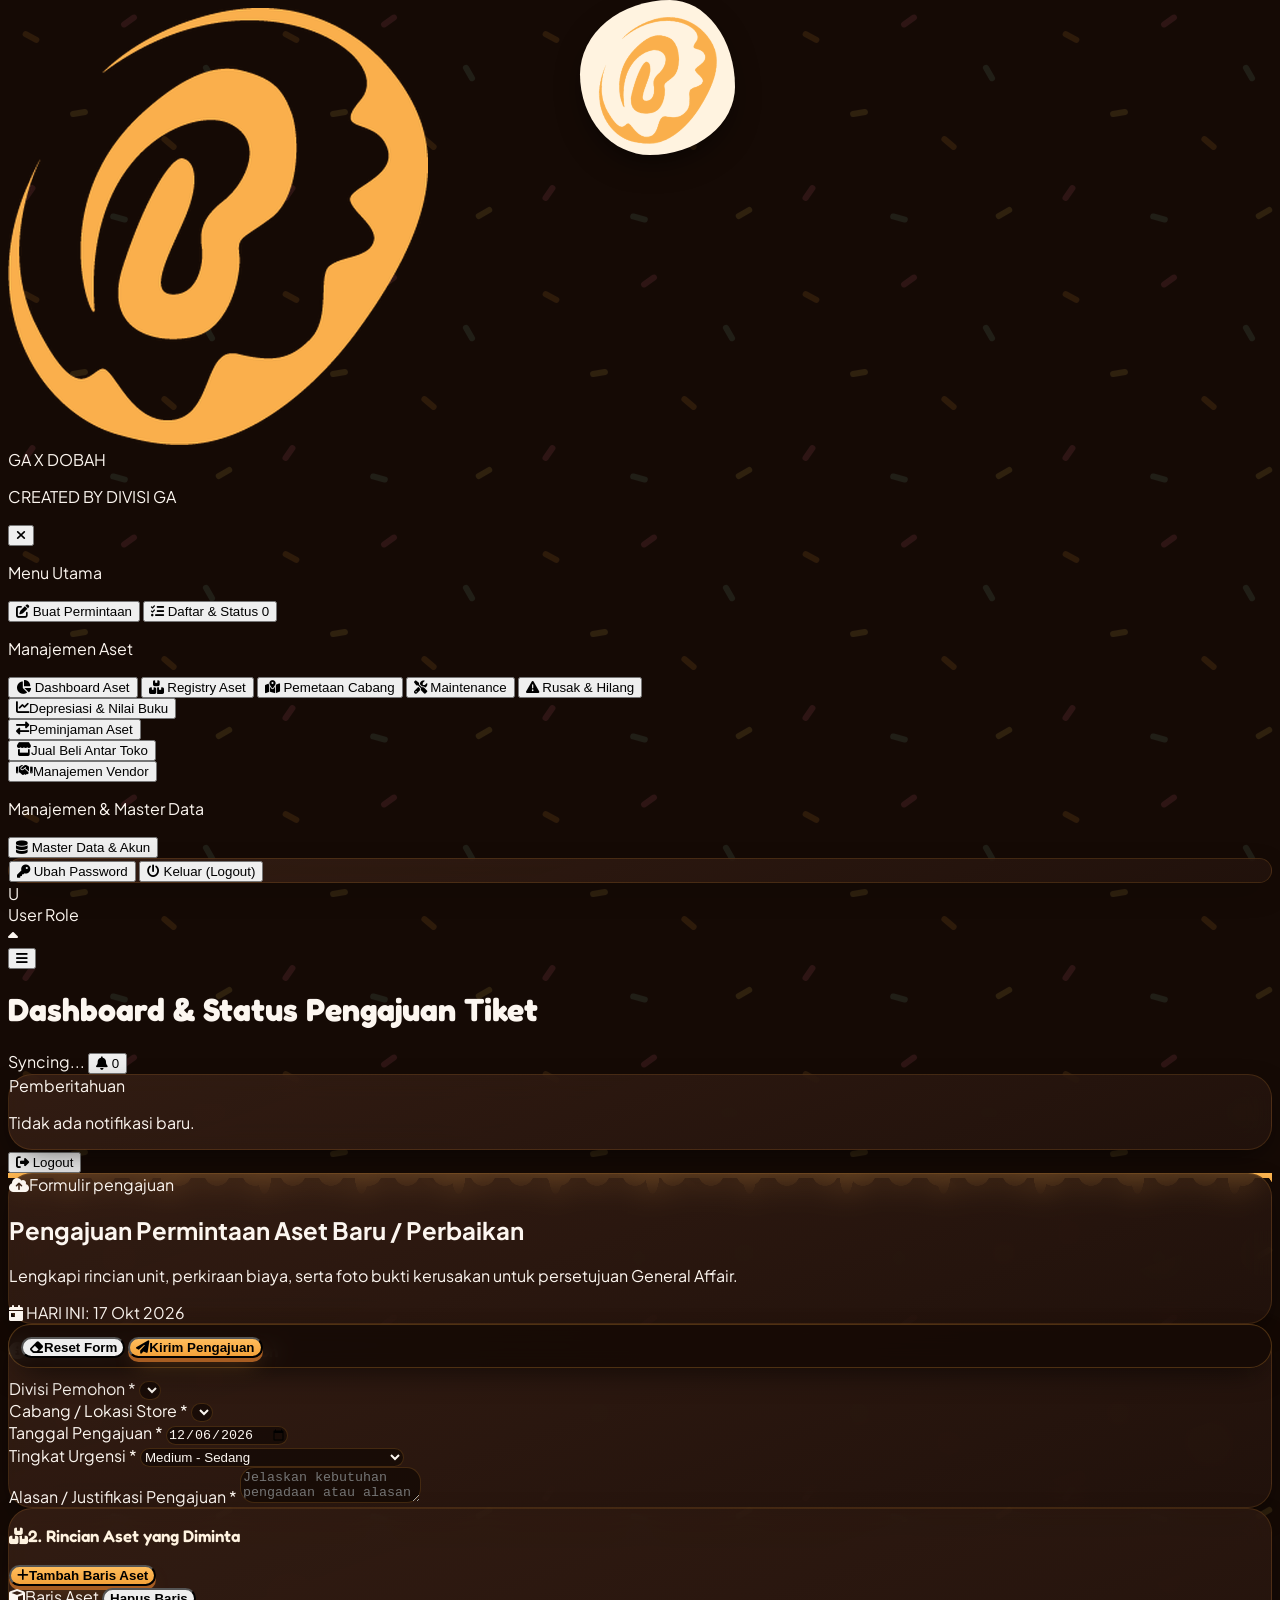
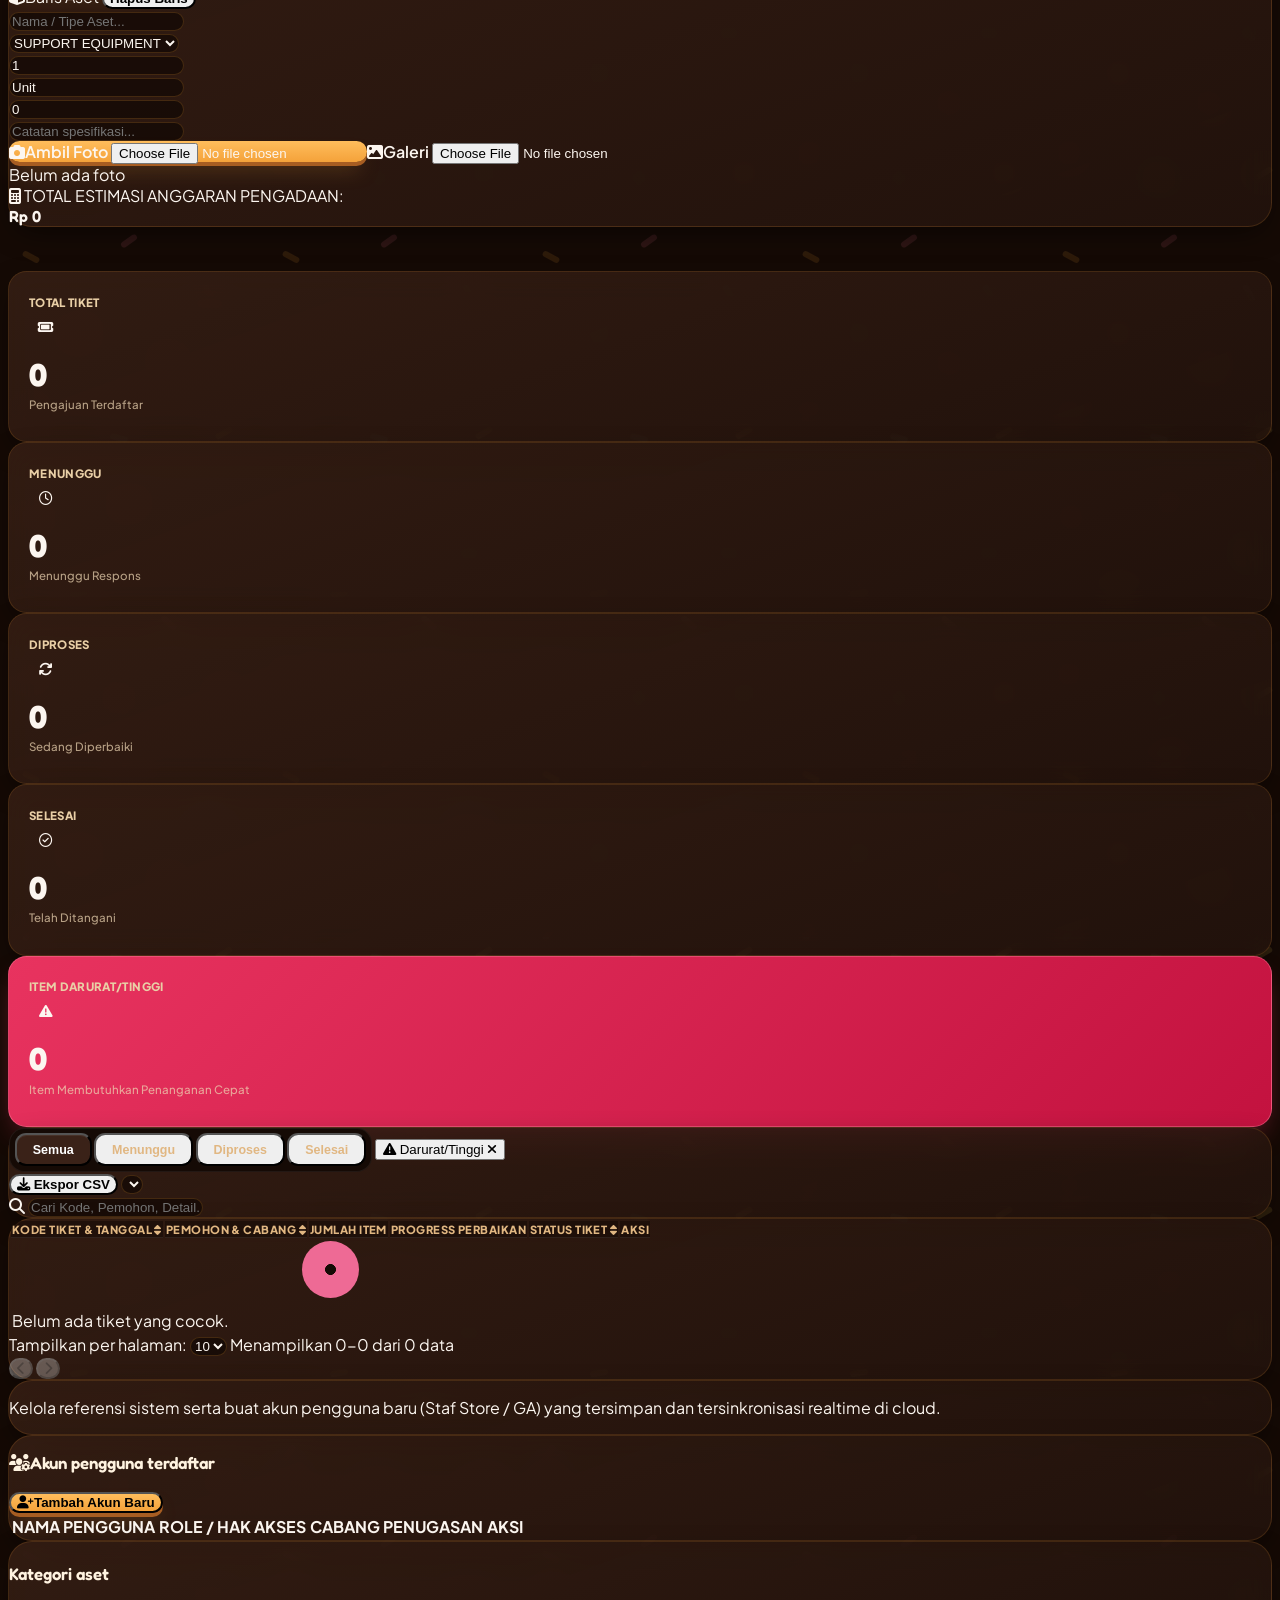
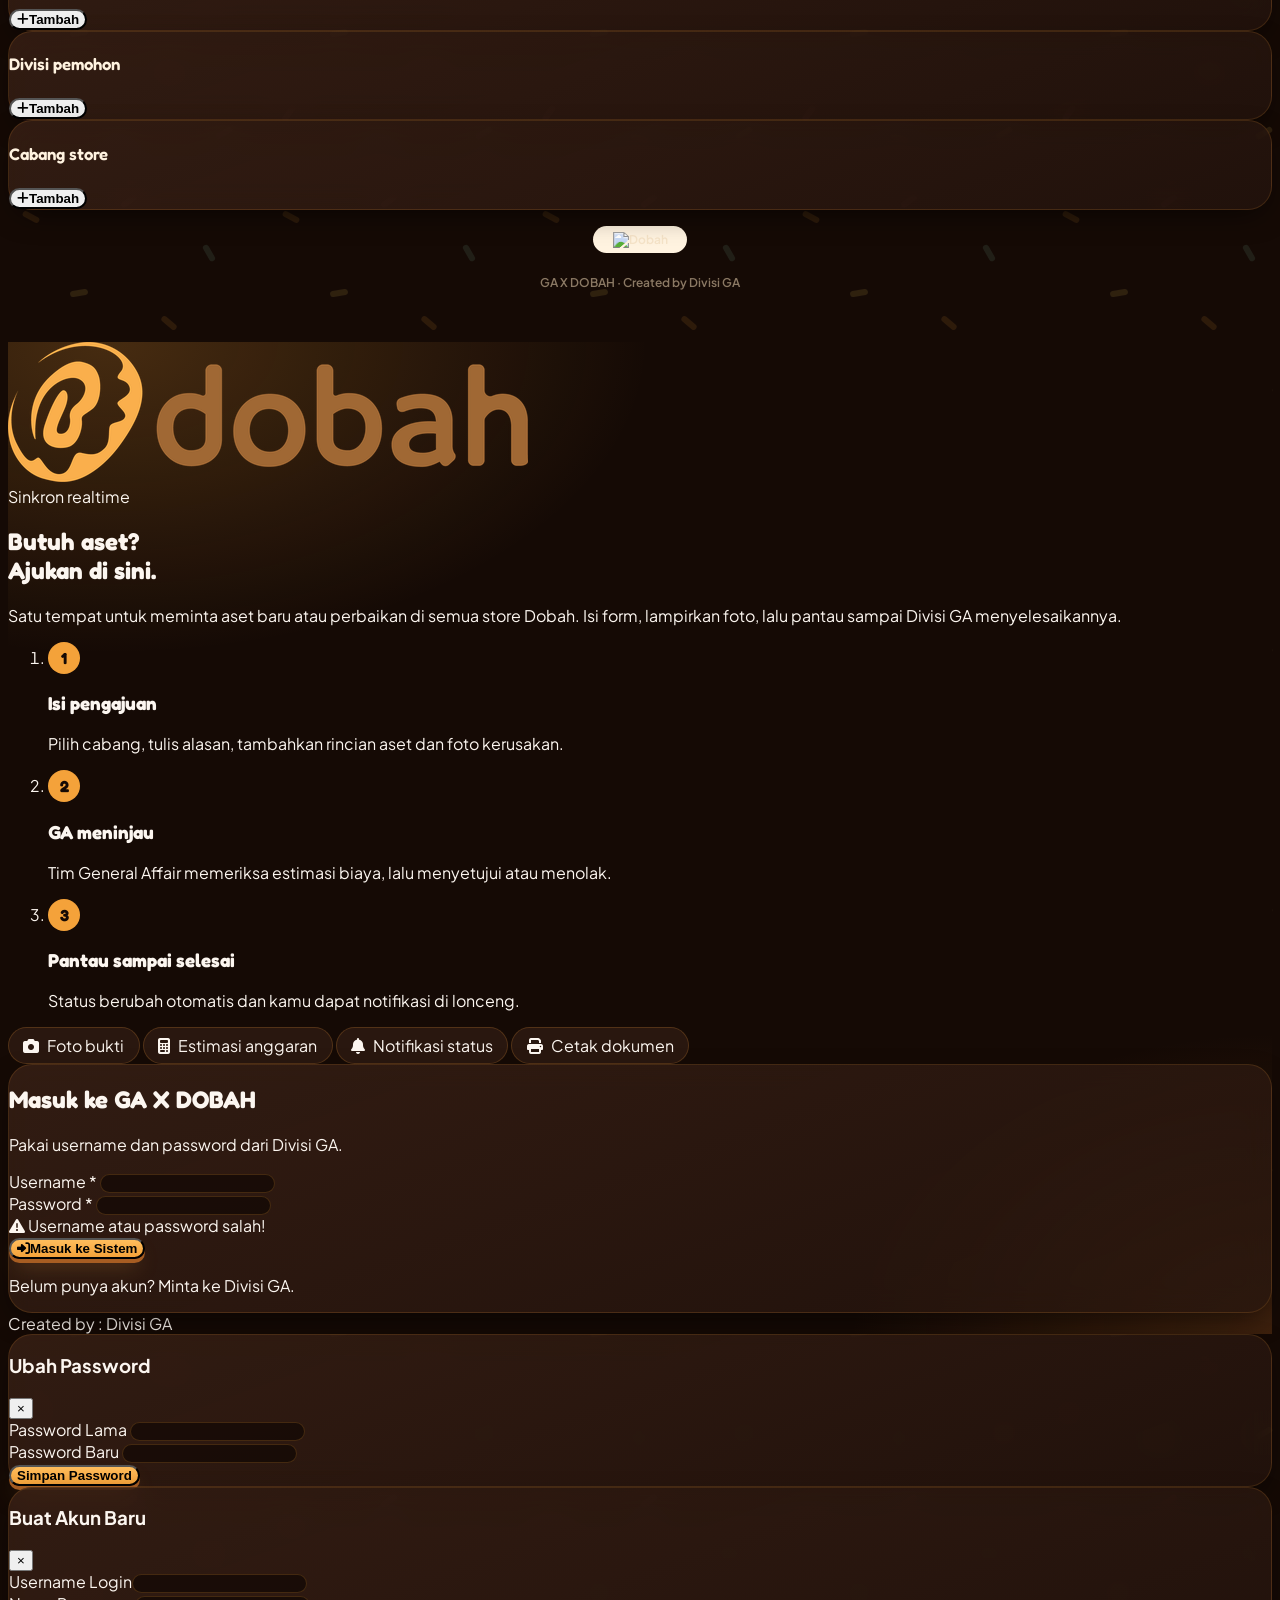
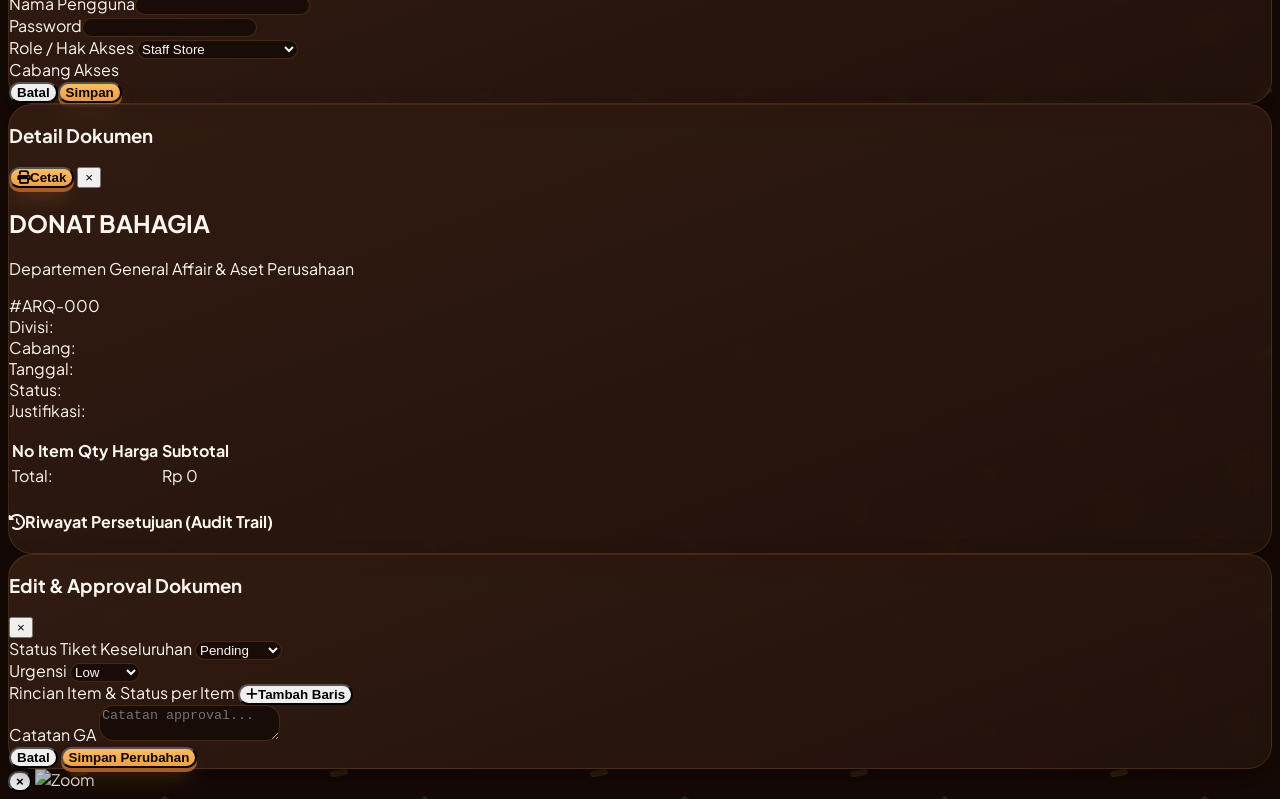
==== index.html @ e17044a4 "Update index.html" ====
<!DOCTYPE html>
<html lang="id" class="h-full bg-[#1b100c]">
<head>
    <meta charset="UTF-8">
    <meta name="viewport" content="width=device-width, initial-scale=1.0">
    <link rel="icon" href="[data-uri]">
    <title>GA X DOBAH - Permintaan &amp; Manajemen Aset</title>
    
    <!-- Tailwind CSS CDN -->
    <script src="https://cdn.tailwindcss.com"></script>
    <script>
        tailwind.config = {
            theme: {
                extend: {
                    fontFamily: {
                        sans: ['"Plus Jakarta Sans"', 'sans-serif'],
                        mono: ['"JetBrains Mono"', 'monospace'],
                    },
                    colors: {
                        dobah: {
                            50: '#fcf6f0',
                            100: '#f7ebd9',
                            200: '#edd5b3',
                            300: '#e1b782',
                            400: '#f4a23a', // Warm Donut Yellow (dari logo)
                            500: '#d97d26',
                            600: '#a75d22', // Caramel Brown (dari logo text)
                            700: '#84471b',
                            800: '#5c3113',
                            900: '#3a1f0c',
                            950: '#211006',
                        },
                        cocoa: {
                            800: '#331d14',
                            900: '#22120a',
                            950: '#150a05',
                        }
                    }
                }
            }
        }
    </script>
    
    <!-- Google Fonts -->
    <link href="https://fonts.googleapis.com/css2?family=JetBrains+Mono:wght@600;700&family=Plus+Jakarta+Sans:wght@400;500;600;700;800&family=Fredoka:wght@500;600;700&display=swap" rel="stylesheet">
    
    <!-- FontAwesome Icons -->
    <link rel="stylesheet" href="https://cdnjs.cloudflare.com/ajax/libs/font-awesome/6.4.0/css/all.min.css">
    
    <!-- SweetAlert2 -->
    <script src="https://cdn.jsdelivr.net/npm/sweetalert2@11"></script>

    <!-- Chart.js (Untuk Visualisasi Data) -->
    <script src="https://cdn.jsdelivr.net/npm/chart.js"></script>

    <!-- Firebase SDK (Modular v10.8.0) dengan onSnapshot -->
    <script type="module">
        import { initializeApp } from "https://www.gstatic.com/firebasejs/10.8.0/firebase-app.js";
        import { getFirestore, collection, getDocs, addDoc, setDoc, doc, deleteDoc, getDoc, onSnapshot } from "https://www.gstatic.com/firebasejs/10.8.0/firebase-firestore.js";
        import { getAuth, signInWithEmailAndPassword, signOut, onAuthStateChanged, createUserWithEmailAndPassword, updatePassword, reauthenticateWithCredential, EmailAuthProvider } from "https://www.gstatic.com/firebasejs/10.8.0/firebase-auth.js";

        const firebaseConfig = {
            apiKey: "AIzaSyC11ILYEak30-AKe55aPWMacdWKmm9it9g",
            authDomain: "assetreqpro-a67d7.firebaseapp.com",
            projectId: "assetreqpro-a67d7",
            storageBucket: "assetreqpro-a67d7.firebasestorage.app",
            messagingSenderId: "319679123678",
            appId: "1:319679123678:web:a0fcedfa4178ade4e8b24f"
        };
        const EMAIL_DOMAIN = '@dobah.app';
        try {
            const app = initializeApp(firebaseConfig);
            const db = getFirestore(app);
            const auth = getAuth(app);
            window.db = db;
            window.fbDeps = { collection, getDocs, addDoc, setDoc, doc, deleteDoc, getDoc, onSnapshot };
            window.fbAuth = {
                login: (u, p) => signInWithEmailAndPassword(auth, u.toLowerCase() + EMAIL_DOMAIN, p),
                logout: () => signOut(auth),
                changePassword: async (oldP, newP) => {
                    const cred = EmailAuthProvider.credential(auth.currentUser.email, oldP);
                    await reauthenticateWithCredential(auth.currentUser, cred);
                    await updatePassword(auth.currentUser, newP);
                },
                // Buat akun baru lewat app kedua agar sesi admin tidak ikut logout
                createUser: async (username, password) => {
                    const app2 = initializeApp(firebaseConfig, 'secondary-' + Date.now());
                    const auth2 = getAuth(app2);
                    const cred = await createUserWithEmailAndPassword(auth2, username.toLowerCase() + EMAIL_DOMAIN, password);
                    await signOut(auth2);
                    return cred.user.uid;
                }
            };
            onAuthStateChanged(auth, async (fbUser) => {
                if (!fbUser) {
                    localStorage.removeItem('assetReqUserSession');
                    window.dispatchEvent(new Event('auth-changed'));
                    return;
                }
                try {
                    const snap = await getDoc(doc(db, 'profiles', fbUser.uid));
                    if (!snap.exists()) { await signOut(auth); window.dispatchEvent(new CustomEvent('auth-denied')); return; }
                    const pr = snap.data();
                    localStorage.setItem('assetReqUserSession', JSON.stringify({ id: fbUser.uid, username: pr.username, name: pr.name, role: pr.role, branches: pr.branches || [] }));
                    window.dispatchEvent(new Event('auth-changed'));
                    window.dispatchEvent(new Event('firebase-ready'));
                } catch (e) { console.error(e); await signOut(auth); window.dispatchEvent(new CustomEvent('auth-denied')); }
            });
        } catch (err) {
            console.error("Gagal Inisialisasi Firebase:", err);
        }
    </script>

    <style>
        body { font-family: 'Plus Jakarta Sans', sans-serif; background-color: #150a05; color: #fcf6f0; }
        .glass-panel { background: rgba(51, 29, 20, 0.65); backdrop-filter: blur(14px); border: 1px solid rgba(244, 162, 58, 0.15); border-radius: 1rem; box-shadow: 0 10px 30px -10px rgba(0,0,0,0.7); }
        .glass-input { background: rgba(21, 10, 5, 0.8); border: 1px solid rgba(244, 162, 58, 0.2); color: #fcf6f0; border-radius: 0.75rem; transition: all 0.2s ease; }
        .glass-input:focus { border-color: #f4a23a; box-shadow: 0 0 0 2px rgba(244, 162, 58, 0.25); outline: none; }
        .modern-button { transition: all 0.2s ease; border-radius: 0.75rem; font-weight: 600; }
        .modern-button:hover { transform: translateY(-1px); filter: brightness(1.1); }
        .modern-button:active { transform: translateY(1px); }
        
        ::-webkit-scrollbar { width: 6px; height: 6px; }
        ::-webkit-scrollbar-track { background: #150a05; }
        ::-webkit-scrollbar-thumb { background: #331d14; border-radius: 3px; }
        ::-webkit-scrollbar-thumb:hover { background: #f4a23a; }

        #print-sheet { display: none; }
        @media print {
            @page { size: A4; margin: 14mm; }
            html, body { background: #fff !important; background-image: none !important; overflow: visible !important; height: auto !important; }
            body > *:not(#print-sheet) { display: none !important; }
            #print-sheet { display: block !important; color: #1b1b1b; font-family: 'Plus Jakarta Sans', Arial, sans-serif; font-size: 11px; line-height: 1.45; -webkit-print-color-adjust: exact; print-color-adjust: exact; }
            .no-print { display: none !important; }
            .ps-head { display: flex; justify-content: space-between; align-items: center; border-bottom: 3px solid #f4a23a; padding-bottom: 10px; margin-bottom: 14px; }
            .ps-head img { height: 38px; width: auto; }
            .ps-title { text-align: right; }
            .ps-title h1 { font-size: 16px; font-weight: 800; letter-spacing: .02em; color: #a06836; margin: 0; }
            .ps-title p { margin: 2px 0 0; font-weight: 700; font-size: 12px; }
            .ps-grid { display: grid; grid-template-columns: repeat(3, 1fr); gap: 8px 14px; background: #fff6e8; border: 1px solid #f4d3a1; border-radius: 8px; padding: 10px 12px; margin-bottom: 12px; }
            .ps-grid span { display: block; font-size: 9px; text-transform: uppercase; letter-spacing: .05em; color: #8a6a47; font-weight: 700; }
            .ps-grid b { font-size: 11.5px; }
            .ps h2 { font-size: 11px; text-transform: uppercase; letter-spacing: .06em; color: #a06836; margin: 14px 0 5px; }
            .ps-box { border: 1px solid #ddd; border-radius: 6px; padding: 7px 10px; min-height: 28px; }
            .ps table { width: 100%; border-collapse: collapse; }
            .ps th { background: #f4a23a !important; color: #1b1b1b; text-align: left; font-size: 9.5px; text-transform: uppercase; padding: 6px 7px; border: 1px solid #d98a22; }
            .ps td { border: 1px solid #ccc; padding: 6px 7px; vertical-align: top; }
            .ps tr { page-break-inside: avoid; }
            .ps small { color: #666; }
            .ps .c { text-align: center; } .ps .r { text-align: right; white-space: nowrap; }
            .ps tfoot td { background: #fff6e8 !important; font-weight: 800; font-size: 12px; }
            .ps-photos { display: grid; grid-template-columns: repeat(4, 1fr); gap: 8px; }
            .ps-photos figure { margin: 0; page-break-inside: avoid; text-align: center; }
            .ps-photos img { width: 100%; height: 90px; object-fit: cover; border: 1px solid #ccc; border-radius: 6px; }
            .ps-photos figcaption { font-size: 9px; margin-top: 2px; }
            .ps ul { margin: 0; padding-left: 16px; font-size: 10px; color: #444; }
            .ps-sign { display: grid; grid-template-columns: repeat(3, 1fr); gap: 18px; margin-top: 26px; text-align: center; page-break-inside: avoid; }
            .ps-sign div { padding-top: 62px; }
            .ps-sign b { display: block; border-top: 1px solid #1b1b1b; padding-top: 4px; }
            .ps-sign span { font-size: 9.5px; color: #666; }
            .ps-foot { margin-top: 16px; padding-top: 6px; border-top: 1px dashed #bbb; font-size: 9px; color: #777; display: flex; justify-content: space-between; }
        }
        

        .font-brand { font-family: 'Fredoka', 'Plus Jakarta Sans', sans-serif; }
        .landing-bg { background: radial-gradient(900px 520px at 8% 0%, rgba(244,162,58,.22), transparent 60%), radial-gradient(700px 500px at 100% 100%, rgba(167,93,34,.28), transparent 60%), #150a05; }
        .step-dot { width: 2rem; height: 2rem; border-radius: 9999px; background: #f4a23a; color: #150a05; font-family: 'Fredoka', sans-serif; font-weight: 700; display: grid; place-items: center; flex-shrink: 0; }
        .step-line { flex: 1; width: 2px; margin-top: .35rem; background: rgba(244,162,58,.35); border-radius: 2px; }
        .chip { display: inline-flex; align-items: center; gap: .5rem; padding: .45rem .9rem; border-radius: 9999px; background: rgba(51,29,20,.7); border: 1px solid rgba(244,162,58,.2); }
        .icon-blob { position: absolute; top: 0; left: 50%; width: 7.5rem; height: 7.5rem; margin-left: -3.75rem; z-index: 2; background: #FFF3E0; border-radius: 58% 42% 55% 45% / 48% 56% 44% 52%; display: grid; place-items: center; padding: 1.1rem; box-shadow: 0 12px 30px -8px rgba(0,0,0,.6); animation: blobPop .8s cubic-bezier(.3,1.5,.5,1) both; }
        .icon-blob img { width: 100%; transform: rotate(-4deg); }
        @keyframes blobPop { from { transform: scale(.4) rotate(-14deg); opacity: 0; } to { transform: none; opacity: 1; } }
        @media (prefers-reduced-motion: reduce) { .icon-blob { animation: none; } }

        /* ===== DONAT BAHAGIA THEME ===== */
        body { background-image: url("data:image/svg+xml,%3Csvg xmlns='http://www.w3.org/2000/svg' width='260' height='260'%3E%3Cg fill-opacity='.11'%3E%3Crect x='22' y='34' width='18' height='6' rx='3' fill='%23f4a23a' transform='rotate(28 31 37)'/%3E%3Crect x='120' y='18' width='18' height='6' rx='3' fill='%23f2708f' transform='rotate(-35 129 21)'/%3E%3Crect x='200' y='70' width='18' height='6' rx='3' fill='%237bcbb0' transform='rotate(60 209 73)'/%3E%3Crect x='70' y='110' width='18' height='6' rx='3' fill='%23ffd65a' transform='rotate(-10 79 113)'/%3E%3Crect x='160' y='140' width='18' height='6' rx='3' fill='%23f4a23a' transform='rotate(40 169 143)'/%3E%3Crect x='20' y='190' width='18' height='6' rx='3' fill='%23f2708f' transform='rotate(-55 29 193)'/%3E%3Crect x='110' y='215' width='18' height='6' rx='3' fill='%237bcbb0' transform='rotate(15 119 218)'/%3E%3Crect x='215' y='210' width='18' height='6' rx='3' fill='%23ffd65a' transform='rotate(-30 224 213)'/%3E%3C/g%3E%3C/svg%3E"); }
        .glass-panel { border-radius: 1.5rem; background: linear-gradient(160deg, rgba(58,33,22,.78), rgba(38,21,14,.72)); }
        .glass-input { border-radius: .9rem; }
        .glass-input:focus { box-shadow: 0 0 0 3px rgba(244,162,58,.3); }
        main.flex-1 { padding-top: 2.5rem; }
        main h3.uppercase, main h4.uppercase { text-transform: none; letter-spacing: 0; font-family: 'Fredoka', sans-serif; font-size: 1.05rem; font-weight: 600; color: #fff3e0; }
        [id^="metric-"], #formLiveTotalBudget { font-family: 'Fredoka', sans-serif; font-weight: 600; }

        /* Header + glaze drip */
        header.drip { position: sticky; }
        header.drip::after { content: ""; position: absolute; left: 0; right: 0; top: 100%; height: 22px; pointer-events: none; background: linear-gradient(#ffb852, #f4a23a);
            -webkit-mask: linear-gradient(#000,#000) 0 0/100% 5px no-repeat, radial-gradient(13px 13px at 50% 0, #000 97%, #0000) 0 0/38px 100% repeat-x, radial-gradient(7px 21px at 50% 0, #000 97%, #0000) 14px 0/97px 100% repeat-x;
            mask: linear-gradient(#000,#000) 0 0/100% 5px no-repeat, radial-gradient(13px 13px at 50% 0, #000 97%, #0000) 0 0/38px 100% repeat-x, radial-gradient(7px 21px at 50% 0, #000 97%, #0000) 14px 0/97px 100% repeat-x; }

        /* Pill tabs + glazed primary buttons */
        nav .modern-button { border-radius: 9999px; }
        body .modern-button.bg-dobah-400 { background: linear-gradient(180deg, #ffbd5c, #f4a23a); box-shadow: 0 4px 0 #a75d22, 0 12px 20px -8px rgba(244,162,58,.55); }
        body .modern-button.bg-dobah-400:active { transform: translateY(3px); box-shadow: 0 1px 0 #a75d22; }

        /* Welcome banner */
        .welcome { position: relative; overflow: hidden; border-radius: 2rem; padding: 1.6rem 1.75rem; display: flex; align-items: center; justify-content: space-between; gap: 1.25rem; color: #2a1408;
            background: url("data:image/svg+xml,%3Csvg xmlns='http://www.w3.org/2000/svg' width='220' height='160'%3E%3Cg fill-opacity='.55'%3E%3Crect x='16' y='24' width='16' height='6' rx='3' fill='%23fff3e0' transform='rotate(30 24 27)'/%3E%3Crect x='96' y='90' width='16' height='6' rx='3' fill='%23f2708f' transform='rotate(-40 104 93)'/%3E%3Crect x='170' y='30' width='16' height='6' rx='3' fill='%232a1408' transform='rotate(70 178 33)'/%3E%3Crect x='40' y='120' width='16' height='6' rx='3' fill='%237bcbb0' transform='rotate(-15 48 123)'/%3E%3Crect x='150' y='125' width='16' height='6' rx='3' fill='%23fff3e0' transform='rotate(50 158 128)'/%3E%3C/g%3E%3C/svg%3E"), linear-gradient(135deg, #ffbd5c, #f4a23a 55%, #e8902a); box-shadow: 0 18px 40px -20px rgba(244,162,58,.7); }
        .welcome h2 { font-family: 'Fredoka', sans-serif; font-weight: 700; font-size: clamp(1.5rem, 4vw, 2.2rem); line-height: 1.1; }
        .welcome p { font-weight: 600; color: #5c3113; margin-top: .35rem; max-width: 36ch; font-size: .95rem; }
        .welcome-btn { font-family: 'Fredoka', sans-serif; font-weight: 500; font-size: .9rem; padding: .55rem 1.2rem; border-radius: 9999px; transition: transform .15s, background .15s; }
        .welcome-btn:hover { transform: translateY(-2px); }
        .welcome-btn.dark { background: #2a1408; color: #fff3e0; }
        .welcome-btn.light { background: rgba(255,255,255,.55); color: #2a1408; }
        .welcome-btn.light:hover { background: rgba(255,255,255,.8); }
        .welcome-art { flex-shrink: 0; width: 6.5rem; height: 6.5rem; background: #FFF3E0; border-radius: 58% 42% 55% 45% / 48% 56% 44% 52%; display: grid; place-items: center; padding: 1.1rem; box-shadow: 0 10px 24px -8px rgba(42,20,8,.45); }
        .welcome-art img { width: 100%; transform: rotate(-4deg); }
        @media (max-width: 520px) { .welcome-art { display: none; } }

        /* Metric cards: each gets a donut watermark in its own glaze color */
        #view-list > .grid > .glass-panel { transition: transform .2s; --acc: #f4a23a; }
        #view-list > .grid > .glass-panel:nth-child(2) { --acc: #ffd65a; }
        #view-list > .grid > .glass-panel:nth-child(3) { --acc: #6fb7ff; }
        #view-list > .grid > .glass-panel:nth-child(4) { --acc: #7bcbb0; }
        #view-list > .grid > .glass-panel:nth-child(5) { --acc: #f2708f; }
        #view-list > .grid > .glass-panel::after { content: ""; position: absolute; right: -20px; bottom: -22px; width: 86px; height: 86px; border-radius: 50%; background: radial-gradient(circle, #1d0f09 0 24%, var(--acc) 25% 100%); opacity: .2; pointer-events: none; }
        #view-list > .grid > .glass-panel:hover { transform: translateY(-3px); }

        /* Form UX */
        .action-bar { position: sticky; bottom: .75rem; z-index: 30; align-items: center; background: rgba(21,10,5,.88); backdrop-filter: blur(10px); border: 1px solid rgba(244,162,58,.25); border-radius: 9999px; padding: .6rem .75rem !important; box-shadow: 0 12px 30px -12px rgba(0,0,0,.8); }
        .action-bar .modern-button { border-radius: 9999px; }

        /* Table */
        #requestsTableBody tr { transition: background .15s; }
        #requestsTableBody tr:hover { background: rgba(244,162,58,.07); }
        .empty-donut { width: 64px; height: 64px; margin: 0 auto .75rem; border-radius: 50%; background: radial-gradient(circle, #1d0f09 0 20%, #f2708f 21% 78%, #e3a25b 79%); opacity: .85; }

        /* SweetAlert */
        .swal2-popup { background: #2a160e !important; color: #fcf6f0 !important; border-radius: 1.75rem !important; border: 1px solid rgba(244,162,58,.3); font-family: 'Plus Jakarta Sans', sans-serif; }
        .swal2-title { color: #fff !important; font-family: 'Fredoka', sans-serif !important; font-weight: 600 !important; }
        .swal2-html-container { color: #edd5b3 !important; }
        .swal2-confirm { background: #f4a23a !important; color: #150a05 !important; border-radius: 9999px !important; font-weight: 700 !important; box-shadow: 0 4px 0 #a75d22 !important; }
        .swal2-cancel { border-radius: 9999px !important; }

        /* Sprinkle celebration */
        .sprinkle { position: fixed; top: -20px; width: 6px; height: 16px; border-radius: 3px; z-index: 9999; pointer-events: none; animation: sprinkleFall var(--d, 2s) ease-in forwards; }
        @keyframes sprinkleFall { to { transform: translateY(110vh) rotate(var(--r, 360deg)); } }

        /* Footer */
        .site-footer { text-align: center; padding: 1rem 0 2.5rem; color: rgba(237,213,179,.55); font-size: .75rem; font-weight: 600; }
        .site-footer .pill { display: inline-block; background: #FFF3E0; border-radius: 9999px; padding: .35rem 1.2rem; margin-bottom: .6rem; }
        .site-footer img { height: 1.6rem; width: auto; }
        @media (prefers-reduced-motion: reduce) { .sprinkle, .welcome-btn, #view-list > .grid > .glass-panel { animation: none; transition: none; } }
        th.sortable:hover { color: #f4a23a; cursor: pointer; }

        /* ===== DASHBOARD TIKET (mengikuti rekaman layar) ===== */
        #view-list > .grid > .glass-panel::after { display: none; }
        #view-list > .grid > .tk-card { border-radius: 1.15rem; padding: 1.1rem 1.25rem; min-height: 7.6rem; display: flex; flex-direction: column; justify-content: space-between; gap: .9rem; }
        .tk-label { font-size: .72rem; font-weight: 800; letter-spacing: .03em; text-transform: uppercase; color: #e9cfa6; line-height: 1.25; }
        .tk-ico { width: 2.1rem; height: 2.1rem; flex-shrink: 0; border-radius: .7rem; border-width: 1px; display: grid; place-items: center; font-size: .85rem; }
        .tk-num { font-family: 'Fredoka', sans-serif; font-weight: 700; font-size: 2rem; line-height: 1; display: block; }
        .tk-sub { font-size: .72rem; font-weight: 500; color: rgba(237,213,179,.72); margin-top: .4rem; }
        #view-list > .grid > .tk-alert { background: linear-gradient(135deg, #e8335f 0%, #c3123f 100%); border-color: rgba(255,140,165,.4); box-shadow: 0 14px 30px -14px rgba(232,51,95,.7); }

        .tk-seg { display: inline-flex; gap: .15rem; padding: .3rem; background: #150a05; border: 1px solid rgba(255,255,255,.06); border-radius: .95rem; }
        .tk-seg button { padding: .45rem 1rem; border-radius: .7rem; font-size: .78rem; font-weight: 700; color: #e1b782; transition: background .15s, color .15s; }
        .tk-seg button:hover { color: #fff; }
        .tk-seg button.is-active { background: #3a2218; color: #fff; box-shadow: inset 0 1px 0 rgba(255,255,255,.07); }
        .tk-seg button:focus-visible { outline: 2px solid #f4a23a; outline-offset: 1px; }

        .tk-thead th { background: rgba(21,10,5,.55); color: #e1b782; font-size: .7rem; font-weight: 800; letter-spacing: .04em; text-transform: uppercase; white-space: nowrap; border-bottom: 1px solid rgba(255,255,255,.08); }
        .tk-id { font-family: 'JetBrains Mono', monospace; font-weight: 700; font-size: .75rem; color: #f4a23a; }
        .tk-id:hover { text-decoration: underline; }
        .tk-pill { display: inline-flex; align-items: center; gap: .35rem; padding: .3rem .7rem; border-radius: 9999px; border-width: 1px; font-size: .68rem; font-weight: 800; }
        .tk-bar { height: .42rem; border-radius: 9999px; background: #150a05; border: 1px solid rgba(255,255,255,.05); overflow: hidden; }
        .tk-bar > div { height: 100%; border-radius: 9999px; background: linear-gradient(90deg, #f4a23a, #ffbd5c); transition: width .5s; }
        .tk-act { display: inline-flex; align-items: center; padding: .4rem .8rem; border-radius: .65rem; font-size: .7rem; font-weight: 800; background: rgba(244,162,58,.16); color: #ffc97a; border: 1px solid rgba(244,162,58,.3); transition: background .15s; }
        .tk-act:hover { background: rgba(244,162,58,.28); }
        .tk-del { display: inline-grid; place-items: center; width: 1.8rem; height: 1.8rem; margin-left: .35rem; border-radius: .6rem; color: #fb7185; transition: background .15s; }
        .tk-del:hover { background: rgba(244,63,94,.15); }
        .empty-donut { width: 3.6rem; height: 3.6rem; background: radial-gradient(circle, #150a05 0 13%, #ee6a95 14%); opacity: 1; }
        #view-list > .grid > .tk-card { cursor: pointer; }
        #view-list > .grid > .tk-card:focus-visible { outline: 2px solid #f4a23a; outline-offset: 3px; }
        #urgentChip.is-on { display: inline-flex; }
        @media (prefers-reduced-motion: reduce) { .tk-bar > div { transition: none; } }
    </style>
</head>
<body class="h-full overflow-hidden antialiased selection:bg-dobah-400 selection:text-slate-950">

    <!-- App Shell: Sidebar + Workspace (tata letak sama seperti GA MAINTENANCE) -->
    <div id="app-shell" class="no-print h-full flex overflow-hidden">

        <!-- Sidebar Navigation -->
        <aside id="sidebar" class="bg-cocoa-950 text-dobah-200 w-64 flex-shrink-0 flex flex-col transition-transform duration-300 fixed z-30 h-full md:relative md:translate-x-0 -translate-x-full border-r border-white/10">
            <div class="h-16 flex items-center px-6 border-b border-white/10 justify-between">
                <div class="flex items-center gap-3">
                    <div class="w-9 h-9 bg-[#FFF3E0] rounded-xl flex items-center justify-center shadow-lg shadow-dobah-400/30">
                        <img src="[data-uri]" alt="Dobah" class="w-6 h-6 object-contain">
                    </div>
                    <div>
                        <span class="font-extrabold text-white text-base tracking-tight">GA X <span class="text-dobah-300">DOBAH</span></span>
                        <p class="text-[10px] text-dobah-200/60 leading-none">CREATED BY DIVISI GA</p>
                    </div>
                </div>
                <button onclick="toggleSidebar()" class="md:hidden text-dobah-200/60 hover:text-white"><i class="fa-solid fa-xmark text-lg"></i></button>
            </div>

            <nav class="flex-1 overflow-y-auto p-4 space-y-1.5">
                <p class="px-3 text-[10px] font-bold text-dobah-200/80 uppercase tracking-wider mb-2">Menu Utama</p>
                <button onclick="switchTab('form')" id="tab-form" class="nav-item w-full flex items-center gap-3 px-3.5 py-2.5 rounded-xl font-medium text-sm transition-all text-dobah-200/60 hover:bg-cocoa-900 hover:text-white">
                    <i class="fa-solid fa-pen-to-square w-4 text-center"></i> Buat Permintaan
                </button>
                <button onclick="switchTab('list')" id="tab-list" class="nav-item w-full flex items-center gap-3 px-3.5 py-2.5 rounded-xl font-bold text-sm transition-all bg-dobah-400/15 text-dobah-300 border border-dobah-400/20">
                    <i class="fa-solid fa-list-check w-4 text-center"></i> Daftar &amp; Status
                    <span id="nav-count-badge" class="ml-auto bg-slate-950/30 text-dobah-100 text-[10px] font-mono px-2 py-0.5 rounded-full border border-dobah-400/30">0</span>
                </button>

                                <div id="nav-asset-section" class="pt-5">
                    <p class="px-3 text-[10px] font-bold text-dobah-200/80 uppercase tracking-wider mb-2">Manajemen Aset</p>
                    <button onclick="switchTab('adash')" id="tab-adash" class="nav-item w-full flex items-center gap-3 px-3.5 py-2.5 rounded-xl font-medium text-sm transition-all text-dobah-200/60 hover:bg-cocoa-900 hover:text-white"><i class="fa-solid fa-chart-pie w-4 text-center"></i> Dashboard Aset</button>
                    <button onclick="switchTab('areg')" id="tab-areg" class="nav-item w-full flex items-center gap-3 px-3.5 py-2.5 rounded-xl font-medium text-sm transition-all text-dobah-200/60 hover:bg-cocoa-900 hover:text-white"><i class="fa-solid fa-boxes-stacked w-4 text-center"></i> Registry Aset</button>
                    <button onclick="switchTab('amap')" id="tab-amap" class="nav-item w-full flex items-center gap-3 px-3.5 py-2.5 rounded-xl font-medium text-sm transition-all text-dobah-200/60 hover:bg-cocoa-900 hover:text-white"><i class="fa-solid fa-map-location-dot w-4 text-center"></i> Pemetaan Cabang</button>
                    <button onclick="switchTab('amtc')" id="tab-amtc" class="nav-item w-full flex items-center gap-3 px-3.5 py-2.5 rounded-xl font-medium text-sm transition-all text-dobah-200/60 hover:bg-cocoa-900 hover:text-white"><i class="fa-solid fa-screwdriver-wrench w-4 text-center"></i> Maintenance</button>
                    <button onclick="switchTab('ainc')" id="tab-ainc" class="nav-item w-full flex items-center gap-3 px-3.5 py-2.5 rounded-xl font-medium text-sm transition-all text-dobah-200/60 hover:bg-cocoa-900 hover:text-white"><i class="fa-solid fa-triangle-exclamation w-4 text-center"></i> Rusak &amp; Hilang</button>
                    <button onclick="switchTab('adep')" id="tab-adep" class="nav-item w-full flex items-center gap-3 px-3.5 py-2.5 rounded-xl font-medium text-sm transition-all text-dobah-200/60 hover:bg-cocoa-900 hover:text-white"><i class="fa-solid fa-chart-line w-4 text-center"></i> Depresiasi &amp; Nilai Buku</button>
                    <button onclick="switchTab('aasg')" id="tab-aasg" class="nav-item w-full flex items-center gap-3 px-3.5 py-2.5 rounded-xl font-medium text-sm transition-all text-dobah-200/60 hover:bg-cocoa-900 hover:text-white"><i class="fa-solid fa-right-left w-4 text-center"></i> Peminjaman Aset</button>
                    <button onclick="switchTab('amkt')" id="tab-amkt" class="nav-item w-full flex items-center gap-3 px-3.5 py-2.5 rounded-xl font-medium text-sm transition-all text-dobah-200/60 hover:bg-cocoa-900 hover:text-white"><i class="fa-solid fa-store w-4 text-center"></i> Jual Beli Antar Toko</button>
                    <button onclick="switchTab('aven')" id="tab-aven" class="nav-item w-full flex items-center gap-3 px-3.5 py-2.5 rounded-xl font-medium text-sm transition-all text-dobah-200/60 hover:bg-cocoa-900 hover:text-white"><i class="fa-solid fa-handshake w-4 text-center"></i> Manajemen Vendor</button>
                </div>

                <div id="nav-master-section" class="pt-5">
                    <p class="px-3 text-[10px] font-bold text-dobah-200/80 uppercase tracking-wider mb-2">Manajemen &amp; Master Data</p>
                    <button onclick="switchTab('master')" id="tab-master" class="nav-item w-full flex items-center gap-3 px-3.5 py-2.5 rounded-xl font-medium text-sm transition-all text-dobah-200/60 hover:bg-cocoa-900 hover:text-white">
                        <i class="fa-solid fa-database w-4 text-center"></i> Master Data &amp; Akun
                    </button>
                </div>
            </nav>

            <!-- Profil pengguna (footer sidebar) -->
            <div class="p-4 border-t border-white/10 bg-cocoa-950/40 relative">
                <div id="userMenuDropdown" class="hidden absolute bottom-full left-4 right-4 mb-2 glass-panel z-50 text-xs font-bold flex flex-col shadow-2xl overflow-hidden">
                    <button onclick="openModal('passwordModal')" class="text-left px-4 py-3 hover:bg-white/5 text-dobah-100 flex items-center border-b border-white/5">
                        <i class="fa-solid fa-key w-5 text-dobah-400"></i> Ubah Password
                    </button>
                    <button onclick="handleLogout()" class="text-left px-4 py-3 hover:bg-rose-500/10 text-rose-400 flex items-center">
                        <i class="fa-solid fa-power-off w-5"></i> Keluar (Logout)
                    </button>
                </div>
                <div id="userSessionInfo" class="hidden items-center gap-3 cursor-pointer rounded-xl hover:bg-white/5 -m-1 p-1 transition-colors" onclick="toggleUserMenu()">
                    <div id="userAvatar" class="w-9 h-9 rounded-xl bg-dobah-400/20 text-dobah-300 border border-dobah-400/30 font-bold flex items-center justify-center text-xs shadow-sm">U</div>
                    <div class="flex-1 min-w-0 text-left">
                        <span id="displayUserName" class="text-xs font-bold text-white block truncate">User</span>
                        <span id="displayUserRole" class="text-[10px] text-dobah-200/60 font-mono block">Role</span>
                    </div>
                    <i class="fa-solid fa-caret-up text-dobah-300 text-xs"></i>
                </div>
            </div>
        </aside>

        <!-- Overlay sidebar (mobile) -->
        <div id="sidebar-overlay" onclick="toggleSidebar()" class="fixed inset-0 bg-cocoa-950/60 z-20 hidden md:hidden backdrop-blur-sm"></div>

        <!-- Workspace -->
        <div class="flex-1 min-w-0 flex flex-col h-full overflow-hidden">

            <!-- Topbar -->
            <header class="drip relative h-16 bg-cocoa-900/95 border-b border-dobah-400/20 flex items-center justify-between px-4 sm:px-6 z-20 shrink-0">
                <div class="flex items-center gap-3">
                    <button onclick="toggleSidebar()" class="md:hidden text-dobah-200/80 hover:text-white"><i class="fa-solid fa-bars text-xl"></i></button>
                    <h1 id="page-title" class="font-brand text-lg font-bold text-white">Dashboard &amp; Status Pengajuan Tiket</h1>
                </div>
                <div class="flex items-center gap-3 relative">
                    <span id="cloudStatusBadge" class="hidden sm:inline-flex items-center gap-2 bg-cocoa-950 text-dobah-100 border border-white/10 text-xs font-bold px-3.5 py-1.5 rounded-full">Syncing...</span>

                    <!-- Notifikasi Bell -->
                    <button onclick="toggleNotifMenu()" class="text-dobah-200 hover:text-dobah-400 relative p-2.5 bg-cocoa-800 rounded-xl border border-white/5 transition-colors">
                        <i class="fa-solid fa-bell text-sm"></i>
                        <span id="notifBadge" class="hidden absolute -top-1 -right-1 bg-rose-600 text-white text-[9px] font-black w-4 h-4 rounded-full flex items-center justify-center border-2 border-cocoa-900">0</span>
                    </button>
                    <div id="notifMenu" class="hidden absolute top-full right-0 mt-2 w-72 glass-panel z-50 overflow-hidden shadow-2xl">
                        <div class="bg-cocoa-900/90 text-white font-bold text-xs px-4 py-3 border-b border-dobah-400/20 flex justify-between items-center">
                            <span>Pemberitahuan</span>
                        </div>
                        <div id="notifList" class="max-h-60 overflow-y-auto p-3 space-y-2 text-xs text-dobah-200">
                            <p class="text-dobah-300/50 text-center italic py-2">Tidak ada notifikasi baru.</p>
                        </div>
                    </div>

                    <button onclick="handleLogout()" class="flex items-center gap-1.5 px-3.5 py-2 rounded-xl border border-white/10 text-xs font-semibold text-dobah-200 hover:bg-rose-500/15 hover:text-rose-300 hover:border-rose-500/30 transition-all">
                        <i class="fa-solid fa-right-from-bracket text-[11px]"></i> Logout
                    </button>
                </div>
            </header>

            <!-- Area konten (scroll) -->
            <div class="flex-1 overflow-y-auto">

    <!-- Main Workspace -->
    <main class="max-w-7xl mx-auto w-full p-4 sm:p-8 space-y-8">
        <!-- Welcome banner -->
        <div id="welcomeBanner" class="welcome no-print">
            <div class="relative z-10">
                <h2 id="welcomeTitle">Halo!</h2>
                <p>Mau ajukan aset baru atau cek status tiket hari ini?</p>
                <div class="flex flex-wrap gap-2.5 mt-4">
                    <button type="button" onclick="switchTab('form')" class="welcome-btn dark"><i class="fa-solid fa-plus mr-1.5"></i>Buat permintaan</button>
                    <button type="button" onclick="switchTab('list')" class="welcome-btn light">Cek status tiket</button>
                </div>
            </div>
            <div class="welcome-art" aria-hidden="true"><img data-logo="icon" alt=""></div>
        </div>


        <!-- TAB 1: FORM -->
        <section id="view-form" class="hidden space-y-6">
            <div class="glass-panel p-6 sm:p-8 flex flex-col md:flex-row justify-between items-start md:items-center gap-4 relative overflow-hidden">
                <div class="absolute -right-10 -bottom-10 w-48 h-48 bg-dobah-400/10 rounded-full blur-3xl pointer-events-none"></div>
                <div class="relative z-10">
                    <div class="inline-block bg-dobah-400/20 text-dobah-300 font-bold text-[11px] px-3 py-1 rounded-full uppercase tracking-wider mb-3 border border-dobah-400/30">
                        <i class="fa-solid fa-cloud-arrow-up mr-1.5"></i>Formulir pengajuan
                    </div>
                    <h2 class="text-2xl sm:text-3xl font-extrabold text-white tracking-tight">Pengajuan Permintaan Aset Baru / Perbaikan</h2>
                    <p class="text-xs sm:text-sm text-dobah-200/70 font-medium mt-1">Lengkapi rincian unit, perkiraan biaya, serta foto bukti kerusakan untuk persetujuan General Affair.</p>
                </div>
                <div class="flex items-center space-x-2.5 text-xs font-mono font-bold bg-cocoa-900/80 px-4 py-2.5 rounded-xl border border-white/10 relative z-10">
                    <i class="fa-solid fa-calendar-day text-dobah-400"></i>
                    <span>HARI INI: <span id="clock-date-today" class="text-white">17 Okt 2026</span></span>
                </div>
            </div>

            <form id="newRequestForm" onsubmit="handleFormSubmit(event)" class="space-y-6">
                <!-- Data Pemohon -->
                <div class="glass-panel p-6 sm:p-8 space-y-5">
                    <h3 class="font-extrabold text-xs uppercase tracking-wider text-dobah-200 border-b border-white/10 pb-3 flex items-center">
                        <i class="fa-solid fa-circle-info text-dobah-400 mr-2 text-sm"></i>1. Informasi Unit & Divisi Pemohon
                    </h3>

                    <div class="grid grid-cols-1 md:grid-cols-2 lg:grid-cols-4 gap-4">
                        <div>
                            <label class="block text-xs font-bold uppercase text-dobah-200/70 mb-1.5">Divisi Pemohon <span class="text-rose-500">*</span></label>
                            <select id="formDivision" required class="w-full glass-input px-3.5 py-2.5 text-xs sm:text-sm font-semibold"></select>
                        </div>
                        <div>
                            <label class="block text-xs font-bold uppercase text-dobah-200/70 mb-1.5">Cabang / Lokasi Store <span class="text-rose-500">*</span></label>
                            <select id="formBranch" required class="w-full glass-input px-3.5 py-2.5 text-xs sm:text-sm font-semibold"></select>
                        </div>
                        <div>
                            <label class="block text-xs font-bold uppercase text-dobah-200/70 mb-1.5">Tanggal Pengajuan <span class="text-rose-500">*</span></label>
                            <input type="date" id="formSubmissionDate" required class="w-full glass-input px-3.5 py-2.5 text-xs sm:text-sm font-semibold">
                        </div>
                        <div>
                            <label class="block text-xs font-bold uppercase text-dobah-200/70 mb-1.5">Tingkat Urgensi <span class="text-rose-500">*</span></label>
                            <select id="formUrgency" required class="w-full glass-input px-3.5 py-2.5 text-xs sm:text-sm font-semibold">
                                <option value="Low" class="bg-cocoa-900 text-white">Low - Biasa (Rutin)</option>
                                <option value="Medium" selected class="bg-cocoa-900 text-white">Medium - Sedang</option>
                                <option value="High" class="bg-cocoa-900 text-white">High - Penting (Operasional Termacet)</option>
                                <option value="Critical" class="bg-cocoa-900 text-white">Critical - Darurat (Mempengaruhi Omset)</option>
                            </select>
                        </div>
                    </div>

                    <div>
                        <label class="block text-xs font-bold uppercase text-dobah-200/70 mb-1.5">Alasan / Justifikasi Pengajuan <span class="text-rose-500">*</span></label>
                        <textarea id="formJustification" rows="2.5" required placeholder="Jelaskan kebutuhan pengadaan atau alasan perbaikan aset ini secara ringkas..." class="w-full glass-input p-3.5 text-xs sm:text-sm font-medium"></textarea>
                    </div>
                </div>

                <!-- Rincian Aset -->
                <div class="glass-panel p-6 sm:p-8 space-y-5">
                    <div class="flex flex-col sm:flex-row sm:items-center justify-between gap-3 border-b border-white/10 pb-3">
                        <h3 class="font-extrabold text-xs uppercase tracking-wider text-dobah-200 flex items-center">
                            <i class="fa-solid fa-boxes-stacked text-dobah-400 mr-2 text-sm"></i>2. Rincian Aset yang Diminta
                        </h3>
                        <button type="button" onclick="addFormItemRow()" class="modern-button bg-dobah-400 hover:bg-dobah-500 text-slate-950 font-bold text-xs px-3.5 py-2 flex items-center shadow-md shadow-dobah-950/40">
                            <i class="fa-solid fa-plus mr-1.5"></i>Tambah Baris Aset
                        </button>
                    </div>

                    <div id="formItemsContainer" class="space-y-4"></div>

                    <div class="bg-cocoa-900/90 border border-white/10 p-4 rounded-xl flex flex-col sm:flex-row justify-between items-center gap-3">
                        <div class="flex items-center space-x-2.5">
                            <i class="fa-solid fa-calculator text-dobah-400 text-lg"></i>
                            <span class="font-black text-xs uppercase tracking-wider text-dobah-200">TOTAL ESTIMASI ANGGARAN PENGADAAN:</span>
                        </div>
                        <div id="formLiveTotalBudget" class="font-mono font-black text-xl text-dobah-400">Rp 0</div>
                    </div>
                </div>

                <div class="action-bar flex justify-end space-x-3 pt-2">
                    <button type="button" onclick="resetForm()" class="modern-button bg-cocoa-800 hover:bg-cocoa-900 text-dobah-200 text-xs sm:text-sm px-5 py-3 border border-white/10">
                        <i class="fa-solid fa-eraser mr-2"></i>Reset Form
                    </button>
                    <button type="submit" class="modern-button bg-dobah-400 hover:bg-dobah-500 text-slate-950 font-extrabold text-xs sm:text-sm px-7 py-3 shadow-lg shadow-dobah-950/50">
                        <i class="fa-solid fa-paper-plane mr-2"></i>Kirim Pengajuan
                    </button>
                </div>
            </form>
        </section>

        <!-- TAB 2: LIST & METRICS -->
        <section id="view-list" class="space-y-6">

            <!-- 5 kartu ringkasan -->
            <div class="grid grid-cols-2 lg:grid-cols-5 gap-4">
                <div class="glass-panel tk-card" role="button" tabindex="0" onclick="openTicketList('')" onkeydown="if(event.key==='Enter'||event.key===' '){event.preventDefault();openTicketList('')}">
                    <div class="flex justify-between items-start gap-2">
                        <span class="tk-label">Total Tiket</span>
                        <div class="tk-ico bg-amber-500/15 text-[#f4a23a] border-amber-500/25"><i class="fa-solid fa-ticket"></i></div>
                    </div>
                    <div>
                        <span id="metric-total" class="tk-num text-white">0</span>
                        <p class="tk-sub">Pengajuan Terdaftar</p>
                    </div>
                </div>
                <div class="glass-panel tk-card" role="button" tabindex="0" onclick="openTicketList('Pending')" onkeydown="if(event.key==='Enter'||event.key===' '){event.preventDefault();openTicketList('Pending')}">
                    <div class="flex justify-between items-start gap-2">
                        <span class="tk-label">Menunggu</span>
                        <div class="tk-ico bg-amber-400/15 text-[#ffd65a] border-amber-400/25"><i class="fa-regular fa-clock"></i></div>
                    </div>
                    <div>
                        <span id="metric-pending" class="tk-num text-[#ffd65a]">0</span>
                        <p class="tk-sub">Menunggu Respons</p>
                    </div>
                </div>
                <div class="glass-panel tk-card" role="button" tabindex="0" onclick="openTicketList('Approved')" onkeydown="if(event.key==='Enter'||event.key===' '){event.preventDefault();openTicketList('Approved')}">
                    <div class="flex justify-between items-start gap-2">
                        <span class="tk-label">Diproses</span>
                        <div class="tk-ico bg-sky-500/15 text-[#6fb7ff] border-sky-400/25"><i class="fa-solid fa-arrows-rotate"></i></div>
                    </div>
                    <div>
                        <span id="metric-progress" class="tk-num text-[#6fb7ff]">0</span>
                        <p class="tk-sub">Sedang Diperbaiki</p>
                    </div>
                </div>
                <div class="glass-panel tk-card" role="button" tabindex="0" onclick="openTicketList('Completed')" onkeydown="if(event.key==='Enter'||event.key===' '){event.preventDefault();openTicketList('Completed')}">
                    <div class="flex justify-between items-start gap-2">
                        <span class="tk-label">Selesai</span>
                        <div class="tk-ico bg-emerald-500/15 text-[#6ee7a0] border-emerald-400/25"><i class="fa-regular fa-circle-check"></i></div>
                    </div>
                    <div>
                        <span id="metric-completed" class="tk-num text-[#6ee7a0]">0</span>
                        <p class="tk-sub">Telah Ditangani</p>
                    </div>
                </div>
                <div class="glass-panel tk-card tk-alert col-span-2 lg:col-span-1" role="button" tabindex="0" onclick="openTicketList('', true)" onkeydown="if(event.key==='Enter'||event.key===' '){event.preventDefault();openTicketList('', true)}">
                    <div class="flex justify-between items-start gap-2">
                        <span class="tk-label !text-white/90">Item Darurat/Tinggi</span>
                        <div class="tk-ico bg-white/20 text-white border-white/30"><i class="fa-solid fa-triangle-exclamation"></i></div>
                    </div>
                    <div>
                        <span id="metric-emergency" class="tk-num text-white">0</span>
                        <p class="tk-sub !text-white/85">Item Membutuhkan Penanganan Cepat</p>
                    </div>
                </div>
            </div>

            <!-- Bar filter: tab status + ekspor + cabang + cari -->
            <div class="glass-panel p-4 flex flex-wrap items-center justify-between gap-3">
                <div class="flex flex-wrap items-center gap-2">
                <div class="tk-seg" role="tablist" aria-label="Filter status tiket">
                    <button type="button" role="tab" data-status="" class="is-active" onclick="setStatusTab('')">Semua</button>
                    <button type="button" role="tab" data-status="Pending" onclick="setStatusTab('Pending')">Menunggu</button>
                    <button type="button" role="tab" data-status="Approved" onclick="setStatusTab('Approved')">Diproses</button>
                    <button type="button" role="tab" data-status="Completed" onclick="setStatusTab('Completed')">Selesai</button>
                </div>
                <button type="button" id="urgentChip" onclick="setStatusTab('')" class="hidden items-center gap-2 px-3 py-2 rounded-full bg-rose-500/20 border border-rose-400/40 text-rose-200 text-xs font-bold" title="Hapus filter darurat"><i class="fa-solid fa-triangle-exclamation"></i> Darurat/Tinggi <i class="fa-solid fa-xmark text-[10px]"></i></button>
                </div>

                <div class="flex flex-wrap items-center gap-3 w-full md:w-auto">
                    <button type="button" onclick="exportTicketsCSV()" class="modern-button bg-cocoa-900 hover:bg-cocoa-950 text-dobah-100 text-xs font-bold px-4 py-2.5 border border-white/10 flex items-center gap-2 flex-shrink-0">
                        <i class="fa-solid fa-download text-[11px]"></i> Ekspor CSV
                    </button>
                    <select id="filterBranch" onchange="applyTableFilters()" aria-label="Filter cabang" class="glass-input px-3.5 py-2.5 text-xs sm:text-sm font-semibold flex-1 min-w-[170px]"></select>
                    <div class="relative flex-1 min-w-[200px] md:flex-none md:w-60">
                        <i class="fa-solid fa-magnifying-glass absolute left-3.5 top-1/2 -translate-y-1/2 text-dobah-300/60 text-xs"></i>
                        <input type="text" id="filterSearch" oninput="applyTableFilters()" placeholder="Cari Kode, Pemohon, Detail..." aria-label="Cari tiket" class="w-full pl-9 pr-3 py-2.5 glass-input text-xs sm:text-sm font-semibold">
                    </div>
                </div>
            </div>

            <!-- Tabel -->
            <div id="ticketTablePanel" class="glass-panel overflow-hidden scroll-mt-4">
                <div class="overflow-x-auto">
                    <table class="w-full min-w-[880px] text-left border-collapse">
                        <thead>
                            <tr class="tk-thead select-none">
                                <th class="p-4 pl-6 sortable" onclick="handleSort('id')">Kode Tiket &amp; Tanggal <i class="fa-solid fa-sort ml-1 text-dobah-300/30" id="sortIcon-id"></i></th>
                                <th class="p-4 sortable" onclick="handleSort('division')">Pemohon &amp; Cabang <i class="fa-solid fa-sort ml-1 text-dobah-300/30" id="sortIcon-division"></i></th>
                                <th class="p-4 text-center">Jumlah Item</th>
                                <th class="p-4 w-56">Progress Perbaikan</th>
                                <th class="p-4 text-center sortable" onclick="handleSort('status')">Status Tiket <i class="fa-solid fa-sort ml-1 text-dobah-300/30" id="sortIcon-status"></i></th>
                                <th class="p-4 pr-6 text-right">Aksi</th>
                            </tr>
                        </thead>
                        <tbody id="requestsTableBody" class="divide-y divide-white/5 text-xs sm:text-sm font-medium text-dobah-100"></tbody>
                    </table>
                </div>

                <div class="bg-cocoa-950/50 px-5 py-4 border-t border-white/10 flex flex-col sm:flex-row justify-between items-center gap-3">
                    <div class="flex flex-wrap items-center gap-2 text-xs font-semibold text-dobah-200/80">
                        <span class="font-bold text-dobah-100">Tampilkan per halaman:</span>
                        <select id="pageSizeSelect" onchange="changePageSize(this.value)" class="glass-input px-2.5 py-1 text-xs font-bold">
                            <option value="10" class="bg-cocoa-900" selected>10</option>
                            <option value="25" class="bg-cocoa-900">25</option>
                            <option value="50" class="bg-cocoa-900">50</option>
                        </select>
                        <span id="paginationInfo" class="text-dobah-200/70 font-medium ml-2">Menampilkan 0-0 dari 0 data</span>
                    </div>

                    <div id="pagerControls" class="hidden items-center space-x-2">
                        <button id="btnPrevPage" onclick="prevPage()" aria-label="Halaman sebelumnya" class="modern-button bg-cocoa-800 hover:bg-cocoa-900 disabled:opacity-30 disabled:cursor-not-allowed text-dobah-200 text-xs px-3.5 py-1.5 border border-white/10 flex items-center">
                            <i class="fa-solid fa-chevron-left"></i>
                        </button>
                        <span id="pageNumbersContainer" class="font-mono font-bold text-xs px-2 text-dobah-400"></span>
                        <button id="btnNextPage" onclick="nextPage()" aria-label="Halaman berikutnya" class="modern-button bg-cocoa-800 hover:bg-cocoa-900 disabled:opacity-30 disabled:cursor-not-allowed text-dobah-200 text-xs px-3.5 py-1.5 border border-white/10 flex items-center">
                            <i class="fa-solid fa-chevron-right"></i>
                        </button>
                    </div>
                </div>
            </div>
        </section>

        <!-- TAB 3: MASTER DATA -->
        <section id="view-adash" class="hidden space-y-6"></section>
        <section id="view-areg" class="hidden space-y-6"></section>
        <section id="view-amap" class="hidden space-y-6"></section>
        <section id="view-amtc" class="hidden space-y-6"></section>
        <section id="view-ainc" class="hidden space-y-6"></section>
        <section id="view-adep" class="hidden space-y-6"></section>
        <section id="view-aasg" class="hidden space-y-6"></section>
        <section id="view-amkt" class="hidden space-y-6"></section>
        <section id="view-aven" class="hidden space-y-6"></section>

        <section id="view-master" class="hidden space-y-6">
            <div class="glass-panel p-5 border-l-4 border-l-dobah-400">
                <p class="text-xs sm:text-sm text-dobah-200 font-medium">Kelola referensi sistem serta buat akun pengguna baru (Staf Store / GA) yang tersimpan dan tersinkronisasi realtime di cloud.</p>
            </div>

            <div class="glass-panel p-6 space-y-5">
                <div class="flex items-center justify-between border-b border-white/10 pb-4">
                    <h3 class="font-extrabold text-xs uppercase tracking-wider text-dobah-200 flex items-center">
                        <i class="fa-solid fa-users-gear text-dobah-400 mr-2 text-sm"></i>Akun pengguna terdaftar
                    </h3>
                    <button onclick="promptAddUser()" class="modern-button bg-dobah-400 hover:bg-dobah-500 text-slate-950 font-bold text-xs px-4 py-2 flex items-center shadow-md shadow-dobah-950/40">
                        <i class="fa-solid fa-user-plus mr-1.5"></i>Tambah Akun Baru
                    </button>
                </div>
                <div class="overflow-x-auto">
                    <table class="w-full text-left border-collapse text-xs">
                        <thead>
                            <tr class="bg-cocoa-900 text-dobah-200 font-mono uppercase">
                                <th class="p-3 border border-white/10">NAMA PENGGUNA</th>
                                <th class="p-3 border border-white/10">ROLE / HAK AKSES</th>
                                <th class="p-3 border border-white/10">CABANG PENUGASAN</th>
                                <th class="p-3 border border-white/10 text-center w-24">AKSI</th>
                            </tr>
                        </thead>
                        <tbody id="masterUserTableBody" class="divide-y divide-white/5 font-medium text-dobah-100"></tbody>
                    </table>
                </div>
            </div>

            <div class="grid grid-cols-1 md:grid-cols-3 gap-6">
                <div class="glass-panel p-5 space-y-4">
                    <div class="flex items-center justify-between border-b border-white/10 pb-3">
                        <h4 class="font-extrabold text-xs uppercase tracking-wider text-dobah-200">Kategori aset</h4>
                        <button onclick="promptAddMasterItem('categories')" class="modern-button bg-dobah-400/20 hover:bg-dobah-400/30 text-dobah-300 text-xs px-2.5 py-1 flex items-center border border-dobah-400/30">
                            <i class="fa-solid fa-plus mr-1"></i>Tambah
                        </button>
                    </div>
                    <div id="masterListCategories" class="space-y-2.5"></div>
                </div>

                <div class="glass-panel p-5 space-y-4">
                    <div class="flex items-center justify-between border-b border-white/10 pb-3">
                        <h4 class="font-extrabold text-xs uppercase tracking-wider text-dobah-200">Divisi pemohon</h4>
                        <button onclick="promptAddMasterItem('divisions')" class="modern-button bg-dobah-400/20 hover:bg-dobah-400/30 text-dobah-300 text-xs px-2.5 py-1 flex items-center border border-dobah-400/30">
                            <i class="fa-solid fa-plus mr-1"></i>Tambah
                        </button>
                    </div>
                    <div id="masterListDivisions" class="space-y-2.5"></div>
                </div>

                <div class="glass-panel p-5 space-y-4">
                    <div class="flex items-center justify-between border-b border-white/10 pb-3">
                        <h4 class="font-extrabold text-xs uppercase tracking-wider text-dobah-200">Cabang store</h4>
                        <button onclick="promptAddMasterItem('branches')" class="modern-button bg-dobah-400/20 hover:bg-dobah-400/30 text-dobah-300 text-xs px-2.5 py-1 flex items-center border border-dobah-400/30">
                            <i class="fa-solid fa-plus mr-1"></i>Tambah
                        </button>
                    </div>
                    <div id="masterListBranches" class="space-y-2.5"></div>
                </div>
            </div>
        </section>
    </main>

    <footer class="site-footer no-print">
        <div class="pill"><img data-logo="full" alt="Dobah"></div>
        <p>GA X DOBAH &middot; Created by Divisi GA</p>
    </footer>
            </div>
        </div>
    </div>

    <!-- MODALS -->
    <div id="loginModal" class="fixed inset-0 z-50 overflow-y-auto flex flex-col landing-bg">
        <div class="relative flex-1 flex flex-col max-w-7xl w-full mx-auto px-5 sm:px-8">
            <!-- Top bar -->
            <div class="flex items-center justify-between py-5">
                <div class="bg-[#FFF3E0] rounded-full px-5 py-2 shadow-lg shadow-black/30"><img src="[data-uri]" alt="Dobah" class="h-8 w-auto"></div>
                <span class="hidden sm:inline-flex items-center gap-2 text-xs font-semibold text-dobah-200/80 border border-dobah-400/25 rounded-full px-3.5 py-1.5"><span class="w-2 h-2 rounded-full bg-emerald-400"></span>Sinkron realtime</span>
            </div>

            <div class="flex-1 grid lg:grid-cols-[1.15fr_.85fr] gap-10 lg:gap-16 items-center py-6 lg:py-10">
                <!-- Kiri: pesan utama -->
                <div>
                    <h2 class="font-brand text-5xl sm:text-6xl xl:text-7xl font-bold leading-[1.02] tracking-tight text-white">Butuh aset?<br><span class="text-dobah-400">Ajukan di sini.</span></h2>
                    <p class="mt-6 max-w-xl text-base sm:text-lg text-dobah-100/80 leading-relaxed">Satu tempat untuk meminta aset baru atau perbaikan di semua store Dobah. Isi form, lampirkan foto, lalu pantau sampai Divisi GA menyelesaikannya.</p>

                    <ol class="mt-9 max-w-xl space-y-0">
                        <li class="flex gap-4">
                            <div class="flex flex-col items-center"><span class="step-dot">1</span><span class="step-line"></span></div>
                            <div class="pb-6"><h3 class="font-brand text-xl font-semibold text-white">Isi pengajuan</h3><p class="text-sm text-dobah-200/70 mt-1">Pilih cabang, tulis alasan, tambahkan rincian aset dan foto kerusakan.</p></div>
                        </li>
                        <li class="flex gap-4">
                            <div class="flex flex-col items-center"><span class="step-dot">2</span><span class="step-line"></span></div>
                            <div class="pb-6"><h3 class="font-brand text-xl font-semibold text-white">GA meninjau</h3><p class="text-sm text-dobah-200/70 mt-1">Tim General Affair memeriksa estimasi biaya, lalu menyetujui atau menolak.</p></div>
                        </li>
                        <li class="flex gap-4">
                            <div class="flex flex-col items-center"><span class="step-dot">3</span></div>
                            <div><h3 class="font-brand text-xl font-semibold text-white">Pantau sampai selesai</h3><p class="text-sm text-dobah-200/70 mt-1">Status berubah otomatis dan kamu dapat notifikasi di lonceng.</p></div>
                        </li>
                    </ol>

                    <div class="mt-8 flex flex-wrap gap-2.5 text-xs font-bold text-dobah-100">
                        <span class="chip"><i class="fa-solid fa-camera text-dobah-400"></i>Foto bukti</span>
                        <span class="chip"><i class="fa-solid fa-calculator text-dobah-400"></i>Estimasi anggaran</span>
                        <span class="chip"><i class="fa-solid fa-bell text-dobah-400"></i>Notifikasi status</span>
                        <span class="chip"><i class="fa-solid fa-print text-dobah-400"></i>Cetak dokumen</span>
                    </div>
                </div>

                <!-- Kanan: login -->
                <div class="relative w-full max-w-md mx-auto lg:ml-auto pt-16">
                    <div class="icon-blob" aria-hidden="true"><img src="[data-uri]" alt=""></div>
                    <div class="glass-panel w-full px-7 sm:px-8 pt-16 pb-8 space-y-6 shadow-2xl relative overflow-hidden border border-dobah-400/30">
                        <div class="text-center space-y-1.5 relative z-10">
                            <h2 class="font-brand text-2xl font-semibold text-white">Masuk ke GA X DOBAH</h2>
                            <p class="text-xs text-dobah-200/70 font-medium">Pakai username dan password dari Divisi GA.</p>
                        </div>
                        <form onsubmit="handleLogin(event)" class="space-y-4 relative z-10">
                            <div>
                                <label for="loginUsername" class="block text-xs font-bold uppercase text-dobah-200/70 mb-1.5">Username <span class="text-rose-500">*</span></label>
                                <input type="text" id="loginUsername" required autocapitalize="none" autocorrect="off" spellcheck="false" class="w-full glass-input px-3.5 py-3 text-sm font-semibold">
                            </div>
                            <div>
                                <label for="loginPassword" class="block text-xs font-bold uppercase text-dobah-200/70 mb-1.5">Password <span class="text-rose-500">*</span></label>
                                <input type="password" id="loginPassword" required autocapitalize="none" autocorrect="off" spellcheck="false" class="w-full glass-input px-3.5 py-3 text-sm font-semibold">
                            </div>
                            <div id="loginErrorMsg" class="hidden text-rose-400 text-xs font-bold bg-rose-500/10 p-3 rounded-xl border border-rose-500/20">
                                <i class="fa-solid fa-triangle-exclamation mr-1.5"></i> Username atau password salah!
                            </div>
                            <button type="submit" class="w-full modern-button bg-dobah-400 hover:bg-dobah-500 text-slate-950 font-extrabold text-sm py-3.5 shadow-lg shadow-dobah-950/50">
                                <i class="fa-solid fa-right-to-bracket mr-2"></i>Masuk ke Sistem
                            </button>
                        </form>
                        <p class="text-center text-[11px] text-dobah-200/50 relative z-10">Belum punya akun? Minta ke Divisi GA.</p>
                    </div>
                </div>
            </div>

            <footer class="py-5 text-center text-[11px] font-semibold tracking-wide text-dobah-200/50 uppercase">Created by : Divisi GA</footer>
        </div>
    </div>

    <div id="passwordModal" class="fixed inset-0 z-50 bg-[#150a05]/80 backdrop-blur-md hidden items-center justify-center p-4">
        <div class="glass-panel max-w-sm w-full p-6 space-y-4 shadow-2xl">
            <div class="flex justify-between items-center border-b border-white/10 pb-3">
                <h3 class="font-extrabold text-xs uppercase font-mono text-white">Ubah Password</h3>
                <button onclick="closeModal('passwordModal')" class="text-dobah-200 hover:text-white font-bold">&times;</button>
            </div>
            <form onsubmit="handleChangePassword(event)" class="space-y-3.5">
                <div>
                    <label class="block text-xs font-bold uppercase text-dobah-200/70 mb-1">Password Lama</label>
                    <input type="password" id="oldPasswordInput" required class="w-full glass-input px-3 py-2 text-xs font-semibold">
                </div>
                <div>
                    <label class="block text-xs font-bold uppercase text-dobah-200/70 mb-1">Password Baru</label>
                    <input type="password" id="newPasswordInput" required class="w-full glass-input px-3 py-2 text-xs font-semibold">
                </div>
                <button type="submit" class="w-full modern-button bg-dobah-400 hover:bg-dobah-500 text-slate-950 font-bold text-xs py-2.5 mt-2">Simpan Password</button>
            </form>
        </div>
    </div>

    <div id="userModal" class="fixed inset-0 z-50 bg-[#150a05]/80 backdrop-blur-md hidden items-center justify-center p-4 overflow-y-auto">
        <div class="glass-panel max-w-md w-full my-8 overflow-hidden shadow-2xl">
            <div class="bg-cocoa-900 text-white p-4 border-b border-white/10 flex items-center justify-between">
                <h3 id="userModalTitle" class="font-extrabold text-xs uppercase font-mono">Buat Akun Baru</h3>
                <button onclick="closeModal('userModal')" class="text-dobah-200 hover:text-white font-bold text-sm w-7 h-7">&times;</button>
            </div>
            <form id="userForm" onsubmit="saveUserAccount(event)" class="p-6 space-y-4">
                <input type="hidden" id="userFormId">
                <div><label class="block text-xs font-bold uppercase text-dobah-200/70 mb-1">Username Login</label><input type="text" id="userFormUsername" required class="w-full glass-input px-3 py-2 text-xs font-semibold"></div>
                <div><label class="block text-xs font-bold uppercase text-dobah-200/70 mb-1">Nama Pengguna</label><input type="text" id="userFormName" required class="w-full glass-input px-3 py-2 text-xs font-semibold"></div>
                <div><label class="block text-xs font-bold uppercase text-dobah-200/70 mb-1">Password</label><input type="text" id="userFormPassword" required class="w-full glass-input px-3 py-2 text-xs font-semibold font-mono"></div>
                <div><label class="block text-xs font-bold uppercase text-dobah-200/70 mb-1">Role / Hak Akses</label>
                    <select id="userFormRole" onchange="toggleBranchCheckboxesByRole()" class="w-full glass-input px-3 py-2 text-xs font-semibold">
                        <option value="Staff Store" class="bg-cocoa-900">Staff Store</option>
                        <option value="General Affair Manager" class="bg-cocoa-900">General Affair Manager</option>
                    </select>
                </div>
                <div><label class="block text-xs font-bold uppercase text-dobah-200/70 mb-1">Cabang Akses</label>
                    <div id="branchCheckboxesContainer" class="space-y-2 bg-cocoa-900/60 p-3 rounded-xl border border-white/10 text-xs font-semibold max-h-32 overflow-y-auto"></div>
                </div>
                <div class="flex justify-end space-x-2 pt-3"><button type="button" onclick="closeModal('userModal')" class="modern-button bg-cocoa-800 hover:bg-cocoa-900 text-dobah-200 text-xs font-bold px-4 py-2 border border-white/10">Batal</button><button type="submit" class="modern-button bg-dobah-400 hover:bg-dobah-500 text-slate-950 font-bold text-xs px-5 py-2">Simpan</button></div>
            </form>
        </div>
    </div>

    <div id="print-sheet" aria-hidden="true"></div>

    <!-- DETAIL MODAL -->
    <div id="detailModal" class="fixed inset-0 z-50 bg-[#150a05]/80 backdrop-blur-md hidden items-center justify-center p-2 sm:p-4 overflow-y-auto">
        <div class="glass-panel max-w-2xl w-full my-auto overflow-hidden shadow-2xl">
            <div class="bg-cocoa-900 text-white px-4 py-3 border-b border-white/10 flex items-center justify-between no-print">
                <h3 class="font-extrabold text-xs sm:text-sm uppercase font-mono">Detail Dokumen</h3>
                <div class="flex items-center space-x-2">
                    <button onclick="printRequest()" class="modern-button bg-dobah-400 hover:bg-dobah-500 text-slate-950 font-bold text-[11px] px-3 py-1 flex items-center"><i class="fa-solid fa-print mr-1.5"></i>Cetak</button>
                    <button onclick="closeModal('detailModal')" class="text-dobah-200 hover:text-white font-bold text-sm w-6 h-6 flex items-center justify-center">&times;</button>
                </div>
            </div>
            <div id="printable-area" class="p-5 sm:p-6 space-y-4 text-dobah-100 bg-cocoa-800 max-h-[82vh] overflow-y-auto">
                <div class="border-b border-white/10 pb-3 flex justify-between items-start">
                    <div><h2 class="font-black text-base sm:text-lg uppercase text-white">DONAT BAHAGIA</h2><p class="text-[11px] font-semibold text-dobah-200/60">Departemen General Affair & Aset Perusahaan</p></div>
                    <div class="text-right"><span id="detailReqId" class="font-mono font-black text-xs sm:text-sm text-dobah-400">#ARQ-000</span></div>
                </div>
                <div class="grid grid-cols-2 sm:grid-cols-4 gap-2 bg-cocoa-900/60 p-3 rounded-lg border border-white/10 text-[11px]">
                    <div><span class="text-[9px] text-dobah-200/50 block font-bold uppercase">Divisi:</span><span id="detailDivision" class="font-bold truncate block text-dobah-100"></span></div>
                    <div><span class="text-[9px] text-dobah-200/50 block font-bold uppercase">Cabang:</span><span id="detailBranch" class="font-bold truncate block text-dobah-100"></span></div>
                    <div><span class="text-[9px] text-dobah-200/50 block font-bold uppercase">Tanggal:</span><span id="detailSubmissionDate" class="font-mono font-bold text-dobah-100"></span></div>
                    <div><span class="text-[9px] text-dobah-200/50 block font-bold uppercase">Status:</span><span id="detailStatusBadge" class="font-bold truncate block text-dobah-400"></span></div>
                </div>
                <div class="space-y-1">
                    <span class="text-[11px] font-black uppercase text-dobah-200/70">Justifikasi:</span>
                    <p id="detailJustification" class="text-[11px] bg-cocoa-900 p-2.5 rounded border border-white/10 italic text-dobah-200"></p>
                </div>
                <table class="w-full text-left border-collapse border border-white/10 text-[11px]">
                    <thead><tr class="bg-cocoa-900 text-dobah-200 font-mono uppercase text-[10px]"><th class="p-2 border border-white/10 text-center w-8">No</th><th class="p-2 border border-white/10">Item</th><th class="p-2 border border-white/10 text-center">Qty</th><th class="p-2 border border-white/10 text-right">Harga</th><th class="p-2 border border-white/10 text-right">Subtotal</th></tr></thead>
                    <tbody id="detailItemsTableBody" class="divide-y divide-white/5 border border-white/10 text-dobah-100"></tbody>
                    <tfoot><tr class="bg-cocoa-900/60 font-bold border-t border-white/10 text-xs"><td colspan="4" class="p-2 text-right uppercase font-black text-dobah-200">Total:</td><td id="detailTotalBudget" class="p-2 text-right font-mono font-black text-dobah-400">Rp 0</td></tr></tfoot>
                </table>
                <div id="detailPhotosContainer" class="flex flex-wrap gap-2 pt-1 mb-3"></div>
                
                <div class="bg-cocoa-900/60 border border-white/10 p-3 rounded-lg mt-4 no-print text-dobah-200">
                    <h4 class="font-black text-[10px] uppercase text-dobah-200/70 mb-2 border-b border-white/5 pb-1"><i class="fa-solid fa-clock-rotate-left mr-1"></i>Riwayat Persetujuan (Audit Trail)</h4>
                    <ul id="detailAuditTrail" class="space-y-1.5 text-[10px] font-medium text-dobah-200/80"></ul>
                </div>
            </div>
        </div>
    </div>

    <!-- EDIT / APPROVAL MODAL DENGAN CARD ITEM -->
    <div id="editApprovalModal" class="fixed inset-0 z-50 bg-[#150a05]/80 backdrop-blur-md hidden items-center justify-center p-4 overflow-y-auto">
        <div class="glass-panel max-w-3xl w-full my-8 overflow-hidden shadow-2xl">
            <div class="bg-cocoa-900 text-white p-4 border-b border-white/10 flex items-center justify-between">
                <h3 id="editModalTitle" class="font-extrabold text-xs uppercase font-mono">Edit & Approval Dokumen</h3>
                <button onclick="closeModal('editApprovalModal')" class="text-dobah-200 hover:text-white font-bold text-sm w-7 h-7">&times;</button>
            </div>
            <form id="editApprovalForm" onsubmit="saveEditApproval(event)" class="p-6 space-y-5">
                <input type="hidden" id="editReqDocId">
                <div class="grid grid-cols-1 sm:grid-cols-2 gap-4">
                    <div>
                        <label class="block text-xs font-bold uppercase text-dobah-200/70 mb-1.5">Status Tiket Keseluruhan</label>
                        <select id="editStatus" class="w-full glass-input px-3 py-2 text-sm font-semibold">
                            <option value="Pending" class="bg-cocoa-900">Pending</option>
                            <option value="Approved" class="bg-cocoa-900">Approved</option>
                            <option value="Completed" class="bg-cocoa-900">Completed</option>
                            <option value="Rejected" class="bg-cocoa-900">Rejected</option>
                        </select>
                    </div>
                    <div>
                        <label class="block text-xs font-bold uppercase text-dobah-200/70 mb-1.5">Urgensi</label>
                        <select id="editUrgency" class="w-full glass-input px-3 py-2 text-sm font-semibold">
                            <option value="Low" class="bg-cocoa-900">Low</option>
                            <option value="Medium" class="bg-cocoa-900">Medium</option>
                            <option value="High" class="bg-cocoa-900">High</option>
                            <option value="Critical" class="bg-cocoa-900">Critical</option>
                        </select>
                    </div>
                </div>

                <div class="space-y-4 pt-2 border-t border-white/10">
                    <div class="flex items-center justify-between">
                        <label class="block text-xs font-bold uppercase text-dobah-200">Rincian Item & Status per Item</label>
                        <button type="button" onclick="addEditModalItemCard()" class="modern-button bg-dobah-400/20 hover:bg-dobah-400/30 text-dobah-300 text-[11px] px-2.5 py-1 border border-dobah-400/30"><i class="fa-solid fa-plus mr-1"></i>Tambah Baris</button>
                    </div>
                    <!-- Container Card Item -->
                    <div id="editModalItemsContainer" class="space-y-4 max-h-[50vh] overflow-y-auto p-1"></div>
                </div>

                <div>
                    <label class="block text-xs font-bold uppercase text-dobah-200/70 mb-1.5">Catatan GA</label>
                    <textarea id="editGANotes" rows="2" class="w-full glass-input p-3 text-sm font-medium" placeholder="Catatan approval..."></textarea>
                </div>

                <div class="flex justify-end space-x-2 pt-3 border-t border-white/10">
                    <button type="button" onclick="closeModal('editApprovalModal')" class="modern-button bg-cocoa-800 hover:bg-cocoa-900 text-dobah-200 text-xs font-bold px-4 py-2 border border-white/10">Batal</button>
                    <button type="submit" class="modern-button bg-dobah-400 hover:bg-dobah-500 text-slate-950 font-bold text-xs px-5 py-2">Simpan Perubahan</button>
                </div>
            </form>
        </div>
    </div>

    <!-- IMAGE ZOOM MODAL -->
    <div id="imageZoomModal" class="fixed inset-0 z-50 bg-[#150a05]/95 hidden items-center justify-center p-4" onclick="closeModal('imageZoomModal')">
        <div class="relative max-w-4xl max-h-[90vh] bg-cocoa-900 p-3 rounded-2xl border border-white/10 shadow-2xl" onclick="event.stopPropagation()">
            <button onclick="closeModal('imageZoomModal')" class="absolute -top-3 -right-3 modern-button bg-rose-600 text-white font-black text-sm w-8 h-8 rounded-full flex items-center justify-center z-10 shadow-lg">&times;</button>
            <img id="zoomedImage" src="" alt="Zoom" class="max-h-[80vh] w-auto mx-auto object-contain rounded-xl">
        </div>
    </div>

    <!-- APPLICATION LOGIC -->
    <script>
        let appState = {
            activeTab: 'list',
            users: [], // diisi dari koleksi 'profiles' (khusus GA)
            categories: ['SUPPORT EQUIPMENT', 'BANGUNAN', 'PERALATAN'],
            divisions: ['GA', 'HEAD STORE', 'ASST. HEAD STORE'],
            branches: ['DONAT BAHAGIA CILAKI', 'DONAT BAHAGIA CIBEUNYING', 'DONAT BAHAGIA MASKUMAMBANG'],
            
            requests: [
                {
                    id: 'TKT-202610-760',
                    division: 'HEAD STORE',
                    branch: 'DONAT BAHAGIA CIBEUNYING',
                    submissionDate: '2026-10-20',
                    urgency: 'High',
                    status: 'Pending',
                    justification: 'Penggantian showcase chiller yang rusak total',
                    gaNotes: '',
                    items: [
                        { name: 'SHOWCASE CHILLER', category: 'SUPPORT EQUIPMENT', qty: 1, unit: 'Unit', cost: 4500000, notes: 'Rusak kompresor', photo: '', itemStatus: 'Menunggu' },
                        { name: 'KABEL ROLL', category: 'SUPPORT EQUIPMENT', qty: 1, unit: 'Pcs', cost: 150000, notes: '', photo: '', itemStatus: 'Menunggu' }
                    ],
                    audit: [
                        { actor: 'Hendra Wijaya', role: 'Staff Store', action: 'Membuat Pengajuan', timestamp: '20/10/2026, 08:30:00' }
                    ]
                }
            ],
            pagination: { currentPage: 1, pageSize: 10, filteredData: [] },
            sortConfig: { key: 'id', direction: 'desc' }
        };

        let chartInstance = null;

        window.addEventListener('keydown', (e) => {
            if (e.key === 'Escape') {
                ['detailModal', 'editApprovalModal', 'userModal', 'imageZoomModal', 'passwordModal'].forEach(modalId => {
                    const modalEl = document.getElementById(modalId);
                    if (modalEl && modalEl.classList.contains('flex')) closeModal(modalId);
                });
                document.getElementById('userMenuDropdown').classList.add('hidden');
                document.getElementById('notifMenu').classList.add('hidden');
            }
        });

        /* --- DATA PERSISTENCE & SAFE LOAD --- */
        async function saveMasterSettings() {
            saveMasterSettingsToLocal();
            if (window.db) {
                try {
                    const { doc, setDoc } = window.fbDeps;
                    await setDoc(doc(window.db, "settings", "master_config"), {
                        categories: appState.categories, divisions: appState.divisions, branches: appState.branches
                    }, { merge: true });
                } catch(err) {}
            }
        }

        function saveMasterSettingsToLocal() {
            localStorage.setItem('assetReqCategoriesData', JSON.stringify(appState.categories));
            localStorage.setItem('assetReqDivisionsData', JSON.stringify(appState.divisions));
            localStorage.setItem('assetReqBranchesData', JSON.stringify(appState.branches));
        }

        function loadMasterSettings() {
                        const c = localStorage.getItem('assetReqCategoriesData'); if (c) { try { appState.categories = JSON.parse(c); } catch(e){} }
            const d = localStorage.getItem('assetReqDivisionsData'); if (d) { try { appState.divisions = JSON.parse(d); } catch(e){} }
            const b = localStorage.getItem('assetReqBranchesData'); if (b) { try { appState.branches = JSON.parse(b); } catch(e){} }
        }

        function saveLocalState() { localStorage.setItem('assetReqLocalData', JSON.stringify(appState.requests)); }
        
        function loadLocalState() { 
            const local = localStorage.getItem('assetReqLocalData'); 
            if (local) { 
                try { 
                    const parsed = JSON.parse(local);
                    if (parsed && parsed.length > 0) {
                        appState.requests = parsed; 
                    }
                } catch(e) {} 
            } 
        }

        window.addEventListener('firebase-ready', () => initRealtimeSync());

        function initRealtimeSync() {
            loadLocalState();
            if (!window.db) { updateCloudBadge('Offline (Lokal)'); applyTableFilters(); updateMetrics(); updateNotifications(); return; }
            try {
                const { collection, onSnapshot, doc, setDoc } = window.fbDeps;
                onSnapshot(collection(window.db, "requests"), (snapshot) => {
                    const cloudData = [];
                    snapshot.forEach(docSnap => cloudData.push({ docId: docSnap.id, ...docSnap.data() }));
                    if(cloudData.length > 0) {
                        appState.requests = cloudData;
                        saveLocalState();
                    }
                    updateCloudBadge('Cloud Live');
                    applyTableFilters();
                    updateMetrics();
                    updateNotifications();
                }, () => updateCloudBadge('Offline (Lokal)'));

                const _me = getCurrentUser();
                if (_me && _me.role === 'General Affair Manager') {
                    onSnapshot(collection(window.db, "profiles"), (snap) => {
                        appState.users = snap.docs.map(d => ({ id: d.id, ...d.data() }));
                        if (appState.activeTab === 'master') renderMasterDataView();
                    });
                }
                onSnapshot(doc(window.db, "settings", "master_config"), async (docSnap) => {
                    if (docSnap.exists()) {
                        const data = docSnap.data();
                        if (data.categories) appState.categories = data.categories;
                        if (data.divisions) appState.divisions = data.divisions;
                        if (data.branches) appState.branches = data.branches;
                        saveMasterSettingsToLocal();
                        if (appState.activeTab === 'master') renderMasterDataView();
                        populateDropdowns();
                    }
                });
            } catch (e) { updateCloudBadge('Offline (Lokal)'); }
        }

        function updateCloudBadge(statusText) {
            const badge = document.getElementById('cloudStatusBadge');
            if (!badge) return;
            const live = statusText.includes('Live');
            badge.className = 'hidden sm:inline-flex items-center gap-2 bg-cocoa-950 border border-white/10 text-xs font-bold px-3.5 py-1.5 rounded-full ' + (live ? 'text-dobah-100' : 'text-amber-300');
            badge.innerHTML = `<span class="w-1.5 h-1.5 rounded-full ${live ? 'bg-emerald-400' : 'bg-amber-400'}"></span>` + (live ? 'Cloud Firestore Active' : esc(statusText));
        }

        window.addEventListener('DOMContentLoaded', () => {
            loadMasterSettings(); 
            loadLocalState(); 
            checkUserSession();
            document.getElementById('formSubmissionDate').value = new Date().toISOString().split('T')[0];
            addFormItemRow();
            if(appState.activeTab === 'list') switchTab('list');
        });

        /* --- AUTENTIKASI --- */
        function getCurrentUser() { const session = localStorage.getItem('assetReqUserSession'); return session ? JSON.parse(session) : null; }

        /* --- CETAK PENGAJUAN --- */
        let currentDetailIdx = null;
        function esc(v) { return String(v == null ? '' : v).replace(/[&<>"']/g, c => ({ '&': '&amp;', '<': '&lt;', '>': '&gt;', '"': '&quot;', "'": '&#39;' }[c])); }

        async function printRequest() {
            const req = appState.requests[currentDetailIdx];
            if (!req) return Swal.fire('Info', 'Buka detail tiket terlebih dahulu.', 'info');
            const u = getCurrentUser() || {};
            const logoEl = document.querySelector('#loginModal img[alt="Dobah"]');
            const logo = logoEl ? logoEl.src : '';
            const items = req.items || [];
            let total = 0;
            const rows = items.map((it, i) => {
                const sub = (Number(it.qty) || 0) * (Number(it.cost) || 0);
                total += sub;
                return `<tr><td class="c">${i + 1}</td><td><b>${esc(it.name)}</b>${it.notes ? `<br><small>${esc(it.notes)}</small>` : ''}</td><td>${esc(it.category)}</td><td class="c">${esc(it.qty)} ${esc(it.unit)}</td><td class="r">${formatRupiah(Number(it.cost) || 0)}</td><td class="r">${formatRupiah(sub)}</td><td class="c">${esc(it.itemStatus || '-')}</td></tr>`;
            }).join('');
            const photos = items.filter(i => i.photo).map(i => `<figure><img src="${esc(i.photo)}" alt=""><figcaption>${esc(i.name)}</figcaption></figure>`).join('');
            const requester = (req.audit && req.audit[0] && req.audit[0].actor) || '-';
            const audit = (req.audit || []).map(a => `<li>${esc(a.timestamp)} &ndash; ${esc(a.actor)} (${esc(a.role)}): ${esc(a.action)}</li>`).join('');

            document.getElementById('print-sheet').innerHTML = `
                <div class="ps">
                    <div class="ps-head">
                        ${logo ? `<img src="${logo}" alt="Dobah">` : '<b>DOBAH</b>'}
                        <div class="ps-title"><h1>FORM PENGAJUAN ASET</h1><p>#${esc(req.id)}</p></div>
                    </div>
                    <div class="ps-grid">
                        <div><span>Tanggal pengajuan</span><b>${esc(req.submissionDate)}</b></div>
                        <div><span>Divisi pemohon</span><b>${esc(req.division)}</b></div>
                        <div><span>Cabang</span><b>${esc(req.branch)}</b></div>
                        <div><span>Pemohon</span><b>${esc(requester)}</b></div>
                        <div><span>Urgensi</span><b>${esc(req.urgency)}</b></div>
                        <div><span>Status tiket</span><b>${esc(req.status)}</b></div>
                    </div>
                    <h2>Justifikasi</h2>
                    <div class="ps-box">${esc(req.justification || '-')}</div>
                    <h2>Rincian aset</h2>
                    <table>
                        <thead><tr><th class="c" style="width:28px">No</th><th>Item</th><th>Kategori</th><th class="c">Qty</th><th class="r">Harga satuan</th><th class="r">Subtotal</th><th class="c">Status</th></tr></thead>
                        <tbody>${rows || '<tr><td colspan="7" class="c">Tidak ada item.</td></tr>'}</tbody>
                        <tfoot><tr><td colspan="5" class="r">TOTAL ESTIMASI ANGGARAN</td><td class="r" colspan="2">${formatRupiah(total)}</td></tr></tfoot>
                    </table>
                    ${req.gaNotes ? `<h2>Catatan General Affair</h2><div class="ps-box">${esc(req.gaNotes)}</div>` : ''}
                    ${photos ? `<h2>Foto bukti</h2><div class="ps-photos">${photos}</div>` : ''}
                    ${audit ? `<h2>Riwayat persetujuan</h2><ul>${audit}</ul>` : ''}
                    <div class="ps-sign">
                        <div><b>${esc(requester)}</b><span>Pemohon</span></div>
                        <div><b>&nbsp;</b><span>Atasan / Store Manager</span></div>
                        <div><b>&nbsp;</b><span>General Affair Manager</span></div>
                    </div>
                    <div class="ps-foot"><span>GA X DOBAH &middot; Dokumen resmi pengajuan aset</span><span>Dicetak oleh ${esc(u.name || '-')} &middot; ${esc(new Date().toLocaleString('id-ID'))}</span></div>
                </div>`;

            const imgs = Array.from(document.querySelectorAll('#print-sheet img'));
            await Promise.all(imgs.map(im => im.complete ? Promise.resolve() : new Promise(r => { im.onload = im.onerror = r; })));
            const oldTitle = document.title;
            document.title = `Pengajuan-${req.id}`;
            window.addEventListener('afterprint', () => { document.title = oldTitle; }, { once: true });
            window.print();
        }

        /* --- TEMA DONAT BAHAGIA --- */
        function updateWelcome(user) {
            const h = new Date().getHours();
            const g = h < 11 ? 'Selamat pagi' : h < 15 ? 'Selamat siang' : h < 19 ? 'Selamat sore' : 'Selamat malam';
            const el = document.getElementById('welcomeTitle');
            if (el && user) el.textContent = `${g}, ${user.name}!`;
            const icon = document.querySelector('link[rel="icon"]');
            const full = document.querySelector('#loginModal img[alt="Dobah"]');
            document.querySelectorAll('img[data-logo]').forEach(img => {
                const src = img.dataset.logo === 'icon' ? (icon && icon.href) : (full && full.src);
                if (src && img.getAttribute('src') !== src) img.src = src;
            });
        }

        function launchSprinkles() {
            if (window.matchMedia('(prefers-reduced-motion: reduce)').matches) return;
            const colors = ['#f4a23a', '#f2708f', '#7bcbb0', '#ffd65a', '#fff3e0', '#a75d22'];
            for (let i = 0; i < 60; i++) {
                const s = document.createElement('i');
                s.className = 'sprinkle';
                s.style.cssText = `left:${Math.random() * 100}vw;background:${colors[i % colors.length]};--r:${Math.random() * 720 - 360}deg;--d:${1.6 + Math.random() * 1.4}s;animation-delay:${Math.random() * .4}s`;
                document.body.appendChild(s);
                setTimeout(() => s.remove(), 3800);
            }
        }

        function checkUserSession() {
            const user = getCurrentUser();
            const loginModal = document.getElementById('loginModal');
            const userInfo = document.getElementById('userSessionInfo');
            if (!user) {
                loginModal.classList.remove('hidden'); loginModal.classList.add('flex');
                if (userInfo) userInfo.classList.add('hidden');
            } else {
                loginModal.classList.remove('flex'); loginModal.classList.add('hidden');
                if (userInfo) userInfo.classList.replace('hidden', 'flex');
                document.getElementById('displayUserName').innerText = user.name;
                document.getElementById('displayUserRole').innerText = user.role;
                updateWelcome(user);
                
                const av = document.getElementById('userAvatar'); if (av) av.textContent = (user.name || 'U').trim().charAt(0).toUpperCase();
                const tabMaster = document.getElementById('tab-master');
                const masterSec = document.getElementById('nav-master-section');
                if (user.role === 'Staff Store') { if (tabMaster) tabMaster.style.display = 'none'; if (masterSec) masterSec.style.display = 'none'; } 
                else { if (tabMaster) tabMaster.style.display = 'flex'; if (masterSec) masterSec.style.display = 'block'; }

                populateDropdowns(); applyTableFilters(); updateMetrics(); updateNotifications();
            }
        }

        async function handleLogin(e) {
            e.preventDefault();
            const uInput = document.getElementById('loginUsername').value.trim();
            const pInput = document.getElementById('loginPassword').value;
            const errBox = document.getElementById('loginErrorMsg');
            errBox.classList.add('hidden');
            if (!window.fbAuth) { errBox.textContent = 'Koneksi ke server belum siap, coba lagi.'; errBox.classList.remove('hidden'); return; }
            try {
                await window.fbAuth.login(uInput, pInput);
                document.getElementById('loginUsername').value = ''; document.getElementById('loginPassword').value = '';
            } catch (err) {
                console.error('Login gagal:', err);
                const code = (err && err.code) || 'unknown';
                const map = {
                    'auth/invalid-credential': 'Username atau password salah.',
                    'auth/invalid-login-credentials': 'Username atau password salah.',
                    'auth/user-not-found': 'Username tidak ditemukan.',
                    'auth/wrong-password': 'Password salah.',
                    'auth/operation-not-allowed': 'Login Email/Password belum diaktifkan di Firebase Console.',
                    'auth/unauthorized-domain': 'Domain website ini belum diizinkan di Firebase (Authentication > Settings > Authorized domains).',
                    'auth/api-key-not-valid': 'API key ditolak. Cek pembatasan API key di Google Cloud.',
                    'auth/network-request-failed': 'Gagal terhubung ke internet/server.',
                    'auth/operation-not-supported-in-this-environment': 'Buka lewat alamat https:// atau localhost, bukan file langsung.',
                    'auth/too-many-requests': 'Terlalu banyak percobaan. Tunggu beberapa menit.'
                };
                errBox.textContent = (map[code] || 'Login gagal.') + ' [' + code + ']';
                errBox.classList.remove('hidden');
            }
        }
        window.addEventListener('auth-changed', () => checkUserSession());
        window.addEventListener('auth-denied', () => {
            const errBox = document.getElementById('loginErrorMsg');
            errBox.textContent = 'Akun belum terdaftar / tidak punya akses. Hubungi GA.'; errBox.classList.remove('hidden'); checkUserSession();
        });
        async function handleLogout() { try { if (window.fbAuth) await window.fbAuth.logout(); } catch(e){} localStorage.removeItem('assetReqUserSession'); location.reload(); }

        function toggleUserMenu() {
            document.getElementById('userMenuDropdown').classList.toggle('hidden');
            document.getElementById('notifMenu').classList.add('hidden');
        }

        function toggleNotifMenu() {
            document.getElementById('notifMenu').classList.toggle('hidden');
            document.getElementById('userMenuDropdown').classList.add('hidden');
        }

        async function handleChangePassword(e) {
            e.preventDefault();
            const oldP = document.getElementById('oldPasswordInput').value;
            const newP = document.getElementById('newPasswordInput').value;
            if (newP.length < 6) return Swal.fire('Gagal', 'Password baru minimal 6 karakter.', 'warning');
            try {
                await window.fbAuth.changePassword(oldP, newP);
                closeModal('passwordModal');
                Swal.fire('Berhasil', 'Password telah diubah!', 'success');
                document.getElementById('oldPasswordInput').value = '';
                document.getElementById('newPasswordInput').value = '';
            } catch (err) {
                Swal.fire('Gagal', 'Password lama salah!', 'error');
            }
        }

        function updateNotifications() {
            const user = getCurrentUser();
            if(!user) return;
            const requests = getAccessibleRequests();
            const notifList = document.getElementById('notifList');
            const badge = document.getElementById('notifBadge');
            
            let notifications = [];
            if(user.role === 'General Affair Manager') {
                const pending = requests.filter(r => r.status === 'Pending');
                if(pending.length > 0) notifications.push(`Ada ${pending.length} pengajuan berstatus Pending menunggu proses Anda.`);
            } else {
                const approved = requests.filter(r => r.status === 'Approved' || r.status === 'Completed');
                if(approved.length > 0) notifications.push(`Anda memiliki ${approved.length} pengajuan yang disetujui/selesai.`);
            }

            if(notifications.length > 0) {
                badge.innerText = notifications.length;
                badge.classList.remove('hidden');
                notifList.innerHTML = notifications.map(n => `<div class="p-2.5 bg-dobah-400/10 rounded-xl border border-dobah-400/20 font-semibold text-dobah-100">${n}</div>`).join('');
            } else {
                badge.classList.add('hidden');
                notifList.innerHTML = `<p class="text-dobah-300/50 text-center italic py-2">Tidak ada notifikasi baru.</p>`;
            }
        }

        /* --- NAVIGATION --- */
        const NAV_ACTIVE_CLS = "nav-item w-full flex items-center gap-3 px-3.5 py-2.5 rounded-xl font-bold text-sm transition-all bg-dobah-400/15 text-dobah-300 border border-dobah-400/20";
        const NAV_IDLE_CLS = "nav-item w-full flex items-center gap-3 px-3.5 py-2.5 rounded-xl font-medium text-sm transition-all text-dobah-200/60 hover:bg-cocoa-900 hover:text-white";
        const TAB_TITLES = { form: 'Buat Permintaan Aset', list: 'Dashboard & Status Pengajuan Tiket', master: 'Master Data & Akun' };

        function toggleSidebar(force) {
            const sb = document.getElementById('sidebar');
            const ov = document.getElementById('sidebar-overlay');
            if (force === false || !sb.classList.contains('-translate-x-full')) {
                sb.classList.add('-translate-x-full'); ov.classList.add('hidden');
            } else {
                sb.classList.remove('-translate-x-full'); ov.classList.remove('hidden');
            }
        }

        function switchTab(tabId) {
            const s = getCurrentUser();
            if (s && s.role === 'Staff Store' && tabId === 'master') { Swal.fire('Akses Dibatasi', 'Menu Master Data hanya untuk GA Manager.', 'warning'); return; }
            appState.activeTab = tabId;
            ['form', 'list', 'master'].forEach(t => {
                document.getElementById(`view-${t}`).classList.add('hidden');
                document.getElementById(`tab-${t}`).className = NAV_IDLE_CLS;
            });
            document.getElementById(`view-${tabId}`).classList.remove('hidden');
            document.getElementById(`tab-${tabId}`).className = NAV_ACTIVE_CLS;
            const pt = document.getElementById('page-title'); if (pt) pt.textContent = TAB_TITLES[tabId] || '';
            const wb = document.getElementById('welcomeBanner'); if (wb) wb.style.display = (tabId === 'list') ? 'none' : '';
            if (window.innerWidth < 768) toggleSidebar(false);
            if (tabId === 'list') { applyTableFilters(); updateMetrics(); } else if (tabId === 'master') { renderMasterDataView(); }
        }

        function populateDropdowns() {
            const u = getCurrentUser();
            const ub = (u && u.branches && !u.branches.includes('ALL')) ? u.branches : appState.branches;
            const divEl = document.getElementById('formDivision');
            const branchEl = document.getElementById('formBranch');
            const filtBranchEl = document.getElementById('filterBranch');
            if (divEl) divEl.innerHTML = appState.divisions.map(d => `<option value="${d}" class="bg-cocoa-900">${d}</option>`).join('');
            if (branchEl) branchEl.innerHTML = ub.map(b => `<option value="${b}" class="bg-cocoa-900">${b}</option>`).join('');
            if (filtBranchEl) filtBranchEl.innerHTML = `<option value="" class="bg-cocoa-900">Semua Cabang (Akses)</option>` + ub.map(b => `<option value="${b}" class="bg-cocoa-900">${b}</option>`).join('');
        }

        /* --- FORM HANDLING --- */
        function addFormItemRow(itemData = null) {
            const c = document.getElementById('formItemsContainer');
            const rowId = 'item_' + Date.now();
            const catOpts = appState.categories.map(cat => `<option value="${cat}" class="bg-cocoa-900">${cat}</option>`).join('');
            const html = `
                <div id="${rowId}" class="item-row bg-cocoa-900/60 p-4 rounded-2xl border border-white/10 space-y-3">
                    <div class="flex justify-between items-center border-b border-white/5 pb-2">
                        <span class="font-mono font-bold text-xs uppercase text-dobah-200"><i class="fa-solid fa-cube text-dobah-400 mr-2"></i>Baris Aset</span>
                        <button type="button" onclick="removeFormItemRow('${rowId}')" class="modern-button bg-rose-500/10 hover:bg-rose-500/20 text-rose-400 font-bold text-[11px] px-2.5 py-1 border border-rose-500/20">Hapus Baris</button>
                    </div>
                    <div class="grid grid-cols-1 lg:grid-cols-12 gap-3">
                        <div class="lg:col-span-4"><input type="text" required placeholder="Nama / Tipe Aset..." class="item-name w-full glass-input px-3.5 py-2 text-xs font-semibold"></div>
                        <div class="lg:col-span-3"><select class="item-category w-full glass-input px-3.5 py-2 text-xs font-semibold">${catOpts}</select></div>
                        <div class="lg:col-span-1"><input type="number" min="1" required class="item-qty w-full glass-input px-2 py-2 text-xs font-semibold text-center" value="1" oninput="calculateLiveTotal()"></div>
                        <div class="lg:col-span-1"><input type="text" required class="item-unit w-full glass-input px-2 py-2 text-xs font-semibold text-center" value="Unit"></div>
                        <div class="lg:col-span-3"><input type="number" min="0" required class="item-cost w-full glass-input px-3.5 py-2 text-xs font-semibold font-mono" value="0" oninput="calculateLiveTotal()"></div>
                    </div>
                    <div class="grid grid-cols-1 sm:grid-cols-2 gap-3 pt-1">
                        <input type="text" placeholder="Catatan spesifikasi..." class="item-notes w-full glass-input px-3 py-2 text-xs">
                        <div class="flex items-center flex-wrap gap-2">
                            <label class="modern-button bg-dobah-400 text-slate-950 text-[11px] font-bold px-3.5 py-2 cursor-pointer flex items-center shrink-0">
                                <i class="fa-solid fa-camera mr-1.5"></i>Ambil Foto
                                <input type="file" accept="image/*" capture="environment" class="hidden" onchange="handlePhotoUpload(this, '${rowId}')">
                            </label>
                            <label class="modern-button bg-cocoa-800 hover:bg-cocoa-900 text-dobah-200 text-[11px] font-semibold px-3 py-2 cursor-pointer flex items-center shrink-0 border border-white/10">
                                <i class="fa-solid fa-image mr-1.5 text-dobah-400"></i>Galeri
                                <input type="file" accept="image/*" class="hidden" onchange="handlePhotoUpload(this, '${rowId}')">
                            </label>
                            <input type="hidden" class="item-photo-data">
                            <div class="photo-preview-box text-[11px] font-mono text-dobah-200/50 flex items-center gap-2 min-w-0 basis-full sm:basis-0 sm:flex-1">Belum ada foto</div>
                        </div>
                    </div>
                </div>`;
            c.insertAdjacentHTML('beforeend', html); calculateLiveTotal();
        }
        function removeFormItemRow(id) { if (document.querySelectorAll('.item-row').length > 1) document.getElementById(id).remove(); calculateLiveTotal(); }
        
        function compressImage(file, maxSide = 1280, quality = 0.75) {
            return new Promise((resolve, reject) => {
                const url = URL.createObjectURL(file);
                const img = new Image();
                img.onload = () => {
                    const k = Math.min(1, maxSide / Math.max(img.width, img.height));
                    const w = Math.round(img.width * k), h = Math.round(img.height * k);
                    const c = document.createElement('canvas');
                    c.width = w; c.height = h;
                    const ctx = c.getContext('2d');
                    ctx.fillStyle = '#fff'; ctx.fillRect(0, 0, w, h);
                    ctx.drawImage(img, 0, 0, w, h);
                    URL.revokeObjectURL(url);
                    resolve(c.toDataURL('image/jpeg', quality));
                };
                img.onerror = () => { URL.revokeObjectURL(url); reject(new Error('Gagal membaca foto')); };
                img.src = url;
            });
        }

        async function handlePhotoUpload(input, id) {
            const f = input.files && input.files[0];
            if (!f) return;
            if (f.size > 15 * 1024 * 1024) { input.value = ''; return Swal.fire('Error', 'Ukuran foto terlalu besar (maksimal 15MB).', 'error'); }
            const row = document.getElementById(id);
            if (!row) return;
            const box = row.querySelector('.photo-preview-box');
            box.textContent = 'Memproses foto...';
            try {
                const data = await compressImage(f);
                row.querySelector('.item-photo-data').value = data;
                const kb = Math.round(data.length * 0.75 / 1024);
                box.innerHTML = `<img src="${data}" alt="Pratinjau foto" class="w-10 h-10 rounded-lg object-cover border border-white/10 shrink-0"><span class="text-dobah-400 font-bold truncate">✓ Foto siap (${kb} KB)</span><button type="button" onclick="clearRowPhoto('${id}')" class="text-rose-400 hover:text-rose-300 text-xs shrink-0 px-1" aria-label="Hapus foto"><i class="fa-solid fa-xmark"></i></button>`;
            } catch (err) {
                box.textContent = 'Belum ada foto';
                Swal.fire('Error', 'Foto tidak bisa diproses. Coba lagi.', 'error');
            }
            input.value = '';
        }

        function clearRowPhoto(id) {
            const row = document.getElementById(id);
            if (!row) return;
            row.querySelector('.item-photo-data').value = '';
            row.querySelector('.photo-preview-box').textContent = 'Belum ada foto';
        }
        
        function calculateLiveTotal() {
            let t = 0;
            document.querySelectorAll('.item-row').forEach(r => t += (parseFloat(r.querySelector('.item-qty').value)||0) * (parseFloat(r.querySelector('.item-cost').value)||0));
            document.getElementById('formLiveTotalBudget').innerText = formatRupiah(t);
        }

        async function handleFormSubmit(e) {
            e.preventDefault();
            let items = [];
            document.querySelectorAll('.item-row').forEach(row => {
                items.push({
                    name: row.querySelector('.item-name').value, category: row.querySelector('.item-category').value,
                    qty: parseInt(row.querySelector('.item-qty').value)||1, unit: row.querySelector('.item-unit').value||'Unit',
                    cost: parseFloat(row.querySelector('.item-cost').value)||0, notes: row.querySelector('.item-notes').value||'',
                    photo: row.querySelector('.item-photo-data').value||'', itemStatus: 'Menunggu'
                });
            });

            const usr = getCurrentUser();
            const timeNow = new Date().toLocaleString('id-ID');
            const auditTrail = [{ actor: usr.name, role: usr.role, action: 'Membuat Pengajuan', timestamp: timeNow }];

            const p = { 
                id: `ARQ-${new Date().getFullYear()}-${String(appState.requests.length+1).padStart(3,'0')}`, 
                division: document.getElementById('formDivision').value, branch: document.getElementById('formBranch').value, 
                submissionDate: document.getElementById('formSubmissionDate').value, urgency: document.getElementById('formUrgency').value, 
                status: 'Pending', justification: document.getElementById('formJustification').value, gaNotes: '', items, audit: auditTrail
            };

            if (window.db) { try { await window.fbDeps.addDoc(window.fbDeps.collection(window.db, "requests"), p); } catch(err){} } 
            else { appState.requests.unshift(p); saveLocalState(); }

            launchSprinkles();
            Swal.fire('Berhasil!', `Dokumen tersimpan aman.`, 'success');
            document.getElementById('newRequestForm').reset(); document.getElementById('formItemsContainer').innerHTML = ''; addFormItemRow();
            switchTab('list');
        }

        function getAccessibleRequests() {
            const u = getCurrentUser(); if (!u) return [];
            return (u.role === 'General Affair Manager' || u.branches.includes('ALL')) ? appState.requests : appState.requests.filter(r => u.branches.includes(r.branch));
        }

        function handleSort(key) {
            document.querySelectorAll('th.sortable i').forEach(icon => { icon.className = 'fa-solid fa-sort ml-1 text-dobah-300/40'; });
            if (appState.sortConfig.key === key) {
                appState.sortConfig.direction = appState.sortConfig.direction === 'asc' ? 'desc' : 'asc';
            } else {
                appState.sortConfig.key = key; appState.sortConfig.direction = 'asc';
            }
            const activeIcon = document.getElementById(`sortIcon-${key}`);
            if (activeIcon) {
                activeIcon.className = appState.sortConfig.direction === 'asc' ? 'fa-solid fa-sort-up ml-1 text-dobah-400' : 'fa-solid fa-sort-down ml-1 text-dobah-400';
            }
            applyTableFilters();
        }

        function sortDataList(dataList) {
            const { key, direction } = appState.sortConfig;
            return dataList.sort((a, b) => {
                let valA, valB;
                if (key === 'id') { valA = a.id; valB = b.id; }
                else if (key === 'division') { valA = a.division; valB = b.division; }
                else if (key === 'status') { valA = a.status; valB = b.status; }
                if (valA < valB) return direction === 'asc' ? -1 : 1;
                if (valA > valB) return direction === 'asc' ? 1 : -1;
                return 0;
            });
        }

        let ticketStatusFilter = '';
        let ticketUrgentOnly = false;
        function ticketApplicant(req) { return (req.audit && req.audit.length > 0 && req.audit[0].actor) ? req.audit[0].actor : req.division; }

        function setStatusTab(val, urgent) {
            ticketStatusFilter = val || '';
            ticketUrgentOnly = !!urgent;
            const chip = document.getElementById('urgentChip'); if (chip) chip.classList.toggle('is-on', ticketUrgentOnly);
            document.querySelectorAll('.tk-seg button').forEach(btn => {
                const on = !ticketUrgentOnly && (btn.dataset.status || '') === ticketStatusFilter;
                btn.classList.toggle('is-active', on);
                btn.setAttribute('aria-selected', on ? 'true' : 'false');
            });
            applyTableFilters();
        }

        function applyTableFilters() {
            const q = ((document.getElementById('filterSearch') || {}).value || '').toLowerCase().trim();
            const b = (document.getElementById('filterBranch') || {}).value || '';
            const s = ticketStatusFilter;

            let filtered = getAccessibleRequests().filter(r => {
                const hay = [r.id, ticketApplicant(r), r.division, r.branch, r.justification]
                    .concat((r.items || []).map(i => i.name)).join(' ').toLowerCase();
                return (!q || hay.includes(q)) && (!b || r.branch === b) && (!s || r.status === s) && (!ticketUrgentOnly || r.urgency === 'Critical' || r.urgency === 'High');
            });

            appState.pagination.filteredData = sortDataList(filtered);
            appState.pagination.currentPage = 1;
            renderRequestsTable();
        }

        function renderRequestsTable() {
            const list = appState.pagination.filteredData;
            const tbody = document.getElementById('requestsTableBody');
            if (!tbody) return; tbody.innerHTML = '';
            if (list.length === 0) {
                tbody.innerHTML = `<tr><td colspan="6" class="p-14 text-center text-dobah-200/70 font-semibold text-xs"><div class="empty-donut"></div>Belum ada tiket yang cocok.</td></tr>`;
                updatePaginationControls(0, 0, 0, 0); return;
            }

            const ps = appState.pagination.pageSize;
            const tp = Math.ceil(list.length / ps);
            if (appState.pagination.currentPage > tp) appState.pagination.currentPage = tp;
            if (appState.pagination.currentPage < 1) appState.pagination.currentPage = 1;

            const startIdx = (appState.pagination.currentPage - 1) * ps;
            const pageData = list.slice(startIdx, startIdx + ps);
            const role = getCurrentUser().role;
            const isGA = role === 'General Affair Manager';

            const STAT = {
                Pending:   { label: 'Menunggu', cls: 'bg-amber-400/15 text-[#ffd65a] border-amber-400/30',     icon: 'fa-regular fa-clock' },
                Approved:  { label: 'Diproses', cls: 'bg-sky-500/15 text-[#7cc1ff] border-sky-400/30',         icon: 'fa-solid fa-arrows-rotate' },
                Completed: { label: 'Selesai',  cls: 'bg-emerald-500/15 text-[#6ee7a0] border-emerald-400/30', icon: 'fa-regular fa-circle-check' },
                Rejected:  { label: 'Ditolak',  cls: 'bg-rose-500/15 text-rose-300 border-rose-400/30',        icon: 'fa-solid fa-xmark' }
            };

            pageData.forEach(req => {
                const actIdx = appState.requests.indexOf(req);
                const totalItemsCount = req.items ? req.items.length : 0;
                let completedCount = req.items ? req.items.filter(i => i.itemStatus === 'Selesai').length : 0;
                if (req.status === 'Completed' && completedCount === 0) completedCount = totalItemsCount;
                const progressPercent = totalItemsCount > 0 ? Math.round((completedCount / totalItemsCount) * 100) : 0;
                const st = STAT[req.status] || STAT.Approved;

                let btns = isGA
                    ? `<button type="button" onclick="openEditModal(${actIdx})" class="tk-act">Detail / Ubah</button>
                       <button type="button" onclick="deleteRequest(${actIdx}, '${req.docId}')" class="tk-del" title="Hapus tiket" aria-label="Hapus tiket"><i class="fa-regular fa-trash-can text-[13px]"></i></button>`
                    : `<button type="button" onclick="openDetailModal(${actIdx})" class="tk-act">Detail</button>`;

                tbody.innerHTML += `
                    <tr class="transition-colors">
                        <td class="p-4 pl-6 whitespace-nowrap">
                            <a href="javascript:void(0)" onclick="openDetailModal(${actIdx})" class="tk-id" title="Lihat detail tiket">${esc(req.id)}</a><br>
                            <span class="text-[11px] text-dobah-200/60 font-normal"><i class="fa-regular fa-calendar mr-1"></i>${esc(req.submissionDate)}</span>
                        </td>
                        <td class="p-4">
                            <span class="font-extrabold text-white uppercase text-xs">${esc(ticketApplicant(req))}</span><br>
                            <span class="text-[11px] text-dobah-300 font-semibold uppercase"><i class="fa-solid fa-location-dot mr-1 text-[10px]"></i>${esc(req.branch)}</span>
                        </td>
                        <td class="p-4 text-center"><span class="bg-cocoa-950 text-dobah-100 border border-white/10 px-3 py-1 rounded-full text-[11px] font-bold">${totalItemsCount} Item</span></td>
                        <td class="p-4 w-56">
                            <div class="flex justify-between text-[10px] font-bold text-dobah-100 mb-1.5">
                                <span>${completedCount}/${totalItemsCount} Selesai</span>
                                <span class="text-dobah-400">${progressPercent}%</span>
                            </div>
                            <div class="tk-bar" role="progressbar" aria-valuenow="${progressPercent}" aria-valuemin="0" aria-valuemax="100"><div style="width:${progressPercent}%"></div></div>
                        </td>
                        <td class="p-4 text-center"><span class="tk-pill ${st.cls}"><i class="${st.icon} text-[10px]"></i>${st.label}</span></td>
                        <td class="p-4 pr-6 text-right whitespace-nowrap">${btns}</td>
                    </tr>`;
            });
            updatePaginationControls(startIdx + 1, Math.min(startIdx + ps, list.length), list.length, tp);
        }

        function updatePaginationControls(s, e, t, tp) {
            document.getElementById('paginationInfo').innerText = t === 0 ? 'Menampilkan 0-0 dari 0 data' : `Menampilkan ${s}-${e} dari ${t} data`;
            document.getElementById('btnPrevPage').disabled = (appState.pagination.currentPage <= 1 || t === 0);
            document.getElementById('btnNextPage').disabled = (appState.pagination.currentPage >= tp || t === 0);
            document.getElementById('pageNumbersContainer').innerText = t === 0 ? '' : `Hal ${appState.pagination.currentPage} / ${tp}`;
            const pc = document.getElementById('pagerControls');
            if (pc) { pc.classList.toggle('hidden', tp <= 1); pc.classList.toggle('flex', tp > 1); }
        }
        function nextPage() { if(appState.pagination.currentPage < Math.ceil(appState.pagination.filteredData.length / appState.pagination.pageSize)) { appState.pagination.currentPage++; renderRequestsTable(); } }
        function prevPage() { if(appState.pagination.currentPage > 1) { appState.pagination.currentPage--; renderRequestsTable(); } }
        function changePageSize(sz) { appState.pagination.pageSize = parseInt(sz); appState.pagination.currentPage = 1; renderRequestsTable(); }
        function clearFilters() {
            const se = document.getElementById('filterSearch'); if (se) se.value = '';
            const br = document.getElementById('filterBranch'); if (br) br.value = '';
            setStatusTab('');
        }

        function openTicketList(status, urgent) {
            const se = document.getElementById('filterSearch'); if (se) se.value = '';
            const br = document.getElementById('filterBranch'); if (br) br.value = '';
            setStatusTab(status, urgent);
            const t = document.getElementById('ticketTablePanel');
            if (t) t.scrollIntoView({ behavior: window.matchMedia('(prefers-reduced-motion: reduce)').matches ? 'auto' : 'smooth', block: 'start' });
        }

        function exportTicketsCSV() {
            const rows = appState.pagination.filteredData || [];
            if (!rows.length) { Swal.fire('Belum ada data', 'Tidak ada tiket yang bisa diekspor dengan filter saat ini.', 'info'); return; }
            const q = v => '"' + String(v == null ? '' : v).replace(/"/g, '""') + '"';
            const label = { Pending: 'Menunggu', Approved: 'Diproses', Completed: 'Selesai', Rejected: 'Ditolak' };
            const head = ['Kode Tiket', 'Tanggal', 'Pemohon', 'Divisi', 'Cabang', 'Jumlah Item', 'Item Selesai', 'Progress (%)', 'Status', 'Urgensi', 'Daftar Item'];
            const lines = [head.map(q).join(',')];
            rows.forEach(r => {
                const items = r.items || [];
                let done = items.filter(i => i.itemStatus === 'Selesai').length;
                if (r.status === 'Completed' && done === 0) done = items.length;
                const pct = items.length ? Math.round(done / items.length * 100) : 0;
                lines.push([r.id, r.submissionDate, ticketApplicant(r), r.division, r.branch, items.length, done, pct,
                    label[r.status] || r.status, r.urgency, items.map(i => i.name).join('; ')].map(q).join(','));
            });
            const a = document.createElement('a');
            a.href = URL.createObjectURL(new Blob(['\ufeff' + lines.join('\r\n')], { type: 'text/csv;charset=utf-8' }));
            a.download = 'tiket_' + new Date().toISOString().slice(0, 10) + '.csv';
            document.body.appendChild(a); a.click(); a.remove();
            setTimeout(() => URL.revokeObjectURL(a.href), 1000);
        }

        function updateMetrics() {
            const list = getAccessibleRequests();
            document.getElementById('metric-total').innerText = list.length;
            document.getElementById('metric-pending').innerText = list.filter(r => r.status === 'Pending').length;
            document.getElementById('metric-progress').innerText = list.filter(r => r.status === 'Approved').length;
            document.getElementById('metric-completed').innerText = list.filter(r => r.status === 'Completed').length;
            document.getElementById('metric-emergency').innerText = list.filter(r => r.urgency === 'Critical' || r.urgency === 'High').length;
            
            let tot = 0; list.forEach(r => r.items && r.items.forEach(i => tot += (i.qty * i.cost)));
            if (document.getElementById('metric-budget')) document.getElementById('metric-budget').innerText = formatRupiah(tot);
            if (document.getElementById('nav-count-badge')) document.getElementById('nav-count-badge').innerText = list.length;
            renderBudgetChart(list);
        }

        function renderBudgetChart(dataList) {
            const ctx = document.getElementById('budgetChart');
            if(!ctx) return;
            let branchBudgets = {};
            dataList.forEach(req => {
                const b = req.branch;
                const cost = req.items ? req.items.reduce((s, i) => s + (i.qty * i.cost), 0) : 0;
                if(!branchBudgets[b]) branchBudgets[b] = 0;
                branchBudgets[b] += cost;
            });
            const labels = Object.keys(branchBudgets);
            const dataValues = Object.values(branchBudgets);

            if(chartInstance) chartInstance.destroy();

            chartInstance = new Chart(ctx, {
                type: 'bar',
                data: {
                    labels: labels,
                    datasets: [{
                        label: 'Total Estimasi Anggaran (Rp)',
                        data: dataValues,
                        backgroundColor: (c) => ['#f4a23a','#f2708f','#7bcbb0','#ffd65a','#d97d26'][c.dataIndex % 5],
                        borderWidth: 0,
                        borderRadius: 12,
                        borderSkipped: false,
                    }]
                },
                options: {
                    responsive: true,
                    maintainAspectRatio: false,
                    plugins: { legend: { display: false } },
                    scales: {
                        y: { 
                            beginAtZero: true, 
                            grid: { color: 'rgba(255, 255, 255, 0.05)' },
                            ticks: { color: '#edd5b3', callback: function(value) { return 'Rp ' + (value/1000000) + 'Jt'; }, font: { family: "'JetBrains Mono', monospace", size: 10 } }
                        },
                        x: { 
                            grid: { display: false },
                            ticks: { color: '#edd5b3', font: { family: "'Plus Jakarta Sans', sans-serif", size: 10, weight: 'bold' } } 
                        }
                    }
                }
            });
        }

        function openDetailModal(idx) {
            const req = appState.requests[idx]; if (!req) return;
            currentDetailIdx = idx;
            document.getElementById('detailReqId').innerText = `#${req.id}`;
            document.getElementById('detailDivision').innerText = req.division;
            document.getElementById('detailBranch').innerText = req.branch;
            document.getElementById('detailSubmissionDate').innerText = req.submissionDate;
            document.getElementById('detailStatusBadge').innerText = `${req.status} (${req.urgency})`;
            document.getElementById('detailJustification').innerText = req.justification || '-';

            const tb = document.getElementById('detailItemsTableBody'); tb.innerHTML = ''; let tot = 0;
            if(req.items) {
                req.items.forEach((item, i) => {
                    const sub = item.qty * item.cost; tot += sub;
                    tb.innerHTML += `<tr><td class="p-2 border border-white/10 text-center">${i+1}</td><td class="p-2 border border-white/10 font-bold text-white">${item.name}<br><span class="text-[9px] text-dobah-200/50">${item.category} ${item.notes?'• '+item.notes:''}</span></td><td class="p-2 border border-white/10 text-center text-dobah-200">${item.qty} ${item.unit}</td><td class="p-2 border border-white/10 text-right text-dobah-200">${formatRupiah(item.cost)}</td><td class="p-2 border border-white/10 text-right font-bold text-white">${formatRupiah(sub)}</td></tr>`;
                });
            }
            document.getElementById('detailTotalBudget').innerText = formatRupiah(tot);
            
            const pc = document.getElementById('detailPhotosContainer'); pc.innerHTML = '';
            if(req.items) {
                req.items.filter(i => i.photo).forEach(item => {
                    pc.innerHTML += `<div class="cursor-pointer border border-white/10 p-1 rounded bg-cocoa-900 shadow-sm" onclick="openZoomImage('${item.photo}')"><img src="${item.photo}" class="w-12 h-12 object-cover rounded"><span class="text-[8px] font-mono font-bold block text-center mt-0.5 truncate w-12 text-dobah-200/60">${item.name}</span></div>`;
                });
            }

            const auditUl = document.getElementById('detailAuditTrail');
            if (req.audit && req.audit.length > 0) {
                auditUl.innerHTML = req.audit.map(a => `<li><span class="font-bold text-dobah-100">${a.timestamp}</span> - ${a.actor} (${a.role}) : <span class="italic">${a.action}</span></li>`).join('');
            } else {
                auditUl.innerHTML = `<li class="italic text-dobah-300/50">Tidak ada riwayat.</li>`;
            }

            openModal('detailModal');
        }

        /* --- EDIT MODAL DENGAN CARD ITEM & STATUS PER ITEM --- */
        function openEditModal(idx) {
            const u = getCurrentUser(); if (u.role !== 'General Affair Manager') return Swal.fire('Akses Dibatasi', 'Hanya GA Manager.', 'warning');
            const r = appState.requests[idx]; if (!r) return;
            document.getElementById('editReqDocId').value = idx;
            document.getElementById('editStatus').value = r.status; 
            document.getElementById('editUrgency').value = r.urgency; 
            document.getElementById('editGANotes').value = r.gaNotes||'';
            
            const c = document.getElementById('editModalItemsContainer'); c.innerHTML = '';
            if(r.items) { 
                r.items.forEach((item, itemIdx) => addEditModalItemCard(item, itemIdx + 1)); 
            } else { 
                addEditModalItemCard(null, 1); 
            }
            openModal('editApprovalModal');
        }

        function addEditModalItemCard(data = null, num = 1) {
            const c = document.getElementById('editModalItemsContainer'); 
            const currentCount = c.querySelectorAll('.edit-item-row').length + 1;
            const rid = 'edit_item_' + Date.now() + Math.random();
            const catOpts = appState.categories.map(cat => `<option value="${cat}" class="bg-cocoa-900" ${data && data.category === cat ? 'selected' : ''}>${cat}</option>`).join('');
            const statusItemOpts = ['Menunggu', 'Diproses', 'Selesai', 'Ditolak'].map(st => `<option value="${st}" class="bg-cocoa-900" ${data && data.itemStatus === st ? 'selected' : ''}>${st}</option>`).join('');
            
            const itemStat = data && data.itemStatus ? data.itemStatus : 'Menunggu';
            const urgBadgeColor = (itemStat === 'Selesai') ? 'bg-emerald-500/20 text-emerald-400 border-emerald-500/30' : (itemStat === 'Diproses' ? 'bg-blue-500/20 text-blue-400 border-blue-500/30' : 'bg-amber-500/20 text-amber-400 border-amber-500/30');

            const h = `
                <div id="${rid}" class="edit-item-row bg-cocoa-900/90 p-4 rounded-xl border border-white/10 space-y-3">
                    <div class="flex justify-between items-center border-b border-white/5 pb-2">
                        <div class="flex items-center space-x-2">
                            <span class="font-mono font-black text-xs text-white">#${num || currentCount}.</span>
                            <input type="text" required class="edit-item-name glass-input px-2.5 py-1 text-xs font-bold text-white w-48" value="${data ? data.name : ''}" placeholder="Nama Item...">
                            <span class="text-[10px] font-bold px-2 py-0.5 rounded border ${urgBadgeColor}">${itemStat}</span>
                        </div>
                        <div class="flex items-center space-x-2">
                            <select class="edit-item-category glass-input px-2 py-1 text-[11px] font-semibold">${catOpts}</select>
                            <button type="button" onclick="removeEditModalItemCard('${rid}')" class="text-rose-400 hover:text-rose-300 font-bold px-2"><i class="fa-solid fa-trash text-xs"></i></button>
                        </div>
                    </div>
                    
                    <div>
                        <input type="text" placeholder="Catatan spesifikasi / keterangan item..." class="edit-item-notes w-full glass-input px-3 py-1.5 text-xs" value="${data ? data.notes || '' : ''}">
                    </div>

                    <div class="grid grid-cols-1 sm:grid-cols-3 gap-2 pt-1">
                        <div>
                            <label class="block text-[10px] uppercase font-bold text-dobah-200/60 mb-1">Qty & Satuan</label>
                            <div class="flex space-x-1">
                                <input type="number" min="1" required class="edit-item-qty w-16 glass-input px-2 py-1 text-xs text-center font-bold" value="${data ? data.qty : 1}">
                                <input type="text" required class="edit-item-unit w-20 glass-input px-2 py-1 text-xs text-center font-bold" value="${data ? data.unit || 'Unit' : 'Unit'}">
                            </div>
                        </div>
                        <div>
                            <label class="block text-[10px] uppercase font-bold text-dobah-200/60 mb-1">Harga Satuan (Rp)</label>
                            <input type="number" min="0" required class="edit-item-cost w-full glass-input px-2.5 py-1 text-xs font-bold font-mono" value="${data ? data.cost : 0}">
                        </div>
                        <div>
                            <label class="block text-[10px] uppercase font-bold text-dobah-400 mb-1">Status Item:</label>
                            <select class="edit-item-status w-full glass-input px-2.5 py-1 text-xs font-bold text-dobah-300">${statusItemOpts}</select>
                        </div>
                    </div>

                    <div class="flex items-center flex-wrap gap-2 pt-3 border-t border-white/5">
                        <span class="text-[10px] uppercase font-bold text-dobah-200/60 mr-1"><i class="fa-solid fa-camera mr-1"></i>Foto:</span>
                        <label class="modern-button bg-dobah-400 text-slate-950 text-[11px] font-bold px-3.5 py-2 cursor-pointer flex items-center shrink-0">
                            <i class="fa-solid fa-camera mr-1.5"></i>Ambil Foto
                            <input type="file" accept="image/*" capture="environment" class="hidden" onchange="handleEditPhoto(this, '${rid}')">
                        </label>
                        <label class="modern-button bg-cocoa-800 hover:bg-cocoa-900 text-dobah-200 text-[11px] font-semibold px-3 py-2 cursor-pointer flex items-center shrink-0 border border-white/10">
                            <i class="fa-solid fa-image mr-1.5 text-dobah-400"></i>Upload / Galeri
                            <input type="file" accept="image/*" class="hidden" onchange="handleEditPhoto(this, '${rid}')">
                        </label>
                        <input type="hidden" class="edit-item-photo">
                        <div class="edit-photo-preview text-[11px] font-mono text-dobah-200/50 flex items-center gap-2 min-w-0 basis-full sm:basis-0 sm:flex-1"></div>
                    </div>
                </div>`;
            c.insertAdjacentHTML('beforeend', h);
            const newRow = document.getElementById(rid);
            newRow.querySelector('.edit-item-photo').value = (data && data.photo) ? data.photo : '';
            renderEditPhoto(rid);
        }

        function renderEditPhoto(rid) {
            const row = document.getElementById(rid); if (!row) return;
            const photo = row.querySelector('.edit-item-photo').value;
            const box = row.querySelector('.edit-photo-preview');
            if (!photo) { box.textContent = 'Belum ada foto'; return; }
            const kb = Math.round(photo.length * 0.75 / 1024);
            box.innerHTML = `<img src="${photo}" alt="Foto item" class="w-12 h-12 rounded-lg object-cover border border-white/10 shrink-0 cursor-pointer" onclick="openZoomImage(document.getElementById('${rid}').querySelector('.edit-item-photo').value)"><span class="text-dobah-400 font-bold truncate">✓ Foto tersimpan (${kb} KB)</span><button type="button" onclick="clearEditPhoto('${rid}')" class="text-rose-400 hover:text-rose-300 text-xs shrink-0 px-1" aria-label="Hapus foto"><i class="fa-solid fa-xmark"></i></button>`;
        }

        async function handleEditPhoto(input, rid) {
            const f = input.files && input.files[0];
            if (!f) return;
            if (f.size > 15 * 1024 * 1024) { input.value = ''; return Swal.fire('Error', 'Ukuran foto terlalu besar (maksimal 15MB).', 'error'); }
            const row = document.getElementById(rid); if (!row) return;
            row.querySelector('.edit-photo-preview').textContent = 'Memproses foto...';
            try {
                row.querySelector('.edit-item-photo').value = await compressImage(f);
            } catch (err) {
                Swal.fire('Error', 'Foto tidak bisa diproses. Coba lagi.', 'error');
            }
            renderEditPhoto(rid);
            input.value = '';
        }

        function clearEditPhoto(rid) {
            const row = document.getElementById(rid); if (!row) return;
            row.querySelector('.edit-item-photo').value = '';
            renderEditPhoto(rid);
        }

        function removeEditModalItemCard(id) { 
            if (document.querySelectorAll('.edit-item-row').length > 1) {
                document.getElementById(id).remove(); 
            } else {
                Swal.fire('Info', 'Minimal harus ada 1 baris item dalam dokumen!', 'warning');
            }
        }

        async function saveEditApproval(e) {
            e.preventDefault();
            const idx = parseInt(document.getElementById('editReqDocId').value); 
            const req = appState.requests[idx]; if (!req) return;
            const usr = getCurrentUser();
            
            const oldStatus = req.status;
            const newStatus = document.getElementById('editStatus').value;
            
            req.status = newStatus; 
            req.urgency = document.getElementById('editUrgency').value; 
            req.gaNotes = document.getElementById('editGANotes').value;

            let upd = []; 
            document.querySelectorAll('.edit-item-row').forEach(r => { 
                upd.push({ 
                    name: r.querySelector('.edit-item-name').value, 
                    category: r.querySelector('.edit-item-category').value, 
                    qty: parseInt(r.querySelector('.edit-item-qty').value) || 1, 
                    unit: r.querySelector('.edit-item-unit').value || 'Unit', 
                    cost: parseFloat(r.querySelector('.edit-item-cost').value) || 0, 
                    notes: r.querySelector('.edit-item-notes').value || '', 
                    photo: r.querySelector('.edit-item-photo').value || '', 
                    itemStatus: r.querySelector('.edit-item-status').value 
                }); 
            });
            req.items = upd;

            if(!req.audit) req.audit = [];
            let actionText = `Memperbarui Data & Status Item.`;
            if (oldStatus !== newStatus) actionText = `Ubah status tiket: ${oldStatus} ➔ ${newStatus}. Catatan: ${req.gaNotes || '-'}`;
            
            req.audit.push({
                actor: usr.name, role: usr.role,
                action: actionText, timestamp: new Date().toLocaleString('id-ID')
            });

            if (window.db && req.docId) { 
                try { await window.fbDeps.setDoc(window.fbDeps.doc(window.db, "requests", req.docId), req, { merge: true }); } catch(err){} 
            } else { 
                saveLocalState(); 
            }
            closeModal('editApprovalModal'); applyTableFilters(); updateMetrics(); 
            Swal.fire('Berhasil', 'Pembaruan approval disimpan.', 'success');
        }

        async function deleteRequest(idx, did) {
            Swal.fire({ title: 'Hapus pengajuan?', icon: 'warning', showCancelButton: true, confirmButtonColor: '#d96c38', cancelButtonColor: '#dc2626' }).then(async (res) => {
                if(res.isConfirmed) {
                    if (window.db && did) { try { await window.fbDeps.deleteDoc(window.fbDeps.doc(window.db, "requests", did)); } catch(e){} } 
                    else { appState.requests.splice(idx, 1); saveLocalState(); }
                    applyTableFilters(); updateMetrics(); Swal.fire('Terhapus', 'Data dihapus.', 'success');
                }
            });
        }
        function openZoomImage(src) { document.getElementById('zoomedImage').src = src; openModal('imageZoomModal'); }
        function openModal(id) { document.getElementById(id).classList.replace('hidden', 'flex'); }
        function closeModal(id) { document.getElementById(id).classList.replace('flex', 'hidden'); }

        /* --- MASTER DATA LOGIC --- */
        function renderMasterDataView() {
            const tb = document.getElementById('masterUserTableBody'); if (!tb) return;
            tb.innerHTML = appState.users.map((u, i) => `<tr class="hover:bg-white/[0.02]"><td class="p-3 border border-white/5 font-bold text-white">${u.name}</td><td class="p-3 border border-white/5 text-dobah-400 font-mono">${u.role}</td><td class="p-3 border border-white/5 text-dobah-100 font-medium">${u.branches.includes('ALL')?'All Branches':u.branches.join(', ')}</td><td class="p-3 border border-white/5 text-center"><button onclick="promptEditUser(${i})" class="modern-button bg-cocoa-800 hover:bg-cocoa-900 text-dobah-300 p-1.5 px-2.5 mr-1 border border-white/5 text-xs"><i class="fa-solid fa-pen"></i></button>${u.username!=='admin'?`<button onclick="deleteUserAccount(${i})" class="modern-button bg-rose-500/10 hover:bg-rose-500/20 text-rose-400 p-1.5 px-2.5 border border-rose-500/20 text-xs"><i class="fa-solid fa-trash"></i></button>`:''}</td></tr>`).join('');
            ['categories','divisions','branches'].forEach(k => {
                const el = document.getElementById('masterList' + k.charAt(0).toUpperCase() + k.slice(1));
                if(el) el.innerHTML = appState[k].map((item, idx) => `<div class="flex items-center justify-between bg-cocoa-900/60 p-3 rounded-xl border border-white/10 text-xs font-semibold text-dobah-100"><span>${item}</span><button onclick="deleteMasterItem('${k}', ${idx})" class="text-rose-400 hover:text-rose-300 px-1 font-black">&times;</button></div>`).join('');
            });
        }
        function promptAddMasterItem(k) {
            Swal.fire({ title: `Tambah Data`, input: 'text', showCancelButton: true, confirmButtonColor: '#f4a23a' }).then(r => {
                if(r.isConfirmed && r.value.trim()!=='') { appState[k].push(r.value.trim()); saveMasterSettings(); renderMasterDataView(); populateDropdowns(); }
            });
        }
        function deleteMasterItem(k, i) { appState[k].splice(i, 1); saveMasterSettings(); renderMasterDataView(); populateDropdowns(); }

        function renderBranchCheckboxes(sel=[]) {
            const c = document.getElementById('branchCheckboxesContainer'); if (!c) return;
            c.innerHTML = appState.branches.map(b => `<label class="flex items-center space-x-2.5 cursor-pointer text-dobah-200 hover:text-white"><input type="checkbox" value="${b}" ${sel.includes('ALL')||sel.includes(b)?'checked':''} class="branch-checkbox w-4 h-4 text-dobah-400 rounded border-white/20 bg-cocoa-900"><span>${b}</span></label>`).join('');
        }
        function toggleBranchCheckboxesByRole() {
            const r = document.getElementById('userFormRole').value;
            document.querySelectorAll('.branch-checkbox').forEach(cb => { if(r==='General Affair Manager'){ cb.checked=true; cb.disabled=true; } else { cb.disabled=false; } });
        }
        function promptAddUser() { document.getElementById('userForm').reset(); document.getElementById('userFormId').value=''; document.getElementById('userModalTitle').innerText='Buat Akun Baru'; renderBranchCheckboxes([]); toggleBranchCheckboxesByRole(); openModal('userModal'); }
        function promptEditUser(i) {
            const u = appState.users[i]; document.getElementById('userFormId').value = i; document.getElementById('userModalTitle').innerText = 'Edit: '+u.name;
            document.getElementById('userFormUsername').value = u.username; document.getElementById('userFormUsername').disabled = true;
            document.getElementById('userFormName').value = u.name; document.getElementById('userFormRole').value = u.role;
            const pw = document.getElementById('userFormPassword'); pw.value = ''; pw.required = false; pw.disabled = true; pw.placeholder = 'Password diubah oleh pemilik akun';
            renderBranchCheckboxes(u.branches||[]); toggleBranchCheckboxesByRole(); openModal('userModal');
        }
        const _promptAddUser = promptAddUser;
        promptAddUser = function() {
            _promptAddUser();
            const un = document.getElementById('userFormUsername'); un.disabled = false;
            const pw = document.getElementById('userFormPassword'); pw.disabled = false; pw.required = true; pw.minLength = 6; pw.placeholder = 'Min. 6 karakter';
        };
        async function saveUserAccount(e) {
            e.preventDefault(); const idStr = document.getElementById('userFormId').value;
            const uname = document.getElementById('userFormUsername').value.trim().toLowerCase(); const nm = document.getElementById('userFormName').value.trim();
            const pwd = document.getElementById('userFormPassword').value; const rl = document.getElementById('userFormRole').value;
            let br = []; if (rl === 'General Affair Manager') { br = ['ALL']; } else { document.querySelectorAll('.branch-checkbox:checked').forEach(cb => br.push(cb.value)); }
            if (br.length===0) return Swal.fire('Peringatan', 'Pilih minimal 1 cabang!', 'warning');
            if (!/^[a-z0-9._-]{3,30}$/.test(uname)) return Swal.fire('Peringatan', 'Username 3-30 karakter: huruf, angka, titik, strip, underscore.', 'warning');
            const { doc, setDoc } = window.fbDeps;
            try {
                if (idStr==='') {
                    if (pwd.length < 6) return Swal.fire('Peringatan', 'Password minimal 6 karakter.', 'warning');
                    if (appState.users.some(u=>u.username===uname)) return Swal.fire('Error', 'Username terpakai!', 'error');
                    const uid = await window.fbAuth.createUser(uname, pwd);
                    await setDoc(doc(window.db, 'profiles', uid), { username: uname, name: nm, role: rl, branches: br });
                } else {
                    const cur = appState.users[parseInt(idStr)];
                    await setDoc(doc(window.db, 'profiles', cur.id), { username: cur.username, name: nm, role: rl, branches: br });
                }
                closeModal('userModal'); Swal.fire('Tersimpan', '', 'success');
            } catch (err) {
                Swal.fire('Gagal', err && err.code === 'auth/email-already-in-use' ? 'Username sudah terdaftar di sistem.' : 'Tidak bisa menyimpan akun (cek koneksi/hak akses).', 'error');
            }
        }
        function deleteUserAccount(i) {
            Swal.fire({ title: 'Hapus akun?', text: 'Akun tidak bisa login lagi setelah dihapus.', icon: 'warning', showCancelButton: true, confirmButtonColor: '#f4a23a', cancelButtonColor: '#dc2626' }).then(async r => {
                if(r.isConfirmed) {
                    try { await window.fbDeps.deleteDoc(window.fbDeps.doc(window.db, 'profiles', appState.users[i].id)); Swal.fire('Terhapus', '', 'success'); }
                    catch(e) { Swal.fire('Gagal', 'Tidak punya hak akses.', 'error'); }
                }
            });
        }
        function formatRupiah(amount) { return new Intl.NumberFormat('id-ID', { style: 'currency', currency: 'IDR', maximumFractionDigits: 0 }).format(amount); }
    </script>
<script>
/* ===== MODUL MANAJEMEN ASET (digabung dari Sistem Manajemen Aset GA) ===== */
(function(){
const LS='assetRegistryV1', $=id=>document.getElementById(id);
const AM=window.AM={assets:[],vendors:[],life:{},loans:[],market:[],trades:[],incidents:[],incF:'all',mktTab:'browse',mq:'',vf:{t:'all',q:''},loanTab:'active',f:{q:'',loc:'',st:'',div:'',page:1},size:15,chart:null,built:false};
const DEF_VENDORS=[
 {id:'VND-01',type:'contract',name:'PT Dingin Sejahtera',service:'Perawatan & Servis AC / Chiller',phone:'021-5551234',expiry:'2026-11-15'},
 {id:'VND-02',type:'contract',name:'CV Generator Utama',service:'Maintenance Genset & Listrik',phone:'021-7789012',expiry:'2026-12-30'},
 {id:'VND-03',type:'contract',name:'Solusi IT Mandiri',service:'Support Kasir, Server & Jaringan',phone:'021-8899441',expiry:'2027-01-10'},
 {id:'VND-04',type:'none',name:'Tukang Harian (contoh)',service:'Perbaikan ringan & bongkar pasang',phone:'',expiry:'',note:'Tanpa kontrak, dibayar per pekerjaan.'}];
const ST={Good:['emerald','Baik'],Maintenance:['amber','Maintenance'],Broken:['rose','Rusak'],Disposed:['slate','Dimusnahkan'],Lost:['violet','Hilang']};
const COL=['#f4a23a','#d97d26','#e1b782','#a75d22','#34d399','#60a5fa','#fb7185','#a78bfa'];
const user=()=>getCurrentUser(), isGA=()=>{const u=user();return !!u&&u.role==='General Affair Manager'};
const rp=n=>formatRupiah(n||0), today=()=>{const t=new Date(),p=n=>String(n).padStart(2,'0');return `${t.getFullYear()}-${p(t.getMonth()+1)}-${p(t.getDate())}`};
const mine=()=>{const u=user();if(!u)return[];return(isGA()||(u.branches||[]).includes('ALL'))?AM.assets:AM.assets.filter(a=>(u.branches||[]).includes(a.branch))};
const badge=s=>{const[c,l]=ST[s]||ST.Good;return `<span class="px-2.5 py-1 text-[10px] uppercase font-bold rounded border bg-${c}-500/10 text-${c}-400 border-${c}-500/20">${l}</span>`};
const hist=(a,act)=>a.history.push({t:new Date().toLocaleString('id-ID'),act,by:(user()||{}).name||'System'});
const kpi=(l,v,ic,c='dobah')=>`<div class="glass-panel p-5"><div class="flex justify-between items-start mb-3"><span class="text-[11px] font-extrabold uppercase tracking-wide text-dobah-200/70">${l}</span><div class="w-8 h-8 rounded-lg bg-${c}-400/20 text-${c}-400 flex items-center justify-center border border-${c}-400/30"><i class="fa-solid ${ic}"></i></div></div><span class="font-mono font-black text-2xl text-white">${v}</span></div>`;
const btn=(fn,ic,t,cls='text-dobah-300')=>`<button onclick="${fn}" title="${t}" class="modern-button bg-cocoa-800 hover:bg-cocoa-900 ${cls} text-[11px] px-2.5 py-1.5 border border-white/5 ml-1"><i class="fa-solid ${ic}"></i></button>`;
const th=(...h)=>`<thead><tr class="bg-cocoa-900/90 text-dobah-200 font-mono text-xs uppercase border-b border-white/10">${h.map(x=>`<th class="p-4">${x}</th>`).join('')}</tr></thead>`;
const tbl=(head,rows,empty='Tidak ada data.')=>`<div class="glass-panel overflow-hidden"><div class="overflow-x-auto"><table class="w-full text-left border-collapse">${head}<tbody class="divide-y divide-white/5 text-xs sm:text-sm font-medium text-dobah-100">${rows||`<tr><td colspan="9" class="p-8 text-center text-dobah-200/50 italic">${empty}</td></tr>`}</tbody></table></div></div>`;
const sub=a=>`<br><span class="text-[11px] text-dobah-200/60 font-normal">${a}</span>`;
const days=d=>Math.ceil((new Date(d)-new Date(today()))/864e5);
const q=a=>Math.max(1,parseInt(a.qty)||1),sq=L=>L.reduce((n,a)=>n+q(a),0),tot=a=>(a.price||0)*q(a);
const onLoan=a=>AM.loans.filter(l=>l.assetId===a.id&&!l.returnedAt).reduce((n,l)=>n+l.qty,0),overdue=()=>AM.loans.filter(l=>!l.returnedAt&&l.due&&days(l.due)<0);

/* --- penyimpanan --- */
function migrate(){let ch=false;AM.assets.forEach(a=>{if(a.assigned){const o=a.assigned;AM.loans.push({id:'LN-M'+Date.now().toString(36).toUpperCase()+AM.loans.length,assetId:a.id,qty:1,name:o.name,nik:o.nik||'',dept:o.dept||'',purpose:'',date:today(),due:o.due||'',returnedAt:'',retCond:'',retNote:''});a.assigned=null;ch=true}});return ch}
function load(){try{const d=JSON.parse(localStorage.getItem(LS)||'null');if(d){AM.assets=d.assets||[];AM.vendors=d.vendors||[];AM.life=d.life||{};AM.loans=d.loans||[];AM.market=d.market||[];AM.trades=d.trades||[];AM.incidents=d.incidents||[];migrate()}}catch(e){}if(!AM.vendors.length)AM.vendors=JSON.parse(JSON.stringify(DEF_VENDORS));AM.loaded=true}
let wBusy=false,wDirty=false;
const encU=new TextEncoder();
function cloudWarn(msg){try{Swal.fire({toast:true,position:'top-end',icon:'error',title:'Gagal simpan ke cloud',text:msg,showConfirmButton:false,timer:8000})}catch(e){}}
async function doWrite(){const{setDoc,doc}=window.fbDeps,db=window.db;
 try{const parts=[[]];let sz=0,lim=450000;
  for(const a of AM.assets){const l=encU.encode(JSON.stringify(a)).length+16;if(sz+l>lim&&parts[parts.length-1].length){parts.push([]);sz=0;lim=600000}parts[parts.length-1].push(a);sz+=l}
  const n=parts.length-1,old=AM._rp||0;
  for(let i=1;i<=n;i++)await setDoc(doc(db,'settings','asset_registry_p'+(i+1)),{assets:parts[i],ts:Date.now()});
  for(let i=n+1;i<=old;i++)await setDoc(doc(db,'settings','asset_registry_p'+(i+1)),{assets:[],ts:Date.now()});
  await setDoc(doc(db,'settings','asset_registry'),{vendors:AM.vendors,life:AM.life,loans:AM.loans,market:AM.market,trades:AM.trades,incidents:AM.incidents,assets:parts[0],parts:n});
  AM._rp=n;AM.cloudErr='';return true}
 catch(e){AM.cloudErr=String((e&&(e.code||e.message))||e||'tidak diketahui');console.error('Simpan cloud gagal:',e);return false}}
async function cloudWrite(){if(wBusy){wDirty=true;return true}wBusy=true;let ok=true;try{do{wDirty=false;ok=await doWrite()}while(wDirty)}finally{wBusy=false}return ok}
async function save(quiet){try{localStorage.setItem(LS,JSON.stringify({assets:AM.assets,vendors:AM.vendors,life:AM.life,loans:AM.loans,market:AM.market,trades:AM.trades,incidents:AM.incidents}))}catch(e){console.warn('localStorage penuh',e)}
 let ok=true;if(window.db){ok=await cloudWrite();if(!ok&&!quiet)cloudWarn('Data baru hanya tersimpan di perangkat ini ('+AM.cloudErr+'). Coba lagi atau hubungi admin.')}
 renderActive();updateNotifications();return ok}
AM.save=save;
function applyCloud(){const d=AM._main;if(!d)return;const n=d.parts||0;let as=(d.assets||[]).slice();
 for(let i=2;i<=n+1;i++){if(AM._pd[i]===undefined)return;as=as.concat(AM._pd[i])}
 AM.assets=as;AM.vendors=(d.vendors&&d.vendors.length)?d.vendors:AM.vendors;AM.life=d.life||{};AM.loans=d.loans||[];AM.market=d.market||[];AM.trades=d.trades||[];AM.incidents=d.incidents||[];
 const mg=migrate();try{localStorage.setItem(LS,JSON.stringify({assets:AM.assets,vendors:AM.vendors,life:AM.life,loans:AM.loans,market:AM.market,trades:AM.trades,incidents:AM.incidents}))}catch(e){}
 renderActive();updateNotifications();if(mg)save()}
function subscribe(){if(AM.sub||!window.db)return;AM.sub=1;AM._pd={};AM._watch={};try{const{doc,onSnapshot}=window.fbDeps,db=window.db;
 onSnapshot(doc(db,'settings','asset_registry'),s=>{if(!s.exists())return;if(s.metadata&&s.metadata.hasPendingWrites)return;const d=s.data();AM._main=d;AM._rp=d.parts||0;
  for(let i=2;i<=AM._rp+1;i++){if(AM._watch[i])continue;AM._watch[i]=1;
   onSnapshot(doc(db,'settings','asset_registry_p'+i),ps=>{if(ps.metadata&&ps.metadata.hasPendingWrites)return;AM._pd[i]=ps.exists()?(ps.data().assets||[]):undefined;applyCloud()})}
  applyCloud()})}catch(e){console.error(e)}}

/* --- sinkron dari permintaan yang selesai --- */
function pendingImport(){const have=new Set(AM.assets.map(a=>String(a.src||'').split('|').slice(0,2).join('|'))),out=[];
 (appState.requests||[]).forEach(r=>(r.items||[]).forEach((it,i)=>{if(it.itemStatus!=='Selesai'&&r.status!=='Completed')return;const key=`${r.id}|${i}`;if(!have.has(key))out.push({r,it,i,key})}));return out}
function syncReq(){const p=pendingImport();if(!p.length)return Swal.fire({title:'Sudah Sinkron',text:'Semua item permintaan berstatus Selesai sudah terdaftar sebagai aset.',icon:'info',background:'#22120a',color:'#fcf6f0'});
 p.forEach(({r,it,i,key})=>{let id=`AST-${r.id.replace('TKT-','')}-${i+1}`;while(find(id))id+='x';const a={id,name:it.name,category:it.category||'-',branch:r.branch,qty:Math.min(Math.max(parseInt(it.qty)||1,1),100000),date:r.submissionDate||today(),status:'Good',price:Number(it.cost)||0,assigned:null,src:key+'|1',history:[]};
  hist(a,`Terdaftar otomatis dari tiket ${r.id}`);AM.assets.push(a)});
 save();Swal.fire({title:'Berhasil',text:`${p.length} item permintaan didaftarkan sebagai aset. Qty mengikuti jumlah di permintaan.`,icon:'success',background:'#22120a',color:'#fcf6f0',confirmButtonColor:'#f4a23a'})}

/* --- dialog form --- */
async function ask(title,fields,ok='Simpan',x){const inp='w-full px-3 py-2 text-sm rounded-lg bg-[#150a05] border border-white/10 text-white';
 const html=fields.map(f=>`<label class="block text-left text-xs font-bold mb-1 mt-3 text-[#edd5b3]">${f.l}</label>`+(f.opts?`<select id="sw_${f.k}" class="${inp}">${f.opts.map(o=>`<option value="${esc(o[0])}" ${o[0]==f.v?'selected':''}>${esc(o[1])}</option>`).join('')}</select>`:`<input id="sw_${f.k}" type="${f.t||'text'}" value="${esc(f.v==null?'':f.v)}" class="${inp}">`)).join('');
 const r=await Swal.fire({title,html:html+((x&&x.html)||''),didOpen:()=>{if(x&&x.open)x.open()},willClose:()=>{if(x&&x.close)x.close()},showCancelButton:true,confirmButtonText:ok,cancelButtonText:'Batal',background:'#22120a',color:'#fcf6f0',confirmButtonColor:'#f4a23a',
  preConfirm:()=>{const o={};for(const f of fields){o[f.k]=$('sw_'+f.k).value.trim();if(f.req&&!o[f.k]){Swal.showValidationMessage(f.l+' wajib diisi');return false}}if(x&&x.check){const m=x.check(o);if(m){Swal.showValidationMessage(m);return false}}return o}});
 return r.isConfirmed?r.value:null}
const confirmBox=(t,txt)=>Swal.fire({title:t,text:txt,icon:'warning',showCancelButton:true,confirmButtonText:'Ya, lanjutkan',cancelButtonText:'Batal',background:'#22120a',color:'#fcf6f0',confirmButtonColor:'#e11d48'}).then(r=>r.isConfirmed);
const deny=()=>Swal.fire({title:'Akses Dibatasi',text:'Aksi ini hanya untuk GA Manager.',icon:'warning',background:'#22120a',color:'#fcf6f0'});
const find=id=>AM.assets.find(a=>a.id===id);
const vOpts=()=>AM.vendors.map(v=>[v.id,v.name+(v.type==='none'||(!v.type&&!v.expiry)?' (tanpa kontrak)':'')]);
const opt0=(l,cur)=>{const o=(l||[]).map(x=>[x,x]);if(cur&&!o.some(x=>x[0]===cur))o.unshift([cur,cur]);o.unshift(['','— Belum diisi —']);return o};

/* --- depresiasi garis lurus --- */
function dep(a){const life=Number(AM.life[a.category])||5,yrs=Math.max(0,(Date.now()-new Date(a.date))/31557600000);
 if(dead(a))return{life,annual:0,acc:tot(a),book:0,pct:1};
 const P=tot(a),annual=P/life,acc=Math.min(P,annual*yrs);return{life,annual,acc,book:P-acc,pct:P?acc/P:0}}

/* --- render --- */
function dash(){const L=mine(),c=s=>sq(L.filter(a=>a.status===s)),act=L.filter(a=>!dead(a));
 const val=act.reduce((s,a)=>s+tot(a),0),book=act.reduce((s,a)=>s+dep(a).book,0),imp=pendingImport().length,od=overdue().length;
 const exp=AM.vendors.filter(v=>days(v.expiry)<=60);
 const al=[];const inN=L.filter(a=>inc(a)&&!dead(a)).length;if(inN)al.push(`<i class="fa-solid fa-pen-to-square text-amber-400 mr-2"></i>${inN} aset datanya belum lengkap. <button onclick="AM.f.st='INCOMPLETE';AM.f.page=1;switchTab('areg')" class="underline font-bold text-dobah-300">Lengkapi</button>`);if(c('Broken'))al.push(`<i class="fa-solid fa-triangle-exclamation text-rose-400 mr-2"></i>${c('Broken')} aset berstatus <b>Rusak</b> belum ditangani.`);
 exp.forEach(v=>al.push(`<i class="fa-solid fa-file-contract text-amber-400 mr-2"></i>Kontrak <b>${esc(v.name)}</b> ${days(v.expiry)<0?'sudah berakhir':'berakhir dalam '+days(v.expiry)+' hari'}.`));
 if(isGA()&&od)al.push(`<i class="fa-solid fa-clock text-rose-400 mr-2"></i>${od} peminjaman aset sudah <b>lewat batas pengembalian</b>.`);if(isGA()&&imp)al.push(`<i class="fa-solid fa-link text-dobah-400 mr-2"></i>${imp} item dari permintaan <b>Selesai</b> belum masuk registry. <button onclick="AM.sync()" class="underline font-bold text-dobah-300">Sinkronkan</button>`);
 $('view-adash').innerHTML=`<div class="grid grid-cols-2 lg:grid-cols-6 gap-4">${kpi('Total Aset (unit)',sq(L),'fa-boxes-stacked')}${kpi('Kondisi Baik',c('Good'),'fa-circle-check','emerald')}${kpi('Maintenance',c('Maintenance'),'fa-screwdriver-wrench','amber')}${kpi('Rusak',c('Broken'),'fa-circle-xmark','rose')}${kpi('Dimusnahkan',c('Disposed'),'fa-fire','slate')}${kpi('Hilang',c('Lost'),'fa-magnifying-glass','violet')}</div>
 <div class="grid grid-cols-1 md:grid-cols-2 gap-4">${kpi('Nilai Perolehan (aktif)',rp(val),'fa-wallet')}${kpi('Nilai Buku (aktif)',rp(book),'fa-scale-balanced','blue')}</div>
 <div class="grid grid-cols-1 lg:grid-cols-2 gap-4"><div class="glass-panel p-5"><h3 class="text-sm font-bold text-white mb-3">Aset per Kategori</h3><div class="h-64"><canvas id="amChart"></canvas></div></div>
 <div class="glass-panel p-5"><h3 class="text-sm font-bold text-white mb-3">Peringatan &amp; Tindak Lanjut</h3><div class="space-y-2 text-xs text-dobah-100">${al.length?al.map(x=>`<div class="p-3 bg-cocoa-900/70 rounded-xl border border-white/5">${x}</div>`).join(''):'<p class="italic text-dobah-200/50">Tidak ada peringatan.</p>'}</div></div></div>`;
 if(AM.chart)AM.chart.destroy();const cat={};act.forEach(a=>{const k=a.category||'(Belum dikategorikan)';cat[k]=(cat[k]||0)+q(a)});
 if(window.Chart&&Object.keys(cat).length)AM.chart=new Chart($('amChart'),{type:'doughnut',data:{labels:Object.keys(cat),datasets:[{data:Object.values(cat),backgroundColor:COL,borderColor:'#22120a'}]},options:{maintainAspectRatio:false,plugins:{legend:{position:'right',labels:{color:'#edd5b3'}}}}})}

function filtered(){const f=AM.f,q=f.q.toLowerCase();return mine().filter(a=>(!q||a.name.toLowerCase().includes(q)||a.id.toLowerCase().includes(q))&&(!f.loc||a.branch===f.loc)&&(!f.div||(f.div==='__NONE'?!a.division:a.division===f.div))&&(!f.st||(f.st==='INCOMPLETE'?inc(a):a.status===f.st)))}
function reg(){const v=$('view-areg'),inp='glass-input px-3.5 py-2 text-xs sm:text-sm font-semibold';
 if(!AM.built){AM.built=true;v.innerHTML=`<div class="glass-panel p-4 flex flex-wrap gap-3 items-center"><input id="amQ" placeholder="Cari nama / ID aset..." class="${inp} flex-1 min-w-[180px]"><select id="amLoc" class="${inp}"></select>
 <select id="amSt" class="${inp}"><option value="">Semua Status</option><option value="Good">Baik</option><option value="Maintenance">Maintenance</option><option value="Broken">Rusak</option><option value="Disposed">Dimusnahkan</option><option value="Lost">Hilang</option><option value="INCOMPLETE">Data Belum Lengkap</option></select><select id="amDiv"></select>
 <button onclick="AM.csv()" class="modern-button bg-cocoa-800 text-dobah-200 text-xs font-bold px-4 py-2 border border-white/10"><i class="fa-solid fa-file-csv mr-1"></i>Export</button>
 <span id="amGA" class="flex gap-2 flex-wrap"><button onclick="AM.reset()" class="modern-button bg-cocoa-800 text-rose-400 text-xs font-bold px-4 py-2 border border-rose-400/30"><i class="fa-solid fa-trash-can mr-1"></i>Kosongkan Data</button><button onclick="AM.sync()" class="modern-button bg-cocoa-800 text-dobah-300 text-xs font-bold px-4 py-2 border border-dobah-400/30"><i class="fa-solid fa-link mr-1"></i>Sinkron dari Permintaan</button><button onclick="AM.bulk()" class="modern-button bg-cocoa-800 text-dobah-300 text-xs font-bold px-4 py-2 border border-dobah-400/30"><i class="fa-solid fa-file-arrow-up mr-1"></i>Upload Massal</button><button onclick="AM.add()" class="modern-button bg-dobah-400 text-cocoa-950 text-xs font-bold px-4 py-2"><i class="fa-solid fa-plus mr-1"></i>Tambah Aset</button></span></div>
 <div id="amSel"></div><div id="amTbl"></div><div class="flex justify-between items-center text-xs text-dobah-200"><span id="amInfo"></span><span><button onclick="AM.pg(-1)" class="modern-button bg-cocoa-800 px-3 py-1.5 border border-white/10">&lsaquo; Prev</button> <button onclick="AM.pg(1)" class="modern-button bg-cocoa-800 px-3 py-1.5 border border-white/10">Next &rsaquo;</button></span></div>`;
  $('amQ').oninput=e=>{AM.f.q=e.target.value;AM.f.page=1;regRows()};$('amLoc').onchange=e=>{AM.f.loc=e.target.value;AM.f.page=1;regRows()};$('amSt').onchange=e=>{AM.f.st=e.target.value;AM.f.page=1;regRows()};$('amDiv').onchange=e=>{AM.f.div=e.target.value;AM.f.page=1;regRows()}}
 const br=[...new Set([...(appState.branches||[]),...AM.assets.map(a=>a.branch)])].filter(b=>b&&(isGA()||mine().some(a=>a.branch===b)));
 $('amLoc').innerHTML='<option value="">Semua Cabang</option>'+br.map(b=>`<option value="${esc(b)}" ${AM.f.loc===b?'selected':''}>${esc(b)}</option>`).join('');$('amLoc').className=inp;$('amDiv').innerHTML='<option value="">Semua Divisi</option><option value="__NONE" '+(AM.f.div==='__NONE'?'selected':'')+'>(Belum dialokasikan)</option>'+[...new Set([...(appState.divisions||[]),...AM.assets.map(a=>a.division)])].filter(Boolean).map(d=>`<option value="${esc(d)}" ${AM.f.div===d?'selected':''}>${esc(d)}</option>`).join('');$('amDiv').className=inp;
 $('amSt').value=AM.f.st;$('amQ').value=AM.f.q;$('amGA').style.display=isGA()?'flex':'none';regRows()}
function regRows(){const L=filtered(),tp=Math.max(1,Math.ceil(L.length/AM.size));AM.f.page=Math.min(AM.f.page,tp);const s=(AM.f.page-1)*AM.size;
 const rows=L.slice(s,s+AM.size).map(a=>{const ga=isGA(),d=dead(a);
  return `<tr class="hover:bg-white/[0.02]"><td class="p-4 w-8">${ga?`<input type="checkbox" ${AM.sel.has(a.id)?'checked':''} onchange="AM.selOne('${a.id}',this.checked)">`:''}</td><td class="p-4 font-bold text-white">${esc(a.name)}${sub(esc(a.id)+(inc(a)?' · <span class="text-amber-400">Data belum lengkap</span>':''))}</td><td class="p-4">${esc(a.branch)||'<span class="text-amber-400">Cabang kosong</span>'}${sub(esc(a.category)||'<span class="text-amber-400">Kategori kosong</span>')}</td><td class="p-4 text-xs">${esc(a.division)||'<span class="text-dobah-200/40">—</span>'}</td><td class="p-4 font-mono font-bold text-white text-base">${q(a)}</td><td class="p-4">${esc(a.date)}</td><td class="p-4 font-mono">${rp(a.price)}${q(a)>1?sub('Total '+rp(tot(a))):''}</td><td class="p-4">${badge(a.status)}${a.disposal?sub(esc(a.disposal.method)+' · '+esc(a.disposal.date)):''}${onLoan(a)?sub('<i class="fa-solid fa-right-left mr-1"></i>Dipinjam '+onLoan(a)+' unit'):''}${reserved(a.id)?sub('<i class="fa-solid fa-tag mr-1"></i>Dijual '+reserved(a.id)+' unit'):''}</td>
  <td class="p-4 whitespace-nowrap">${btn(`AM.act('${a.id}','hist')`,'fa-clock-rotate-left','Riwayat')}${isGA()&&a.status==='Good'&&freeQty(a)>=1&&a.branch?btn(`AM.sell('${a.id}')`,'fa-tag','Jual ke toko lain','text-emerald-400'):''}${d?(a.status==='Disposed'?btn(`AM.act('${a.id}','photo')`,'fa-image','Lihat foto bukti pemusnahan'):'')+(ga?btn(`AM.act('${a.id}','restore')`,'fa-rotate-left',(a.status==='Lost'?'Tandai ditemukan (pulihkan)':'Batalkan pemusnahan (pulihkan)'),'text-emerald-400'):''):(ga?btn(`AM.report('${a.id}')`,'fa-flag','Lapor rusak / hilang','text-rose-400')+btn(`AM.act('${a.id}','edit')`,'fa-pen','Edit aset')+(q(a)>1?btn(`AM.act('${a.id}','split')`,'fa-share-nodes','Alokasikan ke cabang / kategori lain','text-emerald-400'):'')+btn(`AM.act('${a.id}','disp')`,'fa-fire','Pemusnahan aset','text-amber-400'):(!dead(a)?btn(`AM.report('${a.id}')`,'fa-flag','Lapor rusak / hilang','text-rose-400'):''))}${ga?btn(`AM.act('${a.id}','del')`,'fa-trash','Hapus permanen','text-rose-400'):''}</td></tr>`}).join('');
 $('amTbl').innerHTML=tbl(th(isGA()?`<input type="checkbox" onchange="AM.selAll(this.checked)" ${L.length&&L.every(a=>AM.sel.has(a.id))?'checked':''}>`:'','Aset','Cabang / Kategori','Divisi','Qty','Tgl Perolehan','Harga / Unit','Status','Aksi'),rows,'Belum ada aset. Gunakan “Sinkron dari Permintaan” atau “Tambah Aset”.');
 $('amInfo').textContent=`${L.length} baris · ${sq(L)} unit · Hal ${AM.f.page}/${tp}`;selBar()}

function map(){const br=[...new Set(mine().map(a=>a.branch||''))];
 $('view-amap').innerHTML=br.length?`<div class="grid grid-cols-1 md:grid-cols-2 xl:grid-cols-3 gap-4">${br.map(b=>{const L=mine().filter(a=>a.branch===b),c=s=>sq(L.filter(a=>a.status===s)),act=L.filter(a=>!dead(a)),h=act.length?Math.round(c('Good')/sq(act)*100):0;
  return `<div class="glass-panel p-5"><div class="flex justify-between items-start"><h3 class="font-bold text-white text-sm"><i class="fa-solid fa-location-dot text-dobah-400 mr-2"></i>${esc(b)||'(Belum ada cabang)'}</h3><span class="font-mono text-xs text-dobah-200">${sq(L)} unit</span></div>
  <div class="flex justify-between text-[10px] font-mono text-dobah-200 mt-4 mb-1"><span>Kesehatan aset</span><span class="font-bold text-dobah-400">${h}%</span></div><div class="w-full bg-cocoa-800 h-2 rounded-full overflow-hidden border border-white/5"><div class="bg-dobah-400 h-full" style="width:${h}%"></div></div>
  <div class="grid grid-cols-3 gap-2 mt-4 text-center text-[11px]"><div class="bg-emerald-500/10 text-emerald-400 rounded-lg py-2"><b class="text-base font-mono">${c('Good')}</b><br>Baik</div><div class="bg-amber-500/10 text-amber-400 rounded-lg py-2"><b class="text-base font-mono">${c('Maintenance')}</b><br>Mtc</div><div class="bg-rose-500/10 text-rose-400 rounded-lg py-2"><b class="text-base font-mono">${c('Broken')}</b><br>Rusak</div></div>
  <p class="text-[11px] text-dobah-200/70 mt-3">Nilai buku: <b class="text-white font-mono">${rp(act.reduce((s,a)=>s+dep(a).book,0))}</b></p>
  <button onclick="AM.goBranch('${esc(b).replace(/'/g,"\\'")}')" class="modern-button mt-3 w-full bg-cocoa-800 hover:bg-cocoa-900 text-dobah-300 text-xs font-bold py-2 border border-white/5">Lihat Daftar Aset</button></div>`}).join('')}</div>`
 :'<div class="glass-panel p-10 text-center text-dobah-200/50 italic">Belum ada aset terdaftar di cabang manapun.</div>'}

function mtc(){const L=mine().filter(a=>a.status==='Maintenance'||a.status==='Broken'),ga=isGA(),cost=mine().reduce((s,a)=>s+(a.mtcCost||0),0);
 const rows=L.map(a=>{const v=AM.vendors.find(x=>x.id===a.vendorId);
  return `<tr class="hover:bg-white/[0.02]"><td class="p-4 font-bold text-white">${esc(a.name)}${sub(esc(a.id)+' · '+esc(a.branch))}</td><td class="p-4">${badge(a.status)}</td><td class="p-4">${v?esc(v.name):'<span class="text-dobah-200/40">Belum ditentukan</span>'}${a.mtcNote?sub(esc(a.mtcNote)):''}${a.mtcDate?sub('Jadwal: '+esc(a.mtcDate)):''}</td>
  <td class="p-4 whitespace-nowrap">${ga?btn(`AM.act('${a.id}','mtc')`,'fa-calendar-plus','Jadwalkan servis')+btn(`AM.act('${a.id}','fin')`,'fa-circle-check','Selesai servis','text-emerald-400'):'<span class="text-[11px] text-dobah-200/50">Diproses GA</span>'}</td></tr>`}).join('');
 $('view-amtc').innerHTML=`<div class="grid grid-cols-1 sm:grid-cols-3 gap-4">${kpi('Dalam Perbaikan (unit)',sq(L),'fa-screwdriver-wrench','amber')}${kpi('Total Biaya Servis',rp(cost),'fa-money-bill-wave','rose')}${kpi('Vendor Aktif',AM.vendors.filter(v=>vt(v)==='none'||days(v.expiry)>=0).length,'fa-handshake')}</div>`+tbl(th('Aset','Status','Vendor / Catatan','Aksi'),rows,'Tidak ada aset yang sedang rusak atau dalam maintenance.')}

function depr(){const L=mine().filter(a=>!dead(a)),cats=[...new Set([...(appState.categories||[]),...AM.assets.map(a=>a.category)])].filter(Boolean),ga=isGA();let P=0,A_=0,B=0;
 const rows=L.slice().sort((a,b)=>dep(b).book-dep(a).book).slice(0,300).map(a=>{const d=dep(a);return `<tr class="hover:bg-white/[0.02]"><td class="p-4 font-bold text-white">${esc(a.name)}${sub(esc(a.id)+' · '+esc(a.category)+' · Qty '+q(a))}</td><td class="p-4">${esc(a.date)}${sub(d.life+' thn')}</td><td class="p-4 font-mono">${rp(tot(a))}</td><td class="p-4 font-mono text-rose-300">${rp(d.acc)}</td><td class="p-4 font-mono font-bold text-emerald-300">${rp(d.book)}</td><td class="p-4 w-32"><div class="w-full bg-cocoa-800 h-2 rounded-full overflow-hidden"><div class="bg-dobah-400 h-full" style="width:${Math.round(d.pct*100)}%"></div></div><span class="text-[10px] font-mono">${Math.round(d.pct*100)}% tersusut</span></td></tr>`}).join('');
 L.forEach(a=>{const d=dep(a);P+=tot(a);A_+=d.acc;B+=d.book});
 $('view-adep').innerHTML=`<div class="grid grid-cols-1 md:grid-cols-3 gap-4">${kpi('Nilai Perolehan',rp(P),'fa-wallet')}${kpi('Akumulasi Penyusutan',rp(A_),'fa-arrow-trend-down','rose')}${kpi('Nilai Buku',rp(B),'fa-scale-balanced','emerald')}</div>
 <div class="glass-panel p-5"><h3 class="text-sm font-bold text-white mb-1">Umur Ekonomis per Kategori (tahun)</h3><p class="text-[11px] text-dobah-200/60 mb-3">Metode garis lurus tanpa nilai sisa. Default 5 tahun.${ga?'':' Hanya GA Manager yang dapat mengubah.'}</p><div class="flex flex-wrap gap-3">${cats.map(c=>`<label class="text-xs text-dobah-200">${esc(c)}<br><input type="number" min="1" max="50" value="${AM.life[c]||5}" ${ga?'':'disabled'} onchange="AM.setLife(this.dataset.c,this.value)" data-c="${esc(c)}" class="glass-input w-24 px-3 py-1.5 mt-1 font-mono"></label>`).join('')}</div></div>`
 +tbl(th('Aset','Perolehan','Total Perolehan','Akumulasi','Nilai Buku','Progres'),rows,'Belum ada aset aktif.')+(L.length>300?'<p class="text-[11px] text-dobah-200/50">Menampilkan 300 aset dengan nilai buku tertinggi.</p>':'')}

function loanView(){const ga=isGA(),act=AM.loans.filter(l=>!l.returnedAt),done=AM.loans.filter(l=>l.returnedAt),od=overdue(),tab=AM.loanTab||'active';
 const asset=l=>{const a=find(l.assetId);return a?`${esc(a.name)}${sub(esc(a.id)+' · '+(esc(a.branch)||'cabang kosong'))}`:'<span class="text-dobah-200/50">(aset dihapus)</span>'};
 const who=l=>`${esc(l.name)}${sub('NIK '+esc(l.nik||'-')+' · '+esc(l.dept||'-'))}${l.purpose?sub('Keperluan: '+esc(l.purpose)):''}`;
 let t;
 if(tab==='active'){const rows=act.slice().sort((a,b)=>String(a.due||'9999').localeCompare(String(b.due||'9999'))).map(l=>{const d=l.due?days(l.due):null,late=d!==null&&d<0;
  return `<tr class="hover:bg-white/[0.02]"><td class="p-4 font-bold text-white">${asset(l)}</td><td class="p-4">${who(l)}</td><td class="p-4 font-mono font-bold text-white text-base">${l.qty}</td><td class="p-4">${esc(l.date)}</td><td class="p-4 ${late?'text-rose-400 font-bold':''}">${esc(l.due||'-')}${d===null?'':sub(late?'Terlambat '+(-d)+' hari':d===0?'Jatuh tempo hari ini':d+' hari lagi')}</td><td class="p-4 whitespace-nowrap">${ga?btn(`AM.loanRet('${l.id}')`,'fa-rotate-left','Kembalikan','text-emerald-400')+btn(`AM.loanExt('${l.id}')`,'fa-calendar-plus','Perpanjang'):''}</td></tr>`}).join('');
  t=tbl(th('Aset','Peminjam','Qty','Tgl Pinjam','Batas Kembali','Aksi'),rows,'Tidak ada aset yang sedang dipinjam.')}
 else{const rows=done.slice().sort((a,b)=>String(b.returnedAt).localeCompare(String(a.returnedAt))).map(l=>`<tr class="hover:bg-white/[0.02]"><td class="p-4 font-bold text-white">${asset(l)}</td><td class="p-4">${who(l)}</td><td class="p-4 font-mono font-bold text-white text-base">${l.qty}</td><td class="p-4">${esc(l.date)}</td><td class="p-4">${esc(l.returnedAt)}</td><td class="p-4">${badge(l.retCond||'Good')}${l.retNote?sub(esc(l.retNote)):''}</td></tr>`).join('');
  t=tbl(th('Aset','Peminjam','Qty','Tgl Pinjam','Tgl Kembali','Kondisi Kembali'),rows,'Belum ada riwayat pengembalian.')}
 $('view-aasg').innerHTML=`<div class="grid grid-cols-1 sm:grid-cols-3 gap-4">${kpi('Sedang Dipinjam (unit)',act.reduce((n,l)=>n+l.qty,0),'fa-right-left')}${kpi('Lewat Batas Kembali',od.length,'fa-clock','rose')}${kpi('Sudah Dikembalikan',done.length,'fa-circle-check','emerald')}</div>
 <div class="flex flex-wrap justify-between items-center gap-3"><div class="flex gap-2">${[['active','Sedang Dipinjam ('+act.length+')'],['done','Riwayat ('+done.length+')']].map(([k,l])=>`<button onclick="AM.setLoanTab('${k}')" class="modern-button text-xs font-bold px-4 py-2 border ${tab===k?'bg-dobah-400 text-cocoa-950 border-dobah-400':'bg-cocoa-800 text-dobah-200 border-white/10'}">${l}</button>`).join('')}</div>${ga?`<button onclick="AM.loan()" class="modern-button bg-dobah-400 text-cocoa-950 text-xs font-bold px-4 py-2"><i class="fa-solid fa-plus mr-1"></i>Pinjamkan Aset</button>`:''}</div>`+t}

/* --- manajemen vendor: berkontrak & tanpa kontrak --- */
const vt=v=>(v.type==='none'||(!v.type&&!v.expiry))?'none':'contract';
function vcard(v){const ga=isGA(),n=vt(v)==='none';let b;
 if(n)b=`<span class="px-2 py-1 text-[10px] font-bold rounded border bg-slate-500/10 text-slate-300 border-slate-500/30 whitespace-nowrap">Tanpa Kontrak</span>`;
 else{const d=days(v.expiry),c=d<0?'rose':d<=60?'amber':'emerald';b=`<span class="px-2 py-1 text-[10px] font-bold rounded border bg-${c}-500/10 text-${c}-400 border-${c}-500/20 whitespace-nowrap">${d<0?'Kontrak berakhir':d+' hari lagi'}</span>`}
 return `<div class="glass-panel p-5"><div class="flex justify-between items-start gap-2"><h3 class="font-bold text-white text-sm">${esc(v.name)}</h3>${b}</div>
 <p class="text-xs text-dobah-200/80 mt-2">${esc(v.service)}</p>
 ${v.phone?`<p class="text-xs text-dobah-200/60 mt-2"><i class="fa-solid fa-phone mr-1"></i>${esc(v.phone)}</p>`:''}
 ${n?`<p class="text-xs text-dobah-200/60 mt-1"><i class="fa-solid fa-file-circle-xmark mr-1"></i>Tidak terikat kontrak (per panggilan / per pekerjaan)</p>`
 :`<p class="text-xs text-dobah-200/60 mt-1"><i class="fa-regular fa-calendar mr-1"></i>${v.start?esc(v.start)+' s/d '+esc(v.expiry):'Kontrak s/d '+esc(v.expiry)}</p>${v.contractNo?`<p class="text-xs text-dobah-200/60 mt-1"><i class="fa-solid fa-file-signature mr-1"></i>No. ${esc(v.contractNo)}</p>`:''}`}
 ${v.note?`<p class="text-[11px] text-dobah-200/60 mt-2 italic">${esc(v.note)}</p>`:''}
 ${ga?`<div class="mt-3">${btn(`AM.vendor('${v.id}')`,'fa-pen','Edit')}${btn(`AM.delVendor('${v.id}')`,'fa-trash','Hapus','text-rose-400')}</div>`:''}</div>`}
function venGrid(){const el=$('amVenGrid');if(!el)return;const f=AM.vf,qq=(f.q||'').toLowerCase();
 const L=AM.vendors.filter(v=>(f.t==='all'||vt(v)===f.t)&&(!qq||((v.name||'')+' '+(v.service||'')).toLowerCase().includes(qq)));
 el.innerHTML=L.length?L.map(vcard).join(''):'<div class="glass-panel p-10 text-center text-dobah-200/50 italic md:col-span-2 xl:col-span-3">Tidak ada vendor pada filter ini.</div>'}
function ven(){const ga=isGA(),V=AM.vendors,f=AM.vf,nC=V.filter(v=>vt(v)==='contract').length,nN=V.length-nC,soon=V.filter(v=>vt(v)==='contract'&&v.expiry&&days(v.expiry)<=60).length;
 const tabs=[['all','Semua ('+V.length+')'],['contract','Berkontrak ('+nC+')'],['none','Tanpa Kontrak ('+nN+')']].map(([k,l])=>`<button onclick="AM.vTab('${k}')" class="modern-button text-xs font-bold px-4 py-2 border ${f.t===k?'bg-dobah-400 text-cocoa-950 border-dobah-400':'bg-cocoa-800 text-dobah-200 border-white/10'}">${l}</button>`).join('');
 $('view-aven').innerHTML=`<div class="grid grid-cols-2 lg:grid-cols-4 gap-4">${kpi('Total Vendor',V.length,'fa-handshake')}${kpi('Berkontrak',nC,'fa-file-signature','emerald')}${kpi('Tanpa Kontrak',nN,'fa-file-circle-xmark','slate')}${kpi('Kontrak ≤ 60 hari',soon,'fa-hourglass-half','amber')}</div>
 <div class="flex flex-wrap justify-between items-center gap-3"><div class="flex gap-2 flex-wrap">${tabs}</div>${ga?`<button onclick="AM.vendor()" class="modern-button bg-dobah-400 text-cocoa-950 text-xs font-bold px-4 py-2"><i class="fa-solid fa-plus mr-1"></i>Tambah Vendor</button>`:''}</div>
 <div class="glass-panel p-4"><input placeholder="Cari nama vendor / layanan..." value="${esc(f.q)}" oninput="AM.vQ(this.value)" class="w-full glass-input px-3.5 py-2 text-xs sm:text-sm font-semibold"></div>
 <div id="amVenGrid" class="grid grid-cols-1 md:grid-cols-2 xl:grid-cols-3 gap-4"></div>`;venGrid()}
AM.vTab=function(k){AM.vf.t=k;ven()};
AM.vQ=function(v){AM.vf.q=v;venGrid()};

/* --- jual beli aset antar toko --- */
const myBranches=()=>((user()||{}).branches||[]).filter(b=>b!=='ALL');
const canAll=()=>{const u=user();return isGA()||!!(u&&(u.branches||[]).includes('ALL'))};
const reserved=(aid,ex)=>AM.market.filter(m=>m.assetId===aid&&m.status==='Open'&&m.id!==ex).reduce((n,m)=>n+m.left,0);
const freeQty=(a,ex)=>q(a)-onLoan(a)-reserved(a.id,ex);
const perUnit=a=>Math.round(dep(a).book/q(a));
const mOwn=m=>canAll()||myBranches().includes(m.branch);
const stamp=()=>new Date().toLocaleString('id-ID');
const WN={background:'#22120a',color:'#fcf6f0',confirmButtonColor:'#f4a23a'};
const mbadge=s=>{const[c,l]={Open:['emerald','Dijual'],Sold:['blue','Terjual'],Cancelled:['slate','Dibatalkan']}[s]||['slate',s];return `<span class="px-2.5 py-1 text-[10px] uppercase font-bold rounded border bg-${c}-500/10 text-${c}-400 border-${c}-500/20">${l}</span>`};
function mktCards(){const el=$('amMktGrid');if(!el)return;const all=canAll(),mb=myBranches(),qq=(AM.mq||'').toLowerCase();
 const L=AM.market.filter(m=>m.status==='Open'&&(all||!mb.includes(m.branch))&&(!qq||(m.name+' '+m.branch+' '+(m.category||'')).toLowerCase().includes(qq))).sort((a,b)=>(b.ts||0)-(a.ts||0));
 el.innerHTML=L.length?L.map(m=>{const a=find(m.assetId),bk=a?perUnit(a):null,age=a?Math.max(0,Math.floor((Date.now()-new Date(a.date))/2629800000)):null;
  return `<div class="glass-panel p-5 flex flex-col"><div class="flex justify-between items-start gap-2"><h3 class="font-bold text-white text-sm">${esc(m.name)}</h3><span class="px-2 py-1 text-[10px] font-bold rounded border bg-emerald-500/10 text-emerald-400 border-emerald-500/20 whitespace-nowrap">${m.left} unit</span></div>
  <p class="text-xs text-dobah-200/70 mt-1">${esc(m.category)||'—'}</p>
  <p class="text-xs text-dobah-200/80 mt-2"><i class="fa-solid fa-store mr-1"></i>${esc(m.branch)}</p>
  <p class="font-mono font-black text-xl text-white mt-3">${rp(m.price)}<span class="text-[11px] font-semibold text-dobah-200/60"> / unit</span></p>
  ${bk!=null?`<p class="text-[11px] text-dobah-200/60 mt-1">Nilai buku ± ${rp(bk)} / unit · umur ${age} bln</p>`:''}
  ${m.note?`<p class="text-xs text-dobah-200/70 mt-2 italic">“${esc(m.note)}”</p>`:''}
  <p class="text-[10px] text-dobah-200/50 mt-2">Oleh ${esc(m.createdBy)} · ${esc(m.createdAt)}</p>
  <div class="mt-auto pt-4"><button onclick="AM.buy('${m.id}')" class="modern-button bg-dobah-400 text-cocoa-950 text-xs font-bold px-4 py-2"><i class="fa-solid fa-cart-shopping mr-1"></i>Beli</button></div></div>`}).join('')
 :'<div class="glass-panel p-10 text-center text-dobah-200/50 italic md:col-span-2 xl:col-span-3">Belum ada aset yang dijual toko lain.</div>'}
function mkt(){const all=canAll(),mb=myBranches(),t=AM.mktTab||'browse';
 const browse=AM.market.filter(m=>m.status==='Open'&&(all||!mb.includes(m.branch))),mineL=AM.market.filter(mOwn).sort((a,b)=>(b.ts||0)-(a.ts||0)),
  T=AM.trades.filter(x=>all||mb.includes(x.from)||mb.includes(x.to)).sort((a,b)=>(b.ts||0)-(a.ts||0)),sum=T.reduce((n,x)=>n+x.total,0);
 const tabs=[['browse','Pasar Aset ('+browse.length+')'],['mine',(all?'Semua Listing':'Listing Cabang Saya')+' ('+mineL.length+')'],['hist','Riwayat Transaksi ('+T.length+')']].map(([k,l])=>`<button onclick="AM.mTab('${k}')" class="modern-button text-xs font-bold px-4 py-2 border ${t===k?'bg-dobah-400 text-cocoa-950 border-dobah-400':'bg-cocoa-800 text-dobah-200 border-white/10'}">${l}</button>`).join('');
 let body='';
 if(t==='browse')body=`<div class="glass-panel p-4"><input placeholder="Cari aset / cabang penjual..." value="${esc(AM.mq)}" oninput="AM.mQ(this.value)" class="w-full glass-input px-3.5 py-2 text-xs sm:text-sm font-semibold"></div><div id="amMktGrid" class="grid grid-cols-1 md:grid-cols-2 xl:grid-cols-3 gap-4"></div>`;
 else if(t==='mine'){const rows=mineL.map(m=>`<tr class="hover:bg-white/[0.02]"><td class="p-4 font-bold text-white">${esc(m.name)}${sub(esc(m.assetId)+' · '+esc(m.createdAt))}</td><td class="p-4">${esc(m.branch)}</td><td class="p-4 font-mono font-bold text-white">${m.left}<span class="text-dobah-200/50 text-xs"> / ${m.qty}</span></td><td class="p-4 font-mono">${rp(m.price)}</td><td class="p-4">${mbadge(m.status)}</td><td class="p-4 whitespace-nowrap">${m.status==='Open'?btn(`AM.mktEdit('${m.id}')`,'fa-pen','Ubah harga / jumlah')+btn(`AM.mktCancel('${m.id}')`,'fa-ban','Batalkan listing','text-rose-400'):''}</td></tr>`).join('');
  body=tbl(th('Aset','Cabang Penjual','Sisa / Awal','Harga / Unit','Status','Aksi'),rows,'Belum ada listing. Klik “Jual Aset” untuk memasang aset ke toko lain.')}
 else{const rows=T.map(x=>`<tr class="hover:bg-white/[0.02]"><td class="p-4 whitespace-nowrap">${esc(x.date)}${sub(esc(x.id))}</td><td class="p-4 font-bold text-white">${esc(x.name)}${sub(esc(x.category)||'—')}</td><td class="p-4 text-xs">${esc(x.from)} <i class="fa-solid fa-arrow-right mx-1 text-dobah-400"></i> ${esc(x.to)}${sub('Penjual: '+esc(x.seller)+' · Pembeli: '+esc(x.buyer))}</td><td class="p-4 font-mono font-bold text-white">${x.qty}</td><td class="p-4 font-mono">${rp(x.price)}</td><td class="p-4 font-mono font-bold text-white">${rp(x.total)}</td></tr>`).join('');
  body=tbl(th('Tanggal','Aset','Dari → Ke','Qty','Harga / Unit','Total'),rows,'Belum ada transaksi jual beli antar toko.')}
 $('view-amkt').innerHTML=`<div class="grid grid-cols-2 lg:grid-cols-4 gap-4">${kpi('Dijual Toko Lain',sq(browse.map(m=>({qty:m.left}))),'fa-store')}${kpi('Listing Aktif Saya',mineL.filter(m=>m.status==='Open').length,'fa-tag','emerald')}${kpi('Transaksi',T.length,'fa-handshake','blue')}${kpi('Nilai Transaksi',rp(sum),'fa-wallet')}</div>
 <div class="flex flex-wrap justify-between items-center gap-3"><div class="flex gap-2 flex-wrap">${tabs}</div><button onclick="AM.sell()" class="modern-button bg-dobah-400 text-cocoa-950 text-xs font-bold px-4 py-2"><i class="fa-solid fa-tag mr-1"></i>Jual Aset</button></div>${body}`;
 if(t==='browse')mktCards()}
AM.mTab=function(k){AM.mktTab=k;mkt()};
AM.mQ=function(v){AM.mq=v;mktCards()};
AM.sell=async function(pre){if(!isGA())return deny();const E=mine().filter(a=>a.status==='Good'&&a.branch&&freeQty(a)>=1);
 if(!E.length)return Swal.fire({title:'Tidak ada aset yang bisa dijual',text:'Hanya aset berstatus Baik, sudah punya cabang, dan tidak sedang dipinjam / dilisting penuh yang bisa dijual.',icon:'info',...WN});
 const pa=pre&&find(pre);
 const r=await ask('Jual Aset ke Toko Lain',[{k:'a',l:'Aset',v:pre,opts:E.map(a=>[a.id,`${a.name} — ${a.branch} (tersedia ${freeQty(a)} unit · nilai buku ±${rp(perUnit(a))}/unit)`])},{k:'qty',l:'Jumlah unit dijual',t:'number',v:1},{k:'price',l:'Harga jual per unit (Rp)',t:'number',v:pa?perUnit(pa):0},{k:'note',l:'Catatan (kondisi, alasan jual, dll)'}],'Pasang Listing',{check:o=>{const a=find(o.a);if(!a)return 'Aset tidak ditemukan';const n=parseInt(o.qty),mx=freeQty(a);if(!(n>=1&&n<=mx))return `Jumlah harus antara 1 dan ${mx}`;if(o.price===''||!(Number(o.price)>=0))return 'Harga jual wajib diisi';return ''}});
 if(!r)return;const a=find(r.a),n=parseInt(r.qty),p=Number(r.price)||0;
 AM.market.push({id:'MKT-'+Date.now().toString(36).toUpperCase(),assetId:a.id,name:a.name,category:a.category,branch:a.branch,qty:n,left:n,price:p,note:r.note,status:'Open',createdBy:(user()||{}).name||'-',createdAt:stamp(),ts:Date.now()});
 hist(a,`Dilisting dijual ${n} unit @ ${rp(p)} di Pasar Antar Toko`);AM.mktTab='mine';await save();switchTab('amkt')};
AM.buy=async function(id){if(!isGA())return deny();const m=AM.market.find(x=>x.id===id);if(!m||m.status!=='Open')return Swal.fire({title:'Listing tidak tersedia',text:'Aset ini sudah terjual atau dibatalkan.',icon:'info',...WN});
 const opts=(canAll()?(appState.branches||[]):myBranches()).filter(b=>b!==m.branch);
 if(!opts.length)return Swal.fire({title:'Tidak bisa membeli',text:'Akun Anda tidak terhubung ke cabang lain selain cabang penjual.',icon:'warning',...WN});
 const a=find(m.assetId);if(!a||a.status!=='Good'){m.status='Cancelled';await save();return Swal.fire({title:'Aset tidak lagi tersedia',text:'Listing dibatalkan otomatis karena aset berubah status atau dihapus.',icon:'info',...WN})}
 const mx=Math.min(m.left,q(a)-onLoan(a));
 if(mx<1)return Swal.fire({title:'Stok tidak cukup',text:'Unit sedang dipinjam sehingga belum bisa dijual.',icon:'info',...WN});
 const r=await ask(`Beli “${m.name}”`,[{k:'branch',l:'Masuk ke cabang',opts:opts.map(b=>[b,b])},{k:'qty',l:`Jumlah unit (maks ${mx}) — ${rp(m.price)} / unit`,t:'number',v:1},{k:'note',l:'Catatan pembeli (opsional)'}],'Lanjut',{check:o=>{const n=parseInt(o.qty);return n>=1&&n<=mx?'':`Jumlah harus antara 1 dan ${mx}`}});
 if(!r)return;const n=parseInt(r.qty),total=n*m.price;
 if(!(await confirmBox(`Beli ${n} unit seharga ${rp(total)}?`,`Aset berpindah dari ${m.branch} ke ${r.branch}. Pembayaran antar cabang diselesaikan di luar sistem.`)))return;
 const A=find(m.assetId),me=(user()||{}).name||'-';
 if(!A||A.status!=='Good'||n>Math.min(m.left,q(A)-onLoan(A)))return Swal.fire({title:'Stok berubah',text:'Jumlah tersedia sudah berubah. Coba lagi.',icon:'warning',...WN});
 const tid='TRD-'+Date.now().toString(36).toUpperCase();let tgt;
 if(n===q(A)){A.branch=r.branch;A.division='';tgt=A;hist(A,`Dibeli ${n} unit dari ${m.branch} oleh ${r.branch} @ ${rp(m.price)} (${tid})`)}
 else{let id2,x=2;do{id2=`${A.id}-T${x++}`}while(find(id2));
  tgt={...A,id:id2,qty:n,branch:r.branch,division:'',assigned:null,history:[],src:'trade|'+tid};A.qty=q(A)-n;
  hist(A,`${n} unit dijual ke ${r.branch} @ ${rp(m.price)} (${tid})`);hist(tgt,`Dibeli ${n} unit dari ${m.branch} (aset ${A.id}) @ ${rp(m.price)} (${tid})`);AM.assets.push(tgt)}
 m.left-=n;if(m.left<=0){m.left=0;m.status='Sold'}
 AM.trades.push({id:tid,listingId:m.id,assetId:A.id,newAssetId:tgt.id,name:m.name,category:m.category,from:m.branch,to:r.branch,qty:n,price:m.price,total,date:today(),ts:Date.now(),seller:m.createdBy,buyer:me,note:r.note||''});
 AM.mktTab='hist';await save();switchTab('amkt');Swal.fire({title:'Pembelian berhasil',text:`${n} unit “${m.name}” kini terdaftar di ${r.branch}.`,icon:'success',...WN})};
AM.mktCancel=async function(id){if(!isGA())return deny();const m=AM.market.find(x=>x.id===id);if(!m||!mOwn(m))return deny();if(!(await confirmBox('Batalkan listing?',m.name)))return;m.status='Cancelled';const a=find(m.assetId);if(a)hist(a,'Listing penjualan dibatalkan');save()};
AM.mktEdit=async function(id){if(!isGA())return deny();const m=AM.market.find(x=>x.id===id);if(!m||!mOwn(m))return deny();const a=find(m.assetId);if(!a)return;const mx=freeQty(a,m.id);
 const r=await ask('Ubah Listing',[{k:'price',l:'Harga jual per unit (Rp)',t:'number',v:m.price},{k:'qty',l:`Jumlah unit masih dijual (1–${mx})`,t:'number',v:m.left},{k:'note',l:'Catatan',v:m.note}],'Simpan',{check:o=>{const n=parseInt(o.qty);if(!(n>=1&&n<=mx))return `Jumlah harus antara 1 dan ${mx}`;if(o.price===''||!(Number(o.price)>=0))return 'Harga wajib diisi';return ''}});
 if(!r)return;const n=parseInt(r.qty),sold=m.qty-m.left;m.price=Number(r.price)||0;m.left=n;m.qty=sold+n;m.note=r.note;hist(a,`Listing diubah: ${n} unit @ ${rp(m.price)}`);save()};

/* --- klasifikasi aset rusak / hilang --- */
const dead=a=>a.status==='Disposed'||a.status==='Lost';
const KIND={dmg_emp:['amber','Rusak — kelalaian karyawan'],dmg_use:['orange','Rusak — pemakaian wajar'],lost:['violet','Hilang']};
const kbadge=k=>{const[c,l]=KIND[k]||['slate',k];return `<span class="px-2.5 py-1 text-[10px] uppercase font-bold rounded border bg-${c}-500/10 text-${c}-400 border-${c}-500/20">${l}</span>`};
AM.report=async function(pre){const E=mine().filter(a=>!dead(a)&&freeQty(a)>=1);
 if(!E.length)return Swal.fire({title:'Tidak ada aset yang bisa dilaporkan',text:'Semua unit sedang dipinjam / dijual atau sudah dihapuskan.',icon:'info',...WN});
 const r=await ask('Lapor Rusak / Hilang',[
  {k:'a',l:'Aset',v:pre,opts:E.map(a=>[a.id,`${a.name} — ${a.branch||'-'} (${freeQty(a)} unit tersedia)`])},
  {k:'kind',l:'Klasifikasi',opts:Object.keys(KIND).map(k=>[k,KIND[k][1]])},
  {k:'qty',l:'Jumlah unit',t:'number',v:1},
  {k:'who',l:'Karyawan terkait / penanggung jawab'},
  {k:'date',l:'Tanggal kejadian',t:'date',v:today()},
  {k:'comp',l:'Ganti rugi dibebankan ke karyawan (Rp, opsional)',t:'number',v:0},
  {k:'note',l:'Kronologi / catatan'}],'Simpan Laporan',{
  html:'<p class="text-left text-[11px] mt-3" style="color:#e1b782">Contoh: piring 16 unit → laporkan 6 unit “Rusak”, lalu laporkan lagi 7 unit “Hilang”. Sisa 3 unit tetap Baik.</p>',
  check:o=>{const a=find(o.a);if(!a)return 'Aset tidak ditemukan';const n=parseInt(o.qty),mx=freeQty(a);
   if(!(n>=1&&n<=mx))return `Jumlah harus antara 1 dan ${mx}`;
   if(o.kind!=='lost'&&a.status==='Broken')return 'Aset ini sudah berstatus Rusak';
   if(o.kind==='dmg_emp'&&!o.who)return 'Nama karyawan wajib diisi untuk kerusakan karena kelalaian';
   if(o.comp!==''&&!(Number(o.comp)>=0))return 'Nominal ganti rugi tidak valid';return ''}});
 if(!r)return;const a=find(r.a),n=parseInt(r.qty),k=r.kind,st=k==='lost'?'Lost':'Broken',lab=KIND[k][1],who=r.who?' · '+r.who:'';
 let tgt;
 if(n===q(a)){a.status=st;tgt=a;hist(a,`${lab}: ${n} unit${who}. ${r.note||''}`)}
 else{let id,x=2;do{id=`${a.id}-R${x++}`}while(find(id));
  tgt={...a,id,qty:n,status:st,assigned:null,history:[],mtcDate:'',mtcNote:'',vendorId:'',mtcCost:0};a.qty=q(a)-n;
  hist(a,`${n} unit dipisah (${lab}${who}) menjadi ${id}`);hist(tgt,`Dari ${a.id}: ${lab}, ${n} unit${who}. ${r.note||''}`);AM.assets.push(tgt)}
 AM.incidents.push({id:'INC-'+Date.now().toString(36).toUpperCase()+Math.random().toString(36).slice(2,4).toUpperCase(),assetId:a.id,newAssetId:tgt.id,name:a.name,category:a.category,branch:a.branch,division:a.division||'',qty:n,kind:k,who:r.who,date:r.date||today(),note:r.note,unit:a.price||0,loss:(a.price||0)*n,comp:Number(r.comp)||0,by:(user()||{}).name||'-',ts:Date.now(),found:''});
 await save();Swal.fire({title:'Laporan tersimpan',text:`${n} unit “${a.name}” dicatat: ${lab}. Sisa unit Baik di baris asal: ${q(a)===n&&tgt===a?0:q(a)}.`,icon:'success',...WN})};
function incView(){const all=canAll(),mb=myBranches(),f=AM.incF||'all',ga=isGA();
 const L=AM.incidents.filter(i=>all||mb.includes(i.branch)).sort((a,b)=>(b.ts||0)-(a.ts||0)),V=L.filter(i=>f==='all'||i.kind===f),
  sq2=k=>L.filter(i=>i.kind===k).reduce((n,i)=>n+i.qty,0),loss=L.reduce((n,i)=>n+i.loss,0),comp=L.reduce((n,i)=>n+i.comp,0);
 const tabs=[['all','Semua ('+L.length+')'],...Object.keys(KIND).map(k=>[k,KIND[k][1]+' ('+L.filter(i=>i.kind===k).length+')'])].map(([k,l])=>`<button onclick="AM.incTab('${k}')" class="modern-button text-xs font-bold px-4 py-2 border ${f===k?'bg-dobah-400 text-cocoa-950 border-dobah-400':'bg-cocoa-800 text-dobah-200 border-white/10'}">${l}</button>`).join('');
 const rows=V.map(i=>`<tr class="hover:bg-white/[0.02]"><td class="p-4 whitespace-nowrap">${esc(i.date)}${sub(esc(i.id))}</td><td class="p-4 font-bold text-white">${esc(i.name)}${sub(esc(i.branch)||'-')}</td><td class="p-4">${kbadge(i.kind)}${i.found?sub('<span class="text-emerald-400">Ditemukan '+esc(i.found)+'</span>'):''}</td><td class="p-4 font-mono font-bold text-white text-base">${i.qty}</td><td class="p-4">${esc(i.who)||'<span class="text-dobah-200/40">—</span>'}</td><td class="p-4 font-mono">${rp(i.loss)}${i.comp?sub('Ganti rugi '+rp(i.comp)):''}</td><td class="p-4 text-xs">${esc(i.note)||'—'}${sub('Pelapor: '+esc(i.by))}</td><td class="p-4">${ga?btn(`AM.incDel('${i.id}')`,'fa-trash','Hapus catatan (aset tidak berubah)','text-rose-400'):''}</td></tr>`).join('');
 $('view-ainc').innerHTML=`<div class="grid grid-cols-2 lg:grid-cols-5 gap-4">${kpi('Rusak (karyawan)',sq2('dmg_emp')+' unit','fa-user-xmark','amber')}${kpi('Rusak (wajar)',sq2('dmg_use')+' unit','fa-wrench','rose')}${kpi('Hilang',sq2('lost')+' unit','fa-magnifying-glass','violet')}${kpi('Total Kerugian',rp(loss),'fa-money-bill-trend-up','rose')}${kpi('Ganti Rugi Dibebankan',rp(comp),'fa-hand-holding-dollar','emerald')}</div>
 <div class="flex flex-wrap justify-between items-center gap-3"><div class="flex gap-2 flex-wrap">${tabs}</div><button onclick="AM.report()" class="modern-button bg-dobah-400 text-cocoa-950 text-xs font-bold px-4 py-2"><i class="fa-solid fa-flag mr-1"></i>Lapor Rusak / Hilang</button></div>`
 +tbl(th('Tanggal','Aset','Klasifikasi','Qty','Karyawan Terkait','Nilai Kerugian','Catatan','Aksi'),rows,'Belum ada laporan aset rusak atau hilang.')}
AM.incTab=function(k){AM.incF=k;incView()};
AM.incDel=async function(id){if(!isGA())return deny();if(!(await confirmBox('Hapus catatan?','Hanya catatan laporan yang dihapus, status unit aset tidak berubah.')))return;AM.incidents=AM.incidents.filter(i=>i.id!==id);save()};

function divBlock(){const L=mine().filter(a=>!dead(a)),g={};L.forEach(a=>{const k=a.division||'(Belum dialokasikan)';const x=g[k]=g[k]||{u:0,v:0,b:0};x.u+=q(a);x.v+=tot(a);x.b+=dep(a).book});
 AM._dk=Object.keys(g).sort((a,b)=>g[b].u-g[a].u);
 const rows=AM._dk.map((k,i)=>`<tr class="hover:bg-white/[0.02]"><td class="p-4 font-bold text-white">${esc(k)}</td><td class="p-4 font-mono">${g[k].u}</td><td class="p-4 font-mono">${rp(g[k].v)}</td><td class="p-4 font-mono text-emerald-300">${rp(g[k].b)}</td><td class="p-4">${btn(`AM.goDiv(${i})`,'fa-list','Lihat aset divisi ini')}</td></tr>`).join('');
 return `<h3 class="text-sm font-bold text-white mt-2"><i class="fa-solid fa-sitemap text-dobah-400 mr-2"></i>Alokasi per Divisi</h3>`+tbl(th('Divisi','Unit','Nilai Perolehan','Nilai Buku','Aksi'),rows,'Belum ada aset.')}
function mapAll(){map();$('view-amap').insertAdjacentHTML('beforeend',divBlock())}
AM.goDiv=function(i){const k=AM._dk[i];AM.f.div=k==='(Belum dialokasikan)'?'__NONE':k;AM.f.page=1;switchTab('areg')};
const R={adash:dash,areg:reg,amap:mapAll,amtc:mtc,ainc:incView,adep:depr,aasg:loanView,amkt:mkt,aven:ven};
function renderActive(){const t=appState.activeTab;if(R[t])R[t]()}

/* --- aksi --- */
AM.act=async function(id,k){const a=find(id);if(!a)return;
 if(k==='hist')return Swal.fire({title:esc(a.name),html:`<div class="text-left text-xs space-y-2 max-h-72 overflow-y-auto">${a.history.slice().reverse().map(h=>`<div class="p-2 bg-[#150a05] rounded-lg"><b>${esc(h.t)}</b> — ${esc(h.by)}<br>${esc(h.act)}</div>`).join('')}</div>`,background:'#22120a',color:'#fcf6f0',confirmButtonColor:'#f4a23a'});
 if(k==='photo'){const dp=a.disposal||{},ids=dp.photos||[];if(!ids.length)return Swal.fire({title:'Tidak ada foto',text:'Aset ini dimusnahkan sebelum foto bukti diwajibkan.',icon:'info',background:'#22120a',color:'#fcf6f0'});
  Swal.fire({title:'Memuat foto...',background:'#22120a',color:'#fcf6f0',didOpen:()=>Swal.showLoading()});const imgs=await Promise.all(ids.map(getPhoto));
  return Swal.fire({title:'Bukti Pemusnahan',html:`<div class="text-left text-xs mb-3">${esc(dp.method||'-')} · ${esc(dp.date||'-')}<br>${esc(dp.reason||'')}${dp.witness?'<br>Disaksikan: '+esc(dp.witness):''}</div>`+imgs.map(u=>u?`<img src="${u}" class="w-full rounded-lg mb-2 border border-white/10">`:'<div class="p-4 text-xs text-[#edd5b3]/60 bg-[#150a05] rounded-lg mb-2">Foto tidak ditemukan di perangkat ini.</div>').join(''),background:'#22120a',color:'#fcf6f0',confirmButtonColor:'#f4a23a'})}
 if(k==='rep'){if(!(await confirmBox('Lapor aset rusak?',a.name)))return;a.status='Broken';hist(a,'Dilaporkan rusak oleh cabang');return save()}
 if(!isGA())return deny();
 if(k==='edit'){const r=await ask('Edit Aset',[{k:'name',l:'Nama aset',v:a.name,req:1},{k:'category',l:'Kategori',v:a.category,opts:opt0(appState.categories,a.category)},{k:'branch',l:'Cabang / Lokasi',v:a.branch,opts:opt0(appState.branches,a.branch)},{k:'division',l:'Divisi',v:a.division,opts:opt0(appState.divisions,a.division)},{k:'qty',l:'Qty (jumlah unit)',t:'number',v:q(a)},{k:'price',l:'Harga per unit (Rp)',t:'number',v:a.price},{k:'date',l:'Tanggal perolehan',t:'date',v:a.date},{k:'status',l:'Status',v:a.status,opts:[['Good','Baik'],['Maintenance','Maintenance'],['Broken','Rusak']]}]);if(!r)return;
  const nq=Math.max(1,parseInt(r.qty)||1),oq=q(a),np=Number(r.price)||0,ch=[];
  if(nq<onLoan(a))return Swal.fire({title:'Qty terlalu kecil',text:`${onLoan(a)} unit sedang dipinjam. Qty tidak boleh di bawah jumlah itu.`,icon:'info',background:'#22120a',color:'#fcf6f0'});
  [['name','Nama'],['category','Kategori'],['branch','Cabang'],['division','Divisi'],['date','Tanggal']].forEach(([f,l])=>{if((a[f]||'')!==r[f]){ch.push(`${l}: ${a[f]||'-'} → ${r[f]||'-'}`);a[f]=r[f]}});
  if(nq!==oq){ch.push(`Qty: ${oq} → ${nq}`);a.qty=nq}if(np!==(a.price||0)){ch.push(`Harga/unit: ${rp(a.price)} → ${rp(np)}`);a.price=np}
  if(r.status!==a.status){ch.push(`Status: ${ST[a.status][1]} → ${ST[r.status][1]}`);a.status=r.status}
  if(ch.length)hist(a,'Diedit: '+ch.join('; '));return save()}
 if(k==='split'){const have=q(a);if(have<2)return;
  const r=await ask(`Alokasikan dari “${a.name}” (Qty ${have})`,[{k:'n',l:`Jumlah unit yang dialokasikan (1–${have-Math.max(1,onLoan(a))})`,t:'number',v:1},{k:'branch',l:'Cabang tujuan',v:a.branch,opts:opt0(appState.branches,a.branch)},{k:'category',l:'Kategori tujuan',v:a.category,opts:opt0(appState.categories,a.category)},{k:'division',l:'Divisi tujuan',v:a.division,opts:opt0(appState.divisions,a.division)},{k:'status',l:'Status unit tersebut',v:a.status,opts:[['Good','Baik'],['Maintenance','Maintenance'],['Broken','Rusak']]}],'Alokasikan');if(!r)return;
  const n=parseInt(r.n);if(!(n>=1&&n<=have-Math.max(1,onLoan(a))))return Swal.fire({title:'Jumlah tidak valid',text:`Isi antara 1 dan ${have-Math.max(1,onLoan(a))} (unit yang sedang dipinjam tidak bisa dialokasikan).`,icon:'warning',background:'#22120a',color:'#fcf6f0'});
  let id,x=2;do{id=`${a.id}-A${x++}`}while(find(id));
  const b={...a,id,qty:n,branch:r.branch,category:r.category,division:r.division,status:r.status,assigned:null,history:[]};a.qty=have-n;
  hist(a,`${n} unit dialokasikan ke ${r.branch||'(cabang kosong)'} / ${r.category||'(kategori kosong)'} / divisi ${r.division||'(kosong)'} sebagai ${id}`);hist(b,`Hasil alokasi ${n} unit dari ${a.id}`);AM.assets.push(b);return save()}
 if(k==='st'){const r=await ask('Ubah Status',[{k:'s',l:'Status baru',v:a.status,opts:[['Good','Baik'],['Maintenance','Maintenance'],['Broken','Rusak']]}]);if(!r)return;a.status=r.s;hist(a,'Status diubah menjadi '+ST[r.s][1]);return save()}
 if(k==='disp'){const avail=q(a)-onLoan(a),W={background:'#22120a',color:'#fcf6f0'};
  if(avail<1)return Swal.fire({title:'Aset masih dipinjam',text:'Selesaikan pengembalian dulu sebelum dimusnahkan.',icon:'info',...W});
  const r=await disposeAsk(`Pemusnahan: ${a.name}`,avail);if(!r)return;const n=parseInt(r.n)||0;
  if(n<1||n>avail)return Swal.fire({title:'Jumlah tidak valid',text:`Isi antara 1 dan ${avail}.`,icon:'warning',...W});
  if(!(await confirmBox(`Musnahkan ${n} unit?`,'Nilai buku menjadi Rp 0 dan unit ini tidak lagi dihitung sebagai aset aktif. Bisa dibatalkan lewat tombol Pulihkan.')))return;
  try{r.photos=await savePhotos(r._ph)}catch(e){return Swal.fire({title:'Foto gagal disimpan',text:'Periksa koneksi lalu coba lagi. Pemusnahan dibatalkan.',icon:'error',background:'#22120a',color:'#fcf6f0'})}
  dispose(a,n,r);return save()}
 if(k==='restore'&&a.status==='Lost'){if(!(await confirmBox('Aset ditemukan?','Unit kembali berstatus Baik dan dihitung sebagai aset aktif.')))return;a.status='Good';hist(a,'Aset yang hilang ditemukan kembali');AM.incidents.filter(i=>i.newAssetId===a.id&&i.kind==='lost').forEach(i=>i.found=today());return save()}
 if(k==='restore'){if(!(await confirmBox('Batalkan pemusnahan?','Aset kembali berstatus Baik dan dihitung sebagai aset aktif.')))return;hist(a,'Pemusnahan dibatalkan (dipulihkan). Sebelumnya: '+((a.disposal||{}).method||'-'));a.status='Good';a.disposal=null;return save()}
 if(k==='del'){if(!(await confirmBox('Hapus permanen?','Data dan riwayat aset akan hilang. Aset dari tiket yang sama bisa terdaftar ulang saat sinkron.')))return;AM.assets=AM.assets.filter(x=>x.id!==id);AM.loans=AM.loans.filter(l=>l.assetId!==id);return save()}
 if(k==='mtc'){const r=await ask('Jadwalkan Servis',[{k:'v',l:'Vendor',v:a.vendorId,opts:[['','— Tanpa vendor —'],...vOpts()]},{k:'d',l:'Tanggal servis',t:'date',v:a.mtcDate||today()},{k:'n',l:'Catatan kerusakan / pekerjaan',v:a.mtcNote||''}]);if(!r)return;
  a.vendorId=r.v;a.mtcDate=r.d;a.mtcNote=r.n;if(a.status==='Good')a.status='Maintenance';hist(a,`Servis dijadwalkan ${r.d}${r.v?' (vendor '+(AM.vendors.find(v=>v.id===r.v)||{}).name+')':''}. ${r.n}`);return save()}
 if(k==='fin'){const r=await ask('Selesai Servis',[{k:'c',l:'Biaya servis (Rp)',t:'number',v:0},{k:'n',l:'Catatan hasil',v:''}]);if(!r)return;const c=Number(r.c)||0;a.mtcCost=(a.mtcCost||0)+c;a.status='Good';hist(a,`Servis selesai. Biaya ${rp(c)}. ${r.n}`);a.vendorId='';a.mtcDate='';a.mtcNote='';return save()}
 };
AM.add=async function(){if(!isGA())return deny();const brs=(appState.branches||[]).map(b=>[b,b]),cats=(appState.categories||[]).map(c=>[c,c]);
 const r=await ask('Tambah Aset Manual',[{k:'name',l:'Nama aset',req:1},{k:'category',l:'Kategori',opts:cats},{k:'branch',l:'Cabang',opts:brs},{k:'division',l:'Divisi',opts:opt0(appState.divisions)},{k:'qty',l:'Qty (jumlah unit)',t:'number',v:1},{k:'date',l:'Tanggal perolehan',t:'date',v:today()},{k:'price',l:'Harga per unit (Rp)',t:'number',v:0}]);if(!r)return;
 let id,n=AM.assets.length+1;do{id='AST-M'+String(n++).padStart(4,'0')}while(find(id));
 const a={id,name:r.name,category:r.category,branch:r.branch,division:r.division,qty:Math.max(1,parseInt(r.qty)||1),date:r.date||today(),status:'Good',price:Number(r.price)||0,assigned:null,src:'manual|'+id,history:[]};hist(a,'Didaftarkan manual');AM.assets.push(a);save()};
AM.setLoanTab=function(k){AM.loanTab=k;loanView()};
AM.loan=async function(){if(!isGA())return deny();const free=mine().filter(a=>a.status==='Good'&&q(a)-onLoan(a)>0).slice(0,300),W={background:'#22120a',color:'#fcf6f0',confirmButtonColor:'#f4a23a'};
 if(!free.length)return Swal.fire({title:'Tidak ada aset tersedia',text:'Belum ada aset berstatus Baik yang bisa dipinjam, atau semuanya sedang dipinjam.',icon:'info',...W});
 const r=await ask('Pinjamkan Aset',[{k:'a',l:'Aset',opts:free.map(a=>[a.id,`${a.name} — ${a.branch||'-'} (tersedia ${q(a)-onLoan(a)})`])},{k:'qty',l:'Jumlah dipinjam',t:'number',v:1},{k:'n',l:'Nama peminjam',req:1},{k:'nik',l:'NIK'},{k:'dept',l:'Divisi / Departemen'},{k:'purpose',l:'Keperluan'},{k:'date',l:'Tanggal pinjam',t:'date',v:today()},{k:'due',l:'Batas pengembalian',t:'date',req:1}],'Pinjamkan');if(!r)return;
 const a=find(r.a),qty=parseInt(r.qty)||0,av=q(a)-onLoan(a);
 if(qty<1||qty>av)return Swal.fire({title:'Jumlah tidak valid',text:`Unit yang tersedia: ${av}.`,icon:'warning',...W});
 if(r.date&&r.due<r.date)return Swal.fire({title:'Tanggal tidak valid',text:'Batas pengembalian tidak boleh sebelum tanggal pinjam.',icon:'warning',...W});
 AM.loans.push({id:'LN-'+Date.now().toString(36).toUpperCase(),assetId:a.id,qty,name:r.n,nik:r.nik,dept:r.dept,purpose:r.purpose,date:r.date||today(),due:r.due,returnedAt:'',retCond:'',retNote:''});
 hist(a,`Dipinjam ${qty} unit oleh ${r.n}${r.dept?' ('+r.dept+')':''}, batas kembali ${r.due}`);AM.loanTab='active';save()};
AM.loanRet=async function(id){if(!isGA())return deny();const L=AM.loans.find(x=>x.id===id);if(!L)return;const a=find(L.assetId),W={background:'#22120a',color:'#fcf6f0',confirmButtonColor:'#f4a23a'};
 const r=await ask('Pengembalian Aset',[{k:'n',l:`Jumlah dikembalikan (dipinjam ${L.qty})`,t:'number',v:L.qty},{k:'date',l:'Tanggal kembali',t:'date',v:today()},{k:'cond',l:'Kondisi saat kembali',opts:[['Good','Baik'],['Maintenance','Perlu servis (Maintenance)'],['Broken','Rusak']]},{k:'note',l:'Catatan'}],'Kembalikan');if(!r)return;
 const n=parseInt(r.n)||0;if(n<1||n>L.qty)return Swal.fire({title:'Jumlah tidak valid',text:`Isi antara 1 dan ${L.qty}.`,icon:'warning',...W});
 let rec=L;if(n<L.qty){rec={...L,id:L.id+'-R'+Date.now().toString(36).toUpperCase(),qty:n};L.qty-=n;AM.loans.push(rec)}
 rec.returnedAt=r.date||today();rec.retCond=r.cond;rec.retNote=r.note;
 if(a){hist(a,`Dikembalikan ${n} unit oleh ${L.name}, kondisi ${ST[r.cond][1]}${r.note?'. '+r.note:''}`);
  if(r.cond!=='Good'){if(q(a)===n)a.status=r.cond;else{let x=2,nid;do{nid=`${a.id}-R${x++}`}while(find(nid));const b={...a,id:nid,qty:n,status:r.cond,history:[]};a.qty=q(a)-n;hist(b,`Dipisah otomatis dari ${a.id}: ${n} unit kembali dalam kondisi ${ST[r.cond][1]}`);AM.assets.push(b)}}}
 save()};
AM.loanExt=async function(id){if(!isGA())return deny();const L=AM.loans.find(x=>x.id===id);if(!L)return;const r=await ask('Perpanjang Peminjaman',[{k:'due',l:'Batas pengembalian baru',t:'date',v:L.due,req:1}],'Perpanjang');if(!r)return;
 const a=find(L.assetId);if(a)hist(a,`Peminjaman oleh ${L.name} diperpanjang ${L.due||'-'} → ${r.due}`);L.due=r.due;save()};
AM.vendor=async function(id){if(!isGA())return deny();const v=AM.vendors.find(x=>x.id===id)||{};
 const r=await ask(id?'Edit Vendor':'Tambah Vendor',[{k:'type',l:'Status kerja sama',v:id?vt(v):'contract',opts:[['contract','Ada kontrak'],['none','Tanpa kontrak (per panggilan / per pekerjaan)']]},{k:'name',l:'Nama vendor',v:v.name,req:1},{k:'service',l:'Layanan',v:v.service},{k:'phone',l:'Telepon',v:v.phone},{k:'contractNo',l:'No. kontrak (opsional)',v:v.contractNo},{k:'start',l:'Kontrak mulai',t:'date',v:v.start||''},{k:'expiry',l:'Kontrak berakhir',t:'date',v:v.expiry||''},{k:'note',l:'Catatan / ketentuan (tarif, sistem bayar, dll)',v:v.note}],'Simpan',{
  open:()=>{const t=$('sw_type'),sync=()=>{const off=t.value==='none';['contractNo','start','expiry'].forEach(k=>{const e=$('sw_'+k);e.disabled=off;e.style.opacity=off?.35:1})};t.onchange=sync;sync()},
  check:o=>{if(o.type==='contract'){if(!o.expiry)return 'Tanggal berakhir kontrak wajib diisi';if(o.start&&o.start>o.expiry)return 'Tanggal mulai tidak boleh setelah tanggal berakhir'}return ''}});
 if(!r)return;if(r.type==='none'){r.contractNo='';r.start='';r.expiry=''}
 if(id)Object.assign(v,r);else AM.vendors.push({id:'VND-'+Date.now().toString(36).toUpperCase(),...r});save()};
AM.delVendor=async function(id){if(!isGA())return deny();if(!(await confirmBox('Hapus vendor?','')))return;AM.vendors=AM.vendors.filter(v=>v.id!==id);save()};
AM.setLife=function(c,v){if(!isGA())return;AM.life[c]=Math.max(1,Number(v)||5);save()};
AM.pg=function(d){const tp=Math.max(1,Math.ceil(filtered().length/AM.size));AM.f.page=Math.min(tp,Math.max(1,AM.f.page+d));regRows()};
AM.goBranch=function(b){AM.f.loc=b;AM.f.page=1;switchTab('areg')};
AM.sync=function(){if(!isGA())return deny();syncReq()};
AM.csv=function(){const q=s=>'"'+String(s==null?'':s).replace(/"/g,'""')+'"',L=filtered();
 const t=['ID,Nama,Kategori,Cabang,Divisi,Qty,Tgl Perolehan,Harga / Unit,Nilai Buku,Status,Dipinjam Oleh,Metode Pemusnahan,Tgl Pemusnahan,Alasan Pemusnahan'].concat(L.map(a=>[a.id,a.name,a.category,a.branch,a.division||'',q(a),a.date,a.price,Math.round(dep(a).book),ST[a.status][1],AM.loans.filter(l=>l.assetId===a.id&&!l.returnedAt).map(l=>l.name+' ('+l.qty+')').join('; '),(a.disposal||{}).method||'',(a.disposal||{}).date||'',(a.disposal||{}).reason||''].map(q).join(','))).join('\n');
 const l=document.createElement('a');l.href=URL.createObjectURL(new Blob(['\ufeff'+t],{type:'text/csv'}));l.download='registry_aset.csv';l.click()};

/* --- upload aset massal (CSV / XLSX) --- */
const HMAP={id:['id','id (opsional)','id aset','kode','kode aset'],name:['nama','nama aset','name','aset'],category:['kategori','category'],branch:['cabang','branch','lokasi'],date:['tanggal','tanggal perolehan','tgl perolehan','date'],price:['harga','harga perolehan','price','nilai'],status:['status','kondisi'],qty:['jumlah','qty','unit'],division:['divisi','division','departemen','dept']};
function parseCSV(t){t=t.replace(/^\ufeff/,'');const f=t.split(/\r?\n/)[0],d=(f.match(/;/g)||[]).length>(f.match(/,/g)||[]).length?';':',',rows=[];let r=[],c='',q=false;
 for(let i=0;i<t.length;i++){const ch=t[i];if(q){if(ch==='"'){if(t[i+1]==='"'){c+='"';i++}else q=false}else c+=ch}else if(ch==='"')q=true;else if(ch===d){r.push(c);c=''}else if(ch==='\n'||ch==='\r'){if(ch==='\r'&&t[i+1]==='\n')i++;r.push(c);c='';rows.push(r);r=[]}else c+=ch}
 if(c!==''||r.length){r.push(c);rows.push(r)}return rows.filter(x=>x.some(v=>String(v).trim()!==''))}
function loadXLSX(){return new Promise((ok,no)=>{if(window.XLSX)return ok();const s=document.createElement('script');s.src='https://cdnjs.cloudflare.com/ajax/libs/xlsx/0.18.5/xlsx.full.min.js';s.onload=ok;s.onerror=()=>no(new Error('Library XLSX gagal dimuat. Simpan file sebagai CSV lalu coba lagi.'));document.head.appendChild(s)})}
function pDate(v){if(v==null||v==='')return today();const p=n=>String(n).padStart(2,'0');
 if(v instanceof Date)return `${v.getFullYear()}-${p(v.getMonth()+1)}-${p(v.getDate())}`;
 if(typeof v==='number'&&v>20000)return new Date(Math.round((v-25569)*864e5)).toISOString().slice(0,10);
 const s=String(v).trim();let m=s.match(/^(\d{4})-(\d{1,2})-(\d{1,2})/);if(m)return `${m[1]}-${p(m[2])}-${p(m[3])}`;
 m=s.match(/^(\d{1,2})[\/.-](\d{1,2})[\/.-](\d{4})/);if(m)return `${m[3]}-${p(m[2])}-${p(m[1])}`;return null}
function buildRows(tb){if(tb.length<2)return{err:'File kosong atau hanya berisi header.'};
 const norm=s=>String(s==null?'':s).trim().toLowerCase(),H=tb[0].map(norm),ix={};
 for(const k in HMAP){ix[k]=H.findIndex(h=>HMAP[k].includes(h))}
 if(ix.name<0)return{err:'Kolom “Nama” tidak ditemukan. Gunakan template.'};
 const cats=Object.fromEntries((appState.categories||[]).map(c=>[c.toLowerCase(),c])),brs=Object.fromEntries((appState.branches||[]).map(b=>[b.toLowerCase(),b])),dvs=Object.fromEntries((appState.divisions||[]).map(d=>[d.toLowerCase(),d])),
  SM={baik:'Good',good:'Good',maintenance:'Maintenance',servis:'Maintenance',rusak:'Broken',broken:'Broken'},seen=new Set(AM.assets.map(a=>a.id)),ok=[],bad=[],warn=[];
 tb.slice(1).forEach((r,n)=>{const g=k=>ix[k]<0?'':r[ix[k]],line=n+2,e=[],wn=[],name=String(g('name')).trim(),cat=cats[norm(g('category'))],br=brs[norm(g('branch'))],dv=dvs[norm(g('division'))],date=pDate(g('date')),
  st=norm(g('status'))===''?'Good':SM[norm(g('status'))],price=Number(String(g('price')).replace(/[^\d]/g,''))||0,qty=Math.min(100000,Math.max(1,parseInt(g('qty'))||1)),id=String(g('id')).trim().replace(/[^\w-]/g,'');
  if(!name)e.push('Nama kosong');if(String(g('category')).trim()&&!cat)wn.push(`Kategori “${g('category')}” tidak dikenali`);if(String(g('branch')).trim()&&!br)wn.push(`Cabang “${g('branch')}” tidak dikenali`);if(String(g('division')).trim()&&!dv)wn.push(`Divisi “${g('division')}” tidak dikenali`);
  if(!date)e.push('Format tanggal tidak dikenali');if(!st)e.push(`Status “${g('status')}” tidak valid`);
  if(id){const ids=[id];if(ids.some(x=>seen.has(x)))e.push(`ID “${id}” sudah dipakai`);else if(!e.length)ids.forEach(x=>seen.add(x))}
  if(wn.length&&!e.length)warn.push({line,name,e:wn.join('; ')});e.length?bad.push({line,name,e:e.join('; ')}):ok.push({name,category:cat||'',branch:br||'',division:dv||'',date,price,status:st,qty,id})});
 return{ok,bad,warn}}
AM.tpl=function(){const c=(appState.categories||[])[0]||'PERALATAN',b=(appState.branches||[])[0]||'CABANG A',dv=(appState.divisions||[])[0]||'GA';
 const t=['ID (opsional),Nama,Kategori,Cabang,Divisi,Tanggal Perolehan,Harga,Status,Jumlah',`,Showcase Chiller,${c},${b},${dv},${today()},4500000,Baik,1`,`,Kursi Kasir,${c},${b},${dv},${today()},350000,Baik,5`,',Meja Kasir (kolom lain diisi nanti),,,,,,,'].join('\r\n');
 const l=document.createElement('a');l.href=URL.createObjectURL(new Blob(['\ufeff'+t],{type:'text/csv'}));l.download='template_upload_aset.csv';l.click()};
AM.bulk=function(){if(!isGA())return deny();AM._rows=null;
 Swal.fire({title:'Upload Aset Massal',width:680,background:'#22120a',color:'#fcf6f0',showCancelButton:true,confirmButtonText:'Impor',cancelButtonText:'Batal',confirmButtonColor:'#f4a23a',
  html:`<div class="text-left text-xs space-y-3"><p class="text-[#edd5b3]">Unggah file <b>.csv</b> atau <b>.xlsx</b>. Hanya kolom <b>Nama</b> yang wajib. Kolom lain (Kategori, Cabang, Divisi, Tanggal Perolehan, Harga, Status, Jumlah, ID) boleh dikosongkan dan diisi belakangan lewat <b>Isi Kolom</b> di Registry. Kategori/cabang/divisi yang tidak sama dengan Master Data akan dikosongkan.</p>
  <button type="button" onclick="AM.tpl()" class="px-3 py-2 rounded-lg bg-[#331d14] border border-white/10 text-[#e1b782] font-bold"><i class="fa-solid fa-download mr-1"></i>Unduh Template CSV</button>
  <input id="amFile" type="file" accept=".csv,.xlsx,.xls" class="block w-full text-xs file:mr-3 file:px-3 file:py-2 file:rounded-lg file:border-0 file:bg-[#f4a23a] file:text-[#150a05] file:font-bold"><div id="amPrev"></div></div>`,
  didOpen:()=>{Swal.disableButtons();$('amFile').onchange=async e=>{const f=e.target.files[0],pv=$('amPrev');if(!f)return;pv.innerHTML='<p class="italic text-[#edd5b3]">Membaca file...</p>';AM._rows=null;Swal.disableButtons();
   try{let tb;if(/\.xlsx?$/i.test(f.name)){await loadXLSX();const wb=XLSX.read(await f.arrayBuffer(),{type:'array',cellDates:true});tb=XLSX.utils.sheet_to_json(wb.Sheets[wb.SheetNames[0]],{header:1,raw:true,defval:''}).filter(r=>r.some(v=>String(v).trim()!==''))}else tb=parseCSV(await f.text());
    const r=buildRows(tb);if(r.err){pv.innerHTML=`<p class="text-rose-400 font-bold">${esc(r.err)}</p>`;return}
    const total=r.ok.reduce((s,x)=>s+x.qty,0);AM._rows=r.ok;
    pv.innerHTML=`<div class="p-3 bg-[#150a05] rounded-lg"><span class="text-emerald-400 font-bold">${r.ok.length} baris valid (${total} unit aset)</span>${r.bad.length?` · <span class="text-rose-400 font-bold">${r.bad.length} baris bermasalah (dilewati)</span>`:''}${r.warn.length?` · <span class="text-amber-400 font-bold">${r.warn.length} baris kategori/cabang/divisi tidak dikenali dikosongkan (baris ${r.warn.slice(0,5).map(x=>x.line).join(', ')}${r.warn.length>5?'…':''})</span>`:''}</div>
    ${r.ok.length?`<div class="overflow-x-auto max-h-40 mt-2"><table class="w-full text-[11px]"><tr class="text-[#e1b782] text-left"><th class="p-1">Nama</th><th>Cabang</th><th>Divisi</th><th>Harga</th><th>Jml</th></tr>${r.ok.slice(0,6).map(x=>`<tr class="border-t border-white/5"><td class="p-1">${esc(x.name)}</td><td>${esc(x.branch)||'—'}</td><td>${esc(x.division)||'—'}</td><td>${rp(x.price)}</td><td>${x.qty}</td></tr>`).join('')}</table>${r.ok.length>6?`<p class="text-[#edd5b3]/60 mt-1">…dan ${r.ok.length-6} baris lainnya</p>`:''}</div>`:''}
    ${r.bad.length?`<div class="mt-2 max-h-32 overflow-y-auto text-[11px] text-rose-300">${r.bad.slice(0,15).map(x=>`<div>Baris ${x.line}: ${esc(x.e)}</div>`).join('')}${r.bad.length>15?`<div>…dan ${r.bad.length-15} masalah lain</div>`:''}</div>`:''}`;
    if(r.ok.length){Swal.enableButtons();Swal.getConfirmButton().textContent=`Impor ${total} aset`}
   }catch(err){pv.innerHTML=`<p class="text-rose-400 font-bold">${esc(err.message||'Gagal membaca file.')}</p>`}}},
  preConfirm:()=>AM._rows}).then(async r=>{if(!r.isConfirmed||!r.value)return;let n=0,k=AM.assets.length+1;const ts=Date.now().toString(36).toUpperCase();
   r.value.forEach(x=>{let id=x.id||null;if(!id)do{id=`AST-U${ts}-${String(k++).padStart(4,'0')}`}while(find(id));
    const a={id,name:x.name,category:x.category,branch:x.branch,division:x.division,qty:x.qty,date:x.date,status:x.status,price:x.price,assigned:null,src:'upload|'+id,history:[]};hist(a,'Diimpor via upload massal');AM.assets.push(a);n+=x.qty});
   const ok=await save(true);Swal.fire(ok?{title:'Berhasil',text:`${r.value.length} baris aset (${n} unit) berhasil diimpor dan tersimpan ke cloud.`,icon:'success',...WN,background:'#22120a',color:'#fcf6f0'}:{title:'Belum tersimpan ke cloud',text:`${r.value.length} baris aset (${n} unit) masuk di perangkat ini, tetapi GAGAL disimpan ke cloud (${AM.cloudErr}). Jangan muat ulang halaman, hubungi admin / kirim pesan error ini.`,icon:'warning',...WN,background:'#22120a',color:'#fcf6f0'})})};


/* --- pilih banyak & isi kolom massal --- */
const inc=a=>!a.category||!a.branch||!a.price;AM.sel=new Set();
function selBar(){const k=AM.sel.size,e=$('amSel');if(!e)return;e.innerHTML=k?`<div class="glass-panel p-3 flex flex-wrap items-center gap-3 border border-dobah-400/30"><span class="text-xs font-bold text-dobah-300">${k} aset dipilih</span><button onclick="AM.fill()" class="modern-button bg-dobah-400 text-cocoa-950 text-xs font-bold px-4 py-2"><i class="fa-solid fa-table-columns mr-1"></i>Isi Kolom</button><button onclick="AM.disposeSel()" class="modern-button bg-cocoa-800 text-amber-400 text-xs font-bold px-4 py-2 border border-amber-400/30"><i class="fa-solid fa-fire mr-1"></i>Musnahkan Terpilih</button><button onclick="AM.selAll(false)" class="modern-button bg-cocoa-800 text-dobah-200 text-xs font-bold px-4 py-2 border border-white/10">Batal Pilih</button></div>`:''}
AM.selOne=function(id,c){c?AM.sel.add(id):AM.sel.delete(id);regRows()};
AM.selAll=function(c){if(c)filtered().forEach(a=>AM.sel.add(a.id));else AM.sel.clear();regRows()};
AM.fill=async function(){if(!isGA())return deny();const ids=[...AM.sel].filter(id=>find(id));if(!ids.length)return;
 const c=await ask(`Isi Kolom untuk ${ids.length} aset`,[{k:'col',l:'Kolom yang diisi',opts:[['category','Kategori'],['branch','Cabang'],['division','Divisi'],['price','Harga per Unit'],['qty','Qty (jumlah unit)'],['date','Tanggal Perolehan'],['status','Status']]},{k:'mode',l:'Jika kolom sudah terisi (Kategori / Cabang / Divisi / Harga)',opts:[['empty','Lewati — hanya isi yang kosong'],['all','Timpa semua']]}],'Lanjut');if(!c)return;
 const F={category:{l:'Kategori',opts:(appState.categories||[]).map(x=>[x,x])},branch:{l:'Cabang',opts:(appState.branches||[]).map(x=>[x,x])},division:{l:'Divisi',opts:(appState.divisions||[]).map(x=>[x,x])},date:{l:'Tanggal Perolehan',t:'date',v:today()},price:{l:'Harga per Unit (Rp)',t:'number',v:0},qty:{l:'Qty (jumlah unit)',t:'number',v:1},status:{l:'Status',opts:[['Good','Baik'],['Maintenance','Maintenance'],['Broken','Rusak']]}}[c.col];
 if(F.opts&&!F.opts.length)return Swal.fire({title:'Master Data kosong',text:'Tambahkan dulu kategori/cabang di Master Data & Akun.',icon:'info',background:'#22120a',color:'#fcf6f0'});
 const r=await ask(F.l,[{k:'v',...F,req:1}],'Terapkan');if(!r)return;
 const only=['category','branch','division','price'].includes(c.col)&&c.mode==='empty';let n=0;
 ids.forEach(id=>{const a=find(id),emp=c.col==='price'?!a.price:!a[c.col];if(only&&!emp)return;if(c.col==='status'&&dead(a))return;
  const v=c.col==='price'?Number(r.v)||0:c.col==='qty'?Math.max(1,parseInt(r.v)||1):r.v;if(c.col==='qty'&&v<onLoan(a))return;a[c.col]=v;hist(a,`${F.l} diisi massal: ${c.col==='price'?rp(v):v}`);n++});
 AM.sel.clear();save();Swal.fire({title:'Selesai',text:`${n} dari ${ids.length} aset diperbarui.`,icon:'success',background:'#22120a',color:'#fcf6f0',confirmButtonColor:'#f4a23a'})};

/* --- pemusnahan aset --- */
AM._ph={};
function cv(src,w,h){const k=Math.min(1,900/Math.max(w,h)),c=document.createElement('canvas');c.width=Math.round(w*k);c.height=Math.round(h*k);c.getContext('2d').drawImage(src,0,0,c.width,c.height);return c.toDataURL('image/jpeg',0.65)}
function shrink(f){return new Promise((ok,no)=>{const im=new Image(),u=URL.createObjectURL(f);im.onload=()=>{URL.revokeObjectURL(u);ok(cv(im,im.naturalWidth,im.naturalHeight))};im.onerror=()=>no(new Error('x'));im.src=u})}
async function savePhotos(list){const ids=[];for(const u of list){const id='PH-'+Date.now().toString(36)+Math.random().toString(36).slice(2,6);let ok=false;
 if(window.db){try{await window.fbDeps.setDoc(window.fbDeps.doc(window.db,'asset_photos',id),{data:u,ts:Date.now(),by:(user()||{}).name||''});ok=true}catch(e){}}
 if(!ok){try{localStorage.setItem('ga_ph_'+id,u);ok=true}catch(e){}}
 if(!ok)throw new Error('gagal simpan foto');AM._ph[id]=u;ids.push(id)}return ids}
async function getPhoto(id){if(AM._ph[id])return AM._ph[id];let u=null;try{u=localStorage.getItem('ga_ph_'+id)}catch(e){}
 if(!u&&window.db){try{const sn=await window.fbDeps.getDoc(window.fbDeps.doc(window.db,'asset_photos',id));if(sn.exists())u=sn.data().data}catch(e){}}
 if(u)AM._ph[id]=u;return u}
async function disposeAsk(title,avail){const f=[];if(avail!=null)f.push({k:'n',l:`Jumlah unit dimusnahkan (maks ${avail})`,t:'number',v:avail});
 f.push({k:'method',l:'Metode / jenis pelepasan',opts:[['Dimusnahkan','Dimusnahkan'],['Dijual','Dijual'],['Dihibahkan','Dihibahkan / disumbangkan'],['Hilang','Hilang / dicuri'],['Rusak Total','Rusak total (afkir)']]},{k:'date',l:'Tanggal pelepasan',t:'date',v:today()},{k:'reason',l:'Alasan',req:1});
 if(avail!=null)f.push({k:'proceeds',l:'Nilai jual / ganti rugi (Rp), opsional',t:'number',v:0});
 f.push({k:'witness',l:'Disaksikan / disetujui oleh'});
 const PH=[],MOB=/Android|iPhone|iPad|iPod/i.test(navigator.userAgent);let stream=null;const bc='px-3 py-2 rounded-lg bg-[#331d14] border border-white/10 text-[#e1b782] font-bold text-xs';
 const stop=()=>{if(stream){stream.getTracks().forEach(t=>t.stop());stream=null}const v=$('phVid');if(v)v.classList.add('hidden')};
 const draw=()=>{$('phPrev').innerHTML=PH.map((u,i)=>`<div class="relative"><img src="${u}" class="w-20 h-20 object-cover rounded-lg border border-white/10"><button type="button" data-i="${i}" class="phx absolute -top-1.5 -right-1.5 w-5 h-5 rounded-full bg-rose-600 text-white text-[11px] leading-none">×</button></div>`).join('');document.querySelectorAll('.phx').forEach(b=>b.onclick=()=>{PH.splice(+b.dataset.i,1);draw()})};
 const add=async fs=>{for(const x of fs){if(PH.length>=3){Swal.showValidationMessage('Maksimal 3 foto');break}if(!/^image\//.test(x.type))continue;try{PH.push(await shrink(x))}catch(e){}}draw()};
 const X={html:`<div class="text-left mt-4"><label class="block text-xs font-bold mb-2 text-[#edd5b3]">Foto bukti pemusnahan * <span class="font-normal opacity-70">(wajib, maks. 3 foto)</span></label>
  <div class="flex gap-2"><button type="button" id="phCam" class="flex-1 ${bc}"><i class="fa-solid fa-camera mr-1"></i>Ambil Foto</button><button type="button" id="phFile" class="flex-1 ${bc}"><i class="fa-solid fa-folder-open mr-1"></i>Pilih dari File</button></div>
  <input id="phI1" type="file" accept="image/*" capture="environment" class="hidden"><input id="phI2" type="file" accept="image/*" multiple class="hidden">
  <div id="phVid" class="hidden mt-3"><video id="phV" autoplay playsinline muted class="w-full rounded-lg bg-black"></video><div class="flex gap-2 mt-2"><button type="button" id="phSnap" class="flex-1 ${bc}"><i class="fa-solid fa-circle-dot mr-1"></i>Jepret</button><button type="button" id="phStop" class="${bc}">Tutup kamera</button></div></div>
  <div id="phPrev" class="flex gap-2 mt-3 flex-wrap"></div></div>`,
  open:()=>{$('phI1').onchange=e=>{add([...e.target.files]);e.target.value=''};$('phI2').onchange=e=>{add([...e.target.files]);e.target.value=''};$('phFile').onclick=()=>$('phI2').click();$('phStop').onclick=stop;
   $('phCam').onclick=async()=>{if(MOB||!navigator.mediaDevices||!navigator.mediaDevices.getUserMedia)return $('phI1').click();
    try{stream=await navigator.mediaDevices.getUserMedia({video:{facingMode:'environment'}});$('phV').srcObject=stream;$('phVid').classList.remove('hidden')}catch(e){$('phI1').click()}};
   $('phSnap').onclick=()=>{const v=$('phV');if(!v.videoWidth)return;if(PH.length>=3)return Swal.showValidationMessage('Maksimal 3 foto');PH.push(cv(v,v.videoWidth,v.videoHeight));draw();stop()}},
  close:stop,check:()=>PH.length?'':'Foto bukti pemusnahan wajib dilampirkan (kamera atau file)'};
 const r=await ask(title,f,'Musnahkan',X);if(r)r._ph=PH.slice();return r}
function dispose(a,n,r){const info={method:r.method,date:r.date||today(),reason:r.reason,proceeds:Number(r.proceeds)||0,witness:r.witness||'',by:(user()||{}).name||'',qty:n,photos:r.photos||[]},
 txt=`${n} unit — ${r.method}: ${r.reason}${info.proceeds?' (nilai '+rp(info.proceeds)+')':''}${r.witness?', disaksikan '+r.witness:''}`;
 if(n<q(a)){let id,x=2;do{id=`${a.id}-X${x++}`}while(find(id));const b={...a,id,qty:n,status:'Disposed',disposal:info,history:[]};a.qty=q(a)-n;hist(a,`Pemusnahan sebagian: ${txt} → ${id}`);hist(b,`Dimusnahkan dari ${a.id}: ${txt}`);AM.assets.push(b)}
 else{a.status='Disposed';a.disposal=info;hist(a,'Pemusnahan: '+txt)}}
AM.disposeSel=async function(){if(!isGA())return deny();const L=[...AM.sel].map(find).filter(a=>a&&!dead(a));if(!L.length)return;
 const r=await disposeAsk(`Pemusnahan ${L.length} aset terpilih`,null);if(!r)return;
 if(!(await confirmBox(`Musnahkan ${L.length} aset?`,'Seluruh unit tiap aset dimusnahkan. Unit yang sedang dipinjam tidak ikut dimusnahkan.')))return;
 try{r.photos=await savePhotos(r._ph)}catch(e){return Swal.fire({title:'Foto gagal disimpan',text:'Periksa koneksi lalu coba lagi. Pemusnahan dibatalkan.',icon:'error',background:'#22120a',color:'#fcf6f0'})}
 let ok=0,skip=0;L.forEach(a=>{const av=q(a)-onLoan(a);if(av<1){skip++;return}dispose(a,av,r);ok++});
 AM.sel.clear();save();Swal.fire({title:'Selesai',text:`${ok} aset dimusnahkan${skip?`, ${skip} dilewati karena masih dipinjam`:''}.`,icon:ok?'success':'info',background:'#22120a',color:'#fcf6f0',confirmButtonColor:'#f4a23a'})};

/* --- kosongkan registry --- */
AM.reset=async function(){if(!isGA())return deny();const n=AM.assets.length,l=AM.loans.length,W={background:'#22120a',color:'#fcf6f0'};
 if(!n&&!l)return Swal.fire({title:'Registry sudah kosong',icon:'info',...W,confirmButtonColor:'#f4a23a'});
 const r=await Swal.fire({title:'Kosongkan Data Registry?',html:`<div class="text-left text-xs space-y-2"><p>Menghapus permanen <b>${n} baris aset</b> (${sq(AM.assets)} unit), <b>${l} data peminjaman</b>, seluruh riwayat, dan foto bukti pemusnahan.</p><p>Data vendor, umur ekonomis, dan pengajuan permintaan <b>tidak</b> ikut terhapus. File cadangan (.json) diunduh otomatis sebelum data dihapus.</p><p>Ketik <b>KOSONGKAN</b> untuk melanjutkan:</p></div>`,input:'text',inputPlaceholder:'KOSONGKAN',showCancelButton:true,confirmButtonText:'Kosongkan',cancelButtonText:'Batal',...W,confirmButtonColor:'#e11d48',
  preConfirm:v=>{if((v||'').trim()!=='KOSONGKAN'){Swal.showValidationMessage('Ketik KOSONGKAN untuk konfirmasi');return false}return true}});
 if(!r.isConfirmed)return;
 try{const a=document.createElement('a');a.href=URL.createObjectURL(new Blob([JSON.stringify({exportedAt:new Date().toISOString(),assets:AM.assets,loans:AM.loans},null,1)],{type:'application/json'}));a.download=`backup_registry_aset_${today()}.json`;a.click()}catch(e){}
 const ids=AM.assets.flatMap(a=>(a.disposal&&a.disposal.photos)||[]);
 for(const id of ids){try{localStorage.removeItem('ga_ph_'+id)}catch(e){}if(window.db){try{await window.fbDeps.deleteDoc(window.fbDeps.doc(window.db,'asset_photos',id))}catch(e){}}}
 AM._ph={};AM.assets=[];AM.loans=[];AM.market=[];AM.incidents=[];AM.sel.clear();AM.f={q:'',loc:'',st:'',div:'',page:1};
 await save();Swal.fire({title:'Registry dikosongkan',text:'Seluruh data aset dan peminjaman sudah dihapus.',icon:'success',...W,confirmButtonColor:'#f4a23a'})};

/* --- integrasi dengan aplikasi permintaan --- */
const TABS=['form','list','master','adash','areg','amap','amtc','ainc','adep','aasg','amkt','aven'],GA_ONLY=['master','adep','aasg','amkt','aven'],
 TT={form:'Buat Permintaan Aset',list:'Dashboard & Status Pengajuan Tiket',master:'Master Data & Akun',adash:'Dashboard Aset',areg:'Registry Aset',amap:'Pemetaan Cabang',amtc:'Maintenance Aset',ainc:'Aset Rusak & Hilang',adep:'Depresiasi & Nilai Buku',aasg:'Peminjaman Aset',amkt:'Jual Beli Aset Antar Toko',aven:'Manajemen Vendor'};
window.switchTab=function(t){const s=user();if(s&&s.role==='Staff Store'&&GA_ONLY.includes(t)){Swal.fire({title:'Akses Dibatasi',text:'Menu ini hanya untuk GA Manager.',icon:'warning',background:'#22120a',color:'#fcf6f0'});return}
 appState.activeTab=t;TABS.forEach(x=>{$('view-'+x).classList.add('hidden');$('tab-'+x).className=NAV_IDLE_CLS});$('view-'+t).classList.remove('hidden');$('tab-'+t).className=NAV_ACTIVE_CLS;
 const pt=$('page-title');if(pt)pt.textContent=TT[t]||'';const wb=$('welcomeBanner');if(wb)wb.style.display=(t==='list')?'none':'';if(window.innerWidth<768)toggleSidebar(false);
 if(t==='list'){applyTableFilters();updateMetrics()}else if(t==='master')renderMasterDataView();else if(R[t])R[t]()};
const _chk=window.checkUserSession;window.checkUserSession=function(){_chk();const st=(user()||{}).role==='Staff Store';['adep','aasg','amkt','aven'].forEach(x=>{const b=$('tab-'+x);if(b)b.style.display=st?'none':'flex'});renderActive();NC.start()};
/* ===== PUSAT NOTIFIKASI REALTIME ===== */
const ld=()=>{const t=new Date(),p=n=>String(n).padStart(2,'0');return `${t.getFullYear()}-${p(t.getMonth()+1)}-${p(t.getDate())}`};
const NC=window.NC={store:null,uid:null,built:false,live:false,fresh:[]};
const SL={Pending:'Menunggu',Approved:'Diproses',Completed:'Selesai',Rejected:'Ditolak'};
const LV={info:['dobah','text-dobah-400','bg-dobah-500/15'],success:['emerald','text-emerald-400','bg-emerald-500/15'],warn:['amber','text-amber-400','bg-amber-500/15'],danger:['rose','text-rose-400','bg-rose-500/15']};
const IC={'req-new':'fa-file-circle-plus','req-ok':'fa-circle-check','req-no':'fa-circle-xmark','req-done':'fa-flag-checkered','req-upd':'fa-pen-to-square','ast-bad':'fa-triangle-exclamation','ast-mtc':'fa-screwdriver-wrench','ast-ok':'fa-circle-check','ast-new':'fa-box-open',mkt:'fa-store',loan:'fa-right-left',vendor:'fa-handshake',pend:'fa-hourglass-half',imp:'fa-link',inc:'fa-pen-to-square',mtc:'fa-calendar-check',more:'fa-bell'};
const skey=()=>'ga_nc_v1_'+((user()||{}).id);
function nload(){const u=user();if(!u){NC.store=null;return null}
 if(NC.uid!==u.id||!NC.store){NC.uid=u.id;try{NC.store=JSON.parse(localStorage.getItem(skey())||'null')}catch(e){NC.store=null}if(!NC.store)NC.store={items:[],req:null,ast:null,fired:{}}}
 return NC.store}
function nsave(){const st=NC.store;if(!st)return;try{localStorage.setItem(skey(),JSON.stringify(st))}catch(e){st.items=st.items.slice(0,25);try{localStorage.setItem(skey(),JSON.stringify(st))}catch(_){}}}
function add(n){const st=NC.store;if(st.fired[n.key])return;st.fired[n.key]=ld();
 const it={id:'N'+Date.now().toString(36)+Math.random().toString(36).slice(2,6),ts:Date.now(),read:false,...n};st.items.unshift(it);NC.fresh.push(it)}
const ago=t=>{const m=Math.floor((Date.now()-t)/6e4);return m<1?'Baru saja':m<60?m+' menit lalu':m<1440?Math.floor(m/60)+' jam lalu':Math.floor(m/1440)+' hari lalu'};

function reqDiff(st){const me=user(),all=appState.requests||[];if(!all.length&&st.req)return;
 const L=getAccessibleRequests(),first=!st.req,nb={},news=[];if(!L.length&&!first)return;
 L.forEach(r=>{const au=r.audit||[],last=au[au.length-1]||{},byMe=last.actor===me.name,sig=(r.items||[]).map(i=>i.itemStatus||'').join(','),rq=(au[0]||{}).actor||'-';nb[r.id]=[r.status,au.length,sig];
  if(first)return;const pv=st.req[r.id];
  if(!pv){const recent=!r.submissionDate||(new Date(ld())-new Date(r.submissionDate))/864e5<=7;if(isGA()&&!byMe&&recent)news.push({r,rq});return}
  if(byMe)return;
  if(pv[0]!==r.status){const lbl=SL[r.status]||r.status,base={key:`rs|${r.id}|${r.status}|${au.length}`,tab:'list'};
   if(r.status==='Approved')add({...base,type:'req-ok',level:'success',title:`Pengajuan ${r.id} disetujui`,msg:`${r.branch} · status: ${lbl}${last.actor?' · oleh '+last.actor:''}`});
   else if(r.status==='Rejected')add({...base,type:'req-no',level:'danger',title:`Pengajuan ${r.id} ditolak`,msg:r.gaNotes||last.action||r.branch});
   else if(r.status==='Completed')add({...base,type:'req-done',level:'success',title:`Pengajuan ${r.id} selesai`,msg:`${r.branch} · seluruh item telah selesai dikerjakan`});
   else add({...base,type:'req-upd',level:'info',title:`Status ${r.id} berubah`,msg:`Sekarang: ${lbl}${last.actor?' · oleh '+last.actor:''}`})}
  else if(au.length>pv[1])add({key:`ra|${r.id}|${au.length}`,type:'req-upd',level:'info',tab:'list',title:`Pembaruan ${r.id}`,msg:`${last.actor||'-'}: ${last.action||'memperbarui pengajuan'}`});
  else if(sig!==pv[2])add({key:`ri|${r.id}|${sig}`,type:'req-upd',level:'info',tab:'list',title:`Item ${r.id} diperbarui`,msg:`${r.branch} · status item berubah`})});
 if(news.length>3)add({key:`rnsum|${ld()}|${news.length}`,type:'req-new',level:'info',tab:'list',title:`${news.length} pengajuan baru masuk`,msg:'Buka Daftar & Status Permintaan untuk memprosesnya.'});
 else news.forEach(({r,rq})=>add({key:'rn|'+r.id,type:'req-new',level:'info',tab:'list',title:`Pengajuan baru ${r.id}`,msg:`${rq} · ${r.branch} · ${(r.items||[]).length} item`}));
 st.req=nb}

function astDiff(st){const me=user();if(!AM.assets.length&&st.ast)return;const first=!st.ast,nb={};
 mine().forEach(a=>{nb[a.id]=a.status;if(first)return;const pv=st.ast[a.id];if(!pv){if(!isGA()&&!(a.history||[]).some(h=>h.by===me.name))add({key:`an|${a.id}|${a.branch||''}`,type:'ast-new',level:'info',tab:'areg',title:'Aset baru dialokasikan ke cabang Anda',msg:`${a.name}${q(a)>1?' · '+q(a)+' unit':''} · ${a.branch||'-'}${a.division?' · '+a.division:''}`});return}if(pv===a.status)return;const h=a.history||[],by=(h[h.length-1]||{}).by;if(by===me.name)return;
  if(a.status==='Broken'){if(isGA())add({key:`ab|${a.id}|${h.length}`,type:'ast-bad',level:'danger',tab:'amtc',title:'Aset dilaporkan rusak',msg:`${a.name} · ${a.branch||'-'}${by?' · oleh '+by:''}`})}
  else if(a.status==='Maintenance'){if(!isGA())add({key:`am|${a.id}|${h.length}`,type:'ast-mtc',level:'warn',tab:'amtc',title:'Aset sedang diservis',msg:`${a.name} · ${a.branch||'-'}`})}
  else if(a.status==='Good'&&(pv==='Maintenance'||pv==='Broken')){if(!isGA())add({key:`ag|${a.id}|${h.length}`,type:'ast-ok',level:'success',tab:'areg',title:'Aset kembali berfungsi',msg:`${a.name} · ${a.branch||'-'}`})}});
 st.ast=nb}

function mktDiff(st){if(!AM.market.length&&!st.mkt)return;const first=!st.mkt,nb={},me=user(),all=canAll();
 AM.market.forEach(m=>{nb[m.id]=[m.status,m.left];if(first)return;const pv=st.mkt[m.id],own=!all&&myBranches().includes(m.branch);
  if(!pv){if(m.status==='Open'&&!own&&!isGA()&&m.createdBy!==me.name)add({key:'mn|'+m.id,type:'mkt',level:'info',tab:'amkt',title:'Aset dijual di Pasar Antar Toko',msg:`${m.name} · ${m.left} unit · ${rp(m.price)}/unit · ${m.branch}`});return}
  if(pv[1]>m.left&&own){const t=AM.trades.filter(x=>x.listingId===m.id).slice(-1)[0]||{};add({key:`ms|${m.id}|${m.left}`,type:'mkt',level:'success',tab:'amkt',title:'Aset Anda terjual',msg:`${m.name} · ${pv[1]-m.left} unit ke ${t.to||'-'}`})}});
 st.mkt=nb}
function incDiff(st){if(!AM.incidents.length&&!st.inc)return;const first=!st.inc,nb={},me=user();
 AM.incidents.forEach(i=>{nb[i.id]=1;if(first||st.inc[i.id]||i.by===me.name)return;
  add({key:'in2|'+i.id,type:'ast-bad',level:i.kind==='lost'?'danger':'warn',tab:'ainc',title:i.kind==='lost'?'Aset dilaporkan hilang':'Aset dilaporkan rusak',msg:`${i.name} · ${i.qty} unit · ${i.branch||'-'} · ${KIND[i.kind][1]}`})});st.inc=nb}
function periodic(){const d=ld(),R=getAccessibleRequests().filter(r=>r.status==='Pending');
 if(R.length){const age=r=>r.submissionDate?Math.max(0,Math.floor((new Date(d)-new Date(r.submissionDate))/864e5)):0,old=R.slice().sort((a,b)=>age(b)-age(a))[0],ag=age(old);
  add({key:'pend|'+d,type:'pend',level:ag>=2?'warn':'info',tab:'list',title:`${R.length} pengajuan menunggu proses`,msg:ag>=1?`Terlama ${ag} hari (${old.id} · ${old.branch})`:'Segera tinjau pengajuan yang masuk.'})}
 const act=AM.loans.filter(l=>!l.returnedAt&&l.due),nm=a=>a.slice(0,3).map(l=>l.name).join(', ')+(a.length>3?` +${a.length-3}`:''),
  late=act.filter(l=>days(l.due)<0),t0=act.filter(l=>days(l.due)===0),t1=act.filter(l=>days(l.due)===1);
 if(late.length)add({key:'ll|'+d,type:'loan',level:'danger',tab:'aasg',title:`${late.length} peminjaman lewat batas kembali`,msg:nm(late)});
 if(t0.length)add({key:'l0|'+d,type:'loan',level:'warn',tab:'aasg',title:`${t0.length} peminjaman jatuh tempo hari ini`,msg:nm(t0)});
 if(t1.length)add({key:'l1|'+d,type:'loan',level:'info',tab:'aasg',title:`${t1.length} peminjaman jatuh tempo besok`,msg:nm(t1)});
 AM.vendors.forEach(v=>{if(!v.expiry)return;const dd=days(v.expiry),b=dd<0?'exp':dd<=7?'7':dd<=14?'14':dd<=30?'30':null;
  if(b)add({key:`vd|${v.id}|${b}`,type:'vendor',level:dd<=7?'danger':'warn',tab:'aven',title:dd<0?'Kontrak vendor sudah berakhir':'Kontrak vendor segera berakhir',msg:`${v.name} · ${dd<0?'berakhir '+(-dd)+' hari lalu':dd+' hari lagi'} (${v.expiry})`})});
 const ms=mine().filter(a=>a.mtcDate===d&&(a.status==='Maintenance'||a.status==='Broken'));
 if(ms.length)add({key:'mt|'+d,type:'mtc',level:'info',tab:'amtc',title:`${ms.length} jadwal servis hari ini`,msg:ms.slice(0,3).map(a=>a.name).join(', ')});
 const br=mine().filter(a=>a.status==='Broken');if(br.length)add({key:'br|'+d,type:'ast-bad',level:'danger',tab:'amtc',title:`${sq(br)} unit aset rusak belum ditangani`,msg:'Jadwalkan servis ke vendor.'});
 const pi=pendingImport().length;if(pi)add({key:'im|'+d,type:'imp',level:'info',tab:'areg',title:`${pi} item selesai belum masuk registry`,msg:'Sinkronkan agar tercatat sebagai aset.'});
 const inN=mine().filter(a=>inc(a)&&!dead(a)).length;if(inN)add({key:'in|'+d,type:'inc',level:'info',tab:'areg',title:`${inN} aset datanya belum lengkap`,msg:'Lengkapi kategori, cabang, dan harga lewat Isi Kolom.'})}

NC.scan=function(){if(!AM.loaded)return;const st=nload();if(!st)return;NC.fresh=[];
 try{reqDiff(st);astDiff(st);if(isGA()){mktDiff(st);incDiff(st);periodic()}}catch(e){console.error('Notifikasi:',e)}
 const cut=new Date(Date.now()-30*864e5).toISOString().slice(0,10);Object.keys(st.fired).forEach(k=>{if(st.fired[k]<cut)delete st.fired[k]});
 st.items=st.items.slice(0,80);nsave();ui();announce(NC.fresh)};

/* --- tampilan --- */
function ui(){const st=nload(),menu=$('notifMenu');if(!st||!menu)return;
 if(!NC.built){NC.built=true;NC.title=document.title;menu.classList.replace('w-72','w-80');menu.classList.add('sm:w-96');$('notifList').classList.replace('max-h-60','max-h-96');
  menu.firstElementChild.innerHTML=`<span>Pemberitahuan</span><span class="flex items-center gap-2 font-semibold text-[10px]"><button onclick="NC.sound()" id="ncSnd" title="Suara notifikasi" class="text-dobah-300"></button><button onclick="NC.readAll()" class="text-dobah-300 hover:text-white">Tandai dibaca</button><button onclick="NC.clear()" class="text-rose-300 hover:text-rose-200">Hapus</button></span>`;
  $('notifList').insertAdjacentHTML('afterend','<div id="ncFoot" class="px-4 py-2 border-t border-white/5 bg-cocoa-900/60"></div>');
  if(!$('ncToasts'))document.body.insertAdjacentHTML('beforeend','<div id="ncToasts" class="fixed top-20 right-4 z-[100] space-y-2 w-80 max-w-[calc(100vw-2rem)] pointer-events-none"></div>');
  const bd=$('notifBadge');if(bd){bd.classList.remove('w-4');bd.classList.add('min-w-[1rem]','px-1')}}
 const un=st.items.filter(i=>!i.read).length,bd=$('notifBadge');if(bd){bd.textContent=un>9?'9+':un;bd.classList.toggle('hidden',!un)}
 document.title=(un?`(${un}) `:'')+(NC.title||document.title);
 $('ncSnd').innerHTML=`<i class="fa-solid ${localStorage.getItem('ga_nc_snd')==='0'?'fa-volume-xmark text-dobah-200/40':'fa-volume-high'}"></i>`;
 $('notifList').innerHTML=st.items.length?st.items.map(n=>{const[,tc,bc]=LV[n.level]||LV.info;
  return `<button onclick="NC.open('${n.id}')" class="w-full text-left p-2.5 rounded-xl border flex gap-2.5 items-start transition hover:border-dobah-400/40 ${n.read?'bg-cocoa-900/40 border-white/5 opacity-70':'bg-dobah-400/10 border-dobah-400/20'}"><span class="w-7 h-7 shrink-0 rounded-lg flex items-center justify-center ${bc} ${tc}"><i class="fa-solid ${IC[n.type]||'fa-bell'}"></i></span><span class="flex-1 min-w-0"><span class="block font-bold text-dobah-100 text-[12px]">${esc(n.title)}</span><span class="block text-dobah-200/80 mt-0.5 break-words">${esc(n.msg)}</span><span class="block text-[10px] text-dobah-200/50 mt-1">${ago(n.ts)}</span></span>${n.read?'':'<span class="w-2 h-2 rounded-full bg-rose-500 mt-1.5 shrink-0"></span>'}</button>`}).join('')
  :'<p class="text-dobah-300/50 text-center italic py-4">Belum ada notifikasi.</p>';
 const sup='Notification' in window,pm=sup?Notification.permission:'none';
 $('ncFoot').innerHTML=!sup?'':pm==='granted'?'<span class="text-[10px] text-emerald-400"><i class="fa-solid fa-circle-check mr-1"></i>Notifikasi browser aktif (selama tab aplikasi terbuka)</span>':pm==='denied'?'<span class="text-[10px] text-dobah-200/50">Notifikasi browser diblokir di pengaturan browser.</span>':'<button onclick="NC.perm()" class="text-[11px] font-bold text-dobah-300 underline">Aktifkan notifikasi browser</button>'}
function toast(n){const box=$('ncToasts');if(!box)return;const[,tc,bc]=LV[n.level]||LV.info,e=document.createElement('div');
 e.className='pointer-events-auto cursor-pointer glass-panel p-3 flex gap-2.5 items-start shadow-2xl border border-dobah-400/30 transition-all duration-300 translate-x-4 opacity-0';
 e.innerHTML=`<span class="w-8 h-8 shrink-0 rounded-lg flex items-center justify-center ${bc} ${tc}"><i class="fa-solid ${IC[n.type]||'fa-bell'}"></i></span><span class="flex-1 min-w-0 text-xs"><span class="block font-bold text-white">${esc(n.title)}</span><span class="block text-dobah-200/80 mt-0.5 break-words">${esc(n.msg)}</span></span>`;
 e.onclick=()=>{e.remove();n.type==='more'?toggleNotifMenu():NC.open(n.id)};box.appendChild(e);
 requestAnimationFrame(()=>e.classList.remove('translate-x-4','opacity-0'));setTimeout(()=>{e.classList.add('opacity-0');setTimeout(()=>e.remove(),300)},7000)}
function beep(){if(localStorage.getItem('ga_nc_snd')==='0')return;try{const C=window.AudioContext||window.webkitAudioContext,c=NC.ac||(NC.ac=new C()),o=c.createOscillator(),g=c.createGain(),t=c.currentTime;o.connect(g);g.connect(c.destination);o.type='sine';o.frequency.setValueAtTime(880,t);o.frequency.setValueAtTime(1175,t+.12);g.gain.setValueAtTime(.0001,t);g.gain.exponentialRampToValueAtTime(.15,t+.02);g.gain.exponentialRampToValueAtTime(.0001,t+.4);o.start(t);o.stop(t+.42)}catch(e){}}
function announce(f){if(!f.length)return;f.slice(0,3).forEach(toast);if(f.length>3)toast({type:'more',level:'info',title:`${f.length-3} notifikasi lainnya`,msg:'Klik untuk membuka daftar notifikasi.'});
 if(NC.live)beep();
 if('Notification' in window&&Notification.permission==='granted'&&document.hidden)f.slice(0,3).forEach(n=>{try{new Notification(n.title,{body:n.msg,tag:n.key})}catch(e){}})}
NC.open=function(id){const st=nload(),n=st&&st.items.find(x=>x.id===id);if(!n)return;n.read=true;nsave();ui();const m=$('notifMenu');if(m)m.classList.add('hidden');if(n.tab)switchTab(n.tab)};
NC.readAll=function(){const st=nload();if(!st)return;st.items.forEach(i=>i.read=true);nsave();ui()};
NC.clear=function(){const st=nload();if(!st)return;st.items=[];nsave();ui()};
NC.sound=function(){localStorage.setItem('ga_nc_snd',localStorage.getItem('ga_nc_snd')==='0'?'1':'0');ui()};
NC.perm=function(){if('Notification' in window)Notification.requestPermission().then(()=>ui())};
NC.start=function(){if(!user())return;ui();if(NC.t){NC.scan();return}NC.t=1;setTimeout(()=>{NC.live=true},4000);setInterval(()=>NC.scan(),300000);setInterval(ui,60000);document.addEventListener('visibilitychange',()=>{if(!document.hidden)NC.scan()});NC.scan()};
window.updateNotifications=function(){NC.scan()};

window.addEventListener('DOMContentLoaded',()=>{load();if(window.db)subscribe();NC.start()});
window.addEventListener('firebase-ready',subscribe);
})();
</script>

</body>
</html>
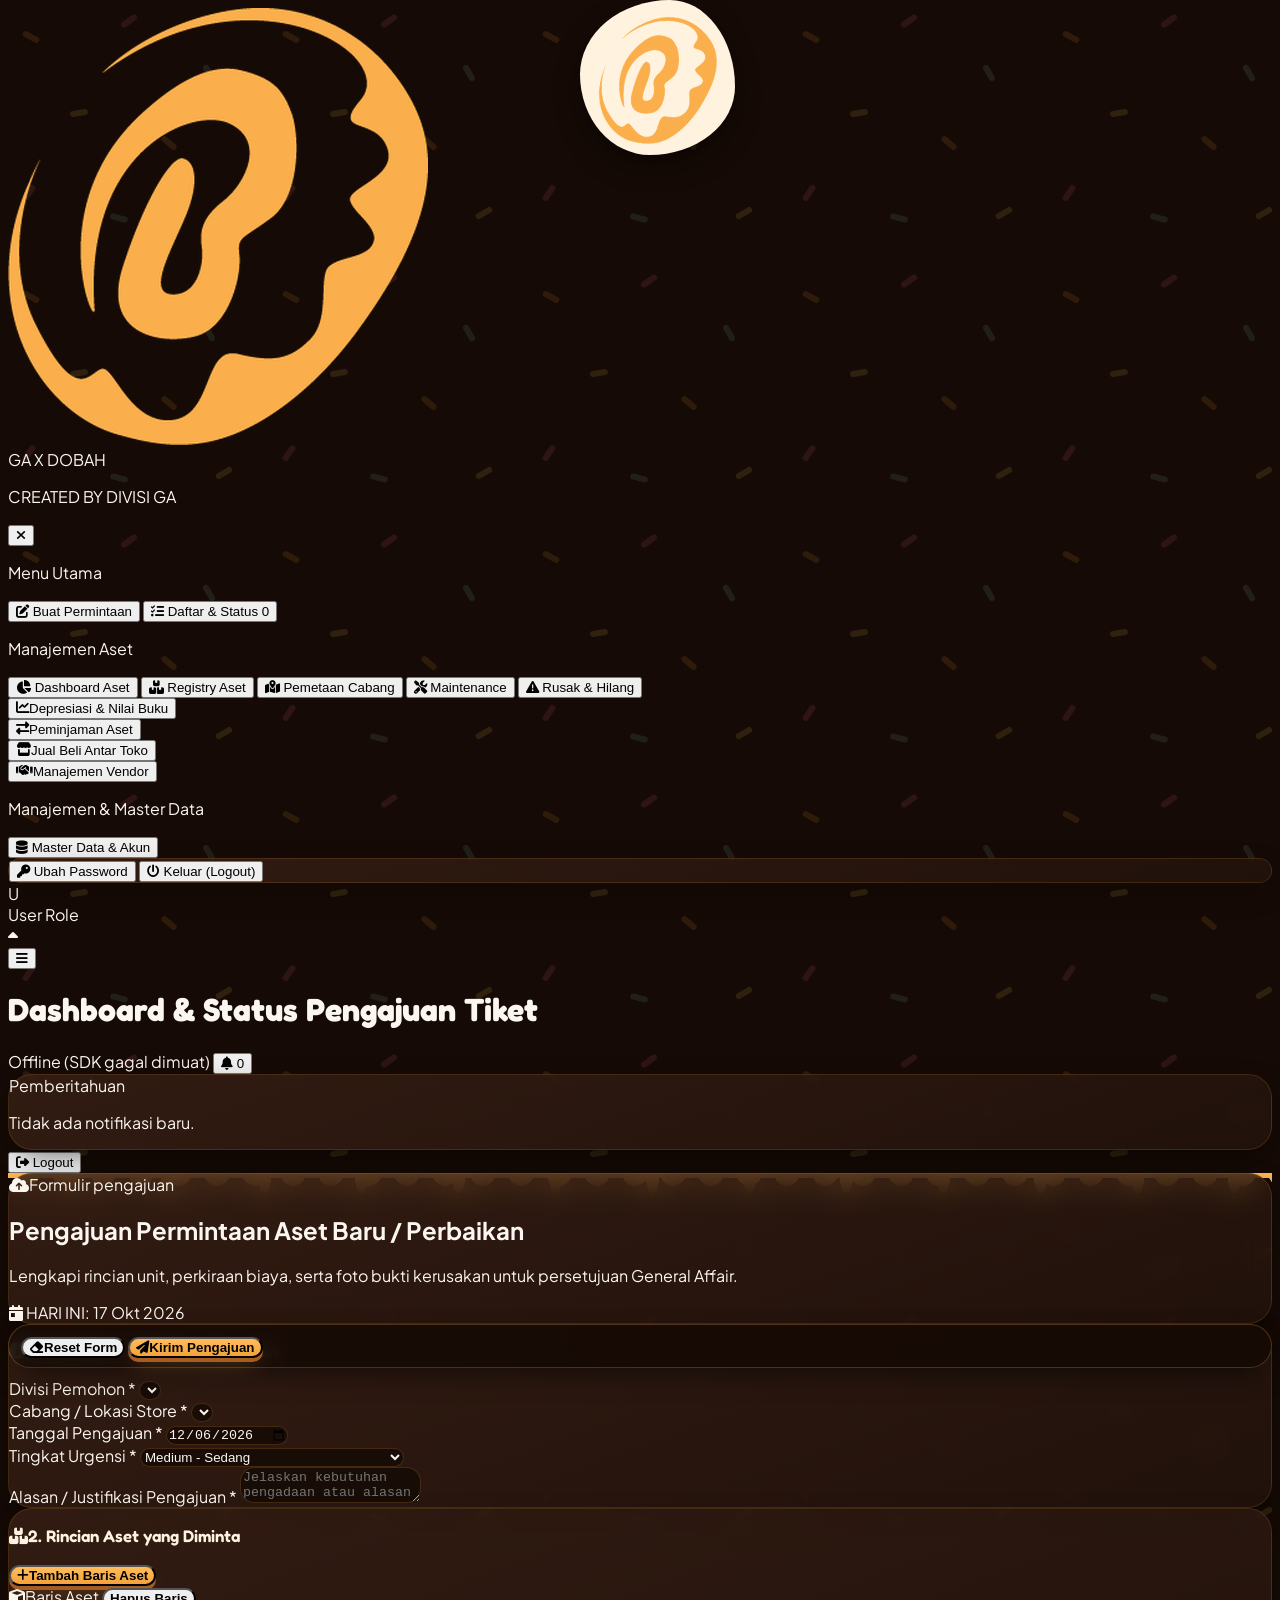
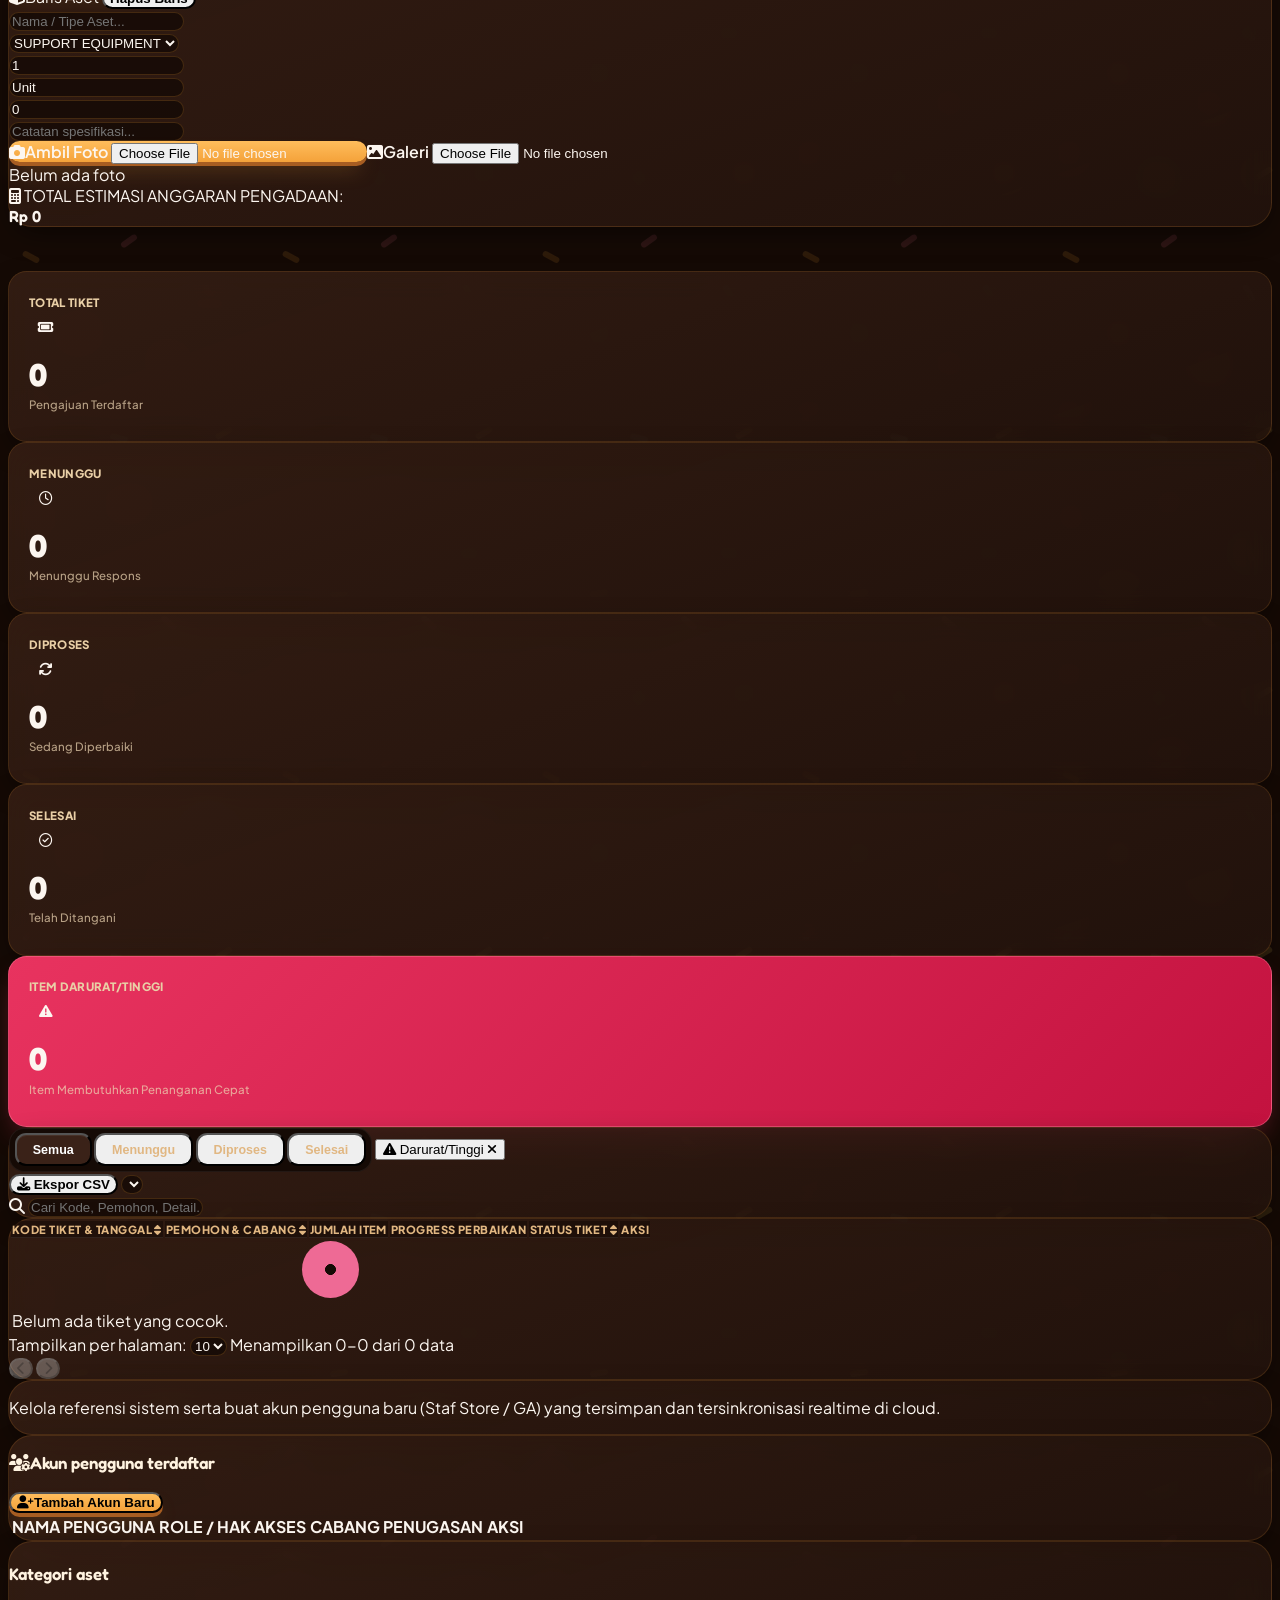
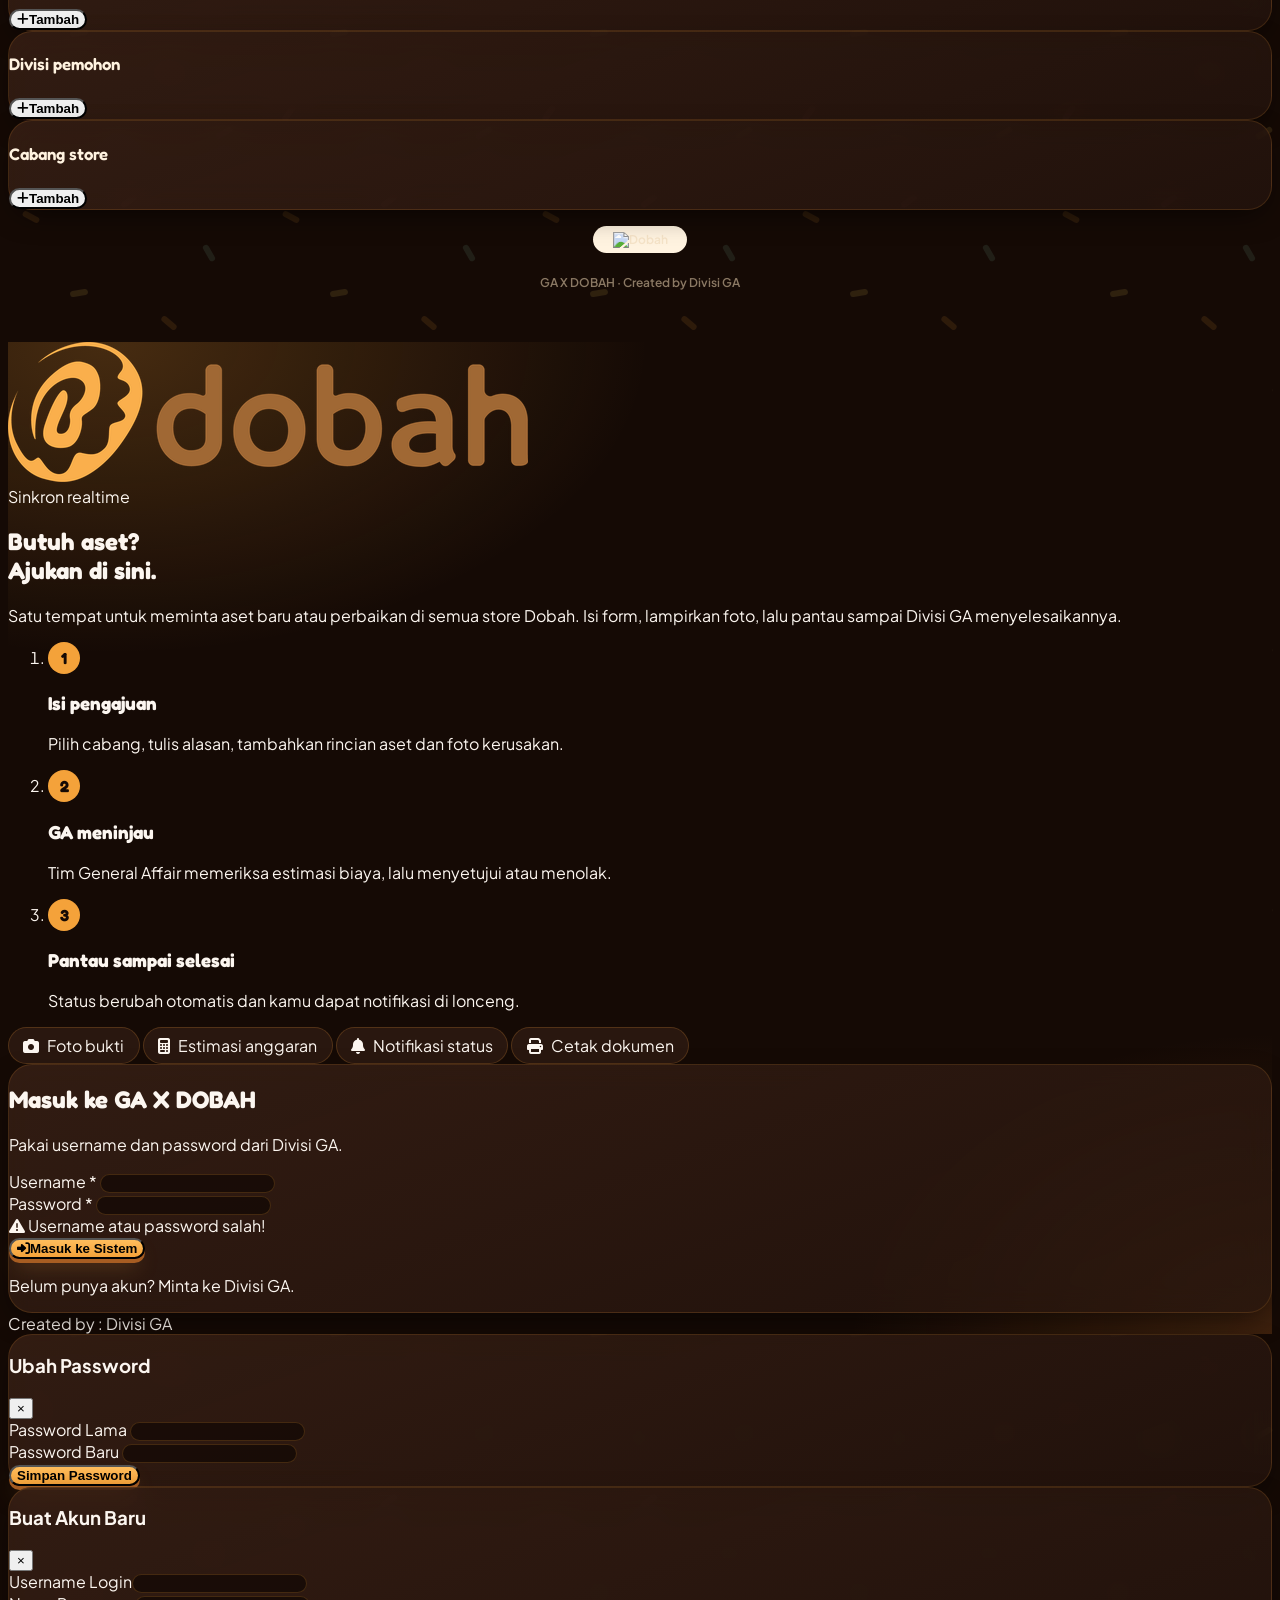
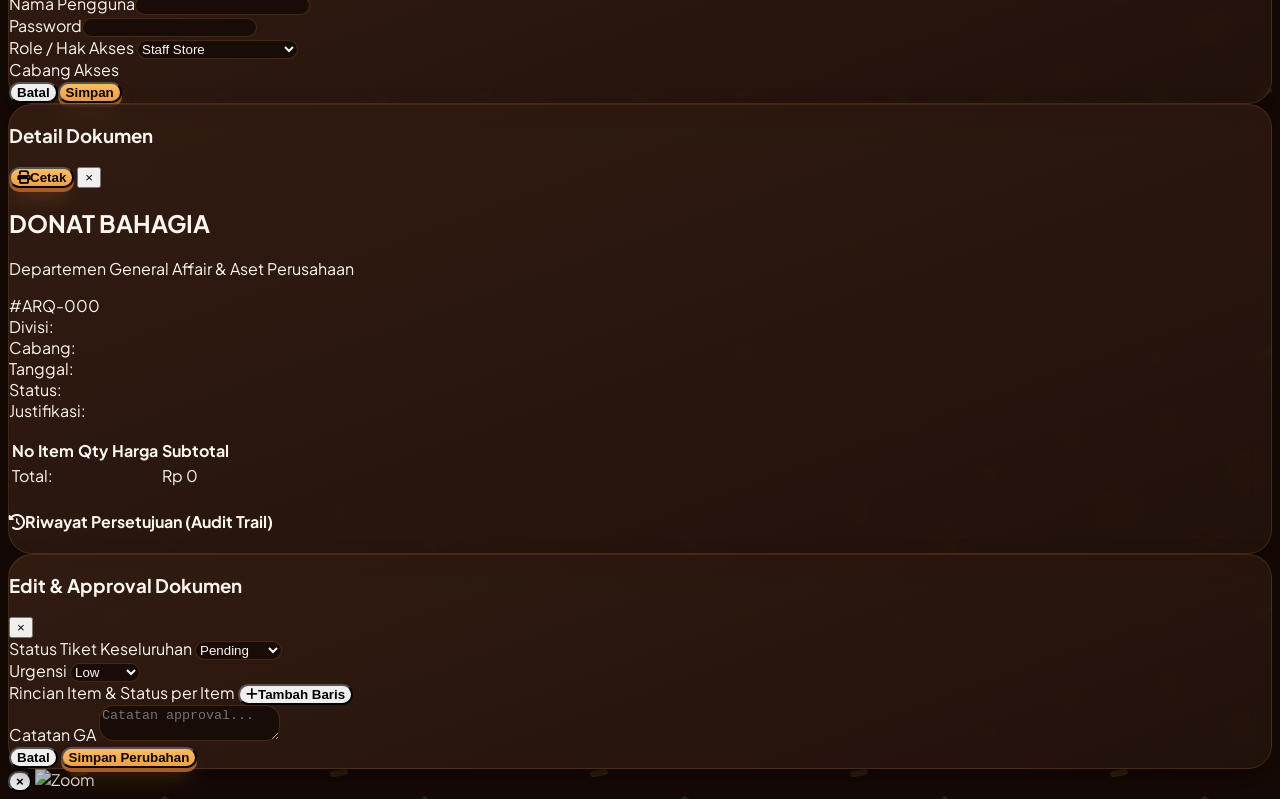
==== commit b8c9130f: "Update index.html" ====
--- a/index.html
+++ b/index.html
@@ -55,10 +55,7 @@
 
     <!-- Firebase SDK (Modular v10.8.0) dengan onSnapshot -->
     <script type="module">
-        import { initializeApp } from "https://www.gstatic.com/firebasejs/10.8.0/firebase-app.js";
-        import { getFirestore, collection, getDocs, addDoc, setDoc, doc, deleteDoc, getDoc, onSnapshot } from "https://www.gstatic.com/firebasejs/10.8.0/firebase-firestore.js";
-        import { getAuth, signInWithEmailAndPassword, signOut, onAuthStateChanged, createUserWithEmailAndPassword, updatePassword, reauthenticateWithCredential, EmailAuthProvider } from "https://www.gstatic.com/firebasejs/10.8.0/firebase-auth.js";
-
+        const V = "10.8.0";
         const firebaseConfig = {
             apiKey: "AIzaSyC11ILYEak30-AKe55aPWMacdWKmm9it9g",
             authDomain: "assetreqpro-a67d7.firebaseapp.com",
@@ -67,47 +64,38 @@
             messagingSenderId: "319679123678",
             appId: "1:319679123678:web:a0fcedfa4178ade4e8b24f"
         };
-        const EMAIL_DOMAIN = '@dobah.app';
+
         try {
-            const app = initializeApp(firebaseConfig);
-            const db = getFirestore(app);
-            const auth = getAuth(app);
+            // Dynamic import agar kegagalan memuat SDK (diblokir/jaringan) bisa ditangkap & ditampilkan
+            const [appMod, fs] = await Promise.all([
+                import(`https://www.gstatic.com/firebasejs/${V}/firebase-app.js`),
+                import(`https://www.gstatic.com/firebasejs/${V}/firebase-firestore.js`)
+            ]);
+            const app = appMod.initializeApp(firebaseConfig);
+
+            let db;
+            try {
+                // Auto-detect long polling: memperbaiki koneksi yang gagal di jaringan/ISP/proxy
+                // yang memblokir WebChannel/WebSocket. Persistent cache: data tetap ada saat offline.
+                db = fs.initializeFirestore(app, {
+                    experimentalAutoDetectLongPolling: true,
+                    localCache: fs.persistentLocalCache({ tabManager: fs.persistentMultipleTabManager() })
+                });
+            } catch (e) {
+                console.warn("Fallback ke getFirestore:", e);
+                db = fs.getFirestore(app);
+            }
+
             window.db = db;
-            window.fbDeps = { collection, getDocs, addDoc, setDoc, doc, deleteDoc, getDoc, onSnapshot };
-            window.fbAuth = {
-                login: (u, p) => signInWithEmailAndPassword(auth, u.toLowerCase() + EMAIL_DOMAIN, p),
-                logout: () => signOut(auth),
-                changePassword: async (oldP, newP) => {
-                    const cred = EmailAuthProvider.credential(auth.currentUser.email, oldP);
-                    await reauthenticateWithCredential(auth.currentUser, cred);
-                    await updatePassword(auth.currentUser, newP);
-                },
-                // Buat akun baru lewat app kedua agar sesi admin tidak ikut logout
-                createUser: async (username, password) => {
-                    const app2 = initializeApp(firebaseConfig, 'secondary-' + Date.now());
-                    const auth2 = getAuth(app2);
-                    const cred = await createUserWithEmailAndPassword(auth2, username.toLowerCase() + EMAIL_DOMAIN, password);
-                    await signOut(auth2);
-                    return cred.user.uid;
-                }
+            window.fbDeps = {
+                collection: fs.collection, getDocs: fs.getDocs, addDoc: fs.addDoc, setDoc: fs.setDoc,
+                doc: fs.doc, deleteDoc: fs.deleteDoc, getDoc: fs.getDoc, onSnapshot: fs.onSnapshot
             };
-            onAuthStateChanged(auth, async (fbUser) => {
-                if (!fbUser) {
-                    localStorage.removeItem('assetReqUserSession');
-                    window.dispatchEvent(new Event('auth-changed'));
-                    return;
-                }
-                try {
-                    const snap = await getDoc(doc(db, 'profiles', fbUser.uid));
-                    if (!snap.exists()) { await signOut(auth); window.dispatchEvent(new CustomEvent('auth-denied')); return; }
-                    const pr = snap.data();
-                    localStorage.setItem('assetReqUserSession', JSON.stringify({ id: fbUser.uid, username: pr.username, name: pr.name, role: pr.role, branches: pr.branches || [] }));
-                    window.dispatchEvent(new Event('auth-changed'));
-                    window.dispatchEvent(new Event('firebase-ready'));
-                } catch (e) { console.error(e); await signOut(auth); window.dispatchEvent(new CustomEvent('auth-denied')); }
-            });
+            window.dispatchEvent(new Event('firebase-ready'));
         } catch (err) {
             console.error("Gagal Inisialisasi Firebase:", err);
+            window.__fbInitError = err;
+            window.dispatchEvent(new Event('firebase-failed'));
         }
     </script>
 
@@ -914,7 +902,11 @@
     <script>
         let appState = {
             activeTab: 'list',
-            users: [], // diisi dari koleksi 'profiles' (khusus GA)
+            users: [
+                { id: 'usr_1', username: 'admin', password: '123', name: 'Muhammad Taufik', role: 'General Affair Manager', branches: ['ALL'] },
+                { id: 'usr_2', username: 'headstore_cibeunying', password: '123', name: 'Hendra Wijaya', role: 'Staff Store', branches: ['DONAT BAHAGIA CIBEUNYING'] },
+                { id: 'usr_3', username: 'headstore_cilaki', password: '123', name: 'HEADSTORE CILAKI', role: 'Staff Store', branches: ['DONAT BAHAGIA CILAKI'] }
+            ],
             categories: ['SUPPORT EQUIPMENT', 'BANGUNAN', 'PERALATAN'],
             divisions: ['GA', 'HEAD STORE', 'ASST. HEAD STORE'],
             branches: ['DONAT BAHAGIA CILAKI', 'DONAT BAHAGIA CIBEUNYING', 'DONAT BAHAGIA MASKUMAMBANG'],
@@ -962,20 +954,22 @@
                 try {
                     const { doc, setDoc } = window.fbDeps;
                     await setDoc(doc(window.db, "settings", "master_config"), {
-                        categories: appState.categories, divisions: appState.divisions, branches: appState.branches
+                        users: appState.users, categories: appState.categories, divisions: appState.divisions, branches: appState.branches
                     }, { merge: true });
-                } catch(err) {}
+                } catch(err) { console.error('[Firestore] gagal simpan master_config:', err.code, err.message); }
             }
         }
 
         function saveMasterSettingsToLocal() {
+            localStorage.setItem('assetReqUsersData', JSON.stringify(appState.users));
             localStorage.setItem('assetReqCategoriesData', JSON.stringify(appState.categories));
             localStorage.setItem('assetReqDivisionsData', JSON.stringify(appState.divisions));
             localStorage.setItem('assetReqBranchesData', JSON.stringify(appState.branches));
         }
 
         function loadMasterSettings() {
-                        const c = localStorage.getItem('assetReqCategoriesData'); if (c) { try { appState.categories = JSON.parse(c); } catch(e){} }
+            const u = localStorage.getItem('assetReqUsersData'); if (u) { try { appState.users = JSON.parse(u); } catch(e){} }
+            const c = localStorage.getItem('assetReqCategoriesData'); if (c) { try { appState.categories = JSON.parse(c); } catch(e){} }
             const d = localStorage.getItem('assetReqDivisionsData'); if (d) { try { appState.divisions = JSON.parse(d); } catch(e){} }
             const b = localStorage.getItem('assetReqBranchesData'); if (b) { try { appState.branches = JSON.parse(b); } catch(e){} }
         }
@@ -995,35 +989,60 @@
         }
 
         window.addEventListener('firebase-ready', () => initRealtimeSync());
+        window.addEventListener('firebase-failed', () => {
+            const e = window.__fbInitError;
+            updateCloudBadge('Offline (SDK gagal dimuat)');
+            console.error('[Firestore] SDK gagal dimuat. Cek internet / blokir gstatic.com:', e);
+        });
+        // Jika SDK tidak pernah selesai dimuat (mis. diblokir), jangan biarkan "Syncing..." selamanya
+        setTimeout(() => { if (!window.db) updateCloudBadge('Offline (SDK tidak termuat)'); }, 10000);
+
+        function firestoreErrMsg(err) {
+            const code = (err && err.code) || '';
+            if (code === 'permission-denied') return 'Offline (Akses ditolak - cek Firestore Rules)';
+            if (code === 'unavailable') return 'Offline (Server tidak terjangkau)';
+            if (code === 'failed-precondition') return 'Offline (Error: ' + code + ')';
+            return 'Offline (' + (code || 'Lokal') + ')';
+        }
 
         function initRealtimeSync() {
             loadLocalState();
             if (!window.db) { updateCloudBadge('Offline (Lokal)'); applyTableFilters(); updateMetrics(); updateNotifications(); return; }
             try {
-                const { collection, onSnapshot, doc, setDoc } = window.fbDeps;
-                onSnapshot(collection(window.db, "requests"), (snapshot) => {
-                    const cloudData = [];
-                    snapshot.forEach(docSnap => cloudData.push({ docId: docSnap.id, ...docSnap.data() }));
-                    if(cloudData.length > 0) {
-                        appState.requests = cloudData;
-                        saveLocalState();
+                const { collection, onSnapshot, doc } = window.fbDeps;
+                onSnapshot(collection(window.db, "requests"), { includeMetadataChanges: true }, (snapshot) => {
+                    // Data dari cache lokal (belum terhubung ke server) -> jangan tampilkan "Live"
+                    const fromCache = snapshot.metadata.fromCache;
+                    if (!fromCache) {
+                        const cloudData = [];
+                        snapshot.forEach(docSnap => cloudData.push({ docId: docSnap.id, ...docSnap.data() }));
+                        if (cloudData.length > 0) {
+                            appState.requests = cloudData;
+                            saveLocalState();
+                        }
                     }
-                    updateCloudBadge('Cloud Live');
+                    if (!fromCache) window.__cloudSynced = true;
+                    updateCloudBadge(fromCache ? 'Offline (Menghubungkan...)' : 'Cloud Live');
                     applyTableFilters();
                     updateMetrics();
                     updateNotifications();
-                }, () => updateCloudBadge('Offline (Lokal)'));
-
-                const _me = getCurrentUser();
-                if (_me && _me.role === 'General Affair Manager') {
-                    onSnapshot(collection(window.db, "profiles"), (snap) => {
-                        appState.users = snap.docs.map(d => ({ id: d.id, ...d.data() }));
-                        if (appState.activeTab === 'master') renderMasterDataView();
-                    });
-                }
-                onSnapshot(doc(window.db, "settings", "master_config"), async (docSnap) => {
+                }, (err) => {
+                    console.error('[Firestore] requests listener error:', err.code, err.message);
+                    updateCloudBadge(firestoreErrMsg(err));
+                });
+
+                // Jika dalam 10 detik belum ada respons dari server, tampilkan status jelas (bukan "Syncing..." terus)
+                setTimeout(() => {
+                    if (!window.__cloudSynced) {
+                        console.warn('[Firestore] Tidak ada respons server dalam 10 detik. Cek internet, Firestore Rules, atau blokir firestore.googleapis.com');
+                        updateCloudBadge('Offline (Tidak bisa terhubung ke Firestore)');
+                    }
+                }, 10000);
+
+                onSnapshot(doc(window.db, "settings", "master_config"), (docSnap) => {
                     if (docSnap.exists()) {
                         const data = docSnap.data();
+                        if (data.users) appState.users = data.users;
                         if (data.categories) appState.categories = data.categories;
                         if (data.divisions) appState.divisions = data.divisions;
                         if (data.branches) appState.branches = data.branches;
@@ -1031,8 +1050,11 @@
                         if (appState.activeTab === 'master') renderMasterDataView();
                         populateDropdowns();
                     }
-                });
-            } catch (e) { updateCloudBadge('Offline (Lokal)'); }
+                }, (err) => console.error('[Firestore] master_config listener error:', err.code, err.message));
+            } catch (e) {
+                console.error('[Firestore] initRealtimeSync error:', e);
+                updateCloudBadge('Offline (Lokal)');
+            }
         }
 
         function updateCloudBadge(statusText) {
@@ -1167,41 +1189,21 @@
             }
         }
 
-        async function handleLogin(e) {
+        function handleLogin(e) {
             e.preventDefault();
             const uInput = document.getElementById('loginUsername').value.trim();
-            const pInput = document.getElementById('loginPassword').value;
+            const pInput = document.getElementById('loginPassword').value.trim();
             const errBox = document.getElementById('loginErrorMsg');
-            errBox.classList.add('hidden');
-            if (!window.fbAuth) { errBox.textContent = 'Koneksi ke server belum siap, coba lagi.'; errBox.classList.remove('hidden'); return; }
-            try {
-                await window.fbAuth.login(uInput, pInput);
+            const found = appState.users.find(u => String(u.username).toLowerCase() === uInput.toLowerCase() && String(u.password) === pInput);
+            if (found) {
+                errBox.classList.add('hidden');
+                localStorage.setItem('assetReqUserSession', JSON.stringify({ id: found.id, username: found.username, name: found.name, role: found.role, branches: found.branches || [] }));
                 document.getElementById('loginUsername').value = ''; document.getElementById('loginPassword').value = '';
-            } catch (err) {
-                console.error('Login gagal:', err);
-                const code = (err && err.code) || 'unknown';
-                const map = {
-                    'auth/invalid-credential': 'Username atau password salah.',
-                    'auth/invalid-login-credentials': 'Username atau password salah.',
-                    'auth/user-not-found': 'Username tidak ditemukan.',
-                    'auth/wrong-password': 'Password salah.',
-                    'auth/operation-not-allowed': 'Login Email/Password belum diaktifkan di Firebase Console.',
-                    'auth/unauthorized-domain': 'Domain website ini belum diizinkan di Firebase (Authentication > Settings > Authorized domains).',
-                    'auth/api-key-not-valid': 'API key ditolak. Cek pembatasan API key di Google Cloud.',
-                    'auth/network-request-failed': 'Gagal terhubung ke internet/server.',
-                    'auth/operation-not-supported-in-this-environment': 'Buka lewat alamat https:// atau localhost, bukan file langsung.',
-                    'auth/too-many-requests': 'Terlalu banyak percobaan. Tunggu beberapa menit.'
-                };
-                errBox.textContent = (map[code] || 'Login gagal.') + ' [' + code + ']';
-                errBox.classList.remove('hidden');
-            }
-        }
-        window.addEventListener('auth-changed', () => checkUserSession());
-        window.addEventListener('auth-denied', () => {
-            const errBox = document.getElementById('loginErrorMsg');
-            errBox.textContent = 'Akun belum terdaftar / tidak punya akses. Hubungi GA.'; errBox.classList.remove('hidden'); checkUserSession();
-        });
-        async function handleLogout() { try { if (window.fbAuth) await window.fbAuth.logout(); } catch(e){} localStorage.removeItem('assetReqUserSession'); location.reload(); }
+                checkUserSession();
+            } else { errBox.classList.remove('hidden'); }
+        }
+
+        function handleLogout() { localStorage.removeItem('assetReqUserSession'); location.reload(); }
 
         function toggleUserMenu() {
             document.getElementById('userMenuDropdown').classList.toggle('hidden');
@@ -1213,18 +1215,20 @@
             document.getElementById('userMenuDropdown').classList.add('hidden');
         }
 
-        async function handleChangePassword(e) {
+        function handleChangePassword(e) {
             e.preventDefault();
+            const user = getCurrentUser();
             const oldP = document.getElementById('oldPasswordInput').value;
             const newP = document.getElementById('newPasswordInput').value;
-            if (newP.length < 6) return Swal.fire('Gagal', 'Password baru minimal 6 karakter.', 'warning');
-            try {
-                await window.fbAuth.changePassword(oldP, newP);
+            const userIndex = appState.users.findIndex(u => u.id === user.id);
+            if(userIndex > -1 && appState.users[userIndex].password === oldP) {
+                appState.users[userIndex].password = newP;
+                saveMasterSettings();
                 closeModal('passwordModal');
                 Swal.fire('Berhasil', 'Password telah diubah!', 'success');
                 document.getElementById('oldPasswordInput').value = '';
                 document.getElementById('newPasswordInput').value = '';
-            } catch (err) {
+            } else {
                 Swal.fire('Gagal', 'Password lama salah!', 'error');
             }
         }
@@ -1411,7 +1415,7 @@
                 status: 'Pending', justification: document.getElementById('formJustification').value, gaNotes: '', items, audit: auditTrail
             };
 
-            if (window.db) { try { await window.fbDeps.addDoc(window.fbDeps.collection(window.db, "requests"), p); } catch(err){} } 
+            if (window.db) { try { await window.fbDeps.addDoc(window.fbDeps.collection(window.db, "requests"), p); } catch(err){ console.error("[Firestore] gagal tambah request:", err.code, err.message); } } 
             else { appState.requests.unshift(p); saveLocalState(); }
 
             launchSprinkles();
@@ -1900,46 +1904,26 @@
         function promptAddUser() { document.getElementById('userForm').reset(); document.getElementById('userFormId').value=''; document.getElementById('userModalTitle').innerText='Buat Akun Baru'; renderBranchCheckboxes([]); toggleBranchCheckboxesByRole(); openModal('userModal'); }
         function promptEditUser(i) {
             const u = appState.users[i]; document.getElementById('userFormId').value = i; document.getElementById('userModalTitle').innerText = 'Edit: '+u.name;
-            document.getElementById('userFormUsername').value = u.username; document.getElementById('userFormUsername').disabled = true;
-            document.getElementById('userFormName').value = u.name; document.getElementById('userFormRole').value = u.role;
-            const pw = document.getElementById('userFormPassword'); pw.value = ''; pw.required = false; pw.disabled = true; pw.placeholder = 'Password diubah oleh pemilik akun';
+            document.getElementById('userFormUsername').value = u.username; document.getElementById('userFormName').value = u.name; document.getElementById('userFormPassword').value = u.password; document.getElementById('userFormRole').value = u.role;
             renderBranchCheckboxes(u.branches||[]); toggleBranchCheckboxesByRole(); openModal('userModal');
         }
-        const _promptAddUser = promptAddUser;
-        promptAddUser = function() {
-            _promptAddUser();
-            const un = document.getElementById('userFormUsername'); un.disabled = false;
-            const pw = document.getElementById('userFormPassword'); pw.disabled = false; pw.required = true; pw.minLength = 6; pw.placeholder = 'Min. 6 karakter';
-        };
-        async function saveUserAccount(e) {
+        function saveUserAccount(e) {
             e.preventDefault(); const idStr = document.getElementById('userFormId').value;
-            const uname = document.getElementById('userFormUsername').value.trim().toLowerCase(); const nm = document.getElementById('userFormName').value.trim();
-            const pwd = document.getElementById('userFormPassword').value; const rl = document.getElementById('userFormRole').value;
+            const uname = document.getElementById('userFormUsername').value.trim(); const nm = document.getElementById('userFormName').value.trim(); const pwd = document.getElementById('userFormPassword').value.trim(); const rl = document.getElementById('userFormRole').value;
             let br = []; if (rl === 'General Affair Manager') { br = ['ALL']; } else { document.querySelectorAll('.branch-checkbox:checked').forEach(cb => br.push(cb.value)); }
             if (br.length===0) return Swal.fire('Peringatan', 'Pilih minimal 1 cabang!', 'warning');
-            if (!/^[a-z0-9._-]{3,30}$/.test(uname)) return Swal.fire('Peringatan', 'Username 3-30 karakter: huruf, angka, titik, strip, underscore.', 'warning');
-            const { doc, setDoc } = window.fbDeps;
-            try {
-                if (idStr==='') {
-                    if (pwd.length < 6) return Swal.fire('Peringatan', 'Password minimal 6 karakter.', 'warning');
-                    if (appState.users.some(u=>u.username===uname)) return Swal.fire('Error', 'Username terpakai!', 'error');
-                    const uid = await window.fbAuth.createUser(uname, pwd);
-                    await setDoc(doc(window.db, 'profiles', uid), { username: uname, name: nm, role: rl, branches: br });
-                } else {
-                    const cur = appState.users[parseInt(idStr)];
-                    await setDoc(doc(window.db, 'profiles', cur.id), { username: cur.username, name: nm, role: rl, branches: br });
-                }
-                closeModal('userModal'); Swal.fire('Tersimpan', '', 'success');
-            } catch (err) {
-                Swal.fire('Gagal', err && err.code === 'auth/email-already-in-use' ? 'Username sudah terdaftar di sistem.' : 'Tidak bisa menyimpan akun (cek koneksi/hak akses).', 'error');
+            
+            if (idStr==='') {
+                if (appState.users.some(u=>u.username===uname)) return Swal.fire('Error', 'Username terpakai!', 'error');
+                appState.users.push({ id:'usr_'+Date.now(), username:uname, name:nm, password:pwd, role:rl, branches:br });
+            } else {
+                appState.users[parseInt(idStr)] = { ...appState.users[parseInt(idStr)], username:uname, name:nm, password:pwd, role:rl, branches:br };
             }
+            saveMasterSettings(); closeModal('userModal'); renderMasterDataView(); Swal.fire('Tersimpan', '', 'success');
         }
         function deleteUserAccount(i) {
-            Swal.fire({ title: 'Hapus akun?', text: 'Akun tidak bisa login lagi setelah dihapus.', icon: 'warning', showCancelButton: true, confirmButtonColor: '#f4a23a', cancelButtonColor: '#dc2626' }).then(async r => {
-                if(r.isConfirmed) {
-                    try { await window.fbDeps.deleteDoc(window.fbDeps.doc(window.db, 'profiles', appState.users[i].id)); Swal.fire('Terhapus', '', 'success'); }
-                    catch(e) { Swal.fire('Gagal', 'Tidak punya hak akses.', 'error'); }
-                }
+            Swal.fire({ title: 'Hapus akun?', icon: 'warning', showCancelButton: true, confirmButtonColor: '#f4a23a', cancelButtonColor: '#dc2626' }).then(r => {
+                if(r.isConfirmed) { appState.users.splice(i, 1); saveMasterSettings(); renderMasterDataView(); Swal.fire('Terhapus', '', 'success'); }
             });
         }
         function formatRupiah(amount) { return new Intl.NumberFormat('id-ID', { style: 'currency', currency: 'IDR', maximumFractionDigits: 0 }).format(amount); }
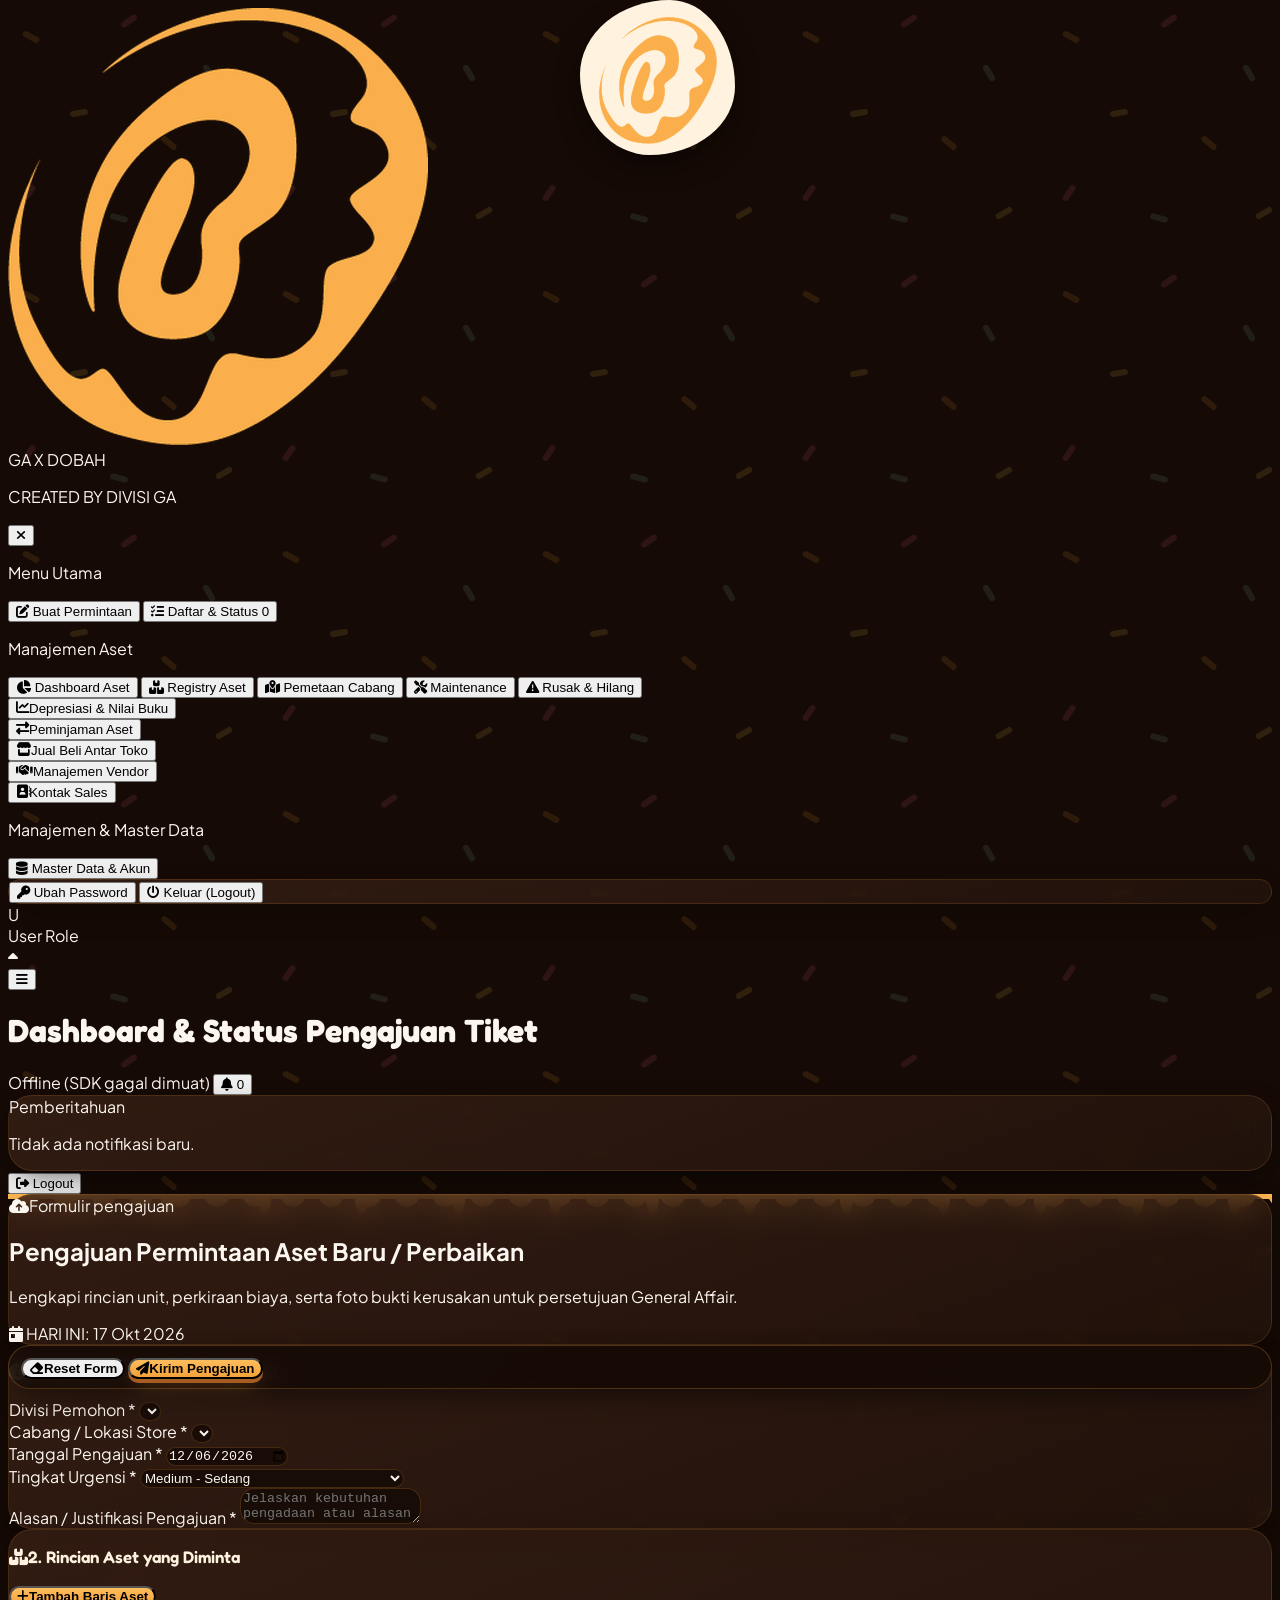
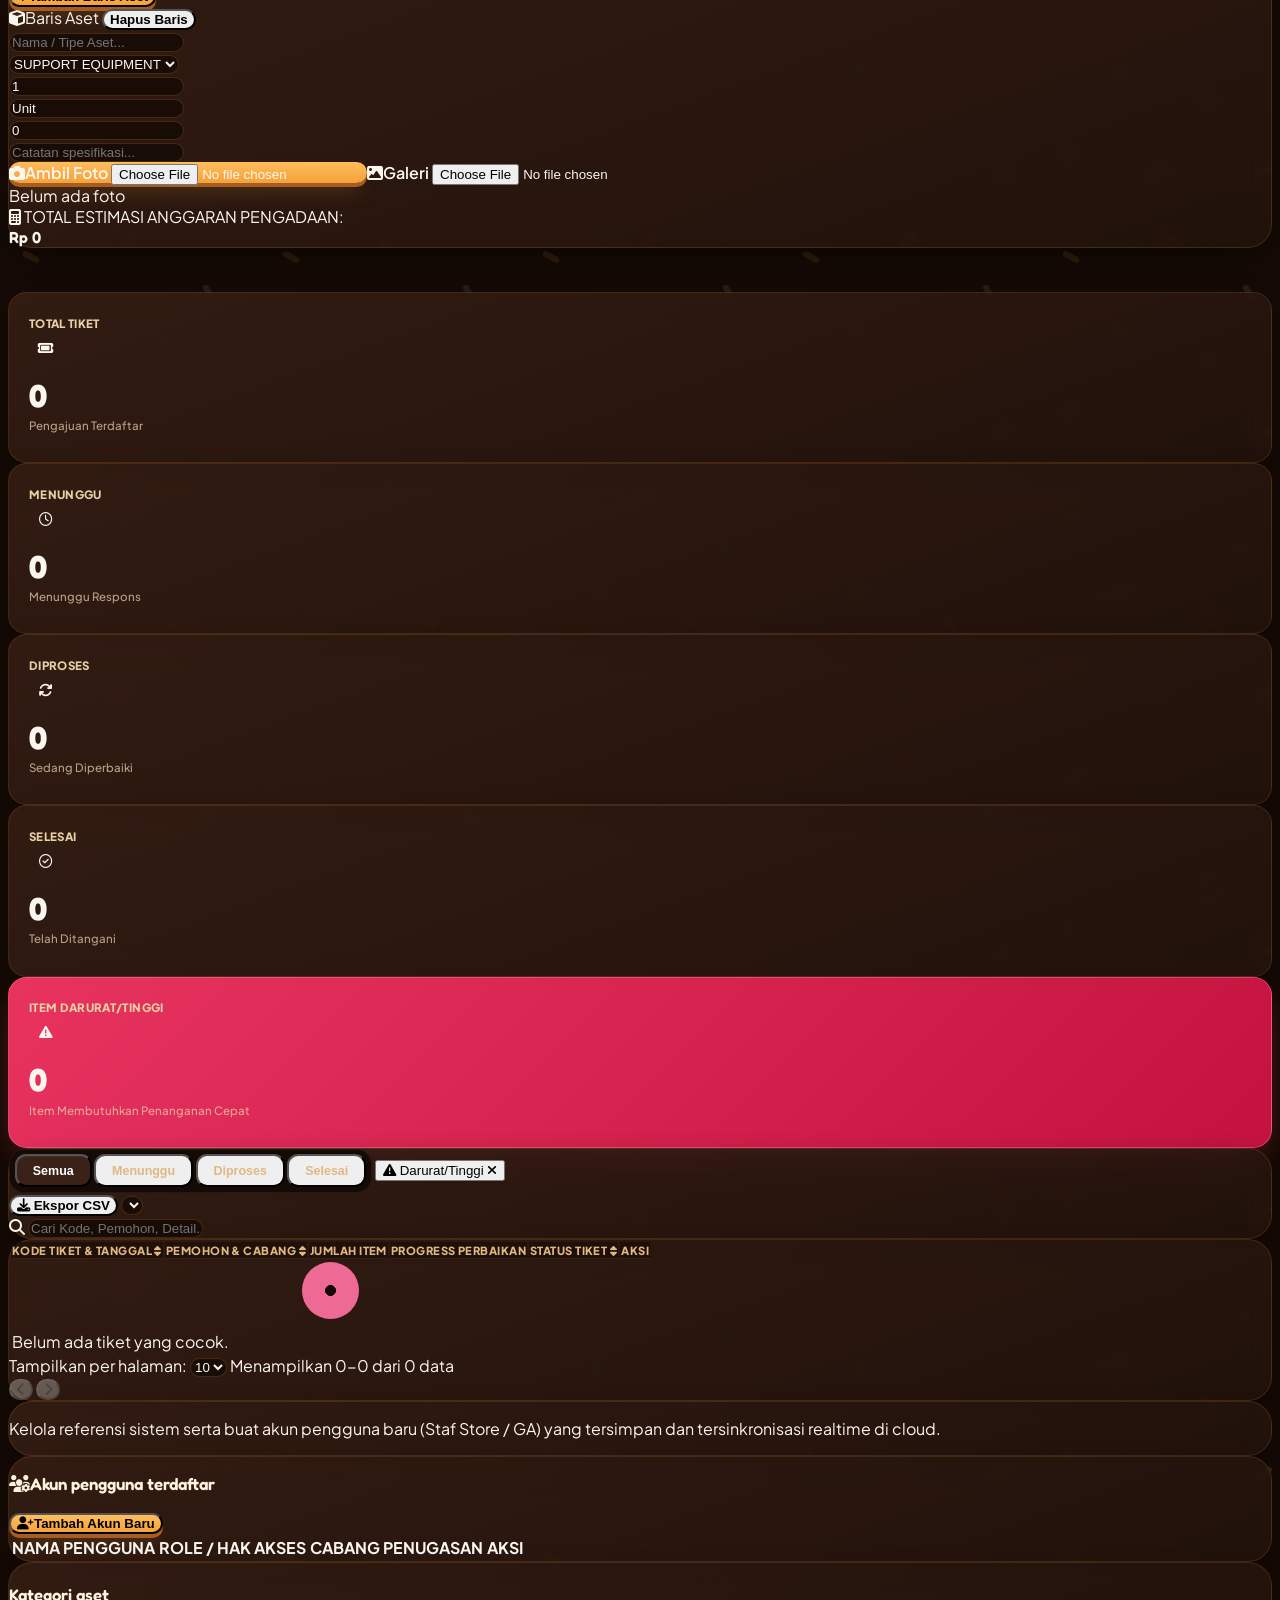
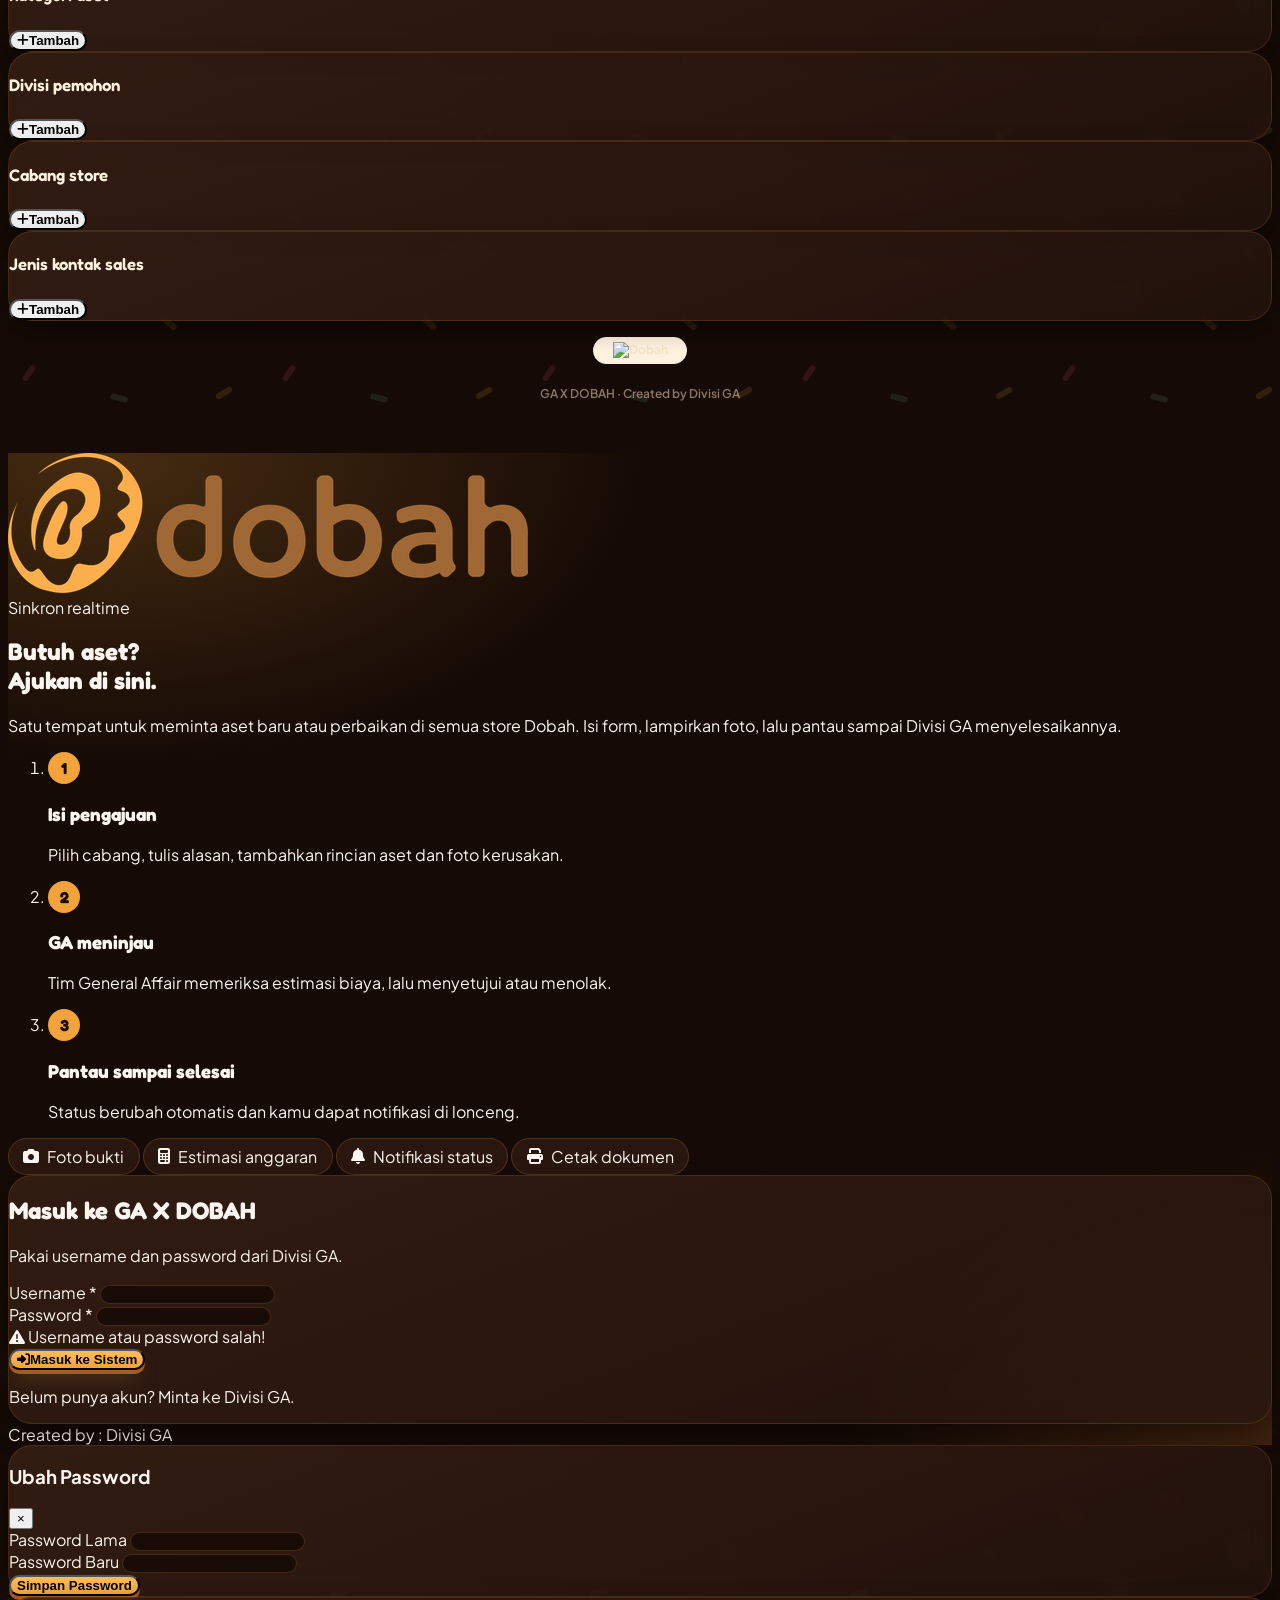
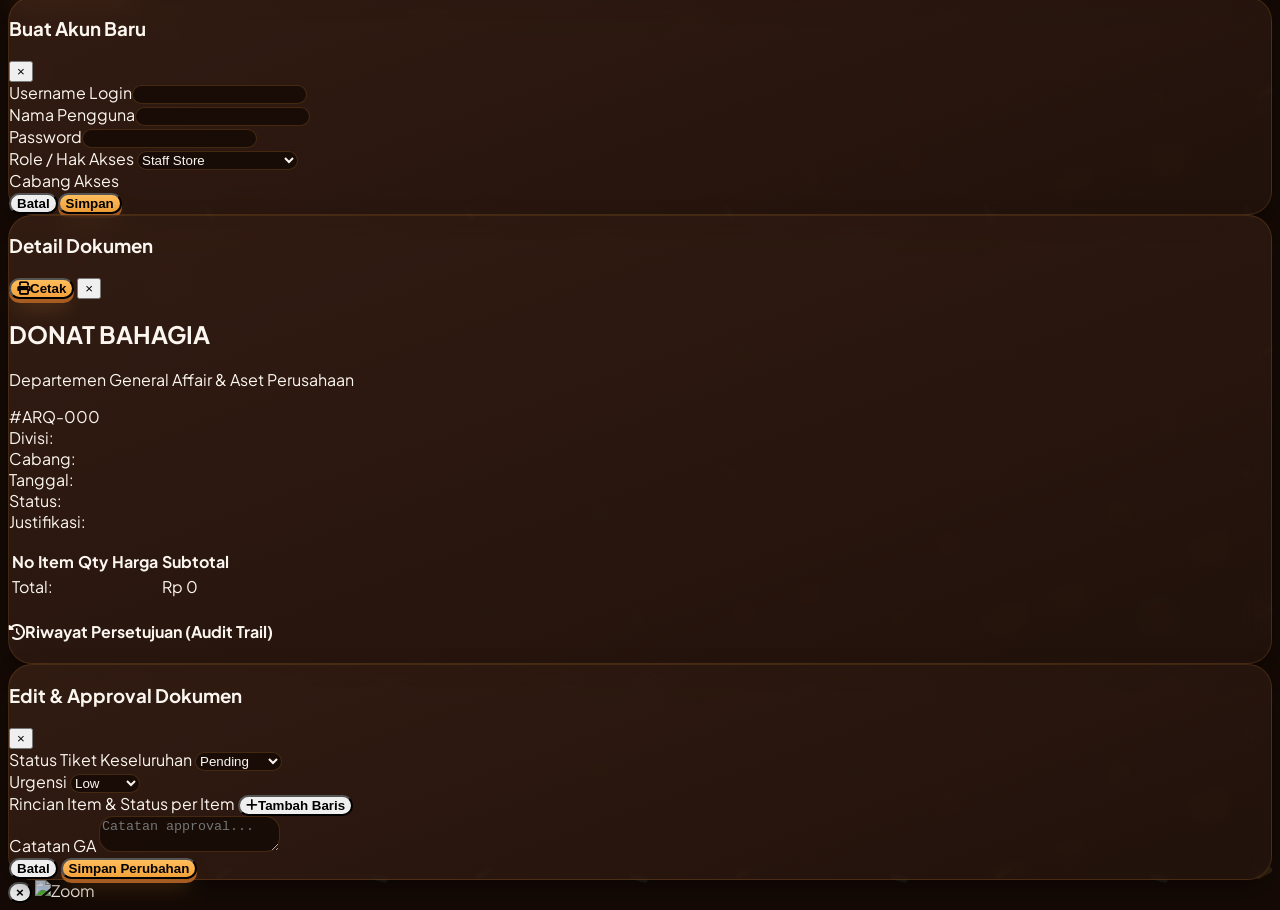
==== commit 93ffc15c: "Update index.html" ====
--- a/index.html
+++ b/index.html
@@ -114,6 +114,8 @@
         ::-webkit-scrollbar-thumb:hover { background: #f4a23a; }
 
         #print-sheet { display: none; }
+        .tk-print { display: inline-grid; place-items: center; width: 1.8rem; height: 1.8rem; margin-right: .35rem; border-radius: .6rem; color: #ffc97a; transition: background .15s; vertical-align: middle; }
+        .tk-print:hover { background: rgba(244,162,58,.2); }
         @media print {
             @page { size: A4; margin: 14mm; }
             html, body { background: #fff !important; background-image: none !important; overflow: visible !important; height: auto !important; }
@@ -138,8 +140,11 @@
             .ps .c { text-align: center; } .ps .r { text-align: right; white-space: nowrap; }
             .ps tfoot td { background: #fff6e8 !important; font-weight: 800; font-size: 12px; }
             .ps-photos { display: grid; grid-template-columns: repeat(4, 1fr); gap: 8px; }
+            .ps-hist { list-style: none; padding-left: 12px; }
+            .ps-hist li { margin: 2px 0; }
+            .ps-sign b { min-height: 14px; }
             .ps-photos figure { margin: 0; page-break-inside: avoid; text-align: center; }
-            .ps-photos img { width: 100%; height: 90px; object-fit: cover; border: 1px solid #ccc; border-radius: 6px; }
+            .ps-photos img { width: 100%; height: 70px; object-fit: cover; border: 1px solid #ccc; border-radius: 6px; }
             .ps-photos figcaption { font-size: 9px; margin-top: 2px; }
             .ps ul { margin: 0; padding-left: 16px; font-size: 10px; color: #444; }
             .ps-sign { display: grid; grid-template-columns: repeat(3, 1fr); gap: 18px; margin-top: 26px; text-align: center; page-break-inside: avoid; }
@@ -303,6 +308,7 @@
                     <button onclick="switchTab('aasg')" id="tab-aasg" class="nav-item w-full flex items-center gap-3 px-3.5 py-2.5 rounded-xl font-medium text-sm transition-all text-dobah-200/60 hover:bg-cocoa-900 hover:text-white"><i class="fa-solid fa-right-left w-4 text-center"></i> Peminjaman Aset</button>
                     <button onclick="switchTab('amkt')" id="tab-amkt" class="nav-item w-full flex items-center gap-3 px-3.5 py-2.5 rounded-xl font-medium text-sm transition-all text-dobah-200/60 hover:bg-cocoa-900 hover:text-white"><i class="fa-solid fa-store w-4 text-center"></i> Jual Beli Antar Toko</button>
                     <button onclick="switchTab('aven')" id="tab-aven" class="nav-item w-full flex items-center gap-3 px-3.5 py-2.5 rounded-xl font-medium text-sm transition-all text-dobah-200/60 hover:bg-cocoa-900 hover:text-white"><i class="fa-solid fa-handshake w-4 text-center"></i> Manajemen Vendor</button>
+                    <button onclick="switchTab('acon')" id="tab-acon" class="nav-item w-full flex items-center gap-3 px-3.5 py-2.5 rounded-xl font-medium text-sm transition-all text-dobah-200/60 hover:bg-cocoa-900 hover:text-white"><i class="fa-solid fa-address-book w-4 text-center"></i> Kontak Sales</button>
                 </div>
 
                 <div id="nav-master-section" class="pt-5">
@@ -608,6 +614,7 @@
         <section id="view-aasg" class="hidden space-y-6"></section>
         <section id="view-amkt" class="hidden space-y-6"></section>
         <section id="view-aven" class="hidden space-y-6"></section>
+        <section id="view-acon" class="hidden space-y-6"></section>
 
         <section id="view-master" class="hidden space-y-6">
             <div class="glass-panel p-5 border-l-4 border-l-dobah-400">
@@ -667,6 +674,16 @@
                         </button>
                     </div>
                     <div id="masterListBranches" class="space-y-2.5"></div>
+                </div>
+
+                <div class="glass-panel p-5 space-y-4">
+                    <div class="flex items-center justify-between border-b border-white/10 pb-3">
+                        <h4 class="font-extrabold text-xs uppercase tracking-wider text-dobah-200">Jenis kontak sales</h4>
+                        <button onclick="promptAddContactType()" class="modern-button bg-dobah-400/20 hover:bg-dobah-400/30 text-dobah-300 text-xs px-2.5 py-1 flex items-center border border-dobah-400/30">
+                            <i class="fa-solid fa-plus mr-1"></i>Tambah
+                        </button>
+                    </div>
+                    <div id="masterListContactTypes" class="space-y-2.5"></div>
                 </div>
             </div>
         </section>
@@ -910,6 +927,7 @@
             categories: ['SUPPORT EQUIPMENT', 'BANGUNAN', 'PERALATAN'],
             divisions: ['GA', 'HEAD STORE', 'ASST. HEAD STORE'],
             branches: ['DONAT BAHAGIA CILAKI', 'DONAT BAHAGIA CIBEUNYING', 'DONAT BAHAGIA MASKUMAMBANG'],
+            contactTypes: [{ id: 'lokasi', label: 'Tawaran Lokasi / Tempat' }, { id: 'mesin', label: 'Sales Mesin' }, { id: 'peralatan', label: 'Peralatan & Interior' }, { id: 'lain', label: 'Vendor Lainnya' }],
             
             requests: [
                 {
@@ -954,7 +972,7 @@
                 try {
                     const { doc, setDoc } = window.fbDeps;
                     await setDoc(doc(window.db, "settings", "master_config"), {
-                        users: appState.users, categories: appState.categories, divisions: appState.divisions, branches: appState.branches
+                        users: appState.users, categories: appState.categories, divisions: appState.divisions, branches: appState.branches, contactTypes: appState.contactTypes
                     }, { merge: true });
                 } catch(err) { console.error('[Firestore] gagal simpan master_config:', err.code, err.message); }
             }
@@ -965,6 +983,7 @@
             localStorage.setItem('assetReqCategoriesData', JSON.stringify(appState.categories));
             localStorage.setItem('assetReqDivisionsData', JSON.stringify(appState.divisions));
             localStorage.setItem('assetReqBranchesData', JSON.stringify(appState.branches));
+            localStorage.setItem('assetReqContactTypes', JSON.stringify(appState.contactTypes));
         }
 
         function loadMasterSettings() {
@@ -972,6 +991,7 @@
             const c = localStorage.getItem('assetReqCategoriesData'); if (c) { try { appState.categories = JSON.parse(c); } catch(e){} }
             const d = localStorage.getItem('assetReqDivisionsData'); if (d) { try { appState.divisions = JSON.parse(d); } catch(e){} }
             const b = localStorage.getItem('assetReqBranchesData'); if (b) { try { appState.branches = JSON.parse(b); } catch(e){} }
+            const ct = localStorage.getItem('assetReqContactTypes'); if (ct) { try { const v = JSON.parse(ct); if (Array.isArray(v)) appState.contactTypes = v; } catch(e){} }
         }
 
         function saveLocalState() { localStorage.setItem('assetReqLocalData', JSON.stringify(appState.requests)); }
@@ -1046,6 +1066,7 @@
                         if (data.categories) appState.categories = data.categories;
                         if (data.divisions) appState.divisions = data.divisions;
                         if (data.branches) appState.branches = data.branches;
+                        if (Array.isArray(data.contactTypes)) appState.contactTypes = data.contactTypes;
                         saveMasterSettingsToLocal();
                         if (appState.activeTab === 'master') renderMasterDataView();
                         populateDropdowns();
@@ -1081,60 +1102,64 @@
         let currentDetailIdx = null;
         function esc(v) { return String(v == null ? '' : v).replace(/[&<>"']/g, c => ({ '&': '&amp;', '<': '&lt;', '>': '&gt;', '"': '&quot;', "'": '&#39;' }[c])); }
 
-        async function printRequest() {
-            const req = appState.requests[currentDetailIdx];
-            if (!req) return Swal.fire('Info', 'Buka detail tiket terlebih dahulu.', 'info');
+        async function printRequest(idx) {
+            const i0 = (typeof idx === 'number') ? idx : currentDetailIdx;
+            const req = appState.requests[i0];
+            if (!req) return Swal.fire('Info', 'Tiket tidak ditemukan.', 'info');
             const u = getCurrentUser() || {};
-            const logoEl = document.querySelector('#loginModal img[alt="Dobah"]');
+            const logoEl = document.querySelector('#loginModal img[alt="Dobah"]') || document.querySelector('img[data-logo="full"]');
             const logo = logoEl ? logoEl.src : '';
             const items = req.items || [];
-            let total = 0;
-            const rows = items.map((it, i) => {
-                const sub = (Number(it.qty) || 0) * (Number(it.cost) || 0);
-                total += sub;
-                return `<tr><td class="c">${i + 1}</td><td><b>${esc(it.name)}</b>${it.notes ? `<br><small>${esc(it.notes)}</small>` : ''}</td><td>${esc(it.category)}</td><td class="c">${esc(it.qty)} ${esc(it.unit)}</td><td class="r">${formatRupiah(Number(it.cost) || 0)}</td><td class="r">${formatRupiah(sub)}</td><td class="c">${esc(it.itemStatus || '-')}</td></tr>`;
-            }).join('');
-            const photos = items.filter(i => i.photo).map(i => `<figure><img src="${esc(i.photo)}" alt=""><figcaption>${esc(i.name)}</figcaption></figure>`).join('');
-            const requester = (req.audit && req.audit[0] && req.audit[0].actor) || '-';
-            const audit = (req.audit || []).map(a => `<li>${esc(a.timestamp)} &ndash; ${esc(a.actor)} (${esc(a.role)}): ${esc(a.action)}</li>`).join('');
+            const TICKET_ST = { Pending: 'Menunggu', Approved: 'Diproses', Completed: 'Selesai', Rejected: 'Ditolak' };
+            const PRIO = { Low: 'Rendah', Medium: 'Sedang', High: 'Tinggi', Critical: 'Darurat' };
+            const prio = PRIO[req.urgency] || req.urgency || '-';
+            const tStatus = TICKET_ST[req.status] || req.status || '-';
+            const requester = ticketApplicant(req) || '-';
+
+            const rows = items.map((it, i) => `
+                <tr>
+                    <td class="c">${i + 1}</td>
+                    <td><b>${esc(it.name)}</b>${it.notes ? `<br><small>${esc(it.notes)}</small>` : ''}</td>
+                    <td>${esc(it.category || '-')}</td>
+                    <td class="c">${esc(prio)}</td>
+                    <td class="c">${esc(it.itemStatus || 'Menunggu')}</td>
+                </tr>`).join('');
+            const photos = items.filter(it => it.photo).map(it => `<figure><img src="${esc(it.photo)}" alt=""><figcaption>${esc(it.name)}</figcaption></figure>`).join('');
+            const audit = (req.audit || []).map(a => `<li>${esc(a.timestamp)} &ndash; ${esc(a.actor)}: ${esc(a.action)}</li>`).join('');
 
             document.getElementById('print-sheet').innerHTML = `
                 <div class="ps">
                     <div class="ps-head">
                         ${logo ? `<img src="${logo}" alt="Dobah">` : '<b>DOBAH</b>'}
-                        <div class="ps-title"><h1>FORM PENGAJUAN ASET</h1><p>#${esc(req.id)}</p></div>
+                        <div class="ps-title"><h1>FORM PENGAJUAN PERBAIKAN ASET</h1><p>#${esc(req.id)}</p></div>
                     </div>
                     <div class="ps-grid">
-                        <div><span>Tanggal pengajuan</span><b>${esc(req.submissionDate)}</b></div>
-                        <div><span>Divisi pemohon</span><b>${esc(req.division)}</b></div>
+                        <div><span>Tanggal</span><b>${esc(req.submissionDate)}</b></div>
+                        <div><span>Pemohon</span><b>${esc(requester)}</b></div>
                         <div><span>Cabang</span><b>${esc(req.branch)}</b></div>
-                        <div><span>Pemohon</span><b>${esc(requester)}</b></div>
-                        <div><span>Urgensi</span><b>${esc(req.urgency)}</b></div>
-                        <div><span>Status tiket</span><b>${esc(req.status)}</b></div>
-                    </div>
-                    <h2>Justifikasi</h2>
-                    <div class="ps-box">${esc(req.justification || '-')}</div>
-                    <h2>Rincian aset</h2>
+                        <div><span>Status tiket</span><b>${esc(tStatus)}</b></div>
+                        <div><span>Jumlah item</span><b>${items.length}</b></div>
+                    </div>
+                    ${req.justification ? `<h2>Keterangan</h2><div class="ps-box">${esc(req.justification)}</div>` : ''}
+                    <h2>Rincian kerusakan</h2>
                     <table>
-                        <thead><tr><th class="c" style="width:28px">No</th><th>Item</th><th>Kategori</th><th class="c">Qty</th><th class="r">Harga satuan</th><th class="r">Subtotal</th><th class="c">Status</th></tr></thead>
-                        <tbody>${rows || '<tr><td colspan="7" class="c">Tidak ada item.</td></tr>'}</tbody>
-                        <tfoot><tr><td colspan="5" class="r">TOTAL ESTIMASI ANGGARAN</td><td class="r" colspan="2">${formatRupiah(total)}</td></tr></tfoot>
+                        <thead><tr><th class="c" style="width:28px">No</th><th>Item &amp; Deskripsi</th><th>Kategori</th><th class="c" style="width:70px">Prioritas</th><th class="c" style="width:70px">Status</th></tr></thead>
+                        <tbody>${rows || '<tr><td colspan="5" class="c">Tidak ada item.</td></tr>'}</tbody>
                     </table>
-                    ${req.gaNotes ? `<h2>Catatan General Affair</h2><div class="ps-box">${esc(req.gaNotes)}</div>` : ''}
-                    ${photos ? `<h2>Foto bukti</h2><div class="ps-photos">${photos}</div>` : ''}
-                    ${audit ? `<h2>Riwayat persetujuan</h2><ul>${audit}</ul>` : ''}
+                    ${photos ? `<h2>Foto kerusakan</h2><div class="ps-photos">${photos}</div>` : ''}
+                    ${audit ? `<h2>Riwayat aktivitas</h2><ul class="ps-hist">${audit}</ul>` : ''}
                     <div class="ps-sign">
                         <div><b>${esc(requester)}</b><span>Pemohon</span></div>
-                        <div><b>&nbsp;</b><span>Atasan / Store Manager</span></div>
-                        <div><b>&nbsp;</b><span>General Affair Manager</span></div>
-                    </div>
-                    <div class="ps-foot"><span>GA X DOBAH &middot; Dokumen resmi pengajuan aset</span><span>Dicetak oleh ${esc(u.name || '-')} &middot; ${esc(new Date().toLocaleString('id-ID'))}</span></div>
+                        <div><b>&nbsp;</b><span>Kepala Cabang</span></div>
+                        <div><b>&nbsp;</b><span>Manager GA</span></div>
+                    </div>
+                    <div class="ps-foot"><span>GA MAINTENANCE &middot; Dobah</span><span>Dicetak oleh ${esc(u.name || '-')} &middot; ${esc(new Date().toLocaleString('id-ID'))}</span></div>
                 </div>`;
 
             const imgs = Array.from(document.querySelectorAll('#print-sheet img'));
             await Promise.all(imgs.map(im => im.complete ? Promise.resolve() : new Promise(r => { im.onload = im.onerror = r; })));
             const oldTitle = document.title;
-            document.title = `Pengajuan-${req.id}`;
+            document.title = `Tiket-${req.id}`;
             window.addEventListener('afterprint', () => { document.title = oldTitle; }, { once: true });
             window.print();
         }
@@ -1523,9 +1548,11 @@
                 const st = STAT[req.status] || STAT.Approved;
 
                 let btns = isGA
-                    ? `<button type="button" onclick="openEditModal(${actIdx})" class="tk-act">Detail / Ubah</button>
+                    ? `<button type="button" onclick="printRequest(${actIdx})" class="tk-print" title="Cetak form pengajuan" aria-label="Cetak form pengajuan"><i class="fa-solid fa-print text-[13px]"></i></button>
+                       <button type="button" onclick="openEditModal(${actIdx})" class="tk-act">Detail / Ubah</button>
                        <button type="button" onclick="deleteRequest(${actIdx}, '${req.docId}')" class="tk-del" title="Hapus tiket" aria-label="Hapus tiket"><i class="fa-regular fa-trash-can text-[13px]"></i></button>`
-                    : `<button type="button" onclick="openDetailModal(${actIdx})" class="tk-act">Detail</button>`;
+                    : `<button type="button" onclick="printRequest(${actIdx})" class="tk-print" title="Cetak form pengajuan" aria-label="Cetak form pengajuan"><i class="fa-solid fa-print text-[13px]"></i></button>
+                       <button type="button" onclick="openDetailModal(${actIdx})" class="tk-act">Detail</button>`;
 
                 tbody.innerHTML += `
                     <tr class="transition-colors">
@@ -1885,6 +1912,40 @@
                 const el = document.getElementById('masterList' + k.charAt(0).toUpperCase() + k.slice(1));
                 if(el) el.innerHTML = appState[k].map((item, idx) => `<div class="flex items-center justify-between bg-cocoa-900/60 p-3 rounded-xl border border-white/10 text-xs font-semibold text-dobah-100"><span>${item}</span><button onclick="deleteMasterItem('${k}', ${idx})" class="text-rose-400 hover:text-rose-300 px-1 font-black">&times;</button></div>`).join('');
             });
+            const ce = document.getElementById('masterListContactTypes');
+            if (ce) ce.innerHTML = (appState.contactTypes || []).map(t => `<div class="flex items-center justify-between bg-cocoa-900/60 p-3 rounded-xl border border-white/10 text-xs font-semibold text-dobah-100"><span>${esc(t.label)}</span><span class="flex items-center gap-1"><button onclick="promptEditContactType('${t.id}')" title="Ubah nama" class="text-dobah-300 hover:text-white px-1"><i class="fa-solid fa-pen text-[11px]"></i></button><button onclick="deleteContactType('${t.id}')" title="Hapus" class="text-rose-400 hover:text-rose-300 px-1 font-black">&times;</button></span></div>`).join('') || '<p class="text-xs italic text-dobah-200/50">Belum ada jenis. Klik Tambah.</p>';
+        }
+        function contactTypeValidator(v, selfId) {
+            const t = (v || '').trim();
+            if (!t) return 'Nama jenis wajib diisi';
+            if ((appState.contactTypes || []).some(x => x.id !== selfId && x.label.toLowerCase() === t.toLowerCase())) return 'Jenis dengan nama itu sudah ada';
+            return null;
+        }
+        function afterContactTypeChange() { saveMasterSettings(); renderMasterDataView(); }
+        function promptAddContactType() {
+            Swal.fire({ title: 'Tambah Jenis Kontak', input: 'text', inputPlaceholder: 'mis. Sales Packaging', showCancelButton: true, confirmButtonColor: '#f4a23a', inputValidator: v => contactTypeValidator(v) }).then(r => {
+                if (!r.isConfirmed) return;
+                (appState.contactTypes = appState.contactTypes || []).push({ id: 'ct_' + Date.now().toString(36), label: r.value.trim() });
+                afterContactTypeChange();
+            });
+        }
+        function promptEditContactType(id) {
+            const t = (appState.contactTypes || []).find(x => x.id === id); if (!t) return;
+            Swal.fire({ title: 'Ubah Nama Jenis', input: 'text', inputValue: t.label, showCancelButton: true, confirmButtonColor: '#f4a23a', inputValidator: v => contactTypeValidator(v, id) }).then(r => {
+                if (!r.isConfirmed) return;
+                t.label = r.value.trim();
+                afterContactTypeChange();
+            });
+        }
+        function deleteContactType(id) {
+            const t = (appState.contactTypes || []).find(x => x.id === id); if (!t) return;
+            const used = ((window.AM && AM.contacts) || []).filter(c => c.type === id).length;
+            if (used > 0) return Swal.fire({ title: 'Jenis masih dipakai', text: `${used} kontak sales memakai jenis "${t.label}". Ubah jenis kontak tersebut dulu, atau cukup ganti nama jenisnya.`, icon: 'info', confirmButtonColor: '#f4a23a' });
+            Swal.fire({ title: 'Hapus jenis?', text: t.label, icon: 'warning', showCancelButton: true, confirmButtonText: 'Ya, hapus', cancelButtonText: 'Batal', confirmButtonColor: '#e11d48' }).then(r => {
+                if (!r.isConfirmed) return;
+                appState.contactTypes = appState.contactTypes.filter(x => x.id !== id);
+                afterContactTypeChange();
+            });
         }
         function promptAddMasterItem(k) {
             Swal.fire({ title: `Tambah Data`, input: 'text', showCancelButton: true, confirmButtonColor: '#f4a23a' }).then(r => {
@@ -1932,7 +1993,7 @@
 /* ===== MODUL MANAJEMEN ASET (digabung dari Sistem Manajemen Aset GA) ===== */
 (function(){
 const LS='assetRegistryV1', $=id=>document.getElementById(id);
-const AM=window.AM={assets:[],vendors:[],life:{},loans:[],market:[],trades:[],incidents:[],incF:'all',mktTab:'browse',mq:'',vf:{t:'all',q:''},loanTab:'active',f:{q:'',loc:'',st:'',div:'',page:1},size:15,chart:null,built:false};
+const AM=window.AM={assets:[],vendors:[],contacts:[],cf:{t:'all',s:'',q:''},life:{},loans:[],market:[],trades:[],incidents:[],incF:'all',mktTab:'browse',mq:'',vf:{t:'all',q:''},loanTab:'active',f:{q:'',loc:'',st:'',div:'',page:1},size:15,chart:null,built:false};
 const DEF_VENDORS=[
  {id:'VND-01',type:'contract',name:'PT Dingin Sejahtera',service:'Perawatan & Servis AC / Chiller',phone:'021-5551234',expiry:'2026-11-15'},
  {id:'VND-02',type:'contract',name:'CV Generator Utama',service:'Maintenance Genset & Listrik',phone:'021-7789012',expiry:'2026-12-30'},
@@ -1956,7 +2017,7 @@
 
 /* --- penyimpanan --- */
 function migrate(){let ch=false;AM.assets.forEach(a=>{if(a.assigned){const o=a.assigned;AM.loans.push({id:'LN-M'+Date.now().toString(36).toUpperCase()+AM.loans.length,assetId:a.id,qty:1,name:o.name,nik:o.nik||'',dept:o.dept||'',purpose:'',date:today(),due:o.due||'',returnedAt:'',retCond:'',retNote:''});a.assigned=null;ch=true}});return ch}
-function load(){try{const d=JSON.parse(localStorage.getItem(LS)||'null');if(d){AM.assets=d.assets||[];AM.vendors=d.vendors||[];AM.life=d.life||{};AM.loans=d.loans||[];AM.market=d.market||[];AM.trades=d.trades||[];AM.incidents=d.incidents||[];migrate()}}catch(e){}if(!AM.vendors.length)AM.vendors=JSON.parse(JSON.stringify(DEF_VENDORS));AM.loaded=true}
+function load(){try{const d=JSON.parse(localStorage.getItem(LS)||'null');if(d){AM.assets=d.assets||[];AM.vendors=d.vendors||[];AM.contacts=d.contacts||[];AM.life=d.life||{};AM.loans=d.loans||[];AM.market=d.market||[];AM.trades=d.trades||[];AM.incidents=d.incidents||[];migrate()}}catch(e){}if(!AM.vendors.length)AM.vendors=JSON.parse(JSON.stringify(DEF_VENDORS));AM.loaded=true}
 let wBusy=false,wDirty=false;
 const encU=new TextEncoder();
 function cloudWarn(msg){try{Swal.fire({toast:true,position:'top-end',icon:'error',title:'Gagal simpan ke cloud',text:msg,showConfirmButton:false,timer:8000})}catch(e){}}
@@ -1966,18 +2027,18 @@
   const n=parts.length-1,old=AM._rp||0;
   for(let i=1;i<=n;i++)await setDoc(doc(db,'settings','asset_registry_p'+(i+1)),{assets:parts[i],ts:Date.now()});
   for(let i=n+1;i<=old;i++)await setDoc(doc(db,'settings','asset_registry_p'+(i+1)),{assets:[],ts:Date.now()});
-  await setDoc(doc(db,'settings','asset_registry'),{vendors:AM.vendors,life:AM.life,loans:AM.loans,market:AM.market,trades:AM.trades,incidents:AM.incidents,assets:parts[0],parts:n});
+  await setDoc(doc(db,'settings','asset_registry'),{vendors:AM.vendors,contacts:AM.contacts,life:AM.life,loans:AM.loans,market:AM.market,trades:AM.trades,incidents:AM.incidents,assets:parts[0],parts:n});
   AM._rp=n;AM.cloudErr='';return true}
  catch(e){AM.cloudErr=String((e&&(e.code||e.message))||e||'tidak diketahui');console.error('Simpan cloud gagal:',e);return false}}
 async function cloudWrite(){if(wBusy){wDirty=true;return true}wBusy=true;let ok=true;try{do{wDirty=false;ok=await doWrite()}while(wDirty)}finally{wBusy=false}return ok}
-async function save(quiet){try{localStorage.setItem(LS,JSON.stringify({assets:AM.assets,vendors:AM.vendors,life:AM.life,loans:AM.loans,market:AM.market,trades:AM.trades,incidents:AM.incidents}))}catch(e){console.warn('localStorage penuh',e)}
+async function save(quiet){try{localStorage.setItem(LS,JSON.stringify({assets:AM.assets,vendors:AM.vendors,contacts:AM.contacts,life:AM.life,loans:AM.loans,market:AM.market,trades:AM.trades,incidents:AM.incidents}))}catch(e){console.warn('localStorage penuh',e)}
  let ok=true;if(window.db){ok=await cloudWrite();if(!ok&&!quiet)cloudWarn('Data baru hanya tersimpan di perangkat ini ('+AM.cloudErr+'). Coba lagi atau hubungi admin.')}
  renderActive();updateNotifications();return ok}
 AM.save=save;
 function applyCloud(){const d=AM._main;if(!d)return;const n=d.parts||0;let as=(d.assets||[]).slice();
  for(let i=2;i<=n+1;i++){if(AM._pd[i]===undefined)return;as=as.concat(AM._pd[i])}
- AM.assets=as;AM.vendors=(d.vendors&&d.vendors.length)?d.vendors:AM.vendors;AM.life=d.life||{};AM.loans=d.loans||[];AM.market=d.market||[];AM.trades=d.trades||[];AM.incidents=d.incidents||[];
- const mg=migrate();try{localStorage.setItem(LS,JSON.stringify({assets:AM.assets,vendors:AM.vendors,life:AM.life,loans:AM.loans,market:AM.market,trades:AM.trades,incidents:AM.incidents}))}catch(e){}
+ AM.assets=as;AM.vendors=(d.vendors&&d.vendors.length)?d.vendors:AM.vendors;AM.contacts=Array.isArray(d.contacts)?d.contacts:(AM.contacts||[]);AM.life=d.life||{};AM.loans=d.loans||[];AM.market=d.market||[];AM.trades=d.trades||[];AM.incidents=d.incidents||[];
+ const mg=migrate();try{localStorage.setItem(LS,JSON.stringify({assets:AM.assets,vendors:AM.vendors,contacts:AM.contacts,life:AM.life,loans:AM.loans,market:AM.market,trades:AM.trades,incidents:AM.incidents}))}catch(e){}
  renderActive();updateNotifications();if(mg)save()}
 function subscribe(){if(AM.sub||!window.db)return;AM.sub=1;AM._pd={};AM._watch={};try{const{doc,onSnapshot}=window.fbDeps,db=window.db;
  onSnapshot(doc(db,'settings','asset_registry'),s=>{if(!s.exists())return;if(s.metadata&&s.metadata.hasPendingWrites)return;const d=s.data();AM._main=d;AM._rp=d.parts||0;
@@ -2094,7 +2155,7 @@
 function ven(){const ga=isGA(),V=AM.vendors,f=AM.vf,nC=V.filter(v=>vt(v)==='contract').length,nN=V.length-nC,soon=V.filter(v=>vt(v)==='contract'&&v.expiry&&days(v.expiry)<=60).length;
  const tabs=[['all','Semua ('+V.length+')'],['contract','Berkontrak ('+nC+')'],['none','Tanpa Kontrak ('+nN+')']].map(([k,l])=>`<button onclick="AM.vTab('${k}')" class="modern-button text-xs font-bold px-4 py-2 border ${f.t===k?'bg-dobah-400 text-cocoa-950 border-dobah-400':'bg-cocoa-800 text-dobah-200 border-white/10'}">${l}</button>`).join('');
  $('view-aven').innerHTML=`<div class="grid grid-cols-2 lg:grid-cols-4 gap-4">${kpi('Total Vendor',V.length,'fa-handshake')}${kpi('Berkontrak',nC,'fa-file-signature','emerald')}${kpi('Tanpa Kontrak',nN,'fa-file-circle-xmark','slate')}${kpi('Kontrak ≤ 60 hari',soon,'fa-hourglass-half','amber')}</div>
- <div class="flex flex-wrap justify-between items-center gap-3"><div class="flex gap-2 flex-wrap">${tabs}</div>${ga?`<button onclick="AM.vendor()" class="modern-button bg-dobah-400 text-cocoa-950 text-xs font-bold px-4 py-2"><i class="fa-solid fa-plus mr-1"></i>Tambah Vendor</button>`:''}</div>
+ <div class="flex flex-wrap justify-between items-center gap-3"><div class="flex gap-2 flex-wrap">${tabs}</div><div class="flex gap-2"><button onclick="AM.vExport()" class="modern-button bg-cocoa-800 text-dobah-200 border border-white/10 text-xs font-bold px-4 py-2"><i class="fa-solid fa-file-excel mr-1"></i>Download Excel</button>${ga?`<button onclick="AM.vendor()" class="modern-button bg-dobah-400 text-cocoa-950 text-xs font-bold px-4 py-2"><i class="fa-solid fa-plus mr-1"></i>Tambah Vendor</button>`:''}</div></div>
  <div class="glass-panel p-4"><input placeholder="Cari nama vendor / layanan..." value="${esc(f.q)}" oninput="AM.vQ(this.value)" class="w-full glass-input px-3.5 py-2 text-xs sm:text-sm font-semibold"></div>
  <div id="amVenGrid" class="grid grid-cols-1 md:grid-cols-2 xl:grid-cols-3 gap-4"></div>`;venGrid()}
 AM.vTab=function(k){AM.vf.t=k;ven()};
@@ -2213,7 +2274,7 @@
  return `<h3 class="text-sm font-bold text-white mt-2"><i class="fa-solid fa-sitemap text-dobah-400 mr-2"></i>Alokasi per Divisi</h3>`+tbl(th('Divisi','Unit','Nilai Perolehan','Nilai Buku','Aksi'),rows,'Belum ada aset.')}
 function mapAll(){map();$('view-amap').insertAdjacentHTML('beforeend',divBlock())}
 AM.goDiv=function(i){const k=AM._dk[i];AM.f.div=k==='(Belum dialokasikan)'?'__NONE':k;AM.f.page=1;switchTab('areg')};
-const R={adash:dash,areg:reg,amap:mapAll,amtc:mtc,ainc:incView,adep:depr,aasg:loanView,amkt:mkt,aven:ven};
+const R={adash:dash,areg:reg,amap:mapAll,amtc:mtc,ainc:incView,adep:depr,aasg:loanView,amkt:mkt,aven:ven,acon:con};
 function renderActive(){const t=appState.activeTab;if(R[t])R[t]()}
 
 /* --- aksi --- */
@@ -2282,6 +2343,52 @@
  if(!r)return;if(r.type==='none'){r.contractNo='';r.start='';r.expiry=''}
  if(id)Object.assign(v,r);else AM.vendors.push({id:'VND-'+Date.now().toString(36).toUpperCase(),...r});save()};
 AM.delVendor=async function(id){if(!isGA())return deny();if(!(await confirmBox('Hapus vendor?','')))return;AM.vendors=AM.vendors.filter(v=>v.id!==id);save()};
+
+/* --- kontak sales: penawaran lokasi / tempat & vendor mesin dll --- */
+const CT_ICON={lokasi:'fa-location-dot',mesin:'fa-gears',peralatan:'fa-chair',lain:'fa-box-open'},CT_COL=['amber','sky','emerald','slate','rose','dobah'],CT_FIX={lokasi:'amber',mesin:'sky',peralatan:'emerald',lain:'slate'};
+const ctList=()=>appState.contactTypes||[];
+const ctInfo=k=>{const t=ctList().find(x=>x.id===k);let h=0;String(k||'').split('').forEach(ch=>h=(h*31+ch.charCodeAt(0))>>>0);return [t?t.label:'(Jenis dihapus)',CT_ICON[k]||'fa-tag',CT_FIX[k]||CT_COL[h%CT_COL.length]]};
+const CS={baru:['Baru','sky'],dihubungi:['Sudah Dihubungi','amber'],negosiasi:['Negosiasi','dobah'],deal:['Deal','emerald'],batal:['Tidak Lanjut','rose']};
+const waNum=p=>{let d=String(p||'').replace(/\D/g,'');if(!d)return '';if(d.startsWith('0'))d='62'+d.slice(1);else if(d.startsWith('8'))d='62'+d;return d};
+function ccard(c){const t=ctInfo(c.type),s=CS[c.status]||CS.baru,wa=waNum(c.phone),ga=isGA(),
+ lk=(href,ic,tt,cls,ext)=>`<a href="${href}" ${ext?'target="_blank" rel="noopener"':''} title="${tt}" class="modern-button bg-cocoa-800 hover:bg-cocoa-900 ${cls} text-[11px] px-2.5 py-1.5 border border-white/5 ml-1 inline-block"><i class="${ic}"></i></a>`;
+ return `<div class="glass-panel p-5"><div class="flex justify-between items-start gap-2"><div class="min-w-0"><h3 class="font-bold text-white text-sm">${esc(c.name)}</h3>${c.company?`<p class="text-xs text-dobah-200/70 mt-0.5">${esc(c.company)}</p>`:''}</div><span class="px-2 py-1 text-[10px] font-bold rounded border bg-${s[1]}-500/10 text-${s[1]}-400 border-${s[1]}-500/20 whitespace-nowrap">${s[0]}</span></div>
+ <p class="text-[11px] mt-2 font-bold text-${t[2]}-400"><i class="fa-solid ${t[1]} mr-1"></i>${t[0]}</p>
+ ${c.offer?`<p class="text-xs text-dobah-200/80 mt-2">${esc(c.offer)}</p>`:''}
+ ${c.phone?`<p class="text-xs text-dobah-200/60 mt-2"><i class="fa-solid fa-phone mr-1"></i>${esc(c.phone)}</p>`:''}
+ ${c.email?`<p class="text-xs text-dobah-200/60 mt-1"><i class="fa-regular fa-envelope mr-1"></i>${esc(c.email)}</p>`:''}
+ ${c.area?`<p class="text-xs text-dobah-200/60 mt-1"><i class="fa-solid fa-location-dot mr-1"></i>${esc(c.area)}</p>`:''}
+ ${c.last?`<p class="text-xs text-dobah-200/60 mt-1"><i class="fa-regular fa-calendar mr-1"></i>Kontak terakhir: ${esc(c.last)}</p>`:''}
+ ${c.note?`<p class="text-[11px] text-dobah-200/60 mt-2 italic">${esc(c.note)}</p>`:''}
+ <div class="mt-3 flex flex-wrap items-center gap-y-1">${wa?lk('https://wa.me/'+wa,'fa-brands fa-whatsapp','Chat WhatsApp','text-emerald-400',1):''}${c.phone?lk('tel:'+esc(String(c.phone).replace(/[^\d+]/g,'')),'fa-solid fa-phone','Telepon','text-dobah-300'):''}${c.email?lk('mailto:'+esc(c.email),'fa-regular fa-envelope','Kirim email','text-dobah-300'):''}${ga?btn(`AM.contact('${c.id}')`,'fa-pen','Edit')+btn(`AM.delContact('${c.id}')`,'fa-trash','Hapus','text-rose-400'):''}</div></div>`}
+function conGrid(){const el=$('amConGrid');if(!el)return;const f=AM.cf,qq=(f.q||'').toLowerCase();
+ const L=AM.contacts.filter(c=>(f.t==='all'||c.type===f.t)&&(!f.s||c.status===f.s)&&(!qq||[c.name,c.company,c.offer,c.phone,c.email,c.area,c.note].join(' ').toLowerCase().includes(qq))).sort((a,b)=>(b.ts||0)-(a.ts||0));
+ el.innerHTML=L.length?L.map(ccard).join(''):'<div class="glass-panel p-10 text-center text-dobah-200/50 italic md:col-span-2 xl:col-span-3">'+(AM.contacts.length?'Tidak ada kontak pada filter ini.':'Belum ada kontak sales. Klik “Tambah Kontak” untuk menyimpan.')+'</div>'}
+function con(){const ga=isGA(),C=AM.contacts,f=AM.cf,cnt=k=>C.filter(c=>c.type===k).length,fu=C.filter(c=>c.status==='baru'||c.status==='dihubungi').length;if(f.t!=='all'&&!ctList().some(t=>t.id===f.t))f.t='all';
+ const tabs=[['all','Semua ('+C.length+')']].concat(ctList().map(t=>[t.id,t.label+' ('+cnt(t.id)+')'])).map(([k,l])=>`<button onclick="AM.cTab('${k}')" class="modern-button text-xs font-bold px-4 py-2 border ${f.t===k?'bg-dobah-400 text-cocoa-950 border-dobah-400':'bg-cocoa-800 text-dobah-200 border-white/10'}">${l}</button>`).join('');
+ $('view-acon').innerHTML=`<div class="grid grid-cols-2 lg:grid-cols-4 gap-4">${kpi('Total Kontak',C.length,'fa-address-book')}${kpi('Perlu Follow-up',fu,'fa-phone-volume','rose')}${kpi('Negosiasi',C.filter(c=>c.status==='negosiasi').length,'fa-comments-dollar','amber')}${kpi('Deal',C.filter(c=>c.status==='deal').length,'fa-circle-check','emerald')}</div>
+ <div class="flex flex-wrap justify-between items-center gap-3"><div class="flex gap-2 flex-wrap">${tabs}</div><div class="flex gap-2"><button onclick="AM.cExport()" class="modern-button bg-cocoa-800 text-dobah-200 border border-white/10 text-xs font-bold px-4 py-2"><i class="fa-solid fa-file-excel mr-1"></i>Download Excel</button>${ga?`<button onclick="AM.contact()" class="modern-button bg-dobah-400 text-cocoa-950 text-xs font-bold px-4 py-2"><i class="fa-solid fa-plus mr-1"></i>Tambah Kontak</button>`:''}</div></div>
+ <div class="glass-panel p-4 flex flex-col sm:flex-row gap-3"><input placeholder="Cari nama / perusahaan / penawaran / telepon..." value="${esc(f.q)}" oninput="AM.cQ(this.value)" class="flex-1 glass-input px-3.5 py-2 text-xs sm:text-sm font-semibold"><select onchange="AM.cS(this.value)" class="glass-input px-3.5 py-2 text-xs sm:text-sm font-semibold"><option value="" class="bg-cocoa-900">Semua Status</option>${Object.entries(CS).map(([k,v])=>`<option value="${k}" class="bg-cocoa-900" ${f.s===k?'selected':''}>${v[0]}</option>`).join('')}</select></div>
+ <div id="amConGrid" class="grid grid-cols-1 md:grid-cols-2 xl:grid-cols-3 gap-4"></div>`;conGrid()}
+AM.cTab=function(k){AM.cf.t=k;con()};
+AM.cQ=function(v){AM.cf.q=v;conGrid()};
+AM.cS=function(v){AM.cf.s=v;conGrid()};
+AM.contact=async function(id){if(!isGA())return deny();const c=AM.contacts.find(x=>x.id===id)||{};if(!ctList().length)return Swal.fire({title:'Belum ada jenis kontak',text:'Tambahkan dulu di menu Master Data & Akun, bagian “Jenis kontak sales”.',icon:'info',background:'#22120a',color:'#fcf6f0',confirmButtonColor:'#f4a23a'});
+ const r=await ask(id?'Edit Kontak Sales':'Tambah Kontak Sales',[{k:'type',l:'Jenis',v:(ctList().some(t=>t.id===c.type)?c.type:ctList()[0].id),opts:ctList().map(t=>[t.id,t.label])},{k:'name',l:'Nama sales / kontak',v:c.name,req:1},{k:'company',l:'Perusahaan / pemilik / agen',v:c.company},{k:'offer',l:'Yang ditawarkan (lokasi, mesin, harga, dll)',v:c.offer},{k:'phone',l:'Telepon / WhatsApp',t:'tel',v:c.phone},{k:'email',l:'Email',t:'email',v:c.email},{k:'area',l:'Alamat / area',v:c.area},{k:'status',l:'Status follow-up',v:c.status||'baru',opts:Object.entries(CS).map(([k,v])=>[k,v[0]])},{k:'last',l:'Tanggal kontak terakhir',t:'date',v:c.last||today()},{k:'note',l:'Catatan',v:c.note}],'Simpan',{check:o=>(!o.phone&&!o.email)?'Isi minimal telepon / WhatsApp atau email':''});
+ if(!r)return;if(id)Object.assign(c,r);else AM.contacts.push({id:'CTK-'+Date.now().toString(36).toUpperCase(),ts:Date.now(),...r});save()};
+AM.delContact=async function(id){if(!isGA())return deny();const c=AM.contacts.find(x=>x.id===id);if(!c||!(await confirmBox('Hapus kontak?',c.name)))return;AM.contacts=AM.contacts.filter(x=>x.id!==id);save()};
+async function xlsDownload(file,sheet,head,rows,widths){
+ try{await loadXLSX()}catch(e){return Swal.fire({title:'Gagal memuat pustaka Excel',text:'Periksa koneksi internet lalu coba lagi.',icon:'error',background:'#22120a',color:'#fcf6f0',confirmButtonColor:'#f4a23a'})}
+ const ws=XLSX.utils.aoa_to_sheet([head].concat(rows));ws['!cols']=widths.map(w=>({wch:w}));ws['!freeze']={xSplit:0,ySplit:1};
+ const wb=XLSX.utils.book_new();XLSX.utils.book_append_sheet(wb,ws,sheet);XLSX.writeFile(wb,file+'-'+today()+'.xlsx')}
+AM.cExport=function(){const L=AM.contacts.slice().sort((a,b)=>(b.ts||0)-(a.ts||0));
+ if(!L.length)return Swal.fire({title:'Belum ada data kontak',icon:'info',background:'#22120a',color:'#fcf6f0',confirmButtonColor:'#f4a23a'});
+ return xlsDownload('kontak-sales','Kontak Sales',['Jenis','Nama Sales','Perusahaan','Penawaran','Telepon / WhatsApp','Email','Alamat / Area','Status','Kontak Terakhir','Catatan'],
+  L.map(c=>[ctInfo(c.type)[0],c.name||'',c.company||'',c.offer||'',c.phone||'',c.email||'',c.area||'',(CS[c.status]||CS.baru)[0],c.last||'',c.note||'']),[24,24,26,36,20,26,30,16,16,36])};
+AM.vExport=function(){const V=AM.vendors.slice();
+ if(!V.length)return Swal.fire({title:'Belum ada data vendor',icon:'info',background:'#22120a',color:'#fcf6f0',confirmButtonColor:'#f4a23a'});
+ return xlsDownload('data-vendor','Vendor',['Nama Vendor','Layanan','Telepon','Status Kerja Sama','No. Kontrak','Kontrak Mulai','Kontrak Berakhir','Sisa Hari','Catatan'],
+  V.map(v=>{const n=vt(v)==='none';return [v.name||'',v.service||'',v.phone||'',n?'Tanpa Kontrak':'Berkontrak',n?'':(v.contractNo||''),n?'':(v.start||''),n?'':(v.expiry||''),(!n&&v.expiry)?days(v.expiry):'',v.note||'']}),[28,28,18,18,20,16,18,10,40])};
 AM.setLife=function(c,v){if(!isGA())return;AM.life[c]=Math.max(1,Number(v)||5);save()};
 AM.pg=function(d){const tp=Math.max(1,Math.ceil(filtered().length/AM.size));AM.f.page=Math.min(tp,Math.max(1,AM.f.page+d));regRows()};
 AM.goBranch=function(b){AM.f.loc=b;AM.f.page=1;switchTab('areg')};
@@ -2406,13 +2513,13 @@
  await save();Swal.fire({title:'Registry dikosongkan',text:'Seluruh data aset dan peminjaman sudah dihapus.',icon:'success',...W,confirmButtonColor:'#f4a23a'})};
 
 /* --- integrasi dengan aplikasi permintaan --- */
-const TABS=['form','list','master','adash','areg','amap','amtc','ainc','adep','aasg','amkt','aven'],GA_ONLY=['master','adep','aasg','amkt','aven'],
- TT={form:'Buat Permintaan Aset',list:'Dashboard & Status Pengajuan Tiket',master:'Master Data & Akun',adash:'Dashboard Aset',areg:'Registry Aset',amap:'Pemetaan Cabang',amtc:'Maintenance Aset',ainc:'Aset Rusak & Hilang',adep:'Depresiasi & Nilai Buku',aasg:'Peminjaman Aset',amkt:'Jual Beli Aset Antar Toko',aven:'Manajemen Vendor'};
+const TABS=['form','list','master','adash','areg','amap','amtc','ainc','adep','aasg','amkt','aven','acon'],GA_ONLY=['master','adep','aasg','amkt','aven','acon'],
+ TT={form:'Buat Permintaan Aset',list:'Dashboard & Status Pengajuan Tiket',master:'Master Data & Akun',adash:'Dashboard Aset',areg:'Registry Aset',amap:'Pemetaan Cabang',amtc:'Maintenance Aset',ainc:'Aset Rusak & Hilang',adep:'Depresiasi & Nilai Buku',aasg:'Peminjaman Aset',amkt:'Jual Beli Aset Antar Toko',aven:'Manajemen Vendor',acon:'Kontak Sales & Penawaran'};
 window.switchTab=function(t){const s=user();if(s&&s.role==='Staff Store'&&GA_ONLY.includes(t)){Swal.fire({title:'Akses Dibatasi',text:'Menu ini hanya untuk GA Manager.',icon:'warning',background:'#22120a',color:'#fcf6f0'});return}
  appState.activeTab=t;TABS.forEach(x=>{$('view-'+x).classList.add('hidden');$('tab-'+x).className=NAV_IDLE_CLS});$('view-'+t).classList.remove('hidden');$('tab-'+t).className=NAV_ACTIVE_CLS;
  const pt=$('page-title');if(pt)pt.textContent=TT[t]||'';const wb=$('welcomeBanner');if(wb)wb.style.display=(t==='list')?'none':'';if(window.innerWidth<768)toggleSidebar(false);
  if(t==='list'){applyTableFilters();updateMetrics()}else if(t==='master')renderMasterDataView();else if(R[t])R[t]()};
-const _chk=window.checkUserSession;window.checkUserSession=function(){_chk();const st=(user()||{}).role==='Staff Store';['adep','aasg','amkt','aven'].forEach(x=>{const b=$('tab-'+x);if(b)b.style.display=st?'none':'flex'});renderActive();NC.start()};
+const _chk=window.checkUserSession;window.checkUserSession=function(){_chk();const st=(user()||{}).role==='Staff Store';['adep','aasg','amkt','aven','acon'].forEach(x=>{const b=$('tab-'+x);if(b)b.style.display=st?'none':'flex'});renderActive();NC.start()};
 /* ===== PUSAT NOTIFIKASI REALTIME ===== */
 const ld=()=>{const t=new Date(),p=n=>String(n).padStart(2,'0');return `${t.getFullYear()}-${p(t.getMonth()+1)}-${p(t.getDate())}`};
 const NC=window.NC={store:null,uid:null,built:false,live:false,fresh:[]};
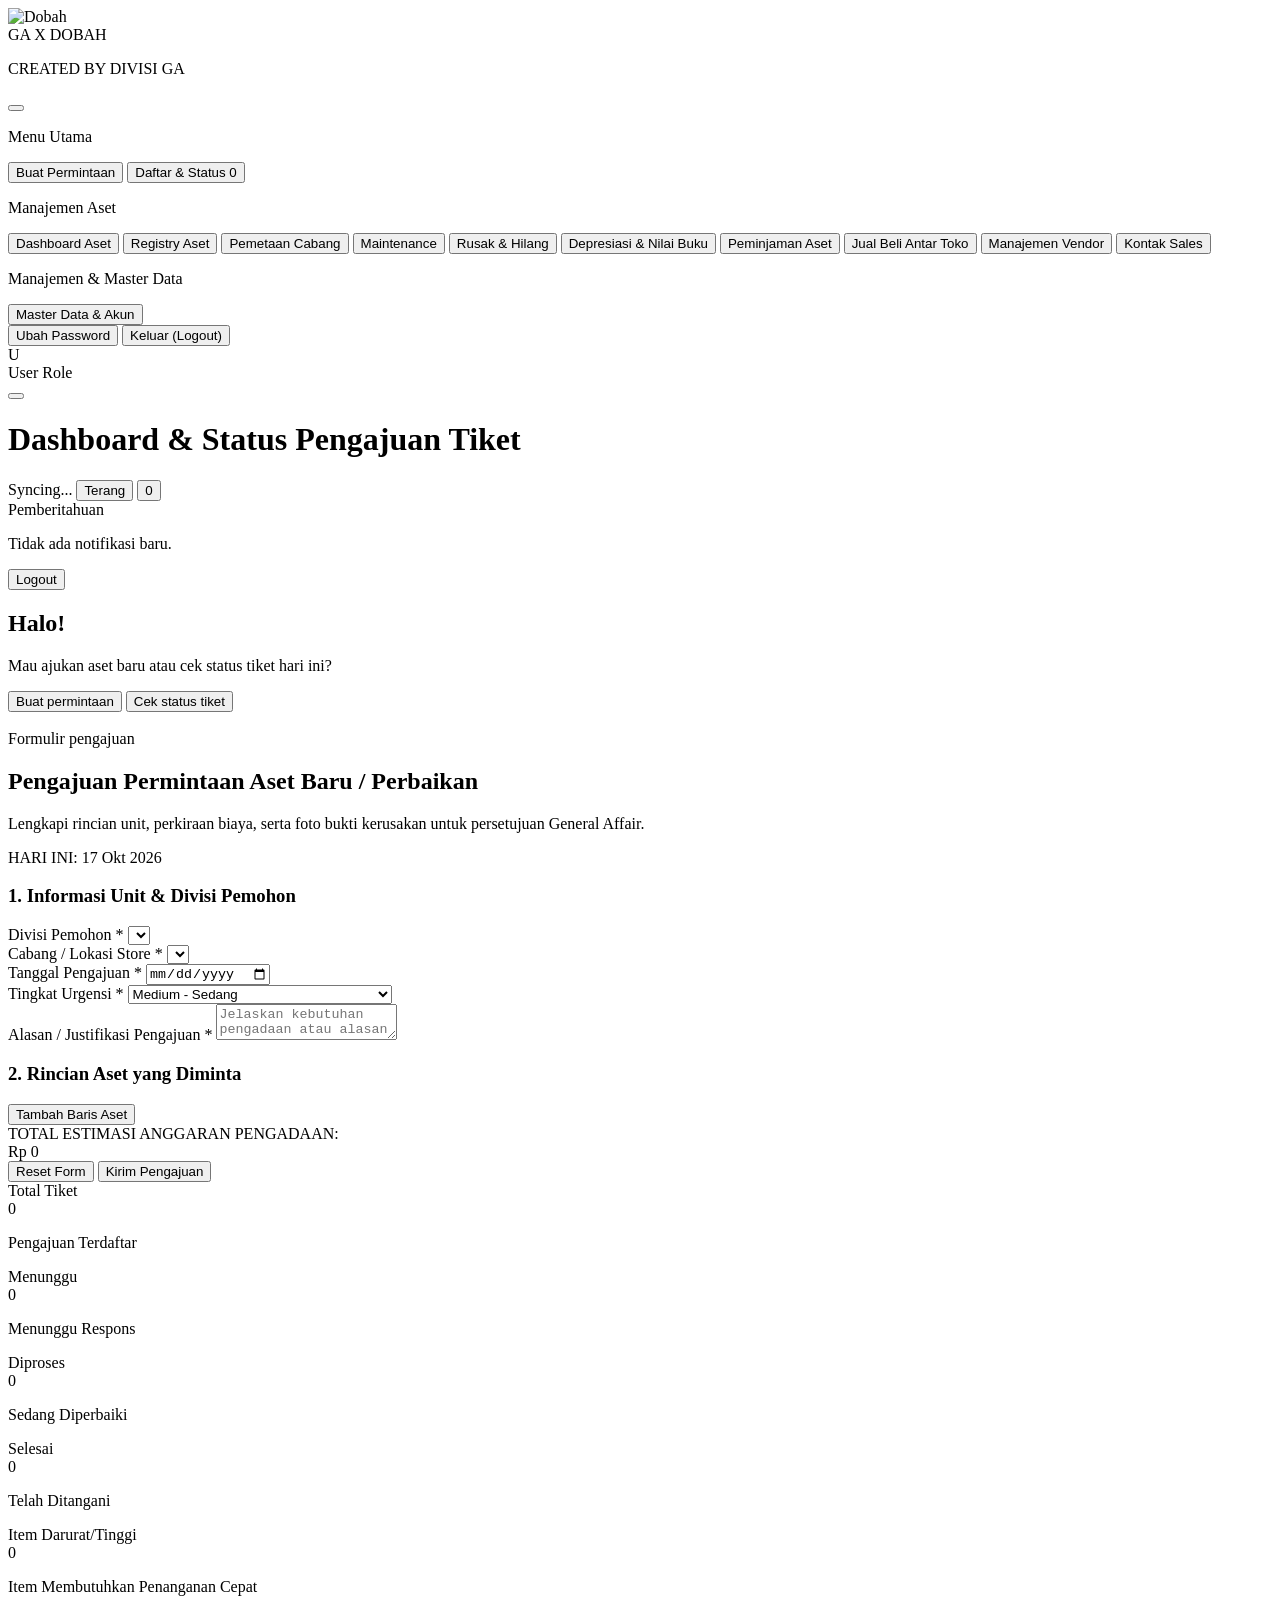
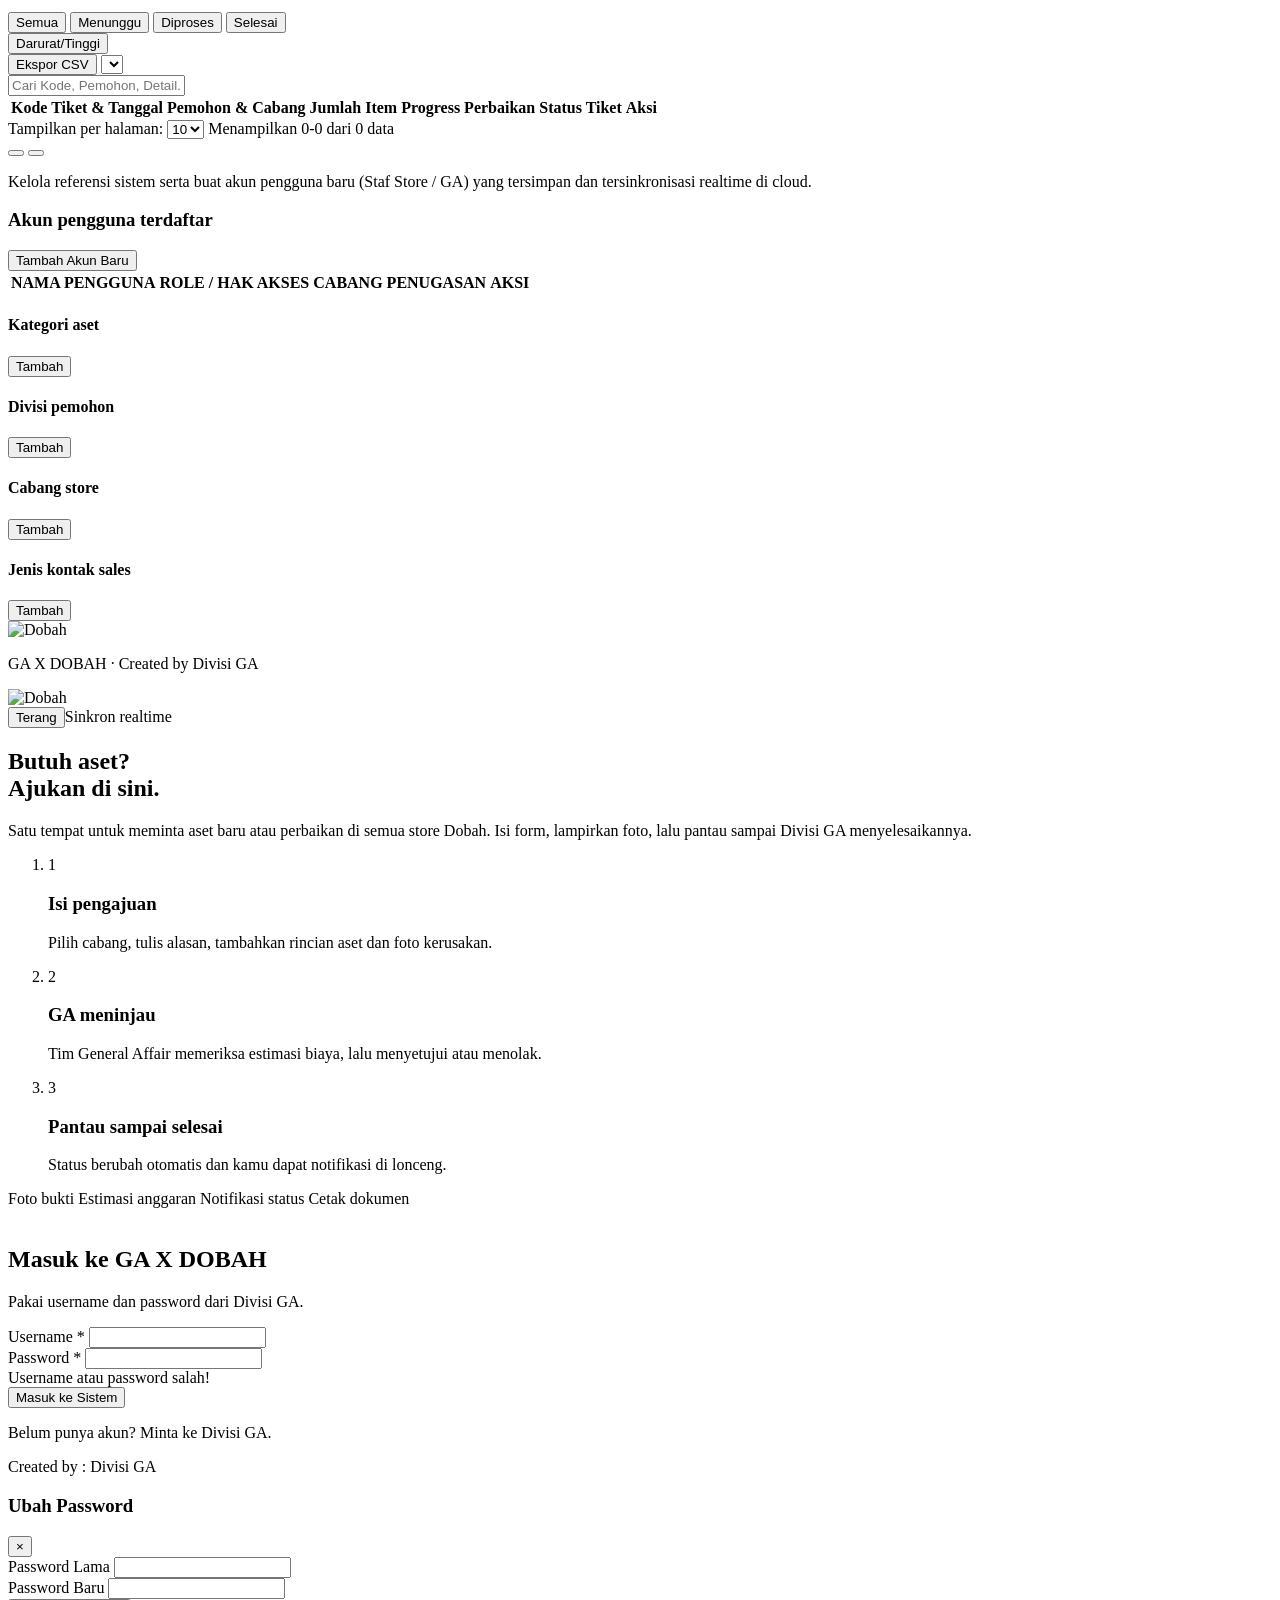
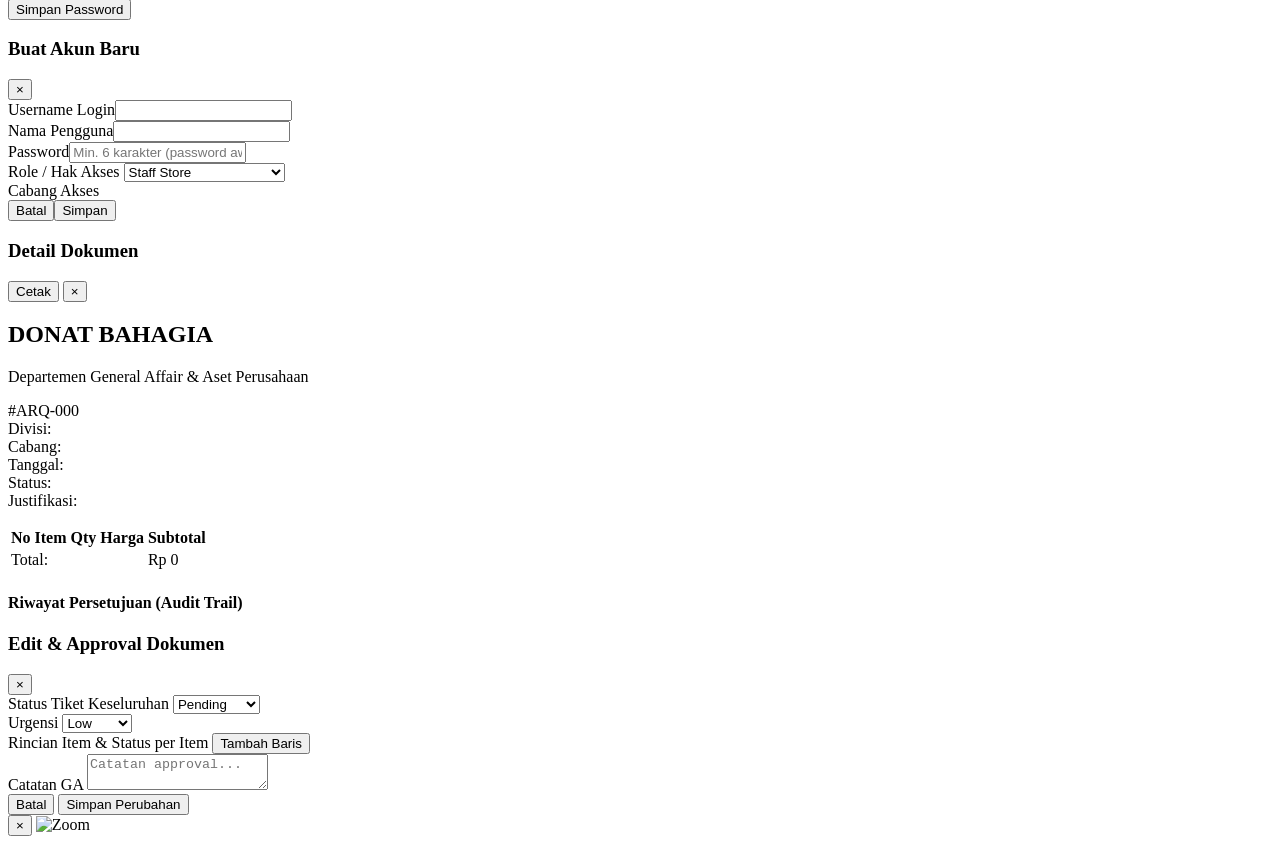
==== commit 9f7cded9: "Add files via upload" ====
--- a/index.html
+++ b/index.html
@@ -1,271 +1,40 @@
 <!DOCTYPE html>
 <html lang="id" class="h-full bg-[#1b100c]">
 <head>
+    <script src="js/theme.js"></script>
     <meta charset="UTF-8">
     <meta name="viewport" content="width=device-width, initial-scale=1.0">
-    <link rel="icon" href="[data-uri]">
+    <link rel="icon" href="assets/img/logo.png">
     <title>GA X DOBAH - Permintaan &amp; Manajemen Aset</title>
     
-    <!-- Tailwind CSS CDN -->
-    <script src="https://cdn.tailwindcss.com"></script>
-    <script>
-        tailwind.config = {
-            theme: {
-                extend: {
-                    fontFamily: {
-                        sans: ['"Plus Jakarta Sans"', 'sans-serif'],
-                        mono: ['"JetBrains Mono"', 'monospace'],
-                    },
-                    colors: {
-                        dobah: {
-                            50: '#fcf6f0',
-                            100: '#f7ebd9',
-                            200: '#edd5b3',
-                            300: '#e1b782',
-                            400: '#f4a23a', // Warm Donut Yellow (dari logo)
-                            500: '#d97d26',
-                            600: '#a75d22', // Caramel Brown (dari logo text)
-                            700: '#84471b',
-                            800: '#5c3113',
-                            900: '#3a1f0c',
-                            950: '#211006',
-                        },
-                        cocoa: {
-                            800: '#331d14',
-                            900: '#22120a',
-                            950: '#150a05',
-                        }
-                    }
-                }
-            }
-        }
-    </script>
     
+    <!-- Sambungkan lebih awal ke server pihak ketiga (mempercepat muat pertama) -->
+    <link rel="preconnect" href="https://fonts.googleapis.com">
+    <link rel="preconnect" href="https://fonts.gstatic.com" crossorigin>
+    <link rel="preconnect" href="https://cdn.jsdelivr.net" crossorigin>
+    <link rel="preconnect" href="https://www.gstatic.com" crossorigin>
+    <link rel="preconnect" href="https://firestore.googleapis.com" crossorigin>
+
     <!-- Google Fonts -->
-    <link href="https://fonts.googleapis.com/css2?family=JetBrains+Mono:wght@600;700&family=Plus+Jakarta+Sans:wght@400;500;600;700;800&family=Fredoka:wght@500;600;700&display=swap" rel="stylesheet">
+    <link href="https://fonts.googleapis.com/css2?family=JetBrains+Mono:wght@600..700&family=Plus+Jakarta+Sans:wght@400..800&family=Fredoka:wght@500..700&display=swap" rel="stylesheet">
     
-    <!-- FontAwesome Icons -->
-    <link rel="stylesheet" href="https://cdnjs.cloudflare.com/ajax/libs/font-awesome/6.4.0/css/all.min.css">
+    <!-- FontAwesome Free 6.4.0 (hanya ikon yang dipakai; lisensi di header file CSS) -->
+    <link rel="stylesheet" href="css/fontawesome-subset.css">
     
     <!-- SweetAlert2 -->
-    <script src="https://cdn.jsdelivr.net/npm/sweetalert2@11"></script>
+    <script defer src="https://cdn.jsdelivr.net/npm/sweetalert2@11.26.25"></script>
 
     <!-- Chart.js (Untuk Visualisasi Data) -->
-    <script src="https://cdn.jsdelivr.net/npm/chart.js"></script>
+    <script defer src="https://cdn.jsdelivr.net/npm/chart.js@4.6.1"></script>
 
     <!-- Firebase SDK (Modular v10.8.0) dengan onSnapshot -->
-    <script type="module">
-        const V = "10.8.0";
-        const firebaseConfig = {
-            apiKey: "AIzaSyC11ILYEak30-AKe55aPWMacdWKmm9it9g",
-            authDomain: "assetreqpro-a67d7.firebaseapp.com",
-            projectId: "assetreqpro-a67d7",
-            storageBucket: "assetreqpro-a67d7.firebasestorage.app",
-            messagingSenderId: "319679123678",
-            appId: "1:319679123678:web:a0fcedfa4178ade4e8b24f"
-        };
-
-        try {
-            // Dynamic import agar kegagalan memuat SDK (diblokir/jaringan) bisa ditangkap & ditampilkan
-            const [appMod, fs] = await Promise.all([
-                import(`https://www.gstatic.com/firebasejs/${V}/firebase-app.js`),
-                import(`https://www.gstatic.com/firebasejs/${V}/firebase-firestore.js`)
-            ]);
-            const app = appMod.initializeApp(firebaseConfig);
-
-            let db;
-            try {
-                // Auto-detect long polling: memperbaiki koneksi yang gagal di jaringan/ISP/proxy
-                // yang memblokir WebChannel/WebSocket. Persistent cache: data tetap ada saat offline.
-                db = fs.initializeFirestore(app, {
-                    experimentalAutoDetectLongPolling: true,
-                    localCache: fs.persistentLocalCache({ tabManager: fs.persistentMultipleTabManager() })
-                });
-            } catch (e) {
-                console.warn("Fallback ke getFirestore:", e);
-                db = fs.getFirestore(app);
-            }
-
-            window.db = db;
-            window.fbDeps = {
-                collection: fs.collection, getDocs: fs.getDocs, addDoc: fs.addDoc, setDoc: fs.setDoc,
-                doc: fs.doc, deleteDoc: fs.deleteDoc, getDoc: fs.getDoc, onSnapshot: fs.onSnapshot
-            };
-            window.dispatchEvent(new Event('firebase-ready'));
-        } catch (err) {
-            console.error("Gagal Inisialisasi Firebase:", err);
-            window.__fbInitError = err;
-            window.dispatchEvent(new Event('firebase-failed'));
-        }
-    </script>
-
-    <style>
-        body { font-family: 'Plus Jakarta Sans', sans-serif; background-color: #150a05; color: #fcf6f0; }
-        .glass-panel { background: rgba(51, 29, 20, 0.65); backdrop-filter: blur(14px); border: 1px solid rgba(244, 162, 58, 0.15); border-radius: 1rem; box-shadow: 0 10px 30px -10px rgba(0,0,0,0.7); }
-        .glass-input { background: rgba(21, 10, 5, 0.8); border: 1px solid rgba(244, 162, 58, 0.2); color: #fcf6f0; border-radius: 0.75rem; transition: all 0.2s ease; }
-        .glass-input:focus { border-color: #f4a23a; box-shadow: 0 0 0 2px rgba(244, 162, 58, 0.25); outline: none; }
-        .modern-button { transition: all 0.2s ease; border-radius: 0.75rem; font-weight: 600; }
-        .modern-button:hover { transform: translateY(-1px); filter: brightness(1.1); }
-        .modern-button:active { transform: translateY(1px); }
-        
-        ::-webkit-scrollbar { width: 6px; height: 6px; }
-        ::-webkit-scrollbar-track { background: #150a05; }
-        ::-webkit-scrollbar-thumb { background: #331d14; border-radius: 3px; }
-        ::-webkit-scrollbar-thumb:hover { background: #f4a23a; }
-
-        #print-sheet { display: none; }
-        .tk-print { display: inline-grid; place-items: center; width: 1.8rem; height: 1.8rem; margin-right: .35rem; border-radius: .6rem; color: #ffc97a; transition: background .15s; vertical-align: middle; }
-        .tk-print:hover { background: rgba(244,162,58,.2); }
-        @media print {
-            @page { size: A4; margin: 14mm; }
-            html, body { background: #fff !important; background-image: none !important; overflow: visible !important; height: auto !important; }
-            body > *:not(#print-sheet) { display: none !important; }
-            #print-sheet { display: block !important; color: #1b1b1b; font-family: 'Plus Jakarta Sans', Arial, sans-serif; font-size: 11px; line-height: 1.45; -webkit-print-color-adjust: exact; print-color-adjust: exact; }
-            .no-print { display: none !important; }
-            .ps-head { display: flex; justify-content: space-between; align-items: center; border-bottom: 3px solid #f4a23a; padding-bottom: 10px; margin-bottom: 14px; }
-            .ps-head img { height: 38px; width: auto; }
-            .ps-title { text-align: right; }
-            .ps-title h1 { font-size: 16px; font-weight: 800; letter-spacing: .02em; color: #a06836; margin: 0; }
-            .ps-title p { margin: 2px 0 0; font-weight: 700; font-size: 12px; }
-            .ps-grid { display: grid; grid-template-columns: repeat(3, 1fr); gap: 8px 14px; background: #fff6e8; border: 1px solid #f4d3a1; border-radius: 8px; padding: 10px 12px; margin-bottom: 12px; }
-            .ps-grid span { display: block; font-size: 9px; text-transform: uppercase; letter-spacing: .05em; color: #8a6a47; font-weight: 700; }
-            .ps-grid b { font-size: 11.5px; }
-            .ps h2 { font-size: 11px; text-transform: uppercase; letter-spacing: .06em; color: #a06836; margin: 14px 0 5px; }
-            .ps-box { border: 1px solid #ddd; border-radius: 6px; padding: 7px 10px; min-height: 28px; }
-            .ps table { width: 100%; border-collapse: collapse; }
-            .ps th { background: #f4a23a !important; color: #1b1b1b; text-align: left; font-size: 9.5px; text-transform: uppercase; padding: 6px 7px; border: 1px solid #d98a22; }
-            .ps td { border: 1px solid #ccc; padding: 6px 7px; vertical-align: top; }
-            .ps tr { page-break-inside: avoid; }
-            .ps small { color: #666; }
-            .ps .c { text-align: center; } .ps .r { text-align: right; white-space: nowrap; }
-            .ps tfoot td { background: #fff6e8 !important; font-weight: 800; font-size: 12px; }
-            .ps-photos { display: grid; grid-template-columns: repeat(4, 1fr); gap: 8px; }
-            .ps-hist { list-style: none; padding-left: 12px; }
-            .ps-hist li { margin: 2px 0; }
-            .ps-sign b { min-height: 14px; }
-            .ps-photos figure { margin: 0; page-break-inside: avoid; text-align: center; }
-            .ps-photos img { width: 100%; height: 70px; object-fit: cover; border: 1px solid #ccc; border-radius: 6px; }
-            .ps-photos figcaption { font-size: 9px; margin-top: 2px; }
-            .ps ul { margin: 0; padding-left: 16px; font-size: 10px; color: #444; }
-            .ps-sign { display: grid; grid-template-columns: repeat(3, 1fr); gap: 18px; margin-top: 26px; text-align: center; page-break-inside: avoid; }
-            .ps-sign div { padding-top: 62px; }
-            .ps-sign b { display: block; border-top: 1px solid #1b1b1b; padding-top: 4px; }
-            .ps-sign span { font-size: 9.5px; color: #666; }
-            .ps-foot { margin-top: 16px; padding-top: 6px; border-top: 1px dashed #bbb; font-size: 9px; color: #777; display: flex; justify-content: space-between; }
-        }
-        
-
-        .font-brand { font-family: 'Fredoka', 'Plus Jakarta Sans', sans-serif; }
-        .landing-bg { background: radial-gradient(900px 520px at 8% 0%, rgba(244,162,58,.22), transparent 60%), radial-gradient(700px 500px at 100% 100%, rgba(167,93,34,.28), transparent 60%), #150a05; }
-        .step-dot { width: 2rem; height: 2rem; border-radius: 9999px; background: #f4a23a; color: #150a05; font-family: 'Fredoka', sans-serif; font-weight: 700; display: grid; place-items: center; flex-shrink: 0; }
-        .step-line { flex: 1; width: 2px; margin-top: .35rem; background: rgba(244,162,58,.35); border-radius: 2px; }
-        .chip { display: inline-flex; align-items: center; gap: .5rem; padding: .45rem .9rem; border-radius: 9999px; background: rgba(51,29,20,.7); border: 1px solid rgba(244,162,58,.2); }
-        .icon-blob { position: absolute; top: 0; left: 50%; width: 7.5rem; height: 7.5rem; margin-left: -3.75rem; z-index: 2; background: #FFF3E0; border-radius: 58% 42% 55% 45% / 48% 56% 44% 52%; display: grid; place-items: center; padding: 1.1rem; box-shadow: 0 12px 30px -8px rgba(0,0,0,.6); animation: blobPop .8s cubic-bezier(.3,1.5,.5,1) both; }
-        .icon-blob img { width: 100%; transform: rotate(-4deg); }
-        @keyframes blobPop { from { transform: scale(.4) rotate(-14deg); opacity: 0; } to { transform: none; opacity: 1; } }
-        @media (prefers-reduced-motion: reduce) { .icon-blob { animation: none; } }
-
-        /* ===== DONAT BAHAGIA THEME ===== */
-        body { background-image: url("data:image/svg+xml,%3Csvg xmlns='http://www.w3.org/2000/svg' width='260' height='260'%3E%3Cg fill-opacity='.11'%3E%3Crect x='22' y='34' width='18' height='6' rx='3' fill='%23f4a23a' transform='rotate(28 31 37)'/%3E%3Crect x='120' y='18' width='18' height='6' rx='3' fill='%23f2708f' transform='rotate(-35 129 21)'/%3E%3Crect x='200' y='70' width='18' height='6' rx='3' fill='%237bcbb0' transform='rotate(60 209 73)'/%3E%3Crect x='70' y='110' width='18' height='6' rx='3' fill='%23ffd65a' transform='rotate(-10 79 113)'/%3E%3Crect x='160' y='140' width='18' height='6' rx='3' fill='%23f4a23a' transform='rotate(40 169 143)'/%3E%3Crect x='20' y='190' width='18' height='6' rx='3' fill='%23f2708f' transform='rotate(-55 29 193)'/%3E%3Crect x='110' y='215' width='18' height='6' rx='3' fill='%237bcbb0' transform='rotate(15 119 218)'/%3E%3Crect x='215' y='210' width='18' height='6' rx='3' fill='%23ffd65a' transform='rotate(-30 224 213)'/%3E%3C/g%3E%3C/svg%3E"); }
-        .glass-panel { border-radius: 1.5rem; background: linear-gradient(160deg, rgba(58,33,22,.78), rgba(38,21,14,.72)); }
-        .glass-input { border-radius: .9rem; }
-        .glass-input:focus { box-shadow: 0 0 0 3px rgba(244,162,58,.3); }
-        main.flex-1 { padding-top: 2.5rem; }
-        main h3.uppercase, main h4.uppercase { text-transform: none; letter-spacing: 0; font-family: 'Fredoka', sans-serif; font-size: 1.05rem; font-weight: 600; color: #fff3e0; }
-        [id^="metric-"], #formLiveTotalBudget { font-family: 'Fredoka', sans-serif; font-weight: 600; }
-
-        /* Header + glaze drip */
-        header.drip { position: sticky; }
-        header.drip::after { content: ""; position: absolute; left: 0; right: 0; top: 100%; height: 22px; pointer-events: none; background: linear-gradient(#ffb852, #f4a23a);
-            -webkit-mask: linear-gradient(#000,#000) 0 0/100% 5px no-repeat, radial-gradient(13px 13px at 50% 0, #000 97%, #0000) 0 0/38px 100% repeat-x, radial-gradient(7px 21px at 50% 0, #000 97%, #0000) 14px 0/97px 100% repeat-x;
-            mask: linear-gradient(#000,#000) 0 0/100% 5px no-repeat, radial-gradient(13px 13px at 50% 0, #000 97%, #0000) 0 0/38px 100% repeat-x, radial-gradient(7px 21px at 50% 0, #000 97%, #0000) 14px 0/97px 100% repeat-x; }
-
-        /* Pill tabs + glazed primary buttons */
-        nav .modern-button { border-radius: 9999px; }
-        body .modern-button.bg-dobah-400 { background: linear-gradient(180deg, #ffbd5c, #f4a23a); box-shadow: 0 4px 0 #a75d22, 0 12px 20px -8px rgba(244,162,58,.55); }
-        body .modern-button.bg-dobah-400:active { transform: translateY(3px); box-shadow: 0 1px 0 #a75d22; }
-
-        /* Welcome banner */
-        .welcome { position: relative; overflow: hidden; border-radius: 2rem; padding: 1.6rem 1.75rem; display: flex; align-items: center; justify-content: space-between; gap: 1.25rem; color: #2a1408;
-            background: url("data:image/svg+xml,%3Csvg xmlns='http://www.w3.org/2000/svg' width='220' height='160'%3E%3Cg fill-opacity='.55'%3E%3Crect x='16' y='24' width='16' height='6' rx='3' fill='%23fff3e0' transform='rotate(30 24 27)'/%3E%3Crect x='96' y='90' width='16' height='6' rx='3' fill='%23f2708f' transform='rotate(-40 104 93)'/%3E%3Crect x='170' y='30' width='16' height='6' rx='3' fill='%232a1408' transform='rotate(70 178 33)'/%3E%3Crect x='40' y='120' width='16' height='6' rx='3' fill='%237bcbb0' transform='rotate(-15 48 123)'/%3E%3Crect x='150' y='125' width='16' height='6' rx='3' fill='%23fff3e0' transform='rotate(50 158 128)'/%3E%3C/g%3E%3C/svg%3E"), linear-gradient(135deg, #ffbd5c, #f4a23a 55%, #e8902a); box-shadow: 0 18px 40px -20px rgba(244,162,58,.7); }
-        .welcome h2 { font-family: 'Fredoka', sans-serif; font-weight: 700; font-size: clamp(1.5rem, 4vw, 2.2rem); line-height: 1.1; }
-        .welcome p { font-weight: 600; color: #5c3113; margin-top: .35rem; max-width: 36ch; font-size: .95rem; }
-        .welcome-btn { font-family: 'Fredoka', sans-serif; font-weight: 500; font-size: .9rem; padding: .55rem 1.2rem; border-radius: 9999px; transition: transform .15s, background .15s; }
-        .welcome-btn:hover { transform: translateY(-2px); }
-        .welcome-btn.dark { background: #2a1408; color: #fff3e0; }
-        .welcome-btn.light { background: rgba(255,255,255,.55); color: #2a1408; }
-        .welcome-btn.light:hover { background: rgba(255,255,255,.8); }
-        .welcome-art { flex-shrink: 0; width: 6.5rem; height: 6.5rem; background: #FFF3E0; border-radius: 58% 42% 55% 45% / 48% 56% 44% 52%; display: grid; place-items: center; padding: 1.1rem; box-shadow: 0 10px 24px -8px rgba(42,20,8,.45); }
-        .welcome-art img { width: 100%; transform: rotate(-4deg); }
-        @media (max-width: 520px) { .welcome-art { display: none; } }
-
-        /* Metric cards: each gets a donut watermark in its own glaze color */
-        #view-list > .grid > .glass-panel { transition: transform .2s; --acc: #f4a23a; }
-        #view-list > .grid > .glass-panel:nth-child(2) { --acc: #ffd65a; }
-        #view-list > .grid > .glass-panel:nth-child(3) { --acc: #6fb7ff; }
-        #view-list > .grid > .glass-panel:nth-child(4) { --acc: #7bcbb0; }
-        #view-list > .grid > .glass-panel:nth-child(5) { --acc: #f2708f; }
-        #view-list > .grid > .glass-panel::after { content: ""; position: absolute; right: -20px; bottom: -22px; width: 86px; height: 86px; border-radius: 50%; background: radial-gradient(circle, #1d0f09 0 24%, var(--acc) 25% 100%); opacity: .2; pointer-events: none; }
-        #view-list > .grid > .glass-panel:hover { transform: translateY(-3px); }
-
-        /* Form UX */
-        .action-bar { position: sticky; bottom: .75rem; z-index: 30; align-items: center; background: rgba(21,10,5,.88); backdrop-filter: blur(10px); border: 1px solid rgba(244,162,58,.25); border-radius: 9999px; padding: .6rem .75rem !important; box-shadow: 0 12px 30px -12px rgba(0,0,0,.8); }
-        .action-bar .modern-button { border-radius: 9999px; }
-
-        /* Table */
-        #requestsTableBody tr { transition: background .15s; }
-        #requestsTableBody tr:hover { background: rgba(244,162,58,.07); }
-        .empty-donut { width: 64px; height: 64px; margin: 0 auto .75rem; border-radius: 50%; background: radial-gradient(circle, #1d0f09 0 20%, #f2708f 21% 78%, #e3a25b 79%); opacity: .85; }
-
-        /* SweetAlert */
-        .swal2-popup { background: #2a160e !important; color: #fcf6f0 !important; border-radius: 1.75rem !important; border: 1px solid rgba(244,162,58,.3); font-family: 'Plus Jakarta Sans', sans-serif; }
-        .swal2-title { color: #fff !important; font-family: 'Fredoka', sans-serif !important; font-weight: 600 !important; }
-        .swal2-html-container { color: #edd5b3 !important; }
-        .swal2-confirm { background: #f4a23a !important; color: #150a05 !important; border-radius: 9999px !important; font-weight: 700 !important; box-shadow: 0 4px 0 #a75d22 !important; }
-        .swal2-cancel { border-radius: 9999px !important; }
-
-        /* Sprinkle celebration */
-        .sprinkle { position: fixed; top: -20px; width: 6px; height: 16px; border-radius: 3px; z-index: 9999; pointer-events: none; animation: sprinkleFall var(--d, 2s) ease-in forwards; }
-        @keyframes sprinkleFall { to { transform: translateY(110vh) rotate(var(--r, 360deg)); } }
-
-        /* Footer */
-        .site-footer { text-align: center; padding: 1rem 0 2.5rem; color: rgba(237,213,179,.55); font-size: .75rem; font-weight: 600; }
-        .site-footer .pill { display: inline-block; background: #FFF3E0; border-radius: 9999px; padding: .35rem 1.2rem; margin-bottom: .6rem; }
-        .site-footer img { height: 1.6rem; width: auto; }
-        @media (prefers-reduced-motion: reduce) { .sprinkle, .welcome-btn, #view-list > .grid > .glass-panel { animation: none; transition: none; } }
-        th.sortable:hover { color: #f4a23a; cursor: pointer; }
-
-        /* ===== DASHBOARD TIKET (mengikuti rekaman layar) ===== */
-        #view-list > .grid > .glass-panel::after { display: none; }
-        #view-list > .grid > .tk-card { border-radius: 1.15rem; padding: 1.1rem 1.25rem; min-height: 7.6rem; display: flex; flex-direction: column; justify-content: space-between; gap: .9rem; }
-        .tk-label { font-size: .72rem; font-weight: 800; letter-spacing: .03em; text-transform: uppercase; color: #e9cfa6; line-height: 1.25; }
-        .tk-ico { width: 2.1rem; height: 2.1rem; flex-shrink: 0; border-radius: .7rem; border-width: 1px; display: grid; place-items: center; font-size: .85rem; }
-        .tk-num { font-family: 'Fredoka', sans-serif; font-weight: 700; font-size: 2rem; line-height: 1; display: block; }
-        .tk-sub { font-size: .72rem; font-weight: 500; color: rgba(237,213,179,.72); margin-top: .4rem; }
-        #view-list > .grid > .tk-alert { background: linear-gradient(135deg, #e8335f 0%, #c3123f 100%); border-color: rgba(255,140,165,.4); box-shadow: 0 14px 30px -14px rgba(232,51,95,.7); }
-
-        .tk-seg { display: inline-flex; gap: .15rem; padding: .3rem; background: #150a05; border: 1px solid rgba(255,255,255,.06); border-radius: .95rem; }
-        .tk-seg button { padding: .45rem 1rem; border-radius: .7rem; font-size: .78rem; font-weight: 700; color: #e1b782; transition: background .15s, color .15s; }
-        .tk-seg button:hover { color: #fff; }
-        .tk-seg button.is-active { background: #3a2218; color: #fff; box-shadow: inset 0 1px 0 rgba(255,255,255,.07); }
-        .tk-seg button:focus-visible { outline: 2px solid #f4a23a; outline-offset: 1px; }
-
-        .tk-thead th { background: rgba(21,10,5,.55); color: #e1b782; font-size: .7rem; font-weight: 800; letter-spacing: .04em; text-transform: uppercase; white-space: nowrap; border-bottom: 1px solid rgba(255,255,255,.08); }
-        .tk-id { font-family: 'JetBrains Mono', monospace; font-weight: 700; font-size: .75rem; color: #f4a23a; }
-        .tk-id:hover { text-decoration: underline; }
-        .tk-pill { display: inline-flex; align-items: center; gap: .35rem; padding: .3rem .7rem; border-radius: 9999px; border-width: 1px; font-size: .68rem; font-weight: 800; }
-        .tk-bar { height: .42rem; border-radius: 9999px; background: #150a05; border: 1px solid rgba(255,255,255,.05); overflow: hidden; }
-        .tk-bar > div { height: 100%; border-radius: 9999px; background: linear-gradient(90deg, #f4a23a, #ffbd5c); transition: width .5s; }
-        .tk-act { display: inline-flex; align-items: center; padding: .4rem .8rem; border-radius: .65rem; font-size: .7rem; font-weight: 800; background: rgba(244,162,58,.16); color: #ffc97a; border: 1px solid rgba(244,162,58,.3); transition: background .15s; }
-        .tk-act:hover { background: rgba(244,162,58,.28); }
-        .tk-del { display: inline-grid; place-items: center; width: 1.8rem; height: 1.8rem; margin-left: .35rem; border-radius: .6rem; color: #fb7185; transition: background .15s; }
-        .tk-del:hover { background: rgba(244,63,94,.15); }
-        .empty-donut { width: 3.6rem; height: 3.6rem; background: radial-gradient(circle, #150a05 0 13%, #ee6a95 14%); opacity: 1; }
-        #view-list > .grid > .tk-card { cursor: pointer; }
-        #view-list > .grid > .tk-card:focus-visible { outline: 2px solid #f4a23a; outline-offset: 3px; }
-        #urgentChip.is-on { display: inline-flex; }
-        @media (prefers-reduced-motion: reduce) { .tk-bar > div { transition: none; } }
-    </style>
+    <script type="module" src="js/firebase-init.js"></script>
+
+    <link rel="stylesheet" href="css/style.css">
+    <!-- Tailwind (hasil build; sengaja di paling bawah agar urutan cascade sama seperti saat memakai CDN) -->
+    <link rel="stylesheet" href="css/tailwind.css">
+    <!-- Tema terang/gelap (harus terakhir agar bisa menimpa utilitas Tailwind) -->
+    <link rel="stylesheet" href="css/theme.css">
 </head>
 <body class="h-full overflow-hidden antialiased selection:bg-dobah-400 selection:text-slate-950">
 
@@ -277,7 +46,7 @@
             <div class="h-16 flex items-center px-6 border-b border-white/10 justify-between">
                 <div class="flex items-center gap-3">
                     <div class="w-9 h-9 bg-[#FFF3E0] rounded-xl flex items-center justify-center shadow-lg shadow-dobah-400/30">
-                        <img src="[data-uri]" alt="Dobah" class="w-6 h-6 object-contain">
+                        <img src="assets/img/logo.png" alt="Dobah" class="w-6 h-6 object-contain">
                     </div>
                     <div>
                         <span class="font-extrabold text-white text-base tracking-tight">GA X <span class="text-dobah-300">DOBAH</span></span>
@@ -354,6 +123,9 @@
                 </div>
                 <div class="flex items-center gap-3 relative">
                     <span id="cloudStatusBadge" class="hidden sm:inline-flex items-center gap-2 bg-cocoa-950 text-dobah-100 border border-white/10 text-xs font-bold px-3.5 py-1.5 rounded-full">Syncing...</span>
+
+                    <!-- Ganti tema -->
+                    <button type="button" data-theme-toggle onclick="toggleTheme()" class="theme-toggle"><i class="fa-solid fa-sun"></i><span class="theme-toggle-label">Terang</span></button>
 
                     <!-- Notifikasi Bell -->
                     <button onclick="toggleNotifMenu()" class="text-dobah-200 hover:text-dobah-400 relative p-2.5 bg-cocoa-800 rounded-xl border border-white/5 transition-colors">
@@ -548,6 +320,7 @@
                     <button type="button" role="tab" data-status="Completed" onclick="setStatusTab('Completed')">Selesai</button>
                 </div>
                 <button type="button" id="urgentChip" onclick="setStatusTab('')" class="hidden items-center gap-2 px-3 py-2 rounded-full bg-rose-500/20 border border-rose-400/40 text-rose-200 text-xs font-bold" title="Hapus filter darurat"><i class="fa-solid fa-triangle-exclamation"></i> Darurat/Tinggi <i class="fa-solid fa-xmark text-[10px]"></i></button>
+                <button type="button" id="nrMarkAll" onclick="NR.markAll()" class="nr-markall" style="display:none" title="Hapus tanda BARU dari semua tiket"><i class="fa-solid fa-check-double"></i><span>Tandai semua dilihat</span></button>
                 </div>
 
                 <div class="flex flex-wrap items-center gap-3 w-full md:w-auto">
@@ -702,8 +475,8 @@
         <div class="relative flex-1 flex flex-col max-w-7xl w-full mx-auto px-5 sm:px-8">
             <!-- Top bar -->
             <div class="flex items-center justify-between py-5">
-                <div class="bg-[#FFF3E0] rounded-full px-5 py-2 shadow-lg shadow-black/30"><img src="[data-uri]" alt="Dobah" class="h-8 w-auto"></div>
-                <span class="hidden sm:inline-flex items-center gap-2 text-xs font-semibold text-dobah-200/80 border border-dobah-400/25 rounded-full px-3.5 py-1.5"><span class="w-2 h-2 rounded-full bg-emerald-400"></span>Sinkron realtime</span>
+                <div class="bg-[#FFF3E0] rounded-full px-5 py-2 shadow-lg shadow-black/30"><img src="assets/img/logo-2.png" alt="Dobah" class="h-8 w-auto"></div>
+                <div class="flex items-center gap-3"><button type="button" data-theme-toggle onclick="toggleTheme()" class="theme-toggle"><i class="fa-solid fa-sun"></i><span class="theme-toggle-label">Terang</span></button><span class="hidden sm:inline-flex items-center gap-2 text-xs font-semibold text-dobah-200/80 border border-dobah-400/25 rounded-full px-3.5 py-1.5"><span class="w-2 h-2 rounded-full bg-emerald-400"></span>Sinkron realtime</span></div>
             </div>
 
             <div class="flex-1 grid lg:grid-cols-[1.15fr_.85fr] gap-10 lg:gap-16 items-center py-6 lg:py-10">
@@ -737,7 +510,7 @@
 
                 <!-- Kanan: login -->
                 <div class="relative w-full max-w-md mx-auto lg:ml-auto pt-16">
-                    <div class="icon-blob" aria-hidden="true"><img src="[data-uri]